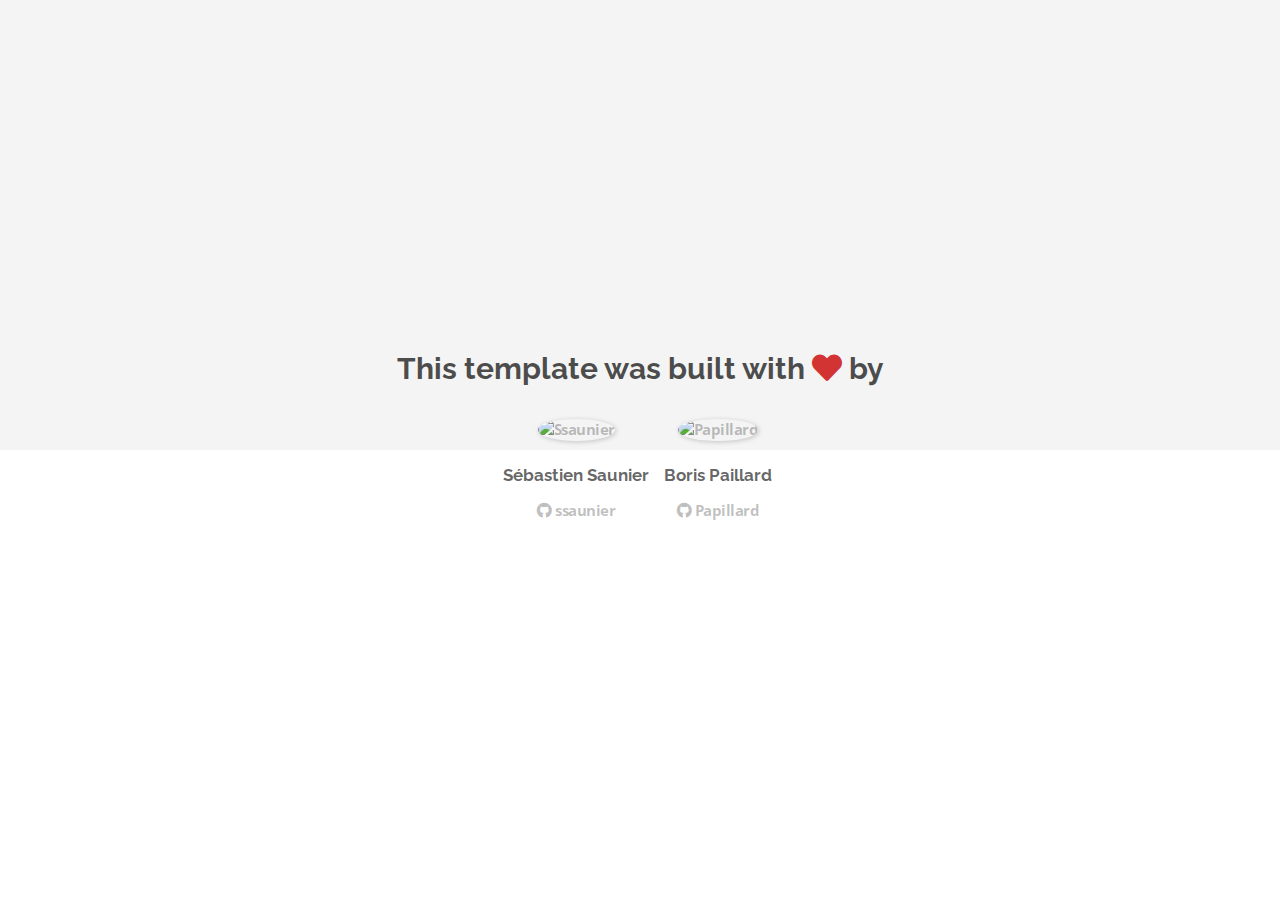
==== about.html @ f0364c2a "Automated commit at 2018-11-19 11:00:09 UTC by middleman-deploy 2.0.0-alpha" ====
<!doctype html>
<html>
  <head>
    <meta charset="utf-8">
    <meta http-equiv="x-ua-compatible" content="ie=edge">
    <meta name="viewport"
          content="width=device-width, initial-scale=1, shrink-to-fit=no">
    <!-- Use the title from a page's frontmatter if it has one -->
    <title>Le Wagon - Middleman - About</title>
    <link href="stylesheets/application-d8451641.css" rel="stylesheet" />
    <script src="javascripts/application-93de88c9.js"></script>
    <link href="images/favicon-f15af148.png" rel="icon" type="image/png" />
  </head>
  <body>
    <div id="about">
  <div class="about-content">
    <h1>This template was built with <i class="fas fa-heart"></i> by</h1>
    <ul class="list-inline">
        <li>
<a href="https://kitt.lewagon.com/alumni/ssaunier" target="_blank">            <img src="https://kitt.lewagon.com/placeholder/users/ssaunier" class="img-circle" alt="Ssaunier" />
</a>          <h2>Sébastien Saunier</h2>
          <p>
<a href="https://github.com/ssaunier" target="_blank">              <i class="fab fa-github"></i> ssaunier
</a>          </p>
        </li>
        <li>
<a href="https://kitt.lewagon.com/alumni/Papillard" target="_blank">            <img src="https://kitt.lewagon.com/placeholder/users/Papillard" class="img-circle" alt="Papillard" />
</a>          <h2>Boris Paillard</h2>
          <p>
<a href="https://github.com/Papillard" target="_blank">              <i class="fab fa-github"></i> Papillard
</a>          </p>
        </li>
    </ul>
  </div>
</div>

  </body>
</html>
---- stylesheets/application-d8451641.css ----
@import url("https://fonts.googleapis.com/css?family=Open+Sans:400,300,700|Raleway:400,100,300,700,500");/*!
 * Bootstrap v3.3.7 (http://getbootstrap.com)
 * Copyright 2011-2016 Twitter, Inc.
 * Licensed under MIT (https://github.com/twbs/bootstrap/blob/master/LICENSE)
 *//*! normalize.css v3.0.3 | MIT License | github.com/necolas/normalize.css */html{font-family:sans-serif;-ms-text-size-adjust:100%;-webkit-text-size-adjust:100%}body{margin:0}article,aside,details,figcaption,figure,footer,header,hgroup,main,menu,nav,section,summary{display:block}audio,canvas,progress,video{display:inline-block;vertical-align:baseline}audio:not([controls]){display:none;height:0}[hidden],template{display:none}a{background-color:transparent}a:active,a:hover{outline:0}abbr[title]{border-bottom:1px dotted}b,strong{font-weight:bold}dfn{font-style:italic}h1{font-size:2em;margin:0.67em 0}mark{background:#ff0;color:#000}small{font-size:80%}sub,sup{font-size:75%;line-height:0;position:relative;vertical-align:baseline}sup{top:-0.5em}sub{bottom:-0.25em}img{border:0}svg:not(:root){overflow:hidden}figure{margin:1em 40px}hr{-webkit-box-sizing:content-box;box-sizing:content-box;height:0}pre{overflow:auto}code,kbd,pre,samp{font-family:monospace, monospace;font-size:1em}button,input,optgroup,select,textarea{color:inherit;font:inherit;margin:0}button{overflow:visible}button,select{text-transform:none}button,html input[type="button"],input[type="reset"],input[type="submit"]{-webkit-appearance:button;cursor:pointer}button[disabled],html input[disabled]{cursor:default}button::-moz-focus-inner,input::-moz-focus-inner{border:0;padding:0}input{line-height:normal}input[type="checkbox"],input[type="radio"]{-webkit-box-sizing:border-box;box-sizing:border-box;padding:0}input[type="number"]::-webkit-inner-spin-button,input[type="number"]::-webkit-outer-spin-button{height:auto}input[type="search"]{-webkit-appearance:textfield;-webkit-box-sizing:content-box;box-sizing:content-box}input[type="search"]::-webkit-search-cancel-button,input[type="search"]::-webkit-search-decoration{-webkit-appearance:none}fieldset{border:1px solid #c0c0c0;margin:0 2px;padding:0.35em 0.625em 0.75em}legend{border:0;padding:0}textarea{overflow:auto}optgroup{font-weight:bold}table{border-collapse:collapse;border-spacing:0}td,th{padding:0}/*! Source: https://github.com/h5bp/html5-boilerplate/blob/master/src/css/main.css */@media print{*,*:before,*:after{background:transparent !important;color:#000 !important;-webkit-box-shadow:none !important;box-shadow:none !important;text-shadow:none !important}a,a:visited{text-decoration:underline}a[href]:after{content:" (" attr(href) ")"}abbr[title]:after{content:" (" attr(title) ")"}a[href^="#"]:after,a[href^="javascript:"]:after{content:""}pre,blockquote{border:1px solid #999;page-break-inside:avoid}thead{display:table-header-group}tr,img{page-break-inside:avoid}img{max-width:100% !important}p,h2,h3{orphans:3;widows:3}h2,h3{page-break-after:avoid}.navbar{display:none}.btn>.caret,.dropup>.btn>.caret{border-top-color:#000 !important}.label{border:1px solid #000}.table{border-collapse:collapse !important}.table td,.table th{background-color:#fff !important}.table-bordered th,.table-bordered td{border:1px solid #ddd !important}}@font-face{font-family:'Glyphicons Halflings';src:url("../assets/bootstrap/glyphicons-halflings-regular-86b6f62b.eot");src:url("../assets/bootstrap/glyphicons-halflings-regular-86b6f62b.eot?#iefix") format("embedded-opentype"),url("../assets/bootstrap/glyphicons-halflings-regular-ca35b697.woff2") format("woff2"),url("../assets/bootstrap/glyphicons-halflings-regular-278e49a8.woff") format("woff"),url("../assets/bootstrap/glyphicons-halflings-regular-44bc1850.ttf") format("truetype"),url("../assets/bootstrap/glyphicons-halflings-regular-de51a849.svg#glyphicons_halflingsregular") format("svg")}.glyphicon{position:relative;top:1px;display:inline-block;font-family:'Glyphicons Halflings';font-style:normal;font-weight:normal;line-height:1;-webkit-font-smoothing:antialiased;-moz-osx-font-smoothing:grayscale}.glyphicon-asterisk:before{content:"\002a"}.glyphicon-plus:before{content:"\002b"}.glyphicon-euro:before,.glyphicon-eur:before{content:"\20ac"}.glyphicon-minus:before{content:"\2212"}.glyphicon-cloud:before{content:"\2601"}.glyphicon-envelope:before{content:"\2709"}.glyphicon-pencil:before{content:"\270f"}.glyphicon-glass:before{content:"\e001"}.glyphicon-music:before{content:"\e002"}.glyphicon-search:before{content:"\e003"}.glyphicon-heart:before{content:"\e005"}.glyphicon-star:before{content:"\e006"}.glyphicon-star-empty:before{content:"\e007"}.glyphicon-user:before{content:"\e008"}.glyphicon-film:before{content:"\e009"}.glyphicon-th-large:before{content:"\e010"}.glyphicon-th:before{content:"\e011"}.glyphicon-th-list:before{content:"\e012"}.glyphicon-ok:before{content:"\e013"}.glyphicon-remove:before{content:"\e014"}.glyphicon-zoom-in:before{content:"\e015"}.glyphicon-zoom-out:before{content:"\e016"}.glyphicon-off:before{content:"\e017"}.glyphicon-signal:before{content:"\e018"}.glyphicon-cog:before{content:"\e019"}.glyphicon-trash:before{content:"\e020"}.glyphicon-home:before{content:"\e021"}.glyphicon-file:before{content:"\e022"}.glyphicon-time:before{content:"\e023"}.glyphicon-road:before{content:"\e024"}.glyphicon-download-alt:before{content:"\e025"}.glyphicon-download:before{content:"\e026"}.glyphicon-upload:before{content:"\e027"}.glyphicon-inbox:before{content:"\e028"}.glyphicon-play-circle:before{content:"\e029"}.glyphicon-repeat:before{content:"\e030"}.glyphicon-refresh:before{content:"\e031"}.glyphicon-list-alt:before{content:"\e032"}.glyphicon-lock:before{content:"\e033"}.glyphicon-flag:before{content:"\e034"}.glyphicon-headphones:before{content:"\e035"}.glyphicon-volume-off:before{content:"\e036"}.glyphicon-volume-down:before{content:"\e037"}.glyphicon-volume-up:before{content:"\e038"}.glyphicon-qrcode:before{content:"\e039"}.glyphicon-barcode:before{content:"\e040"}.glyphicon-tag:before{content:"\e041"}.glyphicon-tags:before{content:"\e042"}.glyphicon-book:before{content:"\e043"}.glyphicon-bookmark:before{content:"\e044"}.glyphicon-print:before{content:"\e045"}.glyphicon-camera:before{content:"\e046"}.glyphicon-font:before{content:"\e047"}.glyphicon-bold:before{content:"\e048"}.glyphicon-italic:before{content:"\e049"}.glyphicon-text-height:before{content:"\e050"}.glyphicon-text-width:before{content:"\e051"}.glyphicon-align-left:before{content:"\e052"}.glyphicon-align-center:before{content:"\e053"}.glyphicon-align-right:before{content:"\e054"}.glyphicon-align-justify:before{content:"\e055"}.glyphicon-list:before{content:"\e056"}.glyphicon-indent-left:before{content:"\e057"}.glyphicon-indent-right:before{content:"\e058"}.glyphicon-facetime-video:before{content:"\e059"}.glyphicon-picture:before{content:"\e060"}.glyphicon-map-marker:before{content:"\e062"}.glyphicon-adjust:before{content:"\e063"}.glyphicon-tint:before{content:"\e064"}.glyphicon-edit:before{content:"\e065"}.glyphicon-share:before{content:"\e066"}.glyphicon-check:before{content:"\e067"}.glyphicon-move:before{content:"\e068"}.glyphicon-step-backward:before{content:"\e069"}.glyphicon-fast-backward:before{content:"\e070"}.glyphicon-backward:before{content:"\e071"}.glyphicon-play:before{content:"\e072"}.glyphicon-pause:before{content:"\e073"}.glyphicon-stop:before{content:"\e074"}.glyphicon-forward:before{content:"\e075"}.glyphicon-fast-forward:before{content:"\e076"}.glyphicon-step-forward:before{content:"\e077"}.glyphicon-eject:before{content:"\e078"}.glyphicon-chevron-left:before{content:"\e079"}.glyphicon-chevron-right:before{content:"\e080"}.glyphicon-plus-sign:before{content:"\e081"}.glyphicon-minus-sign:before{content:"\e082"}.glyphicon-remove-sign:before{content:"\e083"}.glyphicon-ok-sign:before{content:"\e084"}.glyphicon-question-sign:before{content:"\e085"}.glyphicon-info-sign:before{content:"\e086"}.glyphicon-screenshot:before{content:"\e087"}.glyphicon-remove-circle:before{content:"\e088"}.glyphicon-ok-circle:before{content:"\e089"}.glyphicon-ban-circle:before{content:"\e090"}.glyphicon-arrow-left:before{content:"\e091"}.glyphicon-arrow-right:before{content:"\e092"}.glyphicon-arrow-up:before{content:"\e093"}.glyphicon-arrow-down:before{content:"\e094"}.glyphicon-share-alt:before{content:"\e095"}.glyphicon-resize-full:before{content:"\e096"}.glyphicon-resize-small:before{content:"\e097"}.glyphicon-exclamation-sign:before{content:"\e101"}.glyphicon-gift:before{content:"\e102"}.glyphicon-leaf:before{content:"\e103"}.glyphicon-fire:before{content:"\e104"}.glyphicon-eye-open:before{content:"\e105"}.glyphicon-eye-close:before{content:"\e106"}.glyphicon-warning-sign:before{content:"\e107"}.glyphicon-plane:before{content:"\e108"}.glyphicon-calendar:before{content:"\e109"}.glyphicon-random:before{content:"\e110"}.glyphicon-comment:before{content:"\e111"}.glyphicon-magnet:before{content:"\e112"}.glyphicon-chevron-up:before{content:"\e113"}.glyphicon-chevron-down:before{content:"\e114"}.glyphicon-retweet:before{content:"\e115"}.glyphicon-shopping-cart:before{content:"\e116"}.glyphicon-folder-close:before{content:"\e117"}.glyphicon-folder-open:before{content:"\e118"}.glyphicon-resize-vertical:before{content:"\e119"}.glyphicon-resize-horizontal:before{content:"\e120"}.glyphicon-hdd:before{content:"\e121"}.glyphicon-bullhorn:before{content:"\e122"}.glyphicon-bell:before{content:"\e123"}.glyphicon-certificate:before{content:"\e124"}.glyphicon-thumbs-up:before{content:"\e125"}.glyphicon-thumbs-down:before{content:"\e126"}.glyphicon-hand-right:before{content:"\e127"}.glyphicon-hand-left:before{content:"\e128"}.glyphicon-hand-up:before{content:"\e129"}.glyphicon-hand-down:before{content:"\e130"}.glyphicon-circle-arrow-right:before{content:"\e131"}.glyphicon-circle-arrow-left:before{content:"\e132"}.glyphicon-circle-arrow-up:before{content:"\e133"}.glyphicon-circle-arrow-down:before{content:"\e134"}.glyphicon-globe:before{content:"\e135"}.glyphicon-wrench:before{content:"\e136"}.glyphicon-tasks:before{content:"\e137"}.glyphicon-filter:before{content:"\e138"}.glyphicon-briefcase:before{content:"\e139"}.glyphicon-fullscreen:before{content:"\e140"}.glyphicon-dashboard:before{content:"\e141"}.glyphicon-paperclip:before{content:"\e142"}.glyphicon-heart-empty:before{content:"\e143"}.glyphicon-link:before{content:"\e144"}.glyphicon-phone:before{content:"\e145"}.glyphicon-pushpin:before{content:"\e146"}.glyphicon-usd:before{content:"\e148"}.glyphicon-gbp:before{content:"\e149"}.glyphicon-sort:before{content:"\e150"}.glyphicon-sort-by-alphabet:before{content:"\e151"}.glyphicon-sort-by-alphabet-alt:before{content:"\e152"}.glyphicon-sort-by-order:before{content:"\e153"}.glyphicon-sort-by-order-alt:before{content:"\e154"}.glyphicon-sort-by-attributes:before{content:"\e155"}.glyphicon-sort-by-attributes-alt:before{content:"\e156"}.glyphicon-unchecked:before{content:"\e157"}.glyphicon-expand:before{content:"\e158"}.glyphicon-collapse-down:before{content:"\e159"}.glyphicon-collapse-up:before{content:"\e160"}.glyphicon-log-in:before{content:"\e161"}.glyphicon-flash:before{content:"\e162"}.glyphicon-log-out:before{content:"\e163"}.glyphicon-new-window:before{content:"\e164"}.glyphicon-record:before{content:"\e165"}.glyphicon-save:before{content:"\e166"}.glyphicon-open:before{content:"\e167"}.glyphicon-saved:before{content:"\e168"}.glyphicon-import:before{content:"\e169"}.glyphicon-export:before{content:"\e170"}.glyphicon-send:before{content:"\e171"}.glyphicon-floppy-disk:before{content:"\e172"}.glyphicon-floppy-saved:before{content:"\e173"}.glyphicon-floppy-remove:before{content:"\e174"}.glyphicon-floppy-save:before{content:"\e175"}.glyphicon-floppy-open:before{content:"\e176"}.glyphicon-credit-card:before{content:"\e177"}.glyphicon-transfer:before{content:"\e178"}.glyphicon-cutlery:before{content:"\e179"}.glyphicon-header:before{content:"\e180"}.glyphicon-compressed:before{content:"\e181"}.glyphicon-earphone:before{content:"\e182"}.glyphicon-phone-alt:before{content:"\e183"}.glyphicon-tower:before{content:"\e184"}.glyphicon-stats:before{content:"\e185"}.glyphicon-sd-video:before{content:"\e186"}.glyphicon-hd-video:before{content:"\e187"}.glyphicon-subtitles:before{content:"\e188"}.glyphicon-sound-stereo:before{content:"\e189"}.glyphicon-sound-dolby:before{content:"\e190"}.glyphicon-sound-5-1:before{content:"\e191"}.glyphicon-sound-6-1:before{content:"\e192"}.glyphicon-sound-7-1:before{content:"\e193"}.glyphicon-copyright-mark:before{content:"\e194"}.glyphicon-registration-mark:before{content:"\e195"}.glyphicon-cloud-download:before{content:"\e197"}.glyphicon-cloud-upload:before{content:"\e198"}.glyphicon-tree-conifer:before{content:"\e199"}.glyphicon-tree-deciduous:before{content:"\e200"}.glyphicon-cd:before{content:"\e201"}.glyphicon-save-file:before{content:"\e202"}.glyphicon-open-file:before{content:"\e203"}.glyphicon-level-up:before{content:"\e204"}.glyphicon-copy:before{content:"\e205"}.glyphicon-paste:before{content:"\e206"}.glyphicon-alert:before{content:"\e209"}.glyphicon-equalizer:before{content:"\e210"}.glyphicon-king:before{content:"\e211"}.glyphicon-queen:before{content:"\e212"}.glyphicon-pawn:before{content:"\e213"}.glyphicon-bishop:before{content:"\e214"}.glyphicon-knight:before{content:"\e215"}.glyphicon-baby-formula:before{content:"\e216"}.glyphicon-tent:before{content:"\26fa"}.glyphicon-blackboard:before{content:"\e218"}.glyphicon-bed:before{content:"\e219"}.glyphicon-apple:before{content:"\f8ff"}.glyphicon-erase:before{content:"\e221"}.glyphicon-hourglass:before{content:"\231b"}.glyphicon-lamp:before{content:"\e223"}.glyphicon-duplicate:before{content:"\e224"}.glyphicon-piggy-bank:before{content:"\e225"}.glyphicon-scissors:before{content:"\e226"}.glyphicon-bitcoin:before{content:"\e227"}.glyphicon-btc:before{content:"\e227"}.glyphicon-xbt:before{content:"\e227"}.glyphicon-yen:before{content:"\00a5"}.glyphicon-jpy:before{content:"\00a5"}.glyphicon-ruble:before{content:"\20bd"}.glyphicon-rub:before{content:"\20bd"}.glyphicon-scale:before{content:"\e230"}.glyphicon-ice-lolly:before{content:"\e231"}.glyphicon-ice-lolly-tasted:before{content:"\e232"}.glyphicon-education:before{content:"\e233"}.glyphicon-option-horizontal:before{content:"\e234"}.glyphicon-option-vertical:before{content:"\e235"}.glyphicon-menu-hamburger:before{content:"\e236"}.glyphicon-modal-window:before{content:"\e237"}.glyphicon-oil:before{content:"\e238"}.glyphicon-grain:before{content:"\e239"}.glyphicon-sunglasses:before{content:"\e240"}.glyphicon-text-size:before{content:"\e241"}.glyphicon-text-color:before{content:"\e242"}.glyphicon-text-background:before{content:"\e243"}.glyphicon-object-align-top:before{content:"\e244"}.glyphicon-object-align-bottom:before{content:"\e245"}.glyphicon-object-align-horizontal:before{content:"\e246"}.glyphicon-object-align-left:before{content:"\e247"}.glyphicon-object-align-vertical:before{content:"\e248"}.glyphicon-object-align-right:before{content:"\e249"}.glyphicon-triangle-right:before{content:"\e250"}.glyphicon-triangle-left:before{content:"\e251"}.glyphicon-triangle-bottom:before{content:"\e252"}.glyphicon-triangle-top:before{content:"\e253"}.glyphicon-console:before{content:"\e254"}.glyphicon-superscript:before{content:"\e255"}.glyphicon-subscript:before{content:"\e256"}.glyphicon-menu-left:before{content:"\e257"}.glyphicon-menu-right:before{content:"\e258"}.glyphicon-menu-down:before{content:"\e259"}.glyphicon-menu-up:before{content:"\e260"}*{-webkit-box-sizing:border-box;box-sizing:border-box}*:before,*:after{-webkit-box-sizing:border-box;box-sizing:border-box}html{font-size:10px;-webkit-tap-highlight-color:transparent}body{font-family:"Open Sans", "Helvetica", "sans-serif";font-size:18px;line-height:1.42857143;color:#333333;background-color:#F4F4F4}input,button,select,textarea{font-family:inherit;font-size:inherit;line-height:inherit}a{color:#469AE0;text-decoration:none}a:hover,a:focus{color:#1f74ba;text-decoration:underline}a:focus{outline:5px auto -webkit-focus-ring-color;outline-offset:-2px}figure{margin:0}img{vertical-align:middle}.img-responsive{display:block;max-width:100%;height:auto}.img-rounded{border-radius:2px}.img-thumbnail{padding:4px;line-height:1.42857143;background-color:#F4F4F4;border:1px solid #ddd;border-radius:2px;-webkit-transition:all 0.2s ease-in-out;transition:all 0.2s ease-in-out;display:inline-block;max-width:100%;height:auto}.img-circle{border-radius:50%}hr{margin-top:25px;margin-bottom:25px;border:0;border-top:1px solid #eeeeee}.sr-only{position:absolute;width:1px;height:1px;margin:-1px;padding:0;overflow:hidden;clip:rect(0, 0, 0, 0);border:0}.sr-only-focusable:active,.sr-only-focusable:focus{position:static;width:auto;height:auto;margin:0;overflow:visible;clip:auto}[role="button"]{cursor:pointer}h1,h2,h3,h4,h5,h6,.h1,.h2,.h3,.h4,.h5,.h6{font-family:"Raleway", "Helvetica", "sans-serif";font-weight:500;line-height:1.1;color:inherit}h1 small,h1 .small,h2 small,h2 .small,h3 small,h3 .small,h4 small,h4 .small,h5 small,h5 .small,h6 small,h6 .small,.h1 small,.h1 .small,.h2 small,.h2 .small,.h3 small,.h3 .small,.h4 small,.h4 .small,.h5 small,.h5 .small,.h6 small,.h6 .small{font-weight:normal;line-height:1;color:#777777}h1,.h1,h2,.h2,h3,.h3{margin-top:25px;margin-bottom:12.5px}h1 small,h1 .small,.h1 small,.h1 .small,h2 small,h2 .small,.h2 small,.h2 .small,h3 small,h3 .small,.h3 small,.h3 .small{font-size:65%}h4,.h4,h5,.h5,h6,.h6{margin-top:12.5px;margin-bottom:12.5px}h4 small,h4 .small,.h4 small,.h4 .small,h5 small,h5 .small,.h5 small,.h5 .small,h6 small,h6 .small,.h6 small,.h6 .small{font-size:75%}h1,.h1{font-size:46px}h2,.h2{font-size:38px}h3,.h3{font-size:31px}h4,.h4{font-size:23px}h5,.h5{font-size:18px}h6,.h6{font-size:16px}p{margin:0 0 12.5px}.lead{margin-bottom:25px;font-size:20px;font-weight:300;line-height:1.4}@media (min-width: 768px){.lead{font-size:27px}}small,.small{font-size:88%}mark,.mark{background-color:#fcf8e3;padding:.2em}.text-left{text-align:left}.text-right{text-align:right}.text-center{text-align:center}.text-justify{text-align:justify}.text-nowrap{white-space:nowrap}.text-lowercase{text-transform:lowercase}.text-uppercase,.initialism{text-transform:uppercase}.text-capitalize{text-transform:capitalize}.text-muted{color:#777777}.text-primary{color:#469AE0}a.text-primary:hover,a.text-primary:focus{color:#2381d0}.text-success{color:#3c763d}a.text-success:hover,a.text-success:focus{color:#2b542c}.text-info{color:#31708f}a.text-info:hover,a.text-info:focus{color:#245269}.text-warning{color:#8a6d3b}a.text-warning:hover,a.text-warning:focus{color:#66512c}.text-danger{color:#a94442}a.text-danger:hover,a.text-danger:focus{color:#843534}.bg-primary{color:#fff}.bg-primary{background-color:#469AE0}a.bg-primary:hover,a.bg-primary:focus{background-color:#2381d0}.bg-success{background-color:#dff0d8}a.bg-success:hover,a.bg-success:focus{background-color:#c1e2b3}.bg-info{background-color:#d9edf7}a.bg-info:hover,a.bg-info:focus{background-color:#afd9ee}.bg-warning{background-color:#fcf8e3}a.bg-warning:hover,a.bg-warning:focus{background-color:#f7ecb5}.bg-danger{background-color:#f2dede}a.bg-danger:hover,a.bg-danger:focus{background-color:#e4b9b9}.page-header{padding-bottom:11.5px;margin:50px 0 25px;border-bottom:1px solid #eeeeee}ul,ol{margin-top:0;margin-bottom:12.5px}ul ul,ul ol,ol ul,ol ol{margin-bottom:0}.list-unstyled{padding-left:0;list-style:none}.list-inline{padding-left:0;list-style:none;margin-left:-5px}.list-inline>li{display:inline-block;padding-left:5px;padding-right:5px}dl{margin-top:0;margin-bottom:25px}dt,dd{line-height:1.42857143}dt{font-weight:bold}dd{margin-left:0}.dl-horizontal dd:before,.dl-horizontal dd:after{content:" ";display:table}.dl-horizontal dd:after{clear:both}@media (min-width: 768px){.dl-horizontal dt{float:left;width:160px;clear:left;text-align:right;overflow:hidden;text-overflow:ellipsis;white-space:nowrap}.dl-horizontal dd{margin-left:180px}}abbr[title],abbr[data-original-title]{cursor:help;border-bottom:1px dotted #777777}.initialism{font-size:90%}blockquote{padding:12.5px 25px;margin:0 0 25px;font-size:22.5px;border-left:5px solid #eeeeee}blockquote p:last-child,blockquote ul:last-child,blockquote ol:last-child{margin-bottom:0}blockquote footer,blockquote small,blockquote .small{display:block;font-size:80%;line-height:1.42857143;color:#777777}blockquote footer:before,blockquote small:before,blockquote .small:before{content:'\2014 \00A0'}.blockquote-reverse,blockquote.pull-right{padding-right:15px;padding-left:0;border-right:5px solid #eeeeee;border-left:0;text-align:right}.blockquote-reverse footer:before,.blockquote-reverse small:before,.blockquote-reverse .small:before,blockquote.pull-right footer:before,blockquote.pull-right small:before,blockquote.pull-right .small:before{content:''}.blockquote-reverse footer:after,.blockquote-reverse small:after,.blockquote-reverse .small:after,blockquote.pull-right footer:after,blockquote.pull-right small:after,blockquote.pull-right .small:after{content:'\00A0 \2014'}address{margin-bottom:25px;font-style:normal;line-height:1.42857143}code,kbd,pre,samp{font-family:Menlo, Monaco, Consolas, "Courier New", monospace}code{padding:2px 4px;font-size:90%;color:#c7254e;background-color:#f9f2f4;border-radius:2px}kbd{padding:2px 4px;font-size:90%;color:#fff;background-color:#333;border-radius:2px;-webkit-box-shadow:inset 0 -1px 0 rgba(0,0,0,0.25);box-shadow:inset 0 -1px 0 rgba(0,0,0,0.25)}kbd kbd{padding:0;font-size:100%;font-weight:bold;-webkit-box-shadow:none;box-shadow:none}pre{display:block;padding:12px;margin:0 0 12.5px;font-size:17px;line-height:1.42857143;word-break:break-all;word-wrap:break-word;color:#333333;background-color:#f5f5f5;border:1px solid #ccc;border-radius:2px}pre code{padding:0;font-size:inherit;color:inherit;white-space:pre-wrap;background-color:transparent;border-radius:0}.pre-scrollable{max-height:340px;overflow-y:scroll}.container{margin-right:auto;margin-left:auto;padding-left:15px;padding-right:15px}.container:before,.container:after{content:" ";display:table}.container:after{clear:both}@media (min-width: 768px){.container{width:750px}}@media (min-width: 992px){.container{width:970px}}@media (min-width: 1200px){.container{width:1170px}}.container-fluid{margin-right:auto;margin-left:auto;padding-left:15px;padding-right:15px}.container-fluid:before,.container-fluid:after{content:" ";display:table}.container-fluid:after{clear:both}.row{margin-left:-15px;margin-right:-15px}.row:before,.row:after{content:" ";display:table}.row:after{clear:both}.col-xs-1,.col-sm-1,.col-md-1,.col-lg-1,.col-xs-2,.col-sm-2,.col-md-2,.col-lg-2,.col-xs-3,.col-sm-3,.col-md-3,.col-lg-3,.col-xs-4,.col-sm-4,.col-md-4,.col-lg-4,.col-xs-5,.col-sm-5,.col-md-5,.col-lg-5,.col-xs-6,.col-sm-6,.col-md-6,.col-lg-6,.col-xs-7,.col-sm-7,.col-md-7,.col-lg-7,.col-xs-8,.col-sm-8,.col-md-8,.col-lg-8,.col-xs-9,.col-sm-9,.col-md-9,.col-lg-9,.col-xs-10,.col-sm-10,.col-md-10,.col-lg-10,.col-xs-11,.col-sm-11,.col-md-11,.col-lg-11,.col-xs-12,.col-sm-12,.col-md-12,.col-lg-12{position:relative;min-height:1px;padding-left:15px;padding-right:15px}.col-xs-1,.col-xs-2,.col-xs-3,.col-xs-4,.col-xs-5,.col-xs-6,.col-xs-7,.col-xs-8,.col-xs-9,.col-xs-10,.col-xs-11,.col-xs-12{float:left}.col-xs-1{width:8.33333333%}.col-xs-2{width:16.66666667%}.col-xs-3{width:25%}.col-xs-4{width:33.33333333%}.col-xs-5{width:41.66666667%}.col-xs-6{width:50%}.col-xs-7{width:58.33333333%}.col-xs-8{width:66.66666667%}.col-xs-9{width:75%}.col-xs-10{width:83.33333333%}.col-xs-11{width:91.66666667%}.col-xs-12{width:100%}.col-xs-pull-0{right:auto}.col-xs-pull-1{right:8.33333333%}.col-xs-pull-2{right:16.66666667%}.col-xs-pull-3{right:25%}.col-xs-pull-4{right:33.33333333%}.col-xs-pull-5{right:41.66666667%}.col-xs-pull-6{right:50%}.col-xs-pull-7{right:58.33333333%}.col-xs-pull-8{right:66.66666667%}.col-xs-pull-9{right:75%}.col-xs-pull-10{right:83.33333333%}.col-xs-pull-11{right:91.66666667%}.col-xs-pull-12{right:100%}.col-xs-push-0{left:auto}.col-xs-push-1{left:8.33333333%}.col-xs-push-2{left:16.66666667%}.col-xs-push-3{left:25%}.col-xs-push-4{left:33.33333333%}.col-xs-push-5{left:41.66666667%}.col-xs-push-6{left:50%}.col-xs-push-7{left:58.33333333%}.col-xs-push-8{left:66.66666667%}.col-xs-push-9{left:75%}.col-xs-push-10{left:83.33333333%}.col-xs-push-11{left:91.66666667%}.col-xs-push-12{left:100%}.col-xs-offset-0{margin-left:0%}.col-xs-offset-1{margin-left:8.33333333%}.col-xs-offset-2{margin-left:16.66666667%}.col-xs-offset-3{margin-left:25%}.col-xs-offset-4{margin-left:33.33333333%}.col-xs-offset-5{margin-left:41.66666667%}.col-xs-offset-6{margin-left:50%}.col-xs-offset-7{margin-left:58.33333333%}.col-xs-offset-8{margin-left:66.66666667%}.col-xs-offset-9{margin-left:75%}.col-xs-offset-10{margin-left:83.33333333%}.col-xs-offset-11{margin-left:91.66666667%}.col-xs-offset-12{margin-left:100%}@media (min-width: 768px){.col-sm-1,.col-sm-2,.col-sm-3,.col-sm-4,.col-sm-5,.col-sm-6,.col-sm-7,.col-sm-8,.col-sm-9,.col-sm-10,.col-sm-11,.col-sm-12{float:left}.col-sm-1{width:8.33333333%}.col-sm-2{width:16.66666667%}.col-sm-3{width:25%}.col-sm-4{width:33.33333333%}.col-sm-5{width:41.66666667%}.col-sm-6{width:50%}.col-sm-7{width:58.33333333%}.col-sm-8{width:66.66666667%}.col-sm-9{width:75%}.col-sm-10{width:83.33333333%}.col-sm-11{width:91.66666667%}.col-sm-12{width:100%}.col-sm-pull-0{right:auto}.col-sm-pull-1{right:8.33333333%}.col-sm-pull-2{right:16.66666667%}.col-sm-pull-3{right:25%}.col-sm-pull-4{right:33.33333333%}.col-sm-pull-5{right:41.66666667%}.col-sm-pull-6{right:50%}.col-sm-pull-7{right:58.33333333%}.col-sm-pull-8{right:66.66666667%}.col-sm-pull-9{right:75%}.col-sm-pull-10{right:83.33333333%}.col-sm-pull-11{right:91.66666667%}.col-sm-pull-12{right:100%}.col-sm-push-0{left:auto}.col-sm-push-1{left:8.33333333%}.col-sm-push-2{left:16.66666667%}.col-sm-push-3{left:25%}.col-sm-push-4{left:33.33333333%}.col-sm-push-5{left:41.66666667%}.col-sm-push-6{left:50%}.col-sm-push-7{left:58.33333333%}.col-sm-push-8{left:66.66666667%}.col-sm-push-9{left:75%}.col-sm-push-10{left:83.33333333%}.col-sm-push-11{left:91.66666667%}.col-sm-push-12{left:100%}.col-sm-offset-0{margin-left:0%}.col-sm-offset-1{margin-left:8.33333333%}.col-sm-offset-2{margin-left:16.66666667%}.col-sm-offset-3{margin-left:25%}.col-sm-offset-4{margin-left:33.33333333%}.col-sm-offset-5{margin-left:41.66666667%}.col-sm-offset-6{margin-left:50%}.col-sm-offset-7{margin-left:58.33333333%}.col-sm-offset-8{margin-left:66.66666667%}.col-sm-offset-9{margin-left:75%}.col-sm-offset-10{margin-left:83.33333333%}.col-sm-offset-11{margin-left:91.66666667%}.col-sm-offset-12{margin-left:100%}}@media (min-width: 992px){.col-md-1,.col-md-2,.col-md-3,.col-md-4,.col-md-5,.col-md-6,.col-md-7,.col-md-8,.col-md-9,.col-md-10,.col-md-11,.col-md-12{float:left}.col-md-1{width:8.33333333%}.col-md-2{width:16.66666667%}.col-md-3{width:25%}.col-md-4{width:33.33333333%}.col-md-5{width:41.66666667%}.col-md-6{width:50%}.col-md-7{width:58.33333333%}.col-md-8{width:66.66666667%}.col-md-9{width:75%}.col-md-10{width:83.33333333%}.col-md-11{width:91.66666667%}.col-md-12{width:100%}.col-md-pull-0{right:auto}.col-md-pull-1{right:8.33333333%}.col-md-pull-2{right:16.66666667%}.col-md-pull-3{right:25%}.col-md-pull-4{right:33.33333333%}.col-md-pull-5{right:41.66666667%}.col-md-pull-6{right:50%}.col-md-pull-7{right:58.33333333%}.col-md-pull-8{right:66.66666667%}.col-md-pull-9{right:75%}.col-md-pull-10{right:83.33333333%}.col-md-pull-11{right:91.66666667%}.col-md-pull-12{right:100%}.col-md-push-0{left:auto}.col-md-push-1{left:8.33333333%}.col-md-push-2{left:16.66666667%}.col-md-push-3{left:25%}.col-md-push-4{left:33.33333333%}.col-md-push-5{left:41.66666667%}.col-md-push-6{left:50%}.col-md-push-7{left:58.33333333%}.col-md-push-8{left:66.66666667%}.col-md-push-9{left:75%}.col-md-push-10{left:83.33333333%}.col-md-push-11{left:91.66666667%}.col-md-push-12{left:100%}.col-md-offset-0{margin-left:0%}.col-md-offset-1{margin-left:8.33333333%}.col-md-offset-2{margin-left:16.66666667%}.col-md-offset-3{margin-left:25%}.col-md-offset-4{margin-left:33.33333333%}.col-md-offset-5{margin-left:41.66666667%}.col-md-offset-6{margin-left:50%}.col-md-offset-7{margin-left:58.33333333%}.col-md-offset-8{margin-left:66.66666667%}.col-md-offset-9{margin-left:75%}.col-md-offset-10{margin-left:83.33333333%}.col-md-offset-11{margin-left:91.66666667%}.col-md-offset-12{margin-left:100%}}@media (min-width: 1200px){.col-lg-1,.col-lg-2,.col-lg-3,.col-lg-4,.col-lg-5,.col-lg-6,.col-lg-7,.col-lg-8,.col-lg-9,.col-lg-10,.col-lg-11,.col-lg-12{float:left}.col-lg-1{width:8.33333333%}.col-lg-2{width:16.66666667%}.col-lg-3{width:25%}.col-lg-4{width:33.33333333%}.col-lg-5{width:41.66666667%}.col-lg-6{width:50%}.col-lg-7{width:58.33333333%}.col-lg-8{width:66.66666667%}.col-lg-9{width:75%}.col-lg-10{width:83.33333333%}.col-lg-11{width:91.66666667%}.col-lg-12{width:100%}.col-lg-pull-0{right:auto}.col-lg-pull-1{right:8.33333333%}.col-lg-pull-2{right:16.66666667%}.col-lg-pull-3{right:25%}.col-lg-pull-4{right:33.33333333%}.col-lg-pull-5{right:41.66666667%}.col-lg-pull-6{right:50%}.col-lg-pull-7{right:58.33333333%}.col-lg-pull-8{right:66.66666667%}.col-lg-pull-9{right:75%}.col-lg-pull-10{right:83.33333333%}.col-lg-pull-11{right:91.66666667%}.col-lg-pull-12{right:100%}.col-lg-push-0{left:auto}.col-lg-push-1{left:8.33333333%}.col-lg-push-2{left:16.66666667%}.col-lg-push-3{left:25%}.col-lg-push-4{left:33.33333333%}.col-lg-push-5{left:41.66666667%}.col-lg-push-6{left:50%}.col-lg-push-7{left:58.33333333%}.col-lg-push-8{left:66.66666667%}.col-lg-push-9{left:75%}.col-lg-push-10{left:83.33333333%}.col-lg-push-11{left:91.66666667%}.col-lg-push-12{left:100%}.col-lg-offset-0{margin-left:0%}.col-lg-offset-1{margin-left:8.33333333%}.col-lg-offset-2{margin-left:16.66666667%}.col-lg-offset-3{margin-left:25%}.col-lg-offset-4{margin-left:33.33333333%}.col-lg-offset-5{margin-left:41.66666667%}.col-lg-offset-6{margin-left:50%}.col-lg-offset-7{margin-left:58.33333333%}.col-lg-offset-8{margin-left:66.66666667%}.col-lg-offset-9{margin-left:75%}.col-lg-offset-10{margin-left:83.33333333%}.col-lg-offset-11{margin-left:91.66666667%}.col-lg-offset-12{margin-left:100%}}table{background-color:transparent}caption{padding-top:8px;padding-bottom:8px;color:#777777;text-align:left}th{text-align:left}.table{width:100%;max-width:100%;margin-bottom:25px}.table>thead>tr>th,.table>thead>tr>td,.table>tbody>tr>th,.table>tbody>tr>td,.table>tfoot>tr>th,.table>tfoot>tr>td{padding:8px;line-height:1.42857143;vertical-align:top;border-top:1px solid #ddd}.table>thead>tr>th{vertical-align:bottom;border-bottom:2px solid #ddd}.table>caption+thead>tr:first-child>th,.table>caption+thead>tr:first-child>td,.table>colgroup+thead>tr:first-child>th,.table>colgroup+thead>tr:first-child>td,.table>thead:first-child>tr:first-child>th,.table>thead:first-child>tr:first-child>td{border-top:0}.table>tbody+tbody{border-top:2px solid #ddd}.table .table{background-color:#F4F4F4}.table-condensed>thead>tr>th,.table-condensed>thead>tr>td,.table-condensed>tbody>tr>th,.table-condensed>tbody>tr>td,.table-condensed>tfoot>tr>th,.table-condensed>tfoot>tr>td{padding:5px}.table-bordered{border:1px solid #ddd}.table-bordered>thead>tr>th,.table-bordered>thead>tr>td,.table-bordered>tbody>tr>th,.table-bordered>tbody>tr>td,.table-bordered>tfoot>tr>th,.table-bordered>tfoot>tr>td{border:1px solid #ddd}.table-bordered>thead>tr>th,.table-bordered>thead>tr>td{border-bottom-width:2px}.table-striped>tbody>tr:nth-of-type(odd){background-color:#f9f9f9}.table-hover>tbody>tr:hover{background-color:#f5f5f5}table col[class*="col-"]{position:static;float:none;display:table-column}table td[class*="col-"],table th[class*="col-"]{position:static;float:none;display:table-cell}.table>thead>tr>td.active,.table>thead>tr>th.active,.table>thead>tr.active>td,.table>thead>tr.active>th,.table>tbody>tr>td.active,.table>tbody>tr>th.active,.table>tbody>tr.active>td,.table>tbody>tr.active>th,.table>tfoot>tr>td.active,.table>tfoot>tr>th.active,.table>tfoot>tr.active>td,.table>tfoot>tr.active>th{background-color:#f5f5f5}.table-hover>tbody>tr>td.active:hover,.table-hover>tbody>tr>th.active:hover,.table-hover>tbody>tr.active:hover>td,.table-hover>tbody>tr:hover>.active,.table-hover>tbody>tr.active:hover>th{background-color:#e8e8e8}.table>thead>tr>td.success,.table>thead>tr>th.success,.table>thead>tr.success>td,.table>thead>tr.success>th,.table>tbody>tr>td.success,.table>tbody>tr>th.success,.table>tbody>tr.success>td,.table>tbody>tr.success>th,.table>tfoot>tr>td.success,.table>tfoot>tr>th.success,.table>tfoot>tr.success>td,.table>tfoot>tr.success>th{background-color:#dff0d8}.table-hover>tbody>tr>td.success:hover,.table-hover>tbody>tr>th.success:hover,.table-hover>tbody>tr.success:hover>td,.table-hover>tbody>tr:hover>.success,.table-hover>tbody>tr.success:hover>th{background-color:#d0e9c6}.table>thead>tr>td.info,.table>thead>tr>th.info,.table>thead>tr.info>td,.table>thead>tr.info>th,.table>tbody>tr>td.info,.table>tbody>tr>th.info,.table>tbody>tr.info>td,.table>tbody>tr.info>th,.table>tfoot>tr>td.info,.table>tfoot>tr>th.info,.table>tfoot>tr.info>td,.table>tfoot>tr.info>th{background-color:#d9edf7}.table-hover>tbody>tr>td.info:hover,.table-hover>tbody>tr>th.info:hover,.table-hover>tbody>tr.info:hover>td,.table-hover>tbody>tr:hover>.info,.table-hover>tbody>tr.info:hover>th{background-color:#c4e3f3}.table>thead>tr>td.warning,.table>thead>tr>th.warning,.table>thead>tr.warning>td,.table>thead>tr.warning>th,.table>tbody>tr>td.warning,.table>tbody>tr>th.warning,.table>tbody>tr.warning>td,.table>tbody>tr.warning>th,.table>tfoot>tr>td.warning,.table>tfoot>tr>th.warning,.table>tfoot>tr.warning>td,.table>tfoot>tr.warning>th{background-color:#fcf8e3}.table-hover>tbody>tr>td.warning:hover,.table-hover>tbody>tr>th.warning:hover,.table-hover>tbody>tr.warning:hover>td,.table-hover>tbody>tr:hover>.warning,.table-hover>tbody>tr.warning:hover>th{background-color:#faf2cc}.table>thead>tr>td.danger,.table>thead>tr>th.danger,.table>thead>tr.danger>td,.table>thead>tr.danger>th,.table>tbody>tr>td.danger,.table>tbody>tr>th.danger,.table>tbody>tr.danger>td,.table>tbody>tr.danger>th,.table>tfoot>tr>td.danger,.table>tfoot>tr>th.danger,.table>tfoot>tr.danger>td,.table>tfoot>tr.danger>th{background-color:#f2dede}.table-hover>tbody>tr>td.danger:hover,.table-hover>tbody>tr>th.danger:hover,.table-hover>tbody>tr.danger:hover>td,.table-hover>tbody>tr:hover>.danger,.table-hover>tbody>tr.danger:hover>th{background-color:#ebcccc}.table-responsive{overflow-x:auto;min-height:0.01%}@media screen and (max-width: 767px){.table-responsive{width:100%;margin-bottom:18.75px;overflow-y:hidden;-ms-overflow-style:-ms-autohiding-scrollbar;border:1px solid #ddd}.table-responsive>.table{margin-bottom:0}.table-responsive>.table>thead>tr>th,.table-responsive>.table>thead>tr>td,.table-responsive>.table>tbody>tr>th,.table-responsive>.table>tbody>tr>td,.table-responsive>.table>tfoot>tr>th,.table-responsive>.table>tfoot>tr>td{white-space:nowrap}.table-responsive>.table-bordered{border:0}.table-responsive>.table-bordered>thead>tr>th:first-child,.table-responsive>.table-bordered>thead>tr>td:first-child,.table-responsive>.table-bordered>tbody>tr>th:first-child,.table-responsive>.table-bordered>tbody>tr>td:first-child,.table-responsive>.table-bordered>tfoot>tr>th:first-child,.table-responsive>.table-bordered>tfoot>tr>td:first-child{border-left:0}.table-responsive>.table-bordered>thead>tr>th:last-child,.table-responsive>.table-bordered>thead>tr>td:last-child,.table-responsive>.table-bordered>tbody>tr>th:last-child,.table-responsive>.table-bordered>tbody>tr>td:last-child,.table-responsive>.table-bordered>tfoot>tr>th:last-child,.table-responsive>.table-bordered>tfoot>tr>td:last-child{border-right:0}.table-responsive>.table-bordered>tbody>tr:last-child>th,.table-responsive>.table-bordered>tbody>tr:last-child>td,.table-responsive>.table-bordered>tfoot>tr:last-child>th,.table-responsive>.table-bordered>tfoot>tr:last-child>td{border-bottom:0}}fieldset{padding:0;margin:0;border:0;min-width:0}legend{display:block;width:100%;padding:0;margin-bottom:25px;font-size:27px;line-height:inherit;color:#333333;border:0;border-bottom:1px solid #e5e5e5}label{display:inline-block;max-width:100%;margin-bottom:5px;font-weight:bold}input[type="search"]{-webkit-box-sizing:border-box;box-sizing:border-box}input[type="radio"],input[type="checkbox"]{margin:4px 0 0;margin-top:1px \9;line-height:normal}input[type="file"]{display:block}input[type="range"]{display:block;width:100%}select[multiple],select[size]{height:auto}input[type="file"]:focus,input[type="radio"]:focus,input[type="checkbox"]:focus{outline:5px auto -webkit-focus-ring-color;outline-offset:-2px}output{display:block;padding-top:7px;font-size:18px;line-height:1.42857143;color:#000000}.form-control{display:block;width:100%;height:39px;padding:6px 12px;font-size:18px;line-height:1.42857143;color:#000000;background-color:#fff;background-image:none;border:1px solid #ccc;border-radius:2px;-webkit-box-shadow:inset 0 1px 1px rgba(0,0,0,0.075);box-shadow:inset 0 1px 1px rgba(0,0,0,0.075);-webkit-transition:border-color ease-in-out 0.15s, box-shadow ease-in-out 0.15s;-webkit-transition:border-color ease-in-out 0.15s, -webkit-box-shadow ease-in-out 0.15s;transition:border-color ease-in-out 0.15s, -webkit-box-shadow ease-in-out 0.15s;transition:border-color ease-in-out 0.15s, box-shadow ease-in-out 0.15s;transition:border-color ease-in-out 0.15s, box-shadow ease-in-out 0.15s, -webkit-box-shadow ease-in-out 0.15s}.form-control:focus{border-color:#66afe9;outline:0;-webkit-box-shadow:inset 0 1px 1px rgba(0,0,0,0.075),0 0 8px rgba(102,175,233,0.6);box-shadow:inset 0 1px 1px rgba(0,0,0,0.075),0 0 8px rgba(102,175,233,0.6)}.form-control::-moz-placeholder{color:#999;opacity:1}.form-control:-ms-input-placeholder{color:#999}.form-control::-webkit-input-placeholder{color:#999}.form-control::-ms-expand{border:0;background-color:transparent}.form-control[disabled],.form-control[readonly],fieldset[disabled] .form-control{background-color:#eeeeee;opacity:1}.form-control[disabled],fieldset[disabled] .form-control{cursor:not-allowed}textarea.form-control{height:auto}input[type="search"]{-webkit-appearance:none}@media screen and (-webkit-min-device-pixel-ratio: 0){input[type="date"].form-control,input[type="time"].form-control,input[type="datetime-local"].form-control,input[type="month"].form-control{line-height:39px}input[type="date"].input-sm,.input-group-sm>input[type="date"].form-control,.input-group-sm>input[type="date"].input-group-addon,.input-group-sm>.input-group-btn>input[type="date"].btn,.input-group-sm input[type="date"],input[type="time"].input-sm,.input-group-sm>input[type="time"].form-control,.input-group-sm>input[type="time"].input-group-addon,.input-group-sm>.input-group-btn>input[type="time"].btn,.input-group-sm input[type="time"],input[type="datetime-local"].input-sm,.input-group-sm>input[type="datetime-local"].form-control,.input-group-sm>input[type="datetime-local"].input-group-addon,.input-group-sm>.input-group-btn>input[type="datetime-local"].btn,.input-group-sm input[type="datetime-local"],input[type="month"].input-sm,.input-group-sm>input[type="month"].form-control,.input-group-sm>input[type="month"].input-group-addon,.input-group-sm>.input-group-btn>input[type="month"].btn,.input-group-sm input[type="month"]{line-height:36px}input[type="date"].input-lg,.input-group-lg>input[type="date"].form-control,.input-group-lg>input[type="date"].input-group-addon,.input-group-lg>.input-group-btn>input[type="date"].btn,.input-group-lg input[type="date"],input[type="time"].input-lg,.input-group-lg>input[type="time"].form-control,.input-group-lg>input[type="time"].input-group-addon,.input-group-lg>.input-group-btn>input[type="time"].btn,.input-group-lg input[type="time"],input[type="datetime-local"].input-lg,.input-group-lg>input[type="datetime-local"].form-control,.input-group-lg>input[type="datetime-local"].input-group-addon,.input-group-lg>.input-group-btn>input[type="datetime-local"].btn,.input-group-lg input[type="datetime-local"],input[type="month"].input-lg,.input-group-lg>input[type="month"].form-control,.input-group-lg>input[type="month"].input-group-addon,.input-group-lg>.input-group-btn>input[type="month"].btn,.input-group-lg input[type="month"]{line-height:53px}}.form-group{margin-bottom:15px}.radio,.checkbox{position:relative;display:block;margin-top:10px;margin-bottom:10px}.radio label,.checkbox label{min-height:25px;padding-left:20px;margin-bottom:0;font-weight:normal;cursor:pointer}.radio input[type="radio"],.radio-inline input[type="radio"],.checkbox input[type="checkbox"],.checkbox-inline input[type="checkbox"]{position:absolute;margin-left:-20px;margin-top:4px \9}.radio+.radio,.checkbox+.checkbox{margin-top:-5px}.radio-inline,.checkbox-inline{position:relative;display:inline-block;padding-left:20px;margin-bottom:0;vertical-align:middle;font-weight:normal;cursor:pointer}.radio-inline+.radio-inline,.checkbox-inline+.checkbox-inline{margin-top:0;margin-left:10px}input[type="radio"][disabled],input[type="radio"].disabled,fieldset[disabled] input[type="radio"],input[type="checkbox"][disabled],input[type="checkbox"].disabled,fieldset[disabled] input[type="checkbox"]{cursor:not-allowed}.radio-inline.disabled,fieldset[disabled] .radio-inline,.checkbox-inline.disabled,fieldset[disabled] .checkbox-inline{cursor:not-allowed}.radio.disabled label,fieldset[disabled] .radio label,.checkbox.disabled label,fieldset[disabled] .checkbox label{cursor:not-allowed}.form-control-static{padding-top:7px;padding-bottom:7px;margin-bottom:0;min-height:43px}.form-control-static.input-lg,.input-group-lg>.form-control-static.form-control,.input-group-lg>.form-control-static.input-group-addon,.input-group-lg>.input-group-btn>.form-control-static.btn,.form-control-static.input-sm,.input-group-sm>.form-control-static.form-control,.input-group-sm>.form-control-static.input-group-addon,.input-group-sm>.input-group-btn>.form-control-static.btn{padding-left:0;padding-right:0}.input-sm,.input-group-sm>.form-control,.input-group-sm>.input-group-addon,.input-group-sm>.input-group-btn>.btn{height:36px;padding:5px 10px;font-size:16px;line-height:1.5;border-radius:2px}select.input-sm,.input-group-sm>select.form-control,.input-group-sm>select.input-group-addon,.input-group-sm>.input-group-btn>select.btn{height:36px;line-height:36px}textarea.input-sm,.input-group-sm>textarea.form-control,.input-group-sm>textarea.input-group-addon,.input-group-sm>.input-group-btn>textarea.btn,select[multiple].input-sm,.input-group-sm>select[multiple].form-control,.input-group-sm>select[multiple].input-group-addon,.input-group-sm>.input-group-btn>select[multiple].btn{height:auto}.form-group-sm .form-control{height:36px;padding:5px 10px;font-size:16px;line-height:1.5;border-radius:2px}.form-group-sm select.form-control{height:36px;line-height:36px}.form-group-sm textarea.form-control,.form-group-sm select[multiple].form-control{height:auto}.form-group-sm .form-control-static{height:36px;min-height:41px;padding:6px 10px;font-size:16px;line-height:1.5}.input-lg,.input-group-lg>.form-control,.input-group-lg>.input-group-addon,.input-group-lg>.input-group-btn>.btn{height:53px;padding:10px 16px;font-size:23px;line-height:1.3333333;border-radius:2px}select.input-lg,.input-group-lg>select.form-control,.input-group-lg>select.input-group-addon,.input-group-lg>.input-group-btn>select.btn{height:53px;line-height:53px}textarea.input-lg,.input-group-lg>textarea.form-control,.input-group-lg>textarea.input-group-addon,.input-group-lg>.input-group-btn>textarea.btn,select[multiple].input-lg,.input-group-lg>select[multiple].form-control,.input-group-lg>select[multiple].input-group-addon,.input-group-lg>.input-group-btn>select[multiple].btn{height:auto}.form-group-lg .form-control{height:53px;padding:10px 16px;font-size:23px;line-height:1.3333333;border-radius:2px}.form-group-lg select.form-control{height:53px;line-height:53px}.form-group-lg textarea.form-control,.form-group-lg select[multiple].form-control{height:auto}.form-group-lg .form-control-static{height:53px;min-height:48px;padding:11px 16px;font-size:23px;line-height:1.3333333}.has-feedback{position:relative}.has-feedback .form-control{padding-right:48.75px}.form-control-feedback{position:absolute;top:0;right:0;z-index:2;display:block;width:39px;height:39px;line-height:39px;text-align:center;pointer-events:none}.input-lg+.form-control-feedback,.input-group-lg>.form-control+.form-control-feedback,.input-group-lg>.input-group-addon+.form-control-feedback,.input-group-lg>.input-group-btn>.btn+.form-control-feedback,.input-group-lg+.form-control-feedback,.form-group-lg .form-control+.form-control-feedback{width:53px;height:53px;line-height:53px}.input-sm+.form-control-feedback,.input-group-sm>.form-control+.form-control-feedback,.input-group-sm>.input-group-addon+.form-control-feedback,.input-group-sm>.input-group-btn>.btn+.form-control-feedback,.input-group-sm+.form-control-feedback,.form-group-sm .form-control+.form-control-feedback{width:36px;height:36px;line-height:36px}.has-success .help-block,.has-success .control-label,.has-success .radio,.has-success .checkbox,.has-success .radio-inline,.has-success .checkbox-inline,.has-success.radio label,.has-success.checkbox label,.has-success.radio-inline label,.has-success.checkbox-inline label{color:#3c763d}.has-success .form-control{border-color:#3c763d;-webkit-box-shadow:inset 0 1px 1px rgba(0,0,0,0.075);box-shadow:inset 0 1px 1px rgba(0,0,0,0.075)}.has-success .form-control:focus{border-color:#2b542c;-webkit-box-shadow:inset 0 1px 1px rgba(0,0,0,0.075),0 0 6px #67b168;box-shadow:inset 0 1px 1px rgba(0,0,0,0.075),0 0 6px #67b168}.has-success .input-group-addon{color:#3c763d;border-color:#3c763d;background-color:#dff0d8}.has-success .form-control-feedback{color:#3c763d}.has-warning .help-block,.has-warning .control-label,.has-warning .radio,.has-warning .checkbox,.has-warning .radio-inline,.has-warning .checkbox-inline,.has-warning.radio label,.has-warning.checkbox label,.has-warning.radio-inline label,.has-warning.checkbox-inline label{color:#8a6d3b}.has-warning .form-control{border-color:#8a6d3b;-webkit-box-shadow:inset 0 1px 1px rgba(0,0,0,0.075);box-shadow:inset 0 1px 1px rgba(0,0,0,0.075)}.has-warning .form-control:focus{border-color:#66512c;-webkit-box-shadow:inset 0 1px 1px rgba(0,0,0,0.075),0 0 6px #c0a16b;box-shadow:inset 0 1px 1px rgba(0,0,0,0.075),0 0 6px #c0a16b}.has-warning .input-group-addon{color:#8a6d3b;border-color:#8a6d3b;background-color:#fcf8e3}.has-warning .form-control-feedback{color:#8a6d3b}.has-error .help-block,.has-error .control-label,.has-error .radio,.has-error .checkbox,.has-error .radio-inline,.has-error .checkbox-inline,.has-error.radio label,.has-error.checkbox label,.has-error.radio-inline label,.has-error.checkbox-inline label{color:#a94442}.has-error .form-control{border-color:#a94442;-webkit-box-shadow:inset 0 1px 1px rgba(0,0,0,0.075);box-shadow:inset 0 1px 1px rgba(0,0,0,0.075)}.has-error .form-control:focus{border-color:#843534;-webkit-box-shadow:inset 0 1px 1px rgba(0,0,0,0.075),0 0 6px #ce8483;box-shadow:inset 0 1px 1px rgba(0,0,0,0.075),0 0 6px #ce8483}.has-error .input-group-addon{color:#a94442;border-color:#a94442;background-color:#f2dede}.has-error .form-control-feedback{color:#a94442}.has-feedback label ~ .form-control-feedback{top:30px}.has-feedback label.sr-only ~ .form-control-feedback{top:0}.help-block{display:block;margin-top:5px;margin-bottom:10px;color:#737373}@media (min-width: 768px){.form-inline .form-group{display:inline-block;margin-bottom:0;vertical-align:middle}.form-inline .form-control{display:inline-block;width:auto;vertical-align:middle}.form-inline .form-control-static{display:inline-block}.form-inline .input-group{display:inline-table;vertical-align:middle}.form-inline .input-group .input-group-addon,.form-inline .input-group .input-group-btn,.form-inline .input-group .form-control{width:auto}.form-inline .input-group>.form-control{width:100%}.form-inline .control-label{margin-bottom:0;vertical-align:middle}.form-inline .radio,.form-inline .checkbox{display:inline-block;margin-top:0;margin-bottom:0;vertical-align:middle}.form-inline .radio label,.form-inline .checkbox label{padding-left:0}.form-inline .radio input[type="radio"],.form-inline .checkbox input[type="checkbox"]{position:relative;margin-left:0}.form-inline .has-feedback .form-control-feedback{top:0}}.form-horizontal .radio,.form-horizontal .checkbox,.form-horizontal .radio-inline,.form-horizontal .checkbox-inline{margin-top:0;margin-bottom:0;padding-top:7px}.form-horizontal .radio,.form-horizontal .checkbox{min-height:32px}.form-horizontal .form-group{margin-left:-15px;margin-right:-15px}.form-horizontal .form-group:before,.form-horizontal .form-group:after{content:" ";display:table}.form-horizontal .form-group:after{clear:both}@media (min-width: 768px){.form-horizontal .control-label{text-align:right;margin-bottom:0;padding-top:7px}}.form-horizontal .has-feedback .form-control-feedback{right:15px}@media (min-width: 768px){.form-horizontal .form-group-lg .control-label{padding-top:11px;font-size:23px}}@media (min-width: 768px){.form-horizontal .form-group-sm .control-label{padding-top:6px;font-size:16px}}.btn{display:inline-block;margin-bottom:0;font-weight:normal;text-align:center;vertical-align:middle;-ms-touch-action:manipulation;touch-action:manipulation;cursor:pointer;background-image:none;border:1px solid transparent;white-space:nowrap;padding:6px 12px;font-size:18px;line-height:1.42857143;border-radius:2px;-webkit-user-select:none;-moz-user-select:none;-ms-user-select:none;user-select:none}.btn:focus,.btn.focus,.btn:active:focus,.btn:active.focus,.btn.active:focus,.btn.active.focus{outline:5px auto -webkit-focus-ring-color;outline-offset:-2px}.btn:hover,.btn:focus,.btn.focus{color:#333;text-decoration:none}.btn:active,.btn.active{outline:0;background-image:none;-webkit-box-shadow:inset 0 3px 5px rgba(0,0,0,0.125);box-shadow:inset 0 3px 5px rgba(0,0,0,0.125)}.btn.disabled,.btn[disabled],fieldset[disabled] .btn{cursor:not-allowed;opacity:0.65;filter:alpha(opacity=65);-webkit-box-shadow:none;box-shadow:none}a.btn.disabled,fieldset[disabled] a.btn{pointer-events:none}.btn-default{color:#333;background-color:#fff;border-color:#ccc}.btn-default:focus,.btn-default.focus{color:#333;background-color:#e6e6e6;border-color:#8c8c8c}.btn-default:hover{color:#333;background-color:#e6e6e6;border-color:#adadad}.btn-default:active,.btn-default.active,.open>.btn-default.dropdown-toggle{color:#333;background-color:#e6e6e6;border-color:#adadad}.btn-default:active:hover,.btn-default:active:focus,.btn-default:active.focus,.btn-default.active:hover,.btn-default.active:focus,.btn-default.active.focus,.open>.btn-default.dropdown-toggle:hover,.open>.btn-default.dropdown-toggle:focus,.open>.btn-default.dropdown-toggle.focus{color:#333;background-color:#d4d4d4;border-color:#8c8c8c}.btn-default:active,.btn-default.active,.open>.btn-default.dropdown-toggle{background-image:none}.btn-default.disabled:hover,.btn-default.disabled:focus,.btn-default.disabled.focus,.btn-default[disabled]:hover,.btn-default[disabled]:focus,.btn-default[disabled].focus,fieldset[disabled] .btn-default:hover,fieldset[disabled] .btn-default:focus,fieldset[disabled] .btn-default.focus{background-color:#fff;border-color:#ccc}.btn-default .badge{color:#fff;background-color:#333}.btn-primary{color:#fff;background-color:#469AE0;border-color:#308edc}.btn-primary:focus,.btn-primary.focus{color:#fff;background-color:#2381d0;border-color:#144b79}.btn-primary:hover{color:#fff;background-color:#2381d0;border-color:#1e6eb2}.btn-primary:active,.btn-primary.active,.open>.btn-primary.dropdown-toggle{color:#fff;background-color:#2381d0;border-color:#1e6eb2}.btn-primary:active:hover,.btn-primary:active:focus,.btn-primary:active.focus,.btn-primary.active:hover,.btn-primary.active:focus,.btn-primary.active.focus,.open>.btn-primary.dropdown-toggle:hover,.open>.btn-primary.dropdown-toggle:focus,.open>.btn-primary.dropdown-toggle.focus{color:#fff;background-color:#1e6eb2;border-color:#144b79}.btn-primary:active,.btn-primary.active,.open>.btn-primary.dropdown-toggle{background-image:none}.btn-primary.disabled:hover,.btn-primary.disabled:focus,.btn-primary.disabled.focus,.btn-primary[disabled]:hover,.btn-primary[disabled]:focus,.btn-primary[disabled].focus,fieldset[disabled] .btn-primary:hover,fieldset[disabled] .btn-primary:focus,fieldset[disabled] .btn-primary.focus{background-color:#469AE0;border-color:#308edc}.btn-primary .badge{color:#469AE0;background-color:#fff}.btn-success{color:#fff;background-color:#32B796;border-color:#2da386}.btn-success:focus,.btn-success.focus{color:#fff;background-color:#278f75;border-color:#113f34}.btn-success:hover{color:#fff;background-color:#278f75;border-color:#1f735e}.btn-success:active,.btn-success.active,.open>.btn-success.dropdown-toggle{color:#fff;background-color:#278f75;border-color:#1f735e}.btn-success:active:hover,.btn-success:active:focus,.btn-success:active.focus,.btn-success.active:hover,.btn-success.active:focus,.btn-success.active.focus,.open>.btn-success.dropdown-toggle:hover,.open>.btn-success.dropdown-toggle:focus,.open>.btn-success.dropdown-toggle.focus{color:#fff;background-color:#1f735e;border-color:#113f34}.btn-success:active,.btn-success.active,.open>.btn-success.dropdown-toggle{background-image:none}.btn-success.disabled:hover,.btn-success.disabled:focus,.btn-success.disabled.focus,.btn-success[disabled]:hover,.btn-success[disabled]:focus,.btn-success[disabled].focus,fieldset[disabled] .btn-success:hover,fieldset[disabled] .btn-success:focus,fieldset[disabled] .btn-success.focus{background-color:#32B796;border-color:#2da386}.btn-success .badge{color:#32B796;background-color:#fff}.btn-info{color:#fff;background-color:#FDB631;border-color:#fdad18}.btn-info:focus,.btn-info.focus{color:#fff;background-color:#f9a302;border-color:#946101}.btn-info:hover{color:#fff;background-color:#f9a302;border-color:#d58c02}.btn-info:active,.btn-info.active,.open>.btn-info.dropdown-toggle{color:#fff;background-color:#f9a302;border-color:#d58c02}.btn-info:active:hover,.btn-info:active:focus,.btn-info:active.focus,.btn-info.active:hover,.btn-info.active:focus,.btn-info.active.focus,.open>.btn-info.dropdown-toggle:hover,.open>.btn-info.dropdown-toggle:focus,.open>.btn-info.dropdown-toggle.focus{color:#fff;background-color:#d58c02;border-color:#946101}.btn-info:active,.btn-info.active,.open>.btn-info.dropdown-toggle{background-image:none}.btn-info.disabled:hover,.btn-info.disabled:focus,.btn-info.disabled.focus,.btn-info[disabled]:hover,.btn-info[disabled]:focus,.btn-info[disabled].focus,fieldset[disabled] .btn-info:hover,fieldset[disabled] .btn-info:focus,fieldset[disabled] .btn-info.focus{background-color:#FDB631;border-color:#fdad18}.btn-info .badge{color:#FDB631;background-color:#fff}.btn-warning{color:#fff;background-color:#E67E22;border-color:#d67118}.btn-warning:focus,.btn-warning.focus{color:#fff;background-color:#bf6516;border-color:#64350b}.btn-warning:hover{color:#fff;background-color:#bf6516;border-color:#9f5412}.btn-warning:active,.btn-warning.active,.open>.btn-warning.dropdown-toggle{color:#fff;background-color:#bf6516;border-color:#9f5412}.btn-warning:active:hover,.btn-warning:active:focus,.btn-warning:active.focus,.btn-warning.active:hover,.btn-warning.active:focus,.btn-warning.active.focus,.open>.btn-warning.dropdown-toggle:hover,.open>.btn-warning.dropdown-toggle:focus,.open>.btn-warning.dropdown-toggle.focus{color:#fff;background-color:#9f5412;border-color:#64350b}.btn-warning:active,.btn-warning.active,.open>.btn-warning.dropdown-toggle{background-image:none}.btn-warning.disabled:hover,.btn-warning.disabled:focus,.btn-warning.disabled.focus,.btn-warning[disabled]:hover,.btn-warning[disabled]:focus,.btn-warning[disabled].focus,fieldset[disabled] .btn-warning:hover,fieldset[disabled] .btn-warning:focus,fieldset[disabled] .btn-warning.focus{background-color:#E67E22;border-color:#d67118}.btn-warning .badge{color:#E67E22;background-color:#fff}.btn-danger{color:#fff;background-color:#EE5F5B;border-color:#ec4844}.btn-danger:focus,.btn-danger.focus{color:#fff;background-color:#e9322d;border-color:#9f1411}.btn-danger:hover{color:#fff;background-color:#e9322d;border-color:#dc1c17}.btn-danger:active,.btn-danger.active,.open>.btn-danger.dropdown-toggle{color:#fff;background-color:#e9322d;border-color:#dc1c17}.btn-danger:active:hover,.btn-danger:active:focus,.btn-danger:active.focus,.btn-danger.active:hover,.btn-danger.active:focus,.btn-danger.active.focus,.open>.btn-danger.dropdown-toggle:hover,.open>.btn-danger.dropdown-toggle:focus,.open>.btn-danger.dropdown-toggle.focus{color:#fff;background-color:#dc1c17;border-color:#9f1411}.btn-danger:active,.btn-danger.active,.open>.btn-danger.dropdown-toggle{background-image:none}.btn-danger.disabled:hover,.btn-danger.disabled:focus,.btn-danger.disabled.focus,.btn-danger[disabled]:hover,.btn-danger[disabled]:focus,.btn-danger[disabled].focus,fieldset[disabled] .btn-danger:hover,fieldset[disabled] .btn-danger:focus,fieldset[disabled] .btn-danger.focus{background-color:#EE5F5B;border-color:#ec4844}.btn-danger .badge{color:#EE5F5B;background-color:#fff}.btn-link{color:#469AE0;font-weight:normal;border-radius:0}.btn-link,.btn-link:active,.btn-link.active,.btn-link[disabled],fieldset[disabled] .btn-link{background-color:transparent;-webkit-box-shadow:none;box-shadow:none}.btn-link,.btn-link:hover,.btn-link:focus,.btn-link:active{border-color:transparent}.btn-link:hover,.btn-link:focus{color:#1f74ba;text-decoration:underline;background-color:transparent}.btn-link[disabled]:hover,.btn-link[disabled]:focus,fieldset[disabled] .btn-link:hover,fieldset[disabled] .btn-link:focus{color:#777777;text-decoration:none}.btn-lg,.btn-group-lg>.btn{padding:10px 16px;font-size:23px;line-height:1.3333333;border-radius:2px}.btn-sm,.btn-group-sm>.btn{padding:5px 10px;font-size:16px;line-height:1.5;border-radius:2px}.btn-xs,.btn-group-xs>.btn{padding:1px 5px;font-size:16px;line-height:1.5;border-radius:2px}.btn-block{display:block;width:100%}.btn-block+.btn-block{margin-top:5px}input[type="submit"].btn-block,input[type="reset"].btn-block,input[type="button"].btn-block{width:100%}.fade{opacity:0;-webkit-transition:opacity 0.15s linear;transition:opacity 0.15s linear}.fade.in{opacity:1}.collapse{display:none}.collapse.in{display:block}tr.collapse.in{display:table-row}tbody.collapse.in{display:table-row-group}.collapsing{position:relative;height:0;overflow:hidden;-webkit-transition-property:height, visibility;transition-property:height, visibility;-webkit-transition-duration:0.35s;transition-duration:0.35s;-webkit-transition-timing-function:ease;transition-timing-function:ease}.caret{display:inline-block;width:0;height:0;margin-left:2px;vertical-align:middle;border-top:4px dashed;border-top:4px solid \9;border-right:4px solid transparent;border-left:4px solid transparent}.dropup,.dropdown{position:relative}.dropdown-toggle:focus{outline:0}.dropdown-menu{position:absolute;top:100%;left:0;z-index:1000;display:none;float:left;min-width:160px;padding:5px 0;margin:2px 0 0;list-style:none;font-size:18px;text-align:left;background-color:#fff;border:1px solid #ccc;border:1px solid rgba(0,0,0,0.15);border-radius:2px;-webkit-box-shadow:0 6px 12px rgba(0,0,0,0.175);box-shadow:0 6px 12px rgba(0,0,0,0.175);background-clip:padding-box}.dropdown-menu.pull-right{right:0;left:auto}.dropdown-menu .divider{height:1px;margin:11.5px 0;overflow:hidden;background-color:#e5e5e5}.dropdown-menu>li>a{display:block;padding:3px 20px;clear:both;font-weight:normal;line-height:1.42857143;color:#333333;white-space:nowrap}.dropdown-menu>li>a:hover,.dropdown-menu>li>a:focus{text-decoration:none;color:#262626;background-color:#f5f5f5}.dropdown-menu>.active>a,.dropdown-menu>.active>a:hover,.dropdown-menu>.active>a:focus{color:#fff;text-decoration:none;outline:0;background-color:#469AE0}.dropdown-menu>.disabled>a,.dropdown-menu>.disabled>a:hover,.dropdown-menu>.disabled>a:focus{color:#777777}.dropdown-menu>.disabled>a:hover,.dropdown-menu>.disabled>a:focus{text-decoration:none;background-color:transparent;background-image:none;filter:progid:DXImageTransform.Microsoft.gradient(enabled = false);cursor:not-allowed}.open>.dropdown-menu{display:block}.open>a{outline:0}.dropdown-menu-right{left:auto;right:0}.dropdown-menu-left{left:0;right:auto}.dropdown-header{display:block;padding:3px 20px;font-size:16px;line-height:1.42857143;color:#777777;white-space:nowrap}.dropdown-backdrop{position:fixed;left:0;right:0;bottom:0;top:0;z-index:990}.pull-right>.dropdown-menu{right:0;left:auto}.dropup .caret,.navbar-fixed-bottom .dropdown .caret{border-top:0;border-bottom:4px dashed;border-bottom:4px solid \9;content:""}.dropup .dropdown-menu,.navbar-fixed-bottom .dropdown .dropdown-menu{top:auto;bottom:100%;margin-bottom:2px}@media (min-width: 768px){.navbar-right .dropdown-menu{right:0;left:auto}.navbar-right .dropdown-menu-left{left:0;right:auto}}.btn-group,.btn-group-vertical{position:relative;display:inline-block;vertical-align:middle}.btn-group>.btn,.btn-group-vertical>.btn{position:relative;float:left}.btn-group>.btn:hover,.btn-group>.btn:focus,.btn-group>.btn:active,.btn-group>.btn.active,.btn-group-vertical>.btn:hover,.btn-group-vertical>.btn:focus,.btn-group-vertical>.btn:active,.btn-group-vertical>.btn.active{z-index:2}.btn-group .btn+.btn,.btn-group .btn+.btn-group,.btn-group .btn-group+.btn,.btn-group .btn-group+.btn-group{margin-left:-1px}.btn-toolbar{margin-left:-5px}.btn-toolbar:before,.btn-toolbar:after{content:" ";display:table}.btn-toolbar:after{clear:both}.btn-toolbar .btn,.btn-toolbar .btn-group,.btn-toolbar .input-group{float:left}.btn-toolbar>.btn,.btn-toolbar>.btn-group,.btn-toolbar>.input-group{margin-left:5px}.btn-group>.btn:not(:first-child):not(:last-child):not(.dropdown-toggle){border-radius:0}.btn-group>.btn:first-child{margin-left:0}.btn-group>.btn:first-child:not(:last-child):not(.dropdown-toggle){border-bottom-right-radius:0;border-top-right-radius:0}.btn-group>.btn:last-child:not(:first-child),.btn-group>.dropdown-toggle:not(:first-child){border-bottom-left-radius:0;border-top-left-radius:0}.btn-group>.btn-group{float:left}.btn-group>.btn-group:not(:first-child):not(:last-child)>.btn{border-radius:0}.btn-group>.btn-group:first-child:not(:last-child)>.btn:last-child,.btn-group>.btn-group:first-child:not(:last-child)>.dropdown-toggle{border-bottom-right-radius:0;border-top-right-radius:0}.btn-group>.btn-group:last-child:not(:first-child)>.btn:first-child{border-bottom-left-radius:0;border-top-left-radius:0}.btn-group .dropdown-toggle:active,.btn-group.open .dropdown-toggle{outline:0}.btn-group>.btn+.dropdown-toggle{padding-left:8px;padding-right:8px}.btn-group>.btn-lg+.dropdown-toggle,.btn-group-lg.btn-group>.btn+.dropdown-toggle{padding-left:12px;padding-right:12px}.btn-group.open .dropdown-toggle{-webkit-box-shadow:inset 0 3px 5px rgba(0,0,0,0.125);box-shadow:inset 0 3px 5px rgba(0,0,0,0.125)}.btn-group.open .dropdown-toggle.btn-link{-webkit-box-shadow:none;box-shadow:none}.btn .caret{margin-left:0}.btn-lg .caret,.btn-group-lg>.btn .caret{border-width:5px 5px 0;border-bottom-width:0}.dropup .btn-lg .caret,.dropup .btn-group-lg>.btn .caret{border-width:0 5px 5px}.btn-group-vertical>.btn,.btn-group-vertical>.btn-group,.btn-group-vertical>.btn-group>.btn{display:block;float:none;width:100%;max-width:100%}.btn-group-vertical>.btn-group:before,.btn-group-vertical>.btn-group:after{content:" ";display:table}.btn-group-vertical>.btn-group:after{clear:both}.btn-group-vertical>.btn-group>.btn{float:none}.btn-group-vertical>.btn+.btn,.btn-group-vertical>.btn+.btn-group,.btn-group-vertical>.btn-group+.btn,.btn-group-vertical>.btn-group+.btn-group{margin-top:-1px;margin-left:0}.btn-group-vertical>.btn:not(:first-child):not(:last-child){border-radius:0}.btn-group-vertical>.btn:first-child:not(:last-child){border-top-right-radius:2px;border-top-left-radius:2px;border-bottom-right-radius:0;border-bottom-left-radius:0}.btn-group-vertical>.btn:last-child:not(:first-child){border-top-right-radius:0;border-top-left-radius:0;border-bottom-right-radius:2px;border-bottom-left-radius:2px}.btn-group-vertical>.btn-group:not(:first-child):not(:last-child)>.btn{border-radius:0}.btn-group-vertical>.btn-group:first-child:not(:last-child)>.btn:last-child,.btn-group-vertical>.btn-group:first-child:not(:last-child)>.dropdown-toggle{border-bottom-right-radius:0;border-bottom-left-radius:0}.btn-group-vertical>.btn-group:last-child:not(:first-child)>.btn:first-child{border-top-right-radius:0;border-top-left-radius:0}.btn-group-justified{display:table;width:100%;table-layout:fixed;border-collapse:separate}.btn-group-justified>.btn,.btn-group-justified>.btn-group{float:none;display:table-cell;width:1%}.btn-group-justified>.btn-group .btn{width:100%}.btn-group-justified>.btn-group .dropdown-menu{left:auto}[data-toggle="buttons"]>.btn input[type="radio"],[data-toggle="buttons"]>.btn input[type="checkbox"],[data-toggle="buttons"]>.btn-group>.btn input[type="radio"],[data-toggle="buttons"]>.btn-group>.btn input[type="checkbox"]{position:absolute;clip:rect(0, 0, 0, 0);pointer-events:none}.input-group{position:relative;display:table;border-collapse:separate}.input-group[class*="col-"]{float:none;padding-left:0;padding-right:0}.input-group .form-control{position:relative;z-index:2;float:left;width:100%;margin-bottom:0}.input-group .form-control:focus{z-index:3}.input-group-addon,.input-group-btn,.input-group .form-control{display:table-cell}.input-group-addon:not(:first-child):not(:last-child),.input-group-btn:not(:first-child):not(:last-child),.input-group .form-control:not(:first-child):not(:last-child){border-radius:0}.input-group-addon,.input-group-btn{width:1%;white-space:nowrap;vertical-align:middle}.input-group-addon{padding:6px 12px;font-size:18px;font-weight:normal;line-height:1;color:#000000;text-align:center;background-color:#eeeeee;border:1px solid #ccc;border-radius:2px}.input-group-addon.input-sm,.input-group-sm>.input-group-addon,.input-group-sm>.input-group-btn>.input-group-addon.btn{padding:5px 10px;font-size:16px;border-radius:2px}.input-group-addon.input-lg,.input-group-lg>.input-group-addon,.input-group-lg>.input-group-btn>.input-group-addon.btn{padding:10px 16px;font-size:23px;border-radius:2px}.input-group-addon input[type="radio"],.input-group-addon input[type="checkbox"]{margin-top:0}.input-group .form-control:first-child,.input-group-addon:first-child,.input-group-btn:first-child>.btn,.input-group-btn:first-child>.btn-group>.btn,.input-group-btn:first-child>.dropdown-toggle,.input-group-btn:last-child>.btn:not(:last-child):not(.dropdown-toggle),.input-group-btn:last-child>.btn-group:not(:last-child)>.btn{border-bottom-right-radius:0;border-top-right-radius:0}.input-group-addon:first-child{border-right:0}.input-group .form-control:last-child,.input-group-addon:last-child,.input-group-btn:last-child>.btn,.input-group-btn:last-child>.btn-group>.btn,.input-group-btn:last-child>.dropdown-toggle,.input-group-btn:first-child>.btn:not(:first-child),.input-group-btn:first-child>.btn-group:not(:first-child)>.btn{border-bottom-left-radius:0;border-top-left-radius:0}.input-group-addon:last-child{border-left:0}.input-group-btn{position:relative;font-size:0;white-space:nowrap}.input-group-btn>.btn{position:relative}.input-group-btn>.btn+.btn{margin-left:-1px}.input-group-btn>.btn:hover,.input-group-btn>.btn:focus,.input-group-btn>.btn:active{z-index:2}.input-group-btn:first-child>.btn,.input-group-btn:first-child>.btn-group{margin-right:-1px}.input-group-btn:last-child>.btn,.input-group-btn:last-child>.btn-group{z-index:2;margin-left:-1px}.nav{margin-bottom:0;padding-left:0;list-style:none}.nav:before,.nav:after{content:" ";display:table}.nav:after{clear:both}.nav>li{position:relative;display:block}.nav>li>a{position:relative;display:block;padding:10px 15px}.nav>li>a:hover,.nav>li>a:focus{text-decoration:none;background-color:#eeeeee}.nav>li.disabled>a{color:#777777}.nav>li.disabled>a:hover,.nav>li.disabled>a:focus{color:#777777;text-decoration:none;background-color:transparent;cursor:not-allowed}.nav .open>a,.nav .open>a:hover,.nav .open>a:focus{background-color:#eeeeee;border-color:#469AE0}.nav .nav-divider{height:1px;margin:11.5px 0;overflow:hidden;background-color:#e5e5e5}.nav>li>a>img{max-width:none}.nav-tabs{border-bottom:1px solid #ddd}.nav-tabs>li{float:left;margin-bottom:-1px}.nav-tabs>li>a{margin-right:2px;line-height:1.42857143;border:1px solid transparent;border-radius:2px 2px 0 0}.nav-tabs>li>a:hover{border-color:#eeeeee #eeeeee #ddd}.nav-tabs>li.active>a,.nav-tabs>li.active>a:hover,.nav-tabs>li.active>a:focus{color:#000000;background-color:#F4F4F4;border:1px solid #ddd;border-bottom-color:transparent;cursor:default}.nav-pills>li{float:left}.nav-pills>li>a{border-radius:2px}.nav-pills>li+li{margin-left:2px}.nav-pills>li.active>a,.nav-pills>li.active>a:hover,.nav-pills>li.active>a:focus{color:#fff;background-color:#469AE0}.nav-stacked>li{float:none}.nav-stacked>li+li{margin-top:2px;margin-left:0}.nav-justified,.nav-tabs.nav-justified{width:100%}.nav-justified>li,.nav-tabs.nav-justified>li{float:none}.nav-justified>li>a,.nav-tabs.nav-justified>li>a{text-align:center;margin-bottom:5px}.nav-justified>.dropdown .dropdown-menu{top:auto;left:auto}@media (min-width: 768px){.nav-justified>li,.nav-tabs.nav-justified>li{display:table-cell;width:1%}.nav-justified>li>a,.nav-tabs.nav-justified>li>a{margin-bottom:0}}.nav-tabs-justified,.nav-tabs.nav-justified{border-bottom:0}.nav-tabs-justified>li>a,.nav-tabs.nav-justified>li>a{margin-right:0;border-radius:2px}.nav-tabs-justified>.active>a,.nav-tabs.nav-justified>.active>a,.nav-tabs-justified>.active>a:hover,.nav-tabs.nav-justified>.active>a:hover,.nav-tabs-justified>.active>a:focus,.nav-tabs.nav-justified>.active>a:focus{border:1px solid #ddd}@media (min-width: 768px){.nav-tabs-justified>li>a,.nav-tabs.nav-justified>li>a{border-bottom:1px solid #ddd;border-radius:2px 2px 0 0}.nav-tabs-justified>.active>a,.nav-tabs.nav-justified>.active>a,.nav-tabs-justified>.active>a:hover,.nav-tabs.nav-justified>.active>a:hover,.nav-tabs-justified>.active>a:focus,.nav-tabs.nav-justified>.active>a:focus{border-bottom-color:#F4F4F4}}.tab-content>.tab-pane{display:none}.tab-content>.active{display:block}.nav-tabs .dropdown-menu{margin-top:-1px;border-top-right-radius:0;border-top-left-radius:0}.navbar{position:relative;min-height:50px;margin-bottom:25px;border:1px solid transparent}.navbar:before,.navbar:after{content:" ";display:table}.navbar:after{clear:both}@media (min-width: 768px){.navbar{border-radius:2px}}.navbar-header:before,.navbar-header:after{content:" ";display:table}.navbar-header:after{clear:both}@media (min-width: 768px){.navbar-header{float:left}}.navbar-collapse{overflow-x:visible;padding-right:15px;padding-left:15px;border-top:1px solid transparent;-webkit-box-shadow:inset 0 1px 0 rgba(255,255,255,0.1);box-shadow:inset 0 1px 0 rgba(255,255,255,0.1);-webkit-overflow-scrolling:touch}.navbar-collapse:before,.navbar-collapse:after{content:" ";display:table}.navbar-collapse:after{clear:both}.navbar-collapse.in{overflow-y:auto}@media (min-width: 768px){.navbar-collapse{width:auto;border-top:0;-webkit-box-shadow:none;box-shadow:none}.navbar-collapse.collapse{display:block !important;height:auto !important;padding-bottom:0;overflow:visible !important}.navbar-collapse.in{overflow-y:visible}.navbar-fixed-top .navbar-collapse,.navbar-static-top .navbar-collapse,.navbar-fixed-bottom .navbar-collapse{padding-left:0;padding-right:0}}.navbar-fixed-top .navbar-collapse,.navbar-fixed-bottom .navbar-collapse{max-height:340px}@media (max-device-width: 480px) and (orientation: landscape){.navbar-fixed-top .navbar-collapse,.navbar-fixed-bottom .navbar-collapse{max-height:200px}}.container>.navbar-header,.container>.navbar-collapse,.container-fluid>.navbar-header,.container-fluid>.navbar-collapse{margin-right:-15px;margin-left:-15px}@media (min-width: 768px){.container>.navbar-header,.container>.navbar-collapse,.container-fluid>.navbar-header,.container-fluid>.navbar-collapse{margin-right:0;margin-left:0}}.navbar-static-top{z-index:1000;border-width:0 0 1px}@media (min-width: 768px){.navbar-static-top{border-radius:0}}.navbar-fixed-top,.navbar-fixed-bottom{position:fixed;right:0;left:0;z-index:1030}@media (min-width: 768px){.navbar-fixed-top,.navbar-fixed-bottom{border-radius:0}}.navbar-fixed-top{top:0;border-width:0 0 1px}.navbar-fixed-bottom{bottom:0;margin-bottom:0;border-width:1px 0 0}.navbar-brand{float:left;padding:12.5px 15px;font-size:23px;line-height:25px;height:50px}.navbar-brand:hover,.navbar-brand:focus{text-decoration:none}.navbar-brand>img{display:block}@media (min-width: 768px){.navbar>.container .navbar-brand,.navbar>.container-fluid .navbar-brand{margin-left:-15px}}.navbar-toggle{position:relative;float:right;margin-right:15px;padding:9px 10px;margin-top:8px;margin-bottom:8px;background-color:transparent;background-image:none;border:1px solid transparent;border-radius:2px}.navbar-toggle:focus{outline:0}.navbar-toggle .icon-bar{display:block;width:22px;height:2px;border-radius:1px}.navbar-toggle .icon-bar+.icon-bar{margin-top:4px}@media (min-width: 768px){.navbar-toggle{display:none}}.navbar-nav{margin:6.25px -15px}.navbar-nav>li>a{padding-top:10px;padding-bottom:10px;line-height:25px}@media (max-width: 767px){.navbar-nav .open .dropdown-menu{position:static;float:none;width:auto;margin-top:0;background-color:transparent;border:0;-webkit-box-shadow:none;box-shadow:none}.navbar-nav .open .dropdown-menu>li>a,.navbar-nav .open .dropdown-menu .dropdown-header{padding:5px 15px 5px 25px}.navbar-nav .open .dropdown-menu>li>a{line-height:25px}.navbar-nav .open .dropdown-menu>li>a:hover,.navbar-nav .open .dropdown-menu>li>a:focus{background-image:none}}@media (min-width: 768px){.navbar-nav{float:left;margin:0}.navbar-nav>li{float:left}.navbar-nav>li>a{padding-top:12.5px;padding-bottom:12.5px}}.navbar-form{margin-left:-15px;margin-right:-15px;padding:10px 15px;border-top:1px solid transparent;border-bottom:1px solid transparent;-webkit-box-shadow:inset 0 1px 0 rgba(255,255,255,0.1),0 1px 0 rgba(255,255,255,0.1);box-shadow:inset 0 1px 0 rgba(255,255,255,0.1),0 1px 0 rgba(255,255,255,0.1);margin-top:5.5px;margin-bottom:5.5px}@media (min-width: 768px){.navbar-form .form-group{display:inline-block;margin-bottom:0;vertical-align:middle}.navbar-form .form-control{display:inline-block;width:auto;vertical-align:middle}.navbar-form .form-control-static{display:inline-block}.navbar-form .input-group{display:inline-table;vertical-align:middle}.navbar-form .input-group .input-group-addon,.navbar-form .input-group .input-group-btn,.navbar-form .input-group .form-control{width:auto}.navbar-form .input-group>.form-control{width:100%}.navbar-form .control-label{margin-bottom:0;vertical-align:middle}.navbar-form .radio,.navbar-form .checkbox{display:inline-block;margin-top:0;margin-bottom:0;vertical-align:middle}.navbar-form .radio label,.navbar-form .checkbox label{padding-left:0}.navbar-form .radio input[type="radio"],.navbar-form .checkbox input[type="checkbox"]{position:relative;margin-left:0}.navbar-form .has-feedback .form-control-feedback{top:0}}@media (max-width: 767px){.navbar-form .form-group{margin-bottom:5px}.navbar-form .form-group:last-child{margin-bottom:0}}@media (min-width: 768px){.navbar-form{width:auto;border:0;margin-left:0;margin-right:0;padding-top:0;padding-bottom:0;-webkit-box-shadow:none;box-shadow:none}}.navbar-nav>li>.dropdown-menu{margin-top:0;border-top-right-radius:0;border-top-left-radius:0}.navbar-fixed-bottom .navbar-nav>li>.dropdown-menu{margin-bottom:0;border-top-right-radius:2px;border-top-left-radius:2px;border-bottom-right-radius:0;border-bottom-left-radius:0}.navbar-btn{margin-top:5.5px;margin-bottom:5.5px}.navbar-btn.btn-sm,.btn-group-sm>.navbar-btn.btn{margin-top:7px;margin-bottom:7px}.navbar-btn.btn-xs,.btn-group-xs>.navbar-btn.btn{margin-top:14px;margin-bottom:14px}.navbar-text{margin-top:12.5px;margin-bottom:12.5px}@media (min-width: 768px){.navbar-text{float:left;margin-left:15px;margin-right:15px}}@media (min-width: 768px){.navbar-left{float:left !important}.navbar-right{float:right !important;margin-right:-15px}.navbar-right ~ .navbar-right{margin-right:0}}.navbar-default{background-color:#f8f8f8;border-color:#e7e7e7}.navbar-default .navbar-brand{color:#777}.navbar-default .navbar-brand:hover,.navbar-default .navbar-brand:focus{color:#5e5e5e;background-color:transparent}.navbar-default .navbar-text{color:#777}.navbar-default .navbar-nav>li>a{color:#777}.navbar-default .navbar-nav>li>a:hover,.navbar-default .navbar-nav>li>a:focus{color:#333;background-color:transparent}.navbar-default .navbar-nav>.active>a,.navbar-default .navbar-nav>.active>a:hover,.navbar-default .navbar-nav>.active>a:focus{color:#555;background-color:#e7e7e7}.navbar-default .navbar-nav>.disabled>a,.navbar-default .navbar-nav>.disabled>a:hover,.navbar-default .navbar-nav>.disabled>a:focus{color:#ccc;background-color:transparent}.navbar-default .navbar-toggle{border-color:#ddd}.navbar-default .navbar-toggle:hover,.navbar-default .navbar-toggle:focus{background-color:#ddd}.navbar-default .navbar-toggle .icon-bar{background-color:#888}.navbar-default .navbar-collapse,.navbar-default .navbar-form{border-color:#e7e7e7}.navbar-default .navbar-nav>.open>a,.navbar-default .navbar-nav>.open>a:hover,.navbar-default .navbar-nav>.open>a:focus{background-color:#e7e7e7;color:#555}@media (max-width: 767px){.navbar-default .navbar-nav .open .dropdown-menu>li>a{color:#777}.navbar-default .navbar-nav .open .dropdown-menu>li>a:hover,.navbar-default .navbar-nav .open .dropdown-menu>li>a:focus{color:#333;background-color:transparent}.navbar-default .navbar-nav .open .dropdown-menu>.active>a,.navbar-default .navbar-nav .open .dropdown-menu>.active>a:hover,.navbar-default .navbar-nav .open .dropdown-menu>.active>a:focus{color:#555;background-color:#e7e7e7}.navbar-default .navbar-nav .open .dropdown-menu>.disabled>a,.navbar-default .navbar-nav .open .dropdown-menu>.disabled>a:hover,.navbar-default .navbar-nav .open .dropdown-menu>.disabled>a:focus{color:#ccc;background-color:transparent}}.navbar-default .navbar-link{color:#777}.navbar-default .navbar-link:hover{color:#333}.navbar-default .btn-link{color:#777}.navbar-default .btn-link:hover,.navbar-default .btn-link:focus{color:#333}.navbar-default .btn-link[disabled]:hover,.navbar-default .btn-link[disabled]:focus,fieldset[disabled] .navbar-default .btn-link:hover,fieldset[disabled] .navbar-default .btn-link:focus{color:#ccc}.navbar-inverse{background-color:#222;border-color:#090909}.navbar-inverse .navbar-brand{color:#9d9d9d}.navbar-inverse .navbar-brand:hover,.navbar-inverse .navbar-brand:focus{color:#fff;background-color:transparent}.navbar-inverse .navbar-text{color:#9d9d9d}.navbar-inverse .navbar-nav>li>a{color:#9d9d9d}.navbar-inverse .navbar-nav>li>a:hover,.navbar-inverse .navbar-nav>li>a:focus{color:#fff;background-color:transparent}.navbar-inverse .navbar-nav>.active>a,.navbar-inverse .navbar-nav>.active>a:hover,.navbar-inverse .navbar-nav>.active>a:focus{color:#fff;background-color:#090909}.navbar-inverse .navbar-nav>.disabled>a,.navbar-inverse .navbar-nav>.disabled>a:hover,.navbar-inverse .navbar-nav>.disabled>a:focus{color:#444;background-color:transparent}.navbar-inverse .navbar-toggle{border-color:#333}.navbar-inverse .navbar-toggle:hover,.navbar-inverse .navbar-toggle:focus{background-color:#333}.navbar-inverse .navbar-toggle .icon-bar{background-color:#fff}.navbar-inverse .navbar-collapse,.navbar-inverse .navbar-form{border-color:#101010}.navbar-inverse .navbar-nav>.open>a,.navbar-inverse .navbar-nav>.open>a:hover,.navbar-inverse .navbar-nav>.open>a:focus{background-color:#090909;color:#fff}@media (max-width: 767px){.navbar-inverse .navbar-nav .open .dropdown-menu>.dropdown-header{border-color:#090909}.navbar-inverse .navbar-nav .open .dropdown-menu .divider{background-color:#090909}.navbar-inverse .navbar-nav .open .dropdown-menu>li>a{color:#9d9d9d}.navbar-inverse .navbar-nav .open .dropdown-menu>li>a:hover,.navbar-inverse .navbar-nav .open .dropdown-menu>li>a:focus{color:#fff;background-color:transparent}.navbar-inverse .navbar-nav .open .dropdown-menu>.active>a,.navbar-inverse .navbar-nav .open .dropdown-menu>.active>a:hover,.navbar-inverse .navbar-nav .open .dropdown-menu>.active>a:focus{color:#fff;background-color:#090909}.navbar-inverse .navbar-nav .open .dropdown-menu>.disabled>a,.navbar-inverse .navbar-nav .open .dropdown-menu>.disabled>a:hover,.navbar-inverse .navbar-nav .open .dropdown-menu>.disabled>a:focus{color:#444;background-color:transparent}}.navbar-inverse .navbar-link{color:#9d9d9d}.navbar-inverse .navbar-link:hover{color:#fff}.navbar-inverse .btn-link{color:#9d9d9d}.navbar-inverse .btn-link:hover,.navbar-inverse .btn-link:focus{color:#fff}.navbar-inverse .btn-link[disabled]:hover,.navbar-inverse .btn-link[disabled]:focus,fieldset[disabled] .navbar-inverse .btn-link:hover,fieldset[disabled] .navbar-inverse .btn-link:focus{color:#444}.breadcrumb{padding:8px 15px;margin-bottom:25px;list-style:none;background-color:#f5f5f5;border-radius:2px}.breadcrumb>li{display:inline-block}.breadcrumb>li+li:before{content:"/ ";padding:0 5px;color:#ccc}.breadcrumb>.active{color:#777777}.pagination{display:inline-block;padding-left:0;margin:25px 0;border-radius:2px}.pagination>li{display:inline}.pagination>li>a,.pagination>li>span{position:relative;float:left;padding:6px 12px;line-height:1.42857143;text-decoration:none;color:#469AE0;background-color:#fff;border:1px solid #ddd;margin-left:-1px}.pagination>li:first-child>a,.pagination>li:first-child>span{margin-left:0;border-bottom-left-radius:2px;border-top-left-radius:2px}.pagination>li:last-child>a,.pagination>li:last-child>span{border-bottom-right-radius:2px;border-top-right-radius:2px}.pagination>li>a:hover,.pagination>li>a:focus,.pagination>li>span:hover,.pagination>li>span:focus{z-index:2;color:#1f74ba;background-color:#eeeeee;border-color:#ddd}.pagination>.active>a,.pagination>.active>a:hover,.pagination>.active>a:focus,.pagination>.active>span,.pagination>.active>span:hover,.pagination>.active>span:focus{z-index:3;color:#fff;background-color:#469AE0;border-color:#469AE0;cursor:default}.pagination>.disabled>span,.pagination>.disabled>span:hover,.pagination>.disabled>span:focus,.pagination>.disabled>a,.pagination>.disabled>a:hover,.pagination>.disabled>a:focus{color:#777777;background-color:#fff;border-color:#ddd;cursor:not-allowed}.pagination-lg>li>a,.pagination-lg>li>span{padding:10px 16px;font-size:23px;line-height:1.3333333}.pagination-lg>li:first-child>a,.pagination-lg>li:first-child>span{border-bottom-left-radius:2px;border-top-left-radius:2px}.pagination-lg>li:last-child>a,.pagination-lg>li:last-child>span{border-bottom-right-radius:2px;border-top-right-radius:2px}.pagination-sm>li>a,.pagination-sm>li>span{padding:5px 10px;font-size:16px;line-height:1.5}.pagination-sm>li:first-child>a,.pagination-sm>li:first-child>span{border-bottom-left-radius:2px;border-top-left-radius:2px}.pagination-sm>li:last-child>a,.pagination-sm>li:last-child>span{border-bottom-right-radius:2px;border-top-right-radius:2px}.pager{padding-left:0;margin:25px 0;list-style:none;text-align:center}.pager:before,.pager:after{content:" ";display:table}.pager:after{clear:both}.pager li{display:inline}.pager li>a,.pager li>span{display:inline-block;padding:5px 14px;background-color:#fff;border:1px solid #ddd;border-radius:15px}.pager li>a:hover,.pager li>a:focus{text-decoration:none;background-color:#eeeeee}.pager .next>a,.pager .next>span{float:right}.pager .previous>a,.pager .previous>span{float:left}.pager .disabled>a,.pager .disabled>a:hover,.pager .disabled>a:focus,.pager .disabled>span{color:#777777;background-color:#fff;cursor:not-allowed}.label{display:inline;padding:.2em .6em .3em;font-size:75%;font-weight:bold;line-height:1;color:#fff;text-align:center;white-space:nowrap;vertical-align:baseline;border-radius:.25em}.label:empty{display:none}.btn .label{position:relative;top:-1px}a.label:hover,a.label:focus{color:#fff;text-decoration:none;cursor:pointer}.label-default{background-color:#777777}.label-default[href]:hover,.label-default[href]:focus{background-color:#5e5e5e}.label-primary{background-color:#469AE0}.label-primary[href]:hover,.label-primary[href]:focus{background-color:#2381d0}.label-success{background-color:#32B796}.label-success[href]:hover,.label-success[href]:focus{background-color:#278f75}.label-info{background-color:#FDB631}.label-info[href]:hover,.label-info[href]:focus{background-color:#f9a302}.label-warning{background-color:#E67E22}.label-warning[href]:hover,.label-warning[href]:focus{background-color:#bf6516}.label-danger{background-color:#EE5F5B}.label-danger[href]:hover,.label-danger[href]:focus{background-color:#e9322d}.badge{display:inline-block;min-width:10px;padding:3px 7px;font-size:16px;font-weight:bold;color:#fff;line-height:1;vertical-align:middle;white-space:nowrap;text-align:center;background-color:#777777;border-radius:10px}.badge:empty{display:none}.btn .badge{position:relative;top:-1px}.btn-xs .badge,.btn-group-xs>.btn .badge,.btn-group-xs>.btn .badge{top:0;padding:1px 5px}.list-group-item.active>.badge,.nav-pills>.active>a>.badge{color:#469AE0;background-color:#fff}.list-group-item>.badge{float:right}.list-group-item>.badge+.badge{margin-right:5px}.nav-pills>li>a>.badge{margin-left:3px}a.badge:hover,a.badge:focus{color:#fff;text-decoration:none;cursor:pointer}.jumbotron{padding-top:30px;padding-bottom:30px;margin-bottom:30px;color:inherit;background-color:#eeeeee}.jumbotron h1,.jumbotron .h1{color:inherit}.jumbotron p{margin-bottom:15px;font-size:27px;font-weight:200}.jumbotron>hr{border-top-color:#d5d5d5}.container .jumbotron,.container-fluid .jumbotron{border-radius:2px;padding-left:15px;padding-right:15px}.jumbotron .container{max-width:100%}@media screen and (min-width: 768px){.jumbotron{padding-top:48px;padding-bottom:48px}.container .jumbotron,.container-fluid .jumbotron{padding-left:60px;padding-right:60px}.jumbotron h1,.jumbotron .h1{font-size:81px}}.thumbnail{display:block;padding:4px;margin-bottom:25px;line-height:1.42857143;background-color:#F4F4F4;border:1px solid #ddd;border-radius:2px;-webkit-transition:border 0.2s ease-in-out;transition:border 0.2s ease-in-out}.thumbnail>img,.thumbnail a>img{display:block;max-width:100%;height:auto;margin-left:auto;margin-right:auto}.thumbnail .caption{padding:9px;color:#333333}a.thumbnail:hover,a.thumbnail:focus,a.thumbnail.active{border-color:#469AE0}.alert{padding:15px;margin-bottom:25px;border:1px solid transparent;border-radius:2px}.alert h4{margin-top:0;color:inherit}.alert .alert-link{font-weight:bold}.alert>p,.alert>ul{margin-bottom:0}.alert>p+p{margin-top:5px}.alert-dismissable,.alert-dismissible{padding-right:35px}.alert-dismissable .close,.alert-dismissible .close{position:relative;top:-2px;right:-21px;color:inherit}.alert-success{background-color:#dff0d8;border-color:#d6e9c6;color:#3c763d}.alert-success hr{border-top-color:#c9e2b3}.alert-success .alert-link{color:#2b542c}.alert-info{background-color:#d9edf7;border-color:#bce8f1;color:#31708f}.alert-info hr{border-top-color:#a6e1ec}.alert-info .alert-link{color:#245269}.alert-warning{background-color:#fcf8e3;border-color:#faebcc;color:#8a6d3b}.alert-warning hr{border-top-color:#f7e1b5}.alert-warning .alert-link{color:#66512c}.alert-danger{background-color:#f2dede;border-color:#ebccd1;color:#a94442}.alert-danger hr{border-top-color:#e4b9c0}.alert-danger .alert-link{color:#843534}@-webkit-keyframes progress-bar-stripes{from{background-position:40px 0}to{background-position:0 0}}@keyframes progress-bar-stripes{from{background-position:40px 0}to{background-position:0 0}}.progress{overflow:hidden;height:25px;margin-bottom:25px;background-color:#f5f5f5;border-radius:2px;-webkit-box-shadow:inset 0 1px 2px rgba(0,0,0,0.1);box-shadow:inset 0 1px 2px rgba(0,0,0,0.1)}.progress-bar{float:left;width:0%;height:100%;font-size:16px;line-height:25px;color:#fff;text-align:center;background-color:#469AE0;-webkit-box-shadow:inset 0 -1px 0 rgba(0,0,0,0.15);box-shadow:inset 0 -1px 0 rgba(0,0,0,0.15);-webkit-transition:width 0.6s ease;transition:width 0.6s ease}.progress-striped .progress-bar,.progress-bar-striped{background-image:linear-gradient(45deg, rgba(255,255,255,0.15) 25%, transparent 25%, transparent 50%, rgba(255,255,255,0.15) 50%, rgba(255,255,255,0.15) 75%, transparent 75%, transparent);background-size:40px 40px}.progress.active .progress-bar,.progress-bar.active{-webkit-animation:progress-bar-stripes 2s linear infinite;animation:progress-bar-stripes 2s linear infinite}.progress-bar-success{background-color:#32B796}.progress-striped .progress-bar-success{background-image:linear-gradient(45deg, rgba(255,255,255,0.15) 25%, transparent 25%, transparent 50%, rgba(255,255,255,0.15) 50%, rgba(255,255,255,0.15) 75%, transparent 75%, transparent)}.progress-bar-info{background-color:#FDB631}.progress-striped .progress-bar-info{background-image:linear-gradient(45deg, rgba(255,255,255,0.15) 25%, transparent 25%, transparent 50%, rgba(255,255,255,0.15) 50%, rgba(255,255,255,0.15) 75%, transparent 75%, transparent)}.progress-bar-warning{background-color:#E67E22}.progress-striped .progress-bar-warning{background-image:linear-gradient(45deg, rgba(255,255,255,0.15) 25%, transparent 25%, transparent 50%, rgba(255,255,255,0.15) 50%, rgba(255,255,255,0.15) 75%, transparent 75%, transparent)}.progress-bar-danger{background-color:#EE5F5B}.progress-striped .progress-bar-danger{background-image:linear-gradient(45deg, rgba(255,255,255,0.15) 25%, transparent 25%, transparent 50%, rgba(255,255,255,0.15) 50%, rgba(255,255,255,0.15) 75%, transparent 75%, transparent)}.media{margin-top:15px}.media:first-child{margin-top:0}.media,.media-body{zoom:1;overflow:hidden}.media-body{width:10000px}.media-object{display:block}.media-object.img-thumbnail{max-width:none}.media-right,.media>.pull-right{padding-left:10px}.media-left,.media>.pull-left{padding-right:10px}.media-left,.media-right,.media-body{display:table-cell;vertical-align:top}.media-middle{vertical-align:middle}.media-bottom{vertical-align:bottom}.media-heading{margin-top:0;margin-bottom:5px}.media-list{padding-left:0;list-style:none}.list-group{margin-bottom:20px;padding-left:0}.list-group-item{position:relative;display:block;padding:10px 15px;margin-bottom:-1px;background-color:#fff;border:1px solid #ddd}.list-group-item:first-child{border-top-right-radius:2px;border-top-left-radius:2px}.list-group-item:last-child{margin-bottom:0;border-bottom-right-radius:2px;border-bottom-left-radius:2px}a.list-group-item,button.list-group-item{color:#555}a.list-group-item .list-group-item-heading,button.list-group-item .list-group-item-heading{color:#333}a.list-group-item:hover,a.list-group-item:focus,button.list-group-item:hover,button.list-group-item:focus{text-decoration:none;color:#555;background-color:#f5f5f5}button.list-group-item{width:100%;text-align:left}.list-group-item.disabled,.list-group-item.disabled:hover,.list-group-item.disabled:focus{background-color:#eeeeee;color:#777777;cursor:not-allowed}.list-group-item.disabled .list-group-item-heading,.list-group-item.disabled:hover .list-group-item-heading,.list-group-item.disabled:focus .list-group-item-heading{color:inherit}.list-group-item.disabled .list-group-item-text,.list-group-item.disabled:hover .list-group-item-text,.list-group-item.disabled:focus .list-group-item-text{color:#777777}.list-group-item.active,.list-group-item.active:hover,.list-group-item.active:focus{z-index:2;color:#fff;background-color:#469AE0;border-color:#469AE0}.list-group-item.active .list-group-item-heading,.list-group-item.active .list-group-item-heading>small,.list-group-item.active .list-group-item-heading>.small,.list-group-item.active:hover .list-group-item-heading,.list-group-item.active:hover .list-group-item-heading>small,.list-group-item.active:hover .list-group-item-heading>.small,.list-group-item.active:focus .list-group-item-heading,.list-group-item.active:focus .list-group-item-heading>small,.list-group-item.active:focus .list-group-item-heading>.small{color:inherit}.list-group-item.active .list-group-item-text,.list-group-item.active:hover .list-group-item-text,.list-group-item.active:focus .list-group-item-text{color:#f5f9fd}.list-group-item-success{color:#3c763d;background-color:#dff0d8}a.list-group-item-success,button.list-group-item-success{color:#3c763d}a.list-group-item-success .list-group-item-heading,button.list-group-item-success .list-group-item-heading{color:inherit}a.list-group-item-success:hover,a.list-group-item-success:focus,button.list-group-item-success:hover,button.list-group-item-success:focus{color:#3c763d;background-color:#d0e9c6}a.list-group-item-success.active,a.list-group-item-success.active:hover,a.list-group-item-success.active:focus,button.list-group-item-success.active,button.list-group-item-success.active:hover,button.list-group-item-success.active:focus{color:#fff;background-color:#3c763d;border-color:#3c763d}.list-group-item-info{color:#31708f;background-color:#d9edf7}a.list-group-item-info,button.list-group-item-info{color:#31708f}a.list-group-item-info .list-group-item-heading,button.list-group-item-info .list-group-item-heading{color:inherit}a.list-group-item-info:hover,a.list-group-item-info:focus,button.list-group-item-info:hover,button.list-group-item-info:focus{color:#31708f;background-color:#c4e3f3}a.list-group-item-info.active,a.list-group-item-info.active:hover,a.list-group-item-info.active:focus,button.list-group-item-info.active,button.list-group-item-info.active:hover,button.list-group-item-info.active:focus{color:#fff;background-color:#31708f;border-color:#31708f}.list-group-item-warning{color:#8a6d3b;background-color:#fcf8e3}a.list-group-item-warning,button.list-group-item-warning{color:#8a6d3b}a.list-group-item-warning .list-group-item-heading,button.list-group-item-warning .list-group-item-heading{color:inherit}a.list-group-item-warning:hover,a.list-group-item-warning:focus,button.list-group-item-warning:hover,button.list-group-item-warning:focus{color:#8a6d3b;background-color:#faf2cc}a.list-group-item-warning.active,a.list-group-item-warning.active:hover,a.list-group-item-warning.active:focus,button.list-group-item-warning.active,button.list-group-item-warning.active:hover,button.list-group-item-warning.active:focus{color:#fff;background-color:#8a6d3b;border-color:#8a6d3b}.list-group-item-danger{color:#a94442;background-color:#f2dede}a.list-group-item-danger,button.list-group-item-danger{color:#a94442}a.list-group-item-danger .list-group-item-heading,button.list-group-item-danger .list-group-item-heading{color:inherit}a.list-group-item-danger:hover,a.list-group-item-danger:focus,button.list-group-item-danger:hover,button.list-group-item-danger:focus{color:#a94442;background-color:#ebcccc}a.list-group-item-danger.active,a.list-group-item-danger.active:hover,a.list-group-item-danger.active:focus,button.list-group-item-danger.active,button.list-group-item-danger.active:hover,button.list-group-item-danger.active:focus{color:#fff;background-color:#a94442;border-color:#a94442}.list-group-item-heading{margin-top:0;margin-bottom:5px}.list-group-item-text{margin-bottom:0;line-height:1.3}.panel{margin-bottom:25px;background-color:#fff;border:1px solid transparent;border-radius:2px;-webkit-box-shadow:0 1px 1px rgba(0,0,0,0.05);box-shadow:0 1px 1px rgba(0,0,0,0.05)}.panel-body{padding:15px}.panel-body:before,.panel-body:after{content:" ";display:table}.panel-body:after{clear:both}.panel-heading{padding:10px 15px;border-bottom:1px solid transparent;border-top-right-radius:1px;border-top-left-radius:1px}.panel-heading>.dropdown .dropdown-toggle{color:inherit}.panel-title{margin-top:0;margin-bottom:0;font-size:21px;color:inherit}.panel-title>a,.panel-title>small,.panel-title>.small,.panel-title>small>a,.panel-title>.small>a{color:inherit}.panel-footer{padding:10px 15px;background-color:#f5f5f5;border-top:1px solid #ddd;border-bottom-right-radius:1px;border-bottom-left-radius:1px}.panel>.list-group,.panel>.panel-collapse>.list-group{margin-bottom:0}.panel>.list-group .list-group-item,.panel>.panel-collapse>.list-group .list-group-item{border-width:1px 0;border-radius:0}.panel>.list-group:first-child .list-group-item:first-child,.panel>.panel-collapse>.list-group:first-child .list-group-item:first-child{border-top:0;border-top-right-radius:1px;border-top-left-radius:1px}.panel>.list-group:last-child .list-group-item:last-child,.panel>.panel-collapse>.list-group:last-child .list-group-item:last-child{border-bottom:0;border-bottom-right-radius:1px;border-bottom-left-radius:1px}.panel>.panel-heading+.panel-collapse>.list-group .list-group-item:first-child{border-top-right-radius:0;border-top-left-radius:0}.panel-heading+.list-group .list-group-item:first-child{border-top-width:0}.list-group+.panel-footer{border-top-width:0}.panel>.table,.panel>.table-responsive>.table,.panel>.panel-collapse>.table{margin-bottom:0}.panel>.table caption,.panel>.table-responsive>.table caption,.panel>.panel-collapse>.table caption{padding-left:15px;padding-right:15px}.panel>.table:first-child,.panel>.table-responsive:first-child>.table:first-child{border-top-right-radius:1px;border-top-left-radius:1px}.panel>.table:first-child>thead:first-child>tr:first-child,.panel>.table:first-child>tbody:first-child>tr:first-child,.panel>.table-responsive:first-child>.table:first-child>thead:first-child>tr:first-child,.panel>.table-responsive:first-child>.table:first-child>tbody:first-child>tr:first-child{border-top-left-radius:1px;border-top-right-radius:1px}.panel>.table:first-child>thead:first-child>tr:first-child td:first-child,.panel>.table:first-child>thead:first-child>tr:first-child th:first-child,.panel>.table:first-child>tbody:first-child>tr:first-child td:first-child,.panel>.table:first-child>tbody:first-child>tr:first-child th:first-child,.panel>.table-responsive:first-child>.table:first-child>thead:first-child>tr:first-child td:first-child,.panel>.table-responsive:first-child>.table:first-child>thead:first-child>tr:first-child th:first-child,.panel>.table-responsive:first-child>.table:first-child>tbody:first-child>tr:first-child td:first-child,.panel>.table-responsive:first-child>.table:first-child>tbody:first-child>tr:first-child th:first-child{border-top-left-radius:1px}.panel>.table:first-child>thead:first-child>tr:first-child td:last-child,.panel>.table:first-child>thead:first-child>tr:first-child th:last-child,.panel>.table:first-child>tbody:first-child>tr:first-child td:last-child,.panel>.table:first-child>tbody:first-child>tr:first-child th:last-child,.panel>.table-responsive:first-child>.table:first-child>thead:first-child>tr:first-child td:last-child,.panel>.table-responsive:first-child>.table:first-child>thead:first-child>tr:first-child th:last-child,.panel>.table-responsive:first-child>.table:first-child>tbody:first-child>tr:first-child td:last-child,.panel>.table-responsive:first-child>.table:first-child>tbody:first-child>tr:first-child th:last-child{border-top-right-radius:1px}.panel>.table:last-child,.panel>.table-responsive:last-child>.table:last-child{border-bottom-right-radius:1px;border-bottom-left-radius:1px}.panel>.table:last-child>tbody:last-child>tr:last-child,.panel>.table:last-child>tfoot:last-child>tr:last-child,.panel>.table-responsive:last-child>.table:last-child>tbody:last-child>tr:last-child,.panel>.table-responsive:last-child>.table:last-child>tfoot:last-child>tr:last-child{border-bottom-left-radius:1px;border-bottom-right-radius:1px}.panel>.table:last-child>tbody:last-child>tr:last-child td:first-child,.panel>.table:last-child>tbody:last-child>tr:last-child th:first-child,.panel>.table:last-child>tfoot:last-child>tr:last-child td:first-child,.panel>.table:last-child>tfoot:last-child>tr:last-child th:first-child,.panel>.table-responsive:last-child>.table:last-child>tbody:last-child>tr:last-child td:first-child,.panel>.table-responsive:last-child>.table:last-child>tbody:last-child>tr:last-child th:first-child,.panel>.table-responsive:last-child>.table:last-child>tfoot:last-child>tr:last-child td:first-child,.panel>.table-responsive:last-child>.table:last-child>tfoot:last-child>tr:last-child th:first-child{border-bottom-left-radius:1px}.panel>.table:last-child>tbody:last-child>tr:last-child td:last-child,.panel>.table:last-child>tbody:last-child>tr:last-child th:last-child,.panel>.table:last-child>tfoot:last-child>tr:last-child td:last-child,.panel>.table:last-child>tfoot:last-child>tr:last-child th:last-child,.panel>.table-responsive:last-child>.table:last-child>tbody:last-child>tr:last-child td:last-child,.panel>.table-responsive:last-child>.table:last-child>tbody:last-child>tr:last-child th:last-child,.panel>.table-responsive:last-child>.table:last-child>tfoot:last-child>tr:last-child td:last-child,.panel>.table-responsive:last-child>.table:last-child>tfoot:last-child>tr:last-child th:last-child{border-bottom-right-radius:1px}.panel>.panel-body+.table,.panel>.panel-body+.table-responsive,.panel>.table+.panel-body,.panel>.table-responsive+.panel-body{border-top:1px solid #ddd}.panel>.table>tbody:first-child>tr:first-child th,.panel>.table>tbody:first-child>tr:first-child td{border-top:0}.panel>.table-bordered,.panel>.table-responsive>.table-bordered{border:0}.panel>.table-bordered>thead>tr>th:first-child,.panel>.table-bordered>thead>tr>td:first-child,.panel>.table-bordered>tbody>tr>th:first-child,.panel>.table-bordered>tbody>tr>td:first-child,.panel>.table-bordered>tfoot>tr>th:first-child,.panel>.table-bordered>tfoot>tr>td:first-child,.panel>.table-responsive>.table-bordered>thead>tr>th:first-child,.panel>.table-responsive>.table-bordered>thead>tr>td:first-child,.panel>.table-responsive>.table-bordered>tbody>tr>th:first-child,.panel>.table-responsive>.table-bordered>tbody>tr>td:first-child,.panel>.table-responsive>.table-bordered>tfoot>tr>th:first-child,.panel>.table-responsive>.table-bordered>tfoot>tr>td:first-child{border-left:0}.panel>.table-bordered>thead>tr>th:last-child,.panel>.table-bordered>thead>tr>td:last-child,.panel>.table-bordered>tbody>tr>th:last-child,.panel>.table-bordered>tbody>tr>td:last-child,.panel>.table-bordered>tfoot>tr>th:last-child,.panel>.table-bordered>tfoot>tr>td:last-child,.panel>.table-responsive>.table-bordered>thead>tr>th:last-child,.panel>.table-responsive>.table-bordered>thead>tr>td:last-child,.panel>.table-responsive>.table-bordered>tbody>tr>th:last-child,.panel>.table-responsive>.table-bordered>tbody>tr>td:last-child,.panel>.table-responsive>.table-bordered>tfoot>tr>th:last-child,.panel>.table-responsive>.table-bordered>tfoot>tr>td:last-child{border-right:0}.panel>.table-bordered>thead>tr:first-child>td,.panel>.table-bordered>thead>tr:first-child>th,.panel>.table-bordered>tbody>tr:first-child>td,.panel>.table-bordered>tbody>tr:first-child>th,.panel>.table-responsive>.table-bordered>thead>tr:first-child>td,.panel>.table-responsive>.table-bordered>thead>tr:first-child>th,.panel>.table-responsive>.table-bordered>tbody>tr:first-child>td,.panel>.table-responsive>.table-bordered>tbody>tr:first-child>th{border-bottom:0}.panel>.table-bordered>tbody>tr:last-child>td,.panel>.table-bordered>tbody>tr:last-child>th,.panel>.table-bordered>tfoot>tr:last-child>td,.panel>.table-bordered>tfoot>tr:last-child>th,.panel>.table-responsive>.table-bordered>tbody>tr:last-child>td,.panel>.table-responsive>.table-bordered>tbody>tr:last-child>th,.panel>.table-responsive>.table-bordered>tfoot>tr:last-child>td,.panel>.table-responsive>.table-bordered>tfoot>tr:last-child>th{border-bottom:0}.panel>.table-responsive{border:0;margin-bottom:0}.panel-group{margin-bottom:25px}.panel-group .panel{margin-bottom:0;border-radius:2px}.panel-group .panel+.panel{margin-top:5px}.panel-group .panel-heading{border-bottom:0}.panel-group .panel-heading+.panel-collapse>.panel-body,.panel-group .panel-heading+.panel-collapse>.list-group{border-top:1px solid #ddd}.panel-group .panel-footer{border-top:0}.panel-group .panel-footer+.panel-collapse .panel-body{border-bottom:1px solid #ddd}.panel-default{border-color:#ddd}.panel-default>.panel-heading{color:#333333;background-color:#f5f5f5;border-color:#ddd}.panel-default>.panel-heading+.panel-collapse>.panel-body{border-top-color:#ddd}.panel-default>.panel-heading .badge{color:#f5f5f5;background-color:#333333}.panel-default>.panel-footer+.panel-collapse>.panel-body{border-bottom-color:#ddd}.panel-primary{border-color:#469AE0}.panel-primary>.panel-heading{color:#fff;background-color:#469AE0;border-color:#469AE0}.panel-primary>.panel-heading+.panel-collapse>.panel-body{border-top-color:#469AE0}.panel-primary>.panel-heading .badge{color:#469AE0;background-color:#fff}.panel-primary>.panel-footer+.panel-collapse>.panel-body{border-bottom-color:#469AE0}.panel-success{border-color:#d6e9c6}.panel-success>.panel-heading{color:#3c763d;background-color:#dff0d8;border-color:#d6e9c6}.panel-success>.panel-heading+.panel-collapse>.panel-body{border-top-color:#d6e9c6}.panel-success>.panel-heading .badge{color:#dff0d8;background-color:#3c763d}.panel-success>.panel-footer+.panel-collapse>.panel-body{border-bottom-color:#d6e9c6}.panel-info{border-color:#bce8f1}.panel-info>.panel-heading{color:#31708f;background-color:#d9edf7;border-color:#bce8f1}.panel-info>.panel-heading+.panel-collapse>.panel-body{border-top-color:#bce8f1}.panel-info>.panel-heading .badge{color:#d9edf7;background-color:#31708f}.panel-info>.panel-footer+.panel-collapse>.panel-body{border-bottom-color:#bce8f1}.panel-warning{border-color:#faebcc}.panel-warning>.panel-heading{color:#8a6d3b;background-color:#fcf8e3;border-color:#faebcc}.panel-warning>.panel-heading+.panel-collapse>.panel-body{border-top-color:#faebcc}.panel-warning>.panel-heading .badge{color:#fcf8e3;background-color:#8a6d3b}.panel-warning>.panel-footer+.panel-collapse>.panel-body{border-bottom-color:#faebcc}.panel-danger{border-color:#ebccd1}.panel-danger>.panel-heading{color:#a94442;background-color:#f2dede;border-color:#ebccd1}.panel-danger>.panel-heading+.panel-collapse>.panel-body{border-top-color:#ebccd1}.panel-danger>.panel-heading .badge{color:#f2dede;background-color:#a94442}.panel-danger>.panel-footer+.panel-collapse>.panel-body{border-bottom-color:#ebccd1}.embed-responsive{position:relative;display:block;height:0;padding:0;overflow:hidden}.embed-responsive .embed-responsive-item,.embed-responsive iframe,.embed-responsive embed,.embed-responsive object,.embed-responsive video{position:absolute;top:0;left:0;bottom:0;height:100%;width:100%;border:0}.embed-responsive-16by9{padding-bottom:56.25%}.embed-responsive-4by3{padding-bottom:75%}.well{min-height:20px;padding:19px;margin-bottom:20px;background-color:#f5f5f5;border:1px solid #e3e3e3;border-radius:2px;-webkit-box-shadow:inset 0 1px 1px rgba(0,0,0,0.05);box-shadow:inset 0 1px 1px rgba(0,0,0,0.05)}.well blockquote{border-color:#ddd;border-color:rgba(0,0,0,0.15)}.well-lg{padding:24px;border-radius:2px}.well-sm{padding:9px;border-radius:2px}.close{float:right;font-size:27px;font-weight:bold;line-height:1;color:#000;text-shadow:0 1px 0 #fff;opacity:0.2;filter:alpha(opacity=20)}.close:hover,.close:focus{color:#000;text-decoration:none;cursor:pointer;opacity:0.5;filter:alpha(opacity=50)}button.close{padding:0;cursor:pointer;background:transparent;border:0;-webkit-appearance:none}.modal-open{overflow:hidden}.modal{display:none;overflow:hidden;position:fixed;top:0;right:0;bottom:0;left:0;z-index:1050;-webkit-overflow-scrolling:touch;outline:0}.modal.fade .modal-dialog{-webkit-transform:translate(0, -25%);transform:translate(0, -25%);-webkit-transition:-webkit-transform 0.3s ease-out;transition:-webkit-transform 0.3s ease-out;transition:transform 0.3s ease-out;transition:transform 0.3s ease-out, -webkit-transform 0.3s ease-out}.modal.in .modal-dialog{-webkit-transform:translate(0, 0);transform:translate(0, 0)}.modal-open .modal{overflow-x:hidden;overflow-y:auto}.modal-dialog{position:relative;width:auto;margin:10px}.modal-content{position:relative;background-color:#fff;border:1px solid #999;border:1px solid rgba(0,0,0,0.2);border-radius:2px;-webkit-box-shadow:0 3px 9px rgba(0,0,0,0.5);box-shadow:0 3px 9px rgba(0,0,0,0.5);background-clip:padding-box;outline:0}.modal-backdrop{position:fixed;top:0;right:0;bottom:0;left:0;z-index:1040;background-color:#000}.modal-backdrop.fade{opacity:0;filter:alpha(opacity=0)}.modal-backdrop.in{opacity:0.5;filter:alpha(opacity=50)}.modal-header{padding:15px;border-bottom:1px solid #e5e5e5}.modal-header:before,.modal-header:after{content:" ";display:table}.modal-header:after{clear:both}.modal-header .close{margin-top:-2px}.modal-title{margin:0;line-height:1.42857143}.modal-body{position:relative;padding:15px}.modal-footer{padding:15px;text-align:right;border-top:1px solid #e5e5e5}.modal-footer:before,.modal-footer:after{content:" ";display:table}.modal-footer:after{clear:both}.modal-footer .btn+.btn{margin-left:5px;margin-bottom:0}.modal-footer .btn-group .btn+.btn{margin-left:-1px}.modal-footer .btn-block+.btn-block{margin-left:0}.modal-scrollbar-measure{position:absolute;top:-9999px;width:50px;height:50px;overflow:scroll}@media (min-width: 768px){.modal-dialog{width:600px;margin:30px auto}.modal-content{-webkit-box-shadow:0 5px 15px rgba(0,0,0,0.5);box-shadow:0 5px 15px rgba(0,0,0,0.5)}.modal-sm{width:300px}}@media (min-width: 992px){.modal-lg{width:900px}}.tooltip{position:absolute;z-index:1070;display:block;font-family:"Open Sans", "Helvetica", "sans-serif";font-style:normal;font-weight:normal;letter-spacing:normal;line-break:auto;line-height:1.42857143;text-align:left;text-align:start;text-decoration:none;text-shadow:none;text-transform:none;white-space:normal;word-break:normal;word-spacing:normal;word-wrap:normal;font-size:16px;opacity:0;filter:alpha(opacity=0)}.tooltip.in{opacity:0.9;filter:alpha(opacity=90)}.tooltip.top{margin-top:-3px;padding:5px 0}.tooltip.right{margin-left:3px;padding:0 5px}.tooltip.bottom{margin-top:3px;padding:5px 0}.tooltip.left{margin-left:-3px;padding:0 5px}.tooltip-inner{max-width:200px;padding:3px 8px;color:#fff;text-align:center;background-color:#000;border-radius:2px}.tooltip-arrow{position:absolute;width:0;height:0;border-color:transparent;border-style:solid}.tooltip.top .tooltip-arrow{bottom:0;left:50%;margin-left:-5px;border-width:5px 5px 0;border-top-color:#000}.tooltip.top-left .tooltip-arrow{bottom:0;right:5px;margin-bottom:-5px;border-width:5px 5px 0;border-top-color:#000}.tooltip.top-right .tooltip-arrow{bottom:0;left:5px;margin-bottom:-5px;border-width:5px 5px 0;border-top-color:#000}.tooltip.right .tooltip-arrow{top:50%;left:0;margin-top:-5px;border-width:5px 5px 5px 0;border-right-color:#000}.tooltip.left .tooltip-arrow{top:50%;right:0;margin-top:-5px;border-width:5px 0 5px 5px;border-left-color:#000}.tooltip.bottom .tooltip-arrow{top:0;left:50%;margin-left:-5px;border-width:0 5px 5px;border-bottom-color:#000}.tooltip.bottom-left .tooltip-arrow{top:0;right:5px;margin-top:-5px;border-width:0 5px 5px;border-bottom-color:#000}.tooltip.bottom-right .tooltip-arrow{top:0;left:5px;margin-top:-5px;border-width:0 5px 5px;border-bottom-color:#000}.popover{position:absolute;top:0;left:0;z-index:1060;display:none;max-width:276px;padding:1px;font-family:"Open Sans", "Helvetica", "sans-serif";font-style:normal;font-weight:normal;letter-spacing:normal;line-break:auto;line-height:1.42857143;text-align:left;text-align:start;text-decoration:none;text-shadow:none;text-transform:none;white-space:normal;word-break:normal;word-spacing:normal;word-wrap:normal;font-size:18px;background-color:#fff;background-clip:padding-box;border:1px solid #ccc;border:1px solid rgba(0,0,0,0.2);border-radius:2px;-webkit-box-shadow:0 5px 10px rgba(0,0,0,0.2);box-shadow:0 5px 10px rgba(0,0,0,0.2)}.popover.top{margin-top:-10px}.popover.right{margin-left:10px}.popover.bottom{margin-top:10px}.popover.left{margin-left:-10px}.popover-title{margin:0;padding:8px 14px;font-size:18px;background-color:#f7f7f7;border-bottom:1px solid #ebebeb;border-radius:1px 1px 0 0}.popover-content{padding:9px 14px}.popover>.arrow,.popover>.arrow:after{position:absolute;display:block;width:0;height:0;border-color:transparent;border-style:solid}.popover>.arrow{border-width:11px}.popover>.arrow:after{border-width:10px;content:""}.popover.top>.arrow{left:50%;margin-left:-11px;border-bottom-width:0;border-top-color:#999999;border-top-color:rgba(0,0,0,0.25);bottom:-11px}.popover.top>.arrow:after{content:" ";bottom:1px;margin-left:-10px;border-bottom-width:0;border-top-color:#fff}.popover.right>.arrow{top:50%;left:-11px;margin-top:-11px;border-left-width:0;border-right-color:#999999;border-right-color:rgba(0,0,0,0.25)}.popover.right>.arrow:after{content:" ";left:1px;bottom:-10px;border-left-width:0;border-right-color:#fff}.popover.bottom>.arrow{left:50%;margin-left:-11px;border-top-width:0;border-bottom-color:#999999;border-bottom-color:rgba(0,0,0,0.25);top:-11px}.popover.bottom>.arrow:after{content:" ";top:1px;margin-left:-10px;border-top-width:0;border-bottom-color:#fff}.popover.left>.arrow{top:50%;right:-11px;margin-top:-11px;border-right-width:0;border-left-color:#999999;border-left-color:rgba(0,0,0,0.25)}.popover.left>.arrow:after{content:" ";right:1px;border-right-width:0;border-left-color:#fff;bottom:-10px}.carousel{position:relative}.carousel-inner{position:relative;overflow:hidden;width:100%}.carousel-inner>.item{display:none;position:relative;-webkit-transition:0.6s ease-in-out left;transition:0.6s ease-in-out left}.carousel-inner>.item>img,.carousel-inner>.item>a>img{display:block;max-width:100%;height:auto;line-height:1}@media all and (transform-3d), (-webkit-transform-3d){.carousel-inner>.item{-webkit-transition:-webkit-transform 0.6s ease-in-out;transition:-webkit-transform 0.6s ease-in-out;transition:transform 0.6s ease-in-out;transition:transform 0.6s ease-in-out, -webkit-transform 0.6s ease-in-out;-webkit-backface-visibility:hidden;backface-visibility:hidden;-webkit-perspective:1000px;perspective:1000px}.carousel-inner>.item.next,.carousel-inner>.item.active.right{-webkit-transform:translate3d(100%, 0, 0);transform:translate3d(100%, 0, 0);left:0}.carousel-inner>.item.prev,.carousel-inner>.item.active.left{-webkit-transform:translate3d(-100%, 0, 0);transform:translate3d(-100%, 0, 0);left:0}.carousel-inner>.item.next.left,.carousel-inner>.item.prev.right,.carousel-inner>.item.active{-webkit-transform:translate3d(0, 0, 0);transform:translate3d(0, 0, 0);left:0}}.carousel-inner>.active,.carousel-inner>.next,.carousel-inner>.prev{display:block}.carousel-inner>.active{left:0}.carousel-inner>.next,.carousel-inner>.prev{position:absolute;top:0;width:100%}.carousel-inner>.next{left:100%}.carousel-inner>.prev{left:-100%}.carousel-inner>.next.left,.carousel-inner>.prev.right{left:0}.carousel-inner>.active.left{left:-100%}.carousel-inner>.active.right{left:100%}.carousel-control{position:absolute;top:0;left:0;bottom:0;width:15%;opacity:0.5;filter:alpha(opacity=50);font-size:20px;color:#fff;text-align:center;text-shadow:0 1px 2px rgba(0,0,0,0.6);background-color:transparent}.carousel-control.left{background-image:-webkit-gradient(linear, left top, right top, from(rgba(0,0,0,0.5)), to(rgba(0,0,0,0.0001)));background-image:linear-gradient(to right, rgba(0,0,0,0.5) 0%, rgba(0,0,0,0.0001) 100%);background-repeat:repeat-x;filter:progid:DXImageTransform.Microsoft.gradient(startColorstr='#80000000', endColorstr='#00000000', GradientType=1)}.carousel-control.right{left:auto;right:0;background-image:-webkit-gradient(linear, left top, right top, from(rgba(0,0,0,0.0001)), to(rgba(0,0,0,0.5)));background-image:linear-gradient(to right, rgba(0,0,0,0.0001) 0%, rgba(0,0,0,0.5) 100%);background-repeat:repeat-x;filter:progid:DXImageTransform.Microsoft.gradient(startColorstr='#00000000', endColorstr='#80000000', GradientType=1)}.carousel-control:hover,.carousel-control:focus{outline:0;color:#fff;text-decoration:none;opacity:0.9;filter:alpha(opacity=90)}.carousel-control .icon-prev,.carousel-control .icon-next,.carousel-control .glyphicon-chevron-left,.carousel-control .glyphicon-chevron-right{position:absolute;top:50%;margin-top:-10px;z-index:5;display:inline-block}.carousel-control .icon-prev,.carousel-control .glyphicon-chevron-left{left:50%;margin-left:-10px}.carousel-control .icon-next,.carousel-control .glyphicon-chevron-right{right:50%;margin-right:-10px}.carousel-control .icon-prev,.carousel-control .icon-next{width:20px;height:20px;line-height:1;font-family:serif}.carousel-control .icon-prev:before{content:'\2039'}.carousel-control .icon-next:before{content:'\203a'}.carousel-indicators{position:absolute;bottom:10px;left:50%;z-index:15;width:60%;margin-left:-30%;padding-left:0;list-style:none;text-align:center}.carousel-indicators li{display:inline-block;width:10px;height:10px;margin:1px;text-indent:-999px;border:1px solid #fff;border-radius:10px;cursor:pointer;background-color:#000 \9;background-color:transparent}.carousel-indicators .active{margin:0;width:12px;height:12px;background-color:#fff}.carousel-caption{position:absolute;left:15%;right:15%;bottom:20px;z-index:10;padding-top:20px;padding-bottom:20px;color:#fff;text-align:center;text-shadow:0 1px 2px rgba(0,0,0,0.6)}.carousel-caption .btn{text-shadow:none}@media screen and (min-width: 768px){.carousel-control .glyphicon-chevron-left,.carousel-control .glyphicon-chevron-right,.carousel-control .icon-prev,.carousel-control .icon-next{width:30px;height:30px;margin-top:-10px;font-size:30px}.carousel-control .glyphicon-chevron-left,.carousel-control .icon-prev{margin-left:-10px}.carousel-control .glyphicon-chevron-right,.carousel-control .icon-next{margin-right:-10px}.carousel-caption{left:20%;right:20%;padding-bottom:30px}.carousel-indicators{bottom:20px}}.clearfix:before,.clearfix:after{content:" ";display:table}.clearfix:after{clear:both}.center-block{display:block;margin-left:auto;margin-right:auto}.pull-right{float:right !important}.pull-left{float:left !important}.hide{display:none !important}.show{display:block !important}.invisible{visibility:hidden}.text-hide{font:0/0 a;color:transparent;text-shadow:none;background-color:transparent;border:0}.hidden{display:none !important}.affix{position:fixed}@-ms-viewport{width:device-width}.visible-xs{display:none !important}.visible-sm{display:none !important}.visible-md{display:none !important}.visible-lg{display:none !important}.visible-xs-block,.visible-xs-inline,.visible-xs-inline-block,.visible-sm-block,.visible-sm-inline,.visible-sm-inline-block,.visible-md-block,.visible-md-inline,.visible-md-inline-block,.visible-lg-block,.visible-lg-inline,.visible-lg-inline-block{display:none !important}@media (max-width: 767px){.visible-xs{display:block !important}table.visible-xs{display:table !important}tr.visible-xs{display:table-row !important}th.visible-xs,td.visible-xs{display:table-cell !important}}@media (max-width: 767px){.visible-xs-block{display:block !important}}@media (max-width: 767px){.visible-xs-inline{display:inline !important}}@media (max-width: 767px){.visible-xs-inline-block{display:inline-block !important}}@media (min-width: 768px) and (max-width: 991px){.visible-sm{display:block !important}table.visible-sm{display:table !important}tr.visible-sm{display:table-row !important}th.visible-sm,td.visible-sm{display:table-cell !important}}@media (min-width: 768px) and (max-width: 991px){.visible-sm-block{display:block !important}}@media (min-width: 768px) and (max-width: 991px){.visible-sm-inline{display:inline !important}}@media (min-width: 768px) and (max-width: 991px){.visible-sm-inline-block{display:inline-block !important}}@media (min-width: 992px) and (max-width: 1199px){.visible-md{display:block !important}table.visible-md{display:table !important}tr.visible-md{display:table-row !important}th.visible-md,td.visible-md{display:table-cell !important}}@media (min-width: 992px) and (max-width: 1199px){.visible-md-block{display:block !important}}@media (min-width: 992px) and (max-width: 1199px){.visible-md-inline{display:inline !important}}@media (min-width: 992px) and (max-width: 1199px){.visible-md-inline-block{display:inline-block !important}}@media (min-width: 1200px){.visible-lg{display:block !important}table.visible-lg{display:table !important}tr.visible-lg{display:table-row !important}th.visible-lg,td.visible-lg{display:table-cell !important}}@media (min-width: 1200px){.visible-lg-block{display:block !important}}@media (min-width: 1200px){.visible-lg-inline{display:inline !important}}@media (min-width: 1200px){.visible-lg-inline-block{display:inline-block !important}}@media (max-width: 767px){.hidden-xs{display:none !important}}@media (min-width: 768px) and (max-width: 991px){.hidden-sm{display:none !important}}@media (min-width: 992px) and (max-width: 1199px){.hidden-md{display:none !important}}@media (min-width: 1200px){.hidden-lg{display:none !important}}.visible-print{display:none !important}@media print{.visible-print{display:block !important}table.visible-print{display:table !important}tr.visible-print{display:table-row !important}th.visible-print,td.visible-print{display:table-cell !important}}.visible-print-block{display:none !important}@media print{.visible-print-block{display:block !important}}.visible-print-inline{display:none !important}@media print{.visible-print-inline{display:inline !important}}.visible-print-inline-block{display:none !important}@media print{.visible-print-inline-block{display:inline-block !important}}@media print{.hidden-print{display:none !important}}/*!
 * Font Awesome Free 5.5.0 by @fontawesome - https://fontawesome.com
 * License - https://fontawesome.com/license/free (Icons: CC BY 4.0, Fonts: SIL OFL 1.1, Code: MIT License)
 */@font-face{font-family:'Font Awesome 5 Free';font-style:normal;font-weight:900;src:url("../assets/font-awesome/fa-solid-900-e2b1d190.eot");src:url("../assets/font-awesome/fa-solid-900-e2b1d190.eot#iefix") format("embedded-opentype"),url("../assets/font-awesome/fa-solid-900-fef2f08d.woff2") format("woff2"),url("../assets/font-awesome/fa-solid-900-b4db0bb6.woff") format("woff"),url("../assets/font-awesome/fa-solid-900-55b60d24.ttf") format("truetype"),url("../assets/font-awesome/fa-solid-900-a82bb2c0.svg#fontawesome") format("svg")}@font-face{font-family:'Font Awesome 5 Free';font-style:normal;font-weight:400;src:url("../assets/font-awesome/fa-regular-400-d4c842f1.eot");src:url("../assets/font-awesome/fa-regular-400-d4c842f1.eot#iefix") format("embedded-opentype"),url("../assets/font-awesome/fa-regular-400-f1e8cb03.woff2") format("woff2"),url("../assets/font-awesome/fa-regular-400-0a34c55a.woff") format("woff"),url("../assets/font-awesome/fa-regular-400-b65c0990.ttf") format("truetype"),url("../assets/font-awesome/fa-regular-400-9ff3cd3f.svg#fontawesome") format("svg")}@font-face{font-family:'Font Awesome 5 Brands';font-style:normal;font-weight:normal;src:url("../assets/font-awesome/fa-brands-400-6be3549d.eot");src:url("../assets/font-awesome/fa-brands-400-6be3549d.eot#iefix") format("embedded-opentype"),url("../assets/font-awesome/fa-brands-400-333b0d6b.woff2") format("woff2"),url("../assets/font-awesome/fa-brands-400-c8269415.woff") format("woff"),url("../assets/font-awesome/fa-brands-400-e6a50c6e.ttf") format("truetype"),url("../assets/font-awesome/fa-brands-400-887d46cc.svg#fontawesome") format("svg")}.fa,.fas{font-family:'Font Awesome 5 Free';font-weight:900}.far{font-family:'Font Awesome 5 Free';font-weight:400}.fab{font-family:'Font Awesome 5 Brands'}.fa,.fas,.far,.fal,.fab{-moz-osx-font-smoothing:grayscale;-webkit-font-smoothing:antialiased;display:inline-block;font-style:normal;font-variant:normal;text-rendering:auto;line-height:1}.fa-lg{font-size:1.33333333em;line-height:0.75em;vertical-align:-.0667em}.fa-xs{font-size:.75em}.fa-sm{font-size:.875em}.fa-1x{font-size:1em}.fa-2x{font-size:2em}.fa-3x{font-size:3em}.fa-4x{font-size:4em}.fa-5x{font-size:5em}.fa-6x{font-size:6em}.fa-7x{font-size:7em}.fa-8x{font-size:8em}.fa-9x{font-size:9em}.fa-10x{font-size:10em}.fa-fw{text-align:center;width:1.25em}.fa-ul{list-style-type:none;margin-left:2.5em;padding-left:0}.fa-ul>li{position:relative}.fa-li{left:-2em;position:absolute;text-align:center;width:2em;line-height:inherit}.fa-border{border:solid 0.08em #eee;border-radius:.1em;padding:.2em .25em .15em}.fa-pull-left{float:left}.fa-pull-right{float:right}.fa.fa-pull-left,.fas.fa-pull-left,.far.fa-pull-left,.fal.fa-pull-left,.fab.fa-pull-left{margin-right:.3em}.fa.fa-pull-right,.fas.fa-pull-right,.far.fa-pull-right,.fal.fa-pull-right,.fab.fa-pull-right{margin-left:.3em}.fa-spin{-webkit-animation:fa-spin 2s infinite linear;animation:fa-spin 2s infinite linear}.fa-pulse{-webkit-animation:fa-spin 1s infinite steps(8);animation:fa-spin 1s infinite steps(8)}@-webkit-keyframes fa-spin{0%{-webkit-transform:rotate(0deg);transform:rotate(0deg)}100%{-webkit-transform:rotate(360deg);transform:rotate(360deg)}}@keyframes fa-spin{0%{-webkit-transform:rotate(0deg);transform:rotate(0deg)}100%{-webkit-transform:rotate(360deg);transform:rotate(360deg)}}.fa-rotate-90{-ms-filter:"progid:DXImageTransform.Microsoft.BasicImage(rotation=1)";-webkit-transform:rotate(90deg);transform:rotate(90deg)}.fa-rotate-180{-ms-filter:"progid:DXImageTransform.Microsoft.BasicImage(rotation=2)";-webkit-transform:rotate(180deg);transform:rotate(180deg)}.fa-rotate-270{-ms-filter:"progid:DXImageTransform.Microsoft.BasicImage(rotation=3)";-webkit-transform:rotate(270deg);transform:rotate(270deg)}.fa-flip-horizontal{-ms-filter:"progid:DXImageTransform.Microsoft.BasicImage(rotation=0, mirror=1)";-webkit-transform:scale(-1, 1);transform:scale(-1, 1)}.fa-flip-vertical{-ms-filter:"progid:DXImageTransform.Microsoft.BasicImage(rotation=2, mirror=1)";-webkit-transform:scale(1, -1);transform:scale(1, -1)}.fa-flip-horizontal.fa-flip-vertical{-ms-filter:"progid:DXImageTransform.Microsoft.BasicImage(rotation=2, mirror=1)";-webkit-transform:scale(-1, -1);transform:scale(-1, -1)}:root .fa-rotate-90,:root .fa-rotate-180,:root .fa-rotate-270,:root .fa-flip-horizontal,:root .fa-flip-vertical{-webkit-filter:none;filter:none}.fa-stack{display:inline-block;height:2em;line-height:2em;position:relative;vertical-align:middle;width:2.5em}.fa-stack-1x,.fa-stack-2x{left:0;position:absolute;text-align:center;width:100%}.fa-stack-1x{line-height:inherit}.fa-stack-2x{font-size:2em}.fa-inverse{color:#fff}.fa-500px:before{content:"\f26e"}.fa-accessible-icon:before{content:"\f368"}.fa-accusoft:before{content:"\f369"}.fa-acquisitions-incorporated:before{content:"\f6af"}.fa-ad:before{content:"\f641"}.fa-address-book:before{content:"\f2b9"}.fa-address-card:before{content:"\f2bb"}.fa-adjust:before{content:"\f042"}.fa-adn:before{content:"\f170"}.fa-adversal:before{content:"\f36a"}.fa-affiliatetheme:before{content:"\f36b"}.fa-air-freshener:before{content:"\f5d0"}.fa-algolia:before{content:"\f36c"}.fa-align-center:before{content:"\f037"}.fa-align-justify:before{content:"\f039"}.fa-align-left:before{content:"\f036"}.fa-align-right:before{content:"\f038"}.fa-alipay:before{content:"\f642"}.fa-allergies:before{content:"\f461"}.fa-amazon:before{content:"\f270"}.fa-amazon-pay:before{content:"\f42c"}.fa-ambulance:before{content:"\f0f9"}.fa-american-sign-language-interpreting:before{content:"\f2a3"}.fa-amilia:before{content:"\f36d"}.fa-anchor:before{content:"\f13d"}.fa-android:before{content:"\f17b"}.fa-angellist:before{content:"\f209"}.fa-angle-double-down:before{content:"\f103"}.fa-angle-double-left:before{content:"\f100"}.fa-angle-double-right:before{content:"\f101"}.fa-angle-double-up:before{content:"\f102"}.fa-angle-down:before{content:"\f107"}.fa-angle-left:before{content:"\f104"}.fa-angle-right:before{content:"\f105"}.fa-angle-up:before{content:"\f106"}.fa-angry:before{content:"\f556"}.fa-angrycreative:before{content:"\f36e"}.fa-angular:before{content:"\f420"}.fa-ankh:before{content:"\f644"}.fa-app-store:before{content:"\f36f"}.fa-app-store-ios:before{content:"\f370"}.fa-apper:before{content:"\f371"}.fa-apple:before{content:"\f179"}.fa-apple-alt:before{content:"\f5d1"}.fa-apple-pay:before{content:"\f415"}.fa-archive:before{content:"\f187"}.fa-archway:before{content:"\f557"}.fa-arrow-alt-circle-down:before{content:"\f358"}.fa-arrow-alt-circle-left:before{content:"\f359"}.fa-arrow-alt-circle-right:before{content:"\f35a"}.fa-arrow-alt-circle-up:before{content:"\f35b"}.fa-arrow-circle-down:before{content:"\f0ab"}.fa-arrow-circle-left:before{content:"\f0a8"}.fa-arrow-circle-right:before{content:"\f0a9"}.fa-arrow-circle-up:before{content:"\f0aa"}.fa-arrow-down:before{content:"\f063"}.fa-arrow-left:before{content:"\f060"}.fa-arrow-right:before{content:"\f061"}.fa-arrow-up:before{content:"\f062"}.fa-arrows-alt:before{content:"\f0b2"}.fa-arrows-alt-h:before{content:"\f337"}.fa-arrows-alt-v:before{content:"\f338"}.fa-assistive-listening-systems:before{content:"\f2a2"}.fa-asterisk:before{content:"\f069"}.fa-asymmetrik:before{content:"\f372"}.fa-at:before{content:"\f1fa"}.fa-atlas:before{content:"\f558"}.fa-atom:before{content:"\f5d2"}.fa-audible:before{content:"\f373"}.fa-audio-description:before{content:"\f29e"}.fa-autoprefixer:before{content:"\f41c"}.fa-avianex:before{content:"\f374"}.fa-aviato:before{content:"\f421"}.fa-award:before{content:"\f559"}.fa-aws:before{content:"\f375"}.fa-backspace:before{content:"\f55a"}.fa-backward:before{content:"\f04a"}.fa-balance-scale:before{content:"\f24e"}.fa-ban:before{content:"\f05e"}.fa-band-aid:before{content:"\f462"}.fa-bandcamp:before{content:"\f2d5"}.fa-barcode:before{content:"\f02a"}.fa-bars:before{content:"\f0c9"}.fa-baseball-ball:before{content:"\f433"}.fa-basketball-ball:before{content:"\f434"}.fa-bath:before{content:"\f2cd"}.fa-battery-empty:before{content:"\f244"}.fa-battery-full:before{content:"\f240"}.fa-battery-half:before{content:"\f242"}.fa-battery-quarter:before{content:"\f243"}.fa-battery-three-quarters:before{content:"\f241"}.fa-bed:before{content:"\f236"}.fa-beer:before{content:"\f0fc"}.fa-behance:before{content:"\f1b4"}.fa-behance-square:before{content:"\f1b5"}.fa-bell:before{content:"\f0f3"}.fa-bell-slash:before{content:"\f1f6"}.fa-bezier-curve:before{content:"\f55b"}.fa-bible:before{content:"\f647"}.fa-bicycle:before{content:"\f206"}.fa-bimobject:before{content:"\f378"}.fa-binoculars:before{content:"\f1e5"}.fa-birthday-cake:before{content:"\f1fd"}.fa-bitbucket:before{content:"\f171"}.fa-bitcoin:before{content:"\f379"}.fa-bity:before{content:"\f37a"}.fa-black-tie:before{content:"\f27e"}.fa-blackberry:before{content:"\f37b"}.fa-blender:before{content:"\f517"}.fa-blender-phone:before{content:"\f6b6"}.fa-blind:before{content:"\f29d"}.fa-blogger:before{content:"\f37c"}.fa-blogger-b:before{content:"\f37d"}.fa-bluetooth:before{content:"\f293"}.fa-bluetooth-b:before{content:"\f294"}.fa-bold:before{content:"\f032"}.fa-bolt:before{content:"\f0e7"}.fa-bomb:before{content:"\f1e2"}.fa-bone:before{content:"\f5d7"}.fa-bong:before{content:"\f55c"}.fa-book:before{content:"\f02d"}.fa-book-dead:before{content:"\f6b7"}.fa-book-open:before{content:"\f518"}.fa-book-reader:before{content:"\f5da"}.fa-bookmark:before{content:"\f02e"}.fa-bowling-ball:before{content:"\f436"}.fa-box:before{content:"\f466"}.fa-box-open:before{content:"\f49e"}.fa-boxes:before{content:"\f468"}.fa-braille:before{content:"\f2a1"}.fa-brain:before{content:"\f5dc"}.fa-briefcase:before{content:"\f0b1"}.fa-briefcase-medical:before{content:"\f469"}.fa-broadcast-tower:before{content:"\f519"}.fa-broom:before{content:"\f51a"}.fa-brush:before{content:"\f55d"}.fa-btc:before{content:"\f15a"}.fa-bug:before{content:"\f188"}.fa-building:before{content:"\f1ad"}.fa-bullhorn:before{content:"\f0a1"}.fa-bullseye:before{content:"\f140"}.fa-burn:before{content:"\f46a"}.fa-buromobelexperte:before{content:"\f37f"}.fa-bus:before{content:"\f207"}.fa-bus-alt:before{content:"\f55e"}.fa-business-time:before{content:"\f64a"}.fa-buysellads:before{content:"\f20d"}.fa-calculator:before{content:"\f1ec"}.fa-calendar:before{content:"\f133"}.fa-calendar-alt:before{content:"\f073"}.fa-calendar-check:before{content:"\f274"}.fa-calendar-minus:before{content:"\f272"}.fa-calendar-plus:before{content:"\f271"}.fa-calendar-times:before{content:"\f273"}.fa-camera:before{content:"\f030"}.fa-camera-retro:before{content:"\f083"}.fa-campground:before{content:"\f6bb"}.fa-cannabis:before{content:"\f55f"}.fa-capsules:before{content:"\f46b"}.fa-car:before{content:"\f1b9"}.fa-car-alt:before{content:"\f5de"}.fa-car-battery:before{content:"\f5df"}.fa-car-crash:before{content:"\f5e1"}.fa-car-side:before{content:"\f5e4"}.fa-caret-down:before{content:"\f0d7"}.fa-caret-left:before{content:"\f0d9"}.fa-caret-right:before{content:"\f0da"}.fa-caret-square-down:before{content:"\f150"}.fa-caret-square-left:before{content:"\f191"}.fa-caret-square-right:before{content:"\f152"}.fa-caret-square-up:before{content:"\f151"}.fa-caret-up:before{content:"\f0d8"}.fa-cart-arrow-down:before{content:"\f218"}.fa-cart-plus:before{content:"\f217"}.fa-cat:before{content:"\f6be"}.fa-cc-amazon-pay:before{content:"\f42d"}.fa-cc-amex:before{content:"\f1f3"}.fa-cc-apple-pay:before{content:"\f416"}.fa-cc-diners-club:before{content:"\f24c"}.fa-cc-discover:before{content:"\f1f2"}.fa-cc-jcb:before{content:"\f24b"}.fa-cc-mastercard:before{content:"\f1f1"}.fa-cc-paypal:before{content:"\f1f4"}.fa-cc-stripe:before{content:"\f1f5"}.fa-cc-visa:before{content:"\f1f0"}.fa-centercode:before{content:"\f380"}.fa-certificate:before{content:"\f0a3"}.fa-chair:before{content:"\f6c0"}.fa-chalkboard:before{content:"\f51b"}.fa-chalkboard-teacher:before{content:"\f51c"}.fa-charging-station:before{content:"\f5e7"}.fa-chart-area:before{content:"\f1fe"}.fa-chart-bar:before{content:"\f080"}.fa-chart-line:before{content:"\f201"}.fa-chart-pie:before{content:"\f200"}.fa-check:before{content:"\f00c"}.fa-check-circle:before{content:"\f058"}.fa-check-double:before{content:"\f560"}.fa-check-square:before{content:"\f14a"}.fa-chess:before{content:"\f439"}.fa-chess-bishop:before{content:"\f43a"}.fa-chess-board:before{content:"\f43c"}.fa-chess-king:before{content:"\f43f"}.fa-chess-knight:before{content:"\f441"}.fa-chess-pawn:before{content:"\f443"}.fa-chess-queen:before{content:"\f445"}.fa-chess-rook:before{content:"\f447"}.fa-chevron-circle-down:before{content:"\f13a"}.fa-chevron-circle-left:before{content:"\f137"}.fa-chevron-circle-right:before{content:"\f138"}.fa-chevron-circle-up:before{content:"\f139"}.fa-chevron-down:before{content:"\f078"}.fa-chevron-left:before{content:"\f053"}.fa-chevron-right:before{content:"\f054"}.fa-chevron-up:before{content:"\f077"}.fa-child:before{content:"\f1ae"}.fa-chrome:before{content:"\f268"}.fa-church:before{content:"\f51d"}.fa-circle:before{content:"\f111"}.fa-circle-notch:before{content:"\f1ce"}.fa-city:before{content:"\f64f"}.fa-clipboard:before{content:"\f328"}.fa-clipboard-check:before{content:"\f46c"}.fa-clipboard-list:before{content:"\f46d"}.fa-clock:before{content:"\f017"}.fa-clone:before{content:"\f24d"}.fa-closed-captioning:before{content:"\f20a"}.fa-cloud:before{content:"\f0c2"}.fa-cloud-download-alt:before{content:"\f381"}.fa-cloud-meatball:before{content:"\f73b"}.fa-cloud-moon:before{content:"\f6c3"}.fa-cloud-moon-rain:before{content:"\f73c"}.fa-cloud-rain:before{content:"\f73d"}.fa-cloud-showers-heavy:before{content:"\f740"}.fa-cloud-sun:before{content:"\f6c4"}.fa-cloud-sun-rain:before{content:"\f743"}.fa-cloud-upload-alt:before{content:"\f382"}.fa-cloudscale:before{content:"\f383"}.fa-cloudsmith:before{content:"\f384"}.fa-cloudversify:before{content:"\f385"}.fa-cocktail:before{content:"\f561"}.fa-code:before{content:"\f121"}.fa-code-branch:before{content:"\f126"}.fa-codepen:before{content:"\f1cb"}.fa-codiepie:before{content:"\f284"}.fa-coffee:before{content:"\f0f4"}.fa-cog:before{content:"\f013"}.fa-cogs:before{content:"\f085"}.fa-coins:before{content:"\f51e"}.fa-columns:before{content:"\f0db"}.fa-comment:before{content:"\f075"}.fa-comment-alt:before{content:"\f27a"}.fa-comment-dollar:before{content:"\f651"}.fa-comment-dots:before{content:"\f4ad"}.fa-comment-slash:before{content:"\f4b3"}.fa-comments:before{content:"\f086"}.fa-comments-dollar:before{content:"\f653"}.fa-compact-disc:before{content:"\f51f"}.fa-compass:before{content:"\f14e"}.fa-compress:before{content:"\f066"}.fa-concierge-bell:before{content:"\f562"}.fa-connectdevelop:before{content:"\f20e"}.fa-contao:before{content:"\f26d"}.fa-cookie:before{content:"\f563"}.fa-cookie-bite:before{content:"\f564"}.fa-copy:before{content:"\f0c5"}.fa-copyright:before{content:"\f1f9"}.fa-couch:before{content:"\f4b8"}.fa-cpanel:before{content:"\f388"}.fa-creative-commons:before{content:"\f25e"}.fa-creative-commons-by:before{content:"\f4e7"}.fa-creative-commons-nc:before{content:"\f4e8"}.fa-creative-commons-nc-eu:before{content:"\f4e9"}.fa-creative-commons-nc-jp:before{content:"\f4ea"}.fa-creative-commons-nd:before{content:"\f4eb"}.fa-creative-commons-pd:before{content:"\f4ec"}.fa-creative-commons-pd-alt:before{content:"\f4ed"}.fa-creative-commons-remix:before{content:"\f4ee"}.fa-creative-commons-sa:before{content:"\f4ef"}.fa-creative-commons-sampling:before{content:"\f4f0"}.fa-creative-commons-sampling-plus:before{content:"\f4f1"}.fa-creative-commons-share:before{content:"\f4f2"}.fa-creative-commons-zero:before{content:"\f4f3"}.fa-credit-card:before{content:"\f09d"}.fa-critical-role:before{content:"\f6c9"}.fa-crop:before{content:"\f125"}.fa-crop-alt:before{content:"\f565"}.fa-cross:before{content:"\f654"}.fa-crosshairs:before{content:"\f05b"}.fa-crow:before{content:"\f520"}.fa-crown:before{content:"\f521"}.fa-css3:before{content:"\f13c"}.fa-css3-alt:before{content:"\f38b"}.fa-cube:before{content:"\f1b2"}.fa-cubes:before{content:"\f1b3"}.fa-cut:before{content:"\f0c4"}.fa-cuttlefish:before{content:"\f38c"}.fa-d-and-d:before{content:"\f38d"}.fa-d-and-d-beyond:before{content:"\f6ca"}.fa-dashcube:before{content:"\f210"}.fa-database:before{content:"\f1c0"}.fa-deaf:before{content:"\f2a4"}.fa-delicious:before{content:"\f1a5"}.fa-democrat:before{content:"\f747"}.fa-deploydog:before{content:"\f38e"}.fa-deskpro:before{content:"\f38f"}.fa-desktop:before{content:"\f108"}.fa-dev:before{content:"\f6cc"}.fa-deviantart:before{content:"\f1bd"}.fa-dharmachakra:before{content:"\f655"}.fa-diagnoses:before{content:"\f470"}.fa-dice:before{content:"\f522"}.fa-dice-d20:before{content:"\f6cf"}.fa-dice-d6:before{content:"\f6d1"}.fa-dice-five:before{content:"\f523"}.fa-dice-four:before{content:"\f524"}.fa-dice-one:before{content:"\f525"}.fa-dice-six:before{content:"\f526"}.fa-dice-three:before{content:"\f527"}.fa-dice-two:before{content:"\f528"}.fa-digg:before{content:"\f1a6"}.fa-digital-ocean:before{content:"\f391"}.fa-digital-tachograph:before{content:"\f566"}.fa-directions:before{content:"\f5eb"}.fa-discord:before{content:"\f392"}.fa-discourse:before{content:"\f393"}.fa-divide:before{content:"\f529"}.fa-dizzy:before{content:"\f567"}.fa-dna:before{content:"\f471"}.fa-dochub:before{content:"\f394"}.fa-docker:before{content:"\f395"}.fa-dog:before{content:"\f6d3"}.fa-dollar-sign:before{content:"\f155"}.fa-dolly:before{content:"\f472"}.fa-dolly-flatbed:before{content:"\f474"}.fa-donate:before{content:"\f4b9"}.fa-door-closed:before{content:"\f52a"}.fa-door-open:before{content:"\f52b"}.fa-dot-circle:before{content:"\f192"}.fa-dove:before{content:"\f4ba"}.fa-download:before{content:"\f019"}.fa-draft2digital:before{content:"\f396"}.fa-drafting-compass:before{content:"\f568"}.fa-dragon:before{content:"\f6d5"}.fa-draw-polygon:before{content:"\f5ee"}.fa-dribbble:before{content:"\f17d"}.fa-dribbble-square:before{content:"\f397"}.fa-dropbox:before{content:"\f16b"}.fa-drum:before{content:"\f569"}.fa-drum-steelpan:before{content:"\f56a"}.fa-drumstick-bite:before{content:"\f6d7"}.fa-drupal:before{content:"\f1a9"}.fa-dumbbell:before{content:"\f44b"}.fa-dungeon:before{content:"\f6d9"}.fa-dyalog:before{content:"\f399"}.fa-earlybirds:before{content:"\f39a"}.fa-ebay:before{content:"\f4f4"}.fa-edge:before{content:"\f282"}.fa-edit:before{content:"\f044"}.fa-eject:before{content:"\f052"}.fa-elementor:before{content:"\f430"}.fa-ellipsis-h:before{content:"\f141"}.fa-ellipsis-v:before{content:"\f142"}.fa-ello:before{content:"\f5f1"}.fa-ember:before{content:"\f423"}.fa-empire:before{content:"\f1d1"}.fa-envelope:before{content:"\f0e0"}.fa-envelope-open:before{content:"\f2b6"}.fa-envelope-open-text:before{content:"\f658"}.fa-envelope-square:before{content:"\f199"}.fa-envira:before{content:"\f299"}.fa-equals:before{content:"\f52c"}.fa-eraser:before{content:"\f12d"}.fa-erlang:before{content:"\f39d"}.fa-ethereum:before{content:"\f42e"}.fa-etsy:before{content:"\f2d7"}.fa-euro-sign:before{content:"\f153"}.fa-exchange-alt:before{content:"\f362"}.fa-exclamation:before{content:"\f12a"}.fa-exclamation-circle:before{content:"\f06a"}.fa-exclamation-triangle:before{content:"\f071"}.fa-expand:before{content:"\f065"}.fa-expand-arrows-alt:before{content:"\f31e"}.fa-expeditedssl:before{content:"\f23e"}.fa-external-link-alt:before{content:"\f35d"}.fa-external-link-square-alt:before{content:"\f360"}.fa-eye:before{content:"\f06e"}.fa-eye-dropper:before{content:"\f1fb"}.fa-eye-slash:before{content:"\f070"}.fa-facebook:before{content:"\f09a"}.fa-facebook-f:before{content:"\f39e"}.fa-facebook-messenger:before{content:"\f39f"}.fa-facebook-square:before{content:"\f082"}.fa-fantasy-flight-games:before{content:"\f6dc"}.fa-fast-backward:before{content:"\f049"}.fa-fast-forward:before{content:"\f050"}.fa-fax:before{content:"\f1ac"}.fa-feather:before{content:"\f52d"}.fa-feather-alt:before{content:"\f56b"}.fa-female:before{content:"\f182"}.fa-fighter-jet:before{content:"\f0fb"}.fa-file:before{content:"\f15b"}.fa-file-alt:before{content:"\f15c"}.fa-file-archive:before{content:"\f1c6"}.fa-file-audio:before{content:"\f1c7"}.fa-file-code:before{content:"\f1c9"}.fa-file-contract:before{content:"\f56c"}.fa-file-csv:before{content:"\f6dd"}.fa-file-download:before{content:"\f56d"}.fa-file-excel:before{content:"\f1c3"}.fa-file-export:before{content:"\f56e"}.fa-file-image:before{content:"\f1c5"}.fa-file-import:before{content:"\f56f"}.fa-file-invoice:before{content:"\f570"}.fa-file-invoice-dollar:before{content:"\f571"}.fa-file-medical:before{content:"\f477"}.fa-file-medical-alt:before{content:"\f478"}.fa-file-pdf:before{content:"\f1c1"}.fa-file-powerpoint:before{content:"\f1c4"}.fa-file-prescription:before{content:"\f572"}.fa-file-signature:before{content:"\f573"}.fa-file-upload:before{content:"\f574"}.fa-file-video:before{content:"\f1c8"}.fa-file-word:before{content:"\f1c2"}.fa-fill:before{content:"\f575"}.fa-fill-drip:before{content:"\f576"}.fa-film:before{content:"\f008"}.fa-filter:before{content:"\f0b0"}.fa-fingerprint:before{content:"\f577"}.fa-fire:before{content:"\f06d"}.fa-fire-extinguisher:before{content:"\f134"}.fa-firefox:before{content:"\f269"}.fa-first-aid:before{content:"\f479"}.fa-first-order:before{content:"\f2b0"}.fa-first-order-alt:before{content:"\f50a"}.fa-firstdraft:before{content:"\f3a1"}.fa-fish:before{content:"\f578"}.fa-fist-raised:before{content:"\f6de"}.fa-flag:before{content:"\f024"}.fa-flag-checkered:before{content:"\f11e"}.fa-flag-usa:before{content:"\f74d"}.fa-flask:before{content:"\f0c3"}.fa-flickr:before{content:"\f16e"}.fa-flipboard:before{content:"\f44d"}.fa-flushed:before{content:"\f579"}.fa-fly:before{content:"\f417"}.fa-folder:before{content:"\f07b"}.fa-folder-minus:before{content:"\f65d"}.fa-folder-open:before{content:"\f07c"}.fa-folder-plus:before{content:"\f65e"}.fa-font:before{content:"\f031"}.fa-font-awesome:before{content:"\f2b4"}.fa-font-awesome-alt:before{content:"\f35c"}.fa-font-awesome-flag:before{content:"\f425"}.fa-font-awesome-logo-full:before{content:"\f4e6"}.fa-fonticons:before{content:"\f280"}.fa-fonticons-fi:before{content:"\f3a2"}.fa-football-ball:before{content:"\f44e"}.fa-fort-awesome:before{content:"\f286"}.fa-fort-awesome-alt:before{content:"\f3a3"}.fa-forumbee:before{content:"\f211"}.fa-forward:before{content:"\f04e"}.fa-foursquare:before{content:"\f180"}.fa-free-code-camp:before{content:"\f2c5"}.fa-freebsd:before{content:"\f3a4"}.fa-frog:before{content:"\f52e"}.fa-frown:before{content:"\f119"}.fa-frown-open:before{content:"\f57a"}.fa-fulcrum:before{content:"\f50b"}.fa-funnel-dollar:before{content:"\f662"}.fa-futbol:before{content:"\f1e3"}.fa-galactic-republic:before{content:"\f50c"}.fa-galactic-senate:before{content:"\f50d"}.fa-gamepad:before{content:"\f11b"}.fa-gas-pump:before{content:"\f52f"}.fa-gavel:before{content:"\f0e3"}.fa-gem:before{content:"\f3a5"}.fa-genderless:before{content:"\f22d"}.fa-get-pocket:before{content:"\f265"}.fa-gg:before{content:"\f260"}.fa-gg-circle:before{content:"\f261"}.fa-ghost:before{content:"\f6e2"}.fa-gift:before{content:"\f06b"}.fa-git:before{content:"\f1d3"}.fa-git-square:before{content:"\f1d2"}.fa-github:before{content:"\f09b"}.fa-github-alt:before{content:"\f113"}.fa-github-square:before{content:"\f092"}.fa-gitkraken:before{content:"\f3a6"}.fa-gitlab:before{content:"\f296"}.fa-gitter:before{content:"\f426"}.fa-glass-martini:before{content:"\f000"}.fa-glass-martini-alt:before{content:"\f57b"}.fa-glasses:before{content:"\f530"}.fa-glide:before{content:"\f2a5"}.fa-glide-g:before{content:"\f2a6"}.fa-globe:before{content:"\f0ac"}.fa-globe-africa:before{content:"\f57c"}.fa-globe-americas:before{content:"\f57d"}.fa-globe-asia:before{content:"\f57e"}.fa-gofore:before{content:"\f3a7"}.fa-golf-ball:before{content:"\f450"}.fa-goodreads:before{content:"\f3a8"}.fa-goodreads-g:before{content:"\f3a9"}.fa-google:before{content:"\f1a0"}.fa-google-drive:before{content:"\f3aa"}.fa-google-play:before{content:"\f3ab"}.fa-google-plus:before{content:"\f2b3"}.fa-google-plus-g:before{content:"\f0d5"}.fa-google-plus-square:before{content:"\f0d4"}.fa-google-wallet:before{content:"\f1ee"}.fa-gopuram:before{content:"\f664"}.fa-graduation-cap:before{content:"\f19d"}.fa-gratipay:before{content:"\f184"}.fa-grav:before{content:"\f2d6"}.fa-greater-than:before{content:"\f531"}.fa-greater-than-equal:before{content:"\f532"}.fa-grimace:before{content:"\f57f"}.fa-grin:before{content:"\f580"}.fa-grin-alt:before{content:"\f581"}.fa-grin-beam:before{content:"\f582"}.fa-grin-beam-sweat:before{content:"\f583"}.fa-grin-hearts:before{content:"\f584"}.fa-grin-squint:before{content:"\f585"}.fa-grin-squint-tears:before{content:"\f586"}.fa-grin-stars:before{content:"\f587"}.fa-grin-tears:before{content:"\f588"}.fa-grin-tongue:before{content:"\f589"}.fa-grin-tongue-squint:before{content:"\f58a"}.fa-grin-tongue-wink:before{content:"\f58b"}.fa-grin-wink:before{content:"\f58c"}.fa-grip-horizontal:before{content:"\f58d"}.fa-grip-vertical:before{content:"\f58e"}.fa-gripfire:before{content:"\f3ac"}.fa-grunt:before{content:"\f3ad"}.fa-gulp:before{content:"\f3ae"}.fa-h-square:before{content:"\f0fd"}.fa-hacker-news:before{content:"\f1d4"}.fa-hacker-news-square:before{content:"\f3af"}.fa-hackerrank:before{content:"\f5f7"}.fa-hammer:before{content:"\f6e3"}.fa-hamsa:before{content:"\f665"}.fa-hand-holding:before{content:"\f4bd"}.fa-hand-holding-heart:before{content:"\f4be"}.fa-hand-holding-usd:before{content:"\f4c0"}.fa-hand-lizard:before{content:"\f258"}.fa-hand-paper:before{content:"\f256"}.fa-hand-peace:before{content:"\f25b"}.fa-hand-point-down:before{content:"\f0a7"}.fa-hand-point-left:before{content:"\f0a5"}.fa-hand-point-right:before{content:"\f0a4"}.fa-hand-point-up:before{content:"\f0a6"}.fa-hand-pointer:before{content:"\f25a"}.fa-hand-rock:before{content:"\f255"}.fa-hand-scissors:before{content:"\f257"}.fa-hand-spock:before{content:"\f259"}.fa-hands:before{content:"\f4c2"}.fa-hands-helping:before{content:"\f4c4"}.fa-handshake:before{content:"\f2b5"}.fa-hanukiah:before{content:"\f6e6"}.fa-hashtag:before{content:"\f292"}.fa-hat-wizard:before{content:"\f6e8"}.fa-haykal:before{content:"\f666"}.fa-hdd:before{content:"\f0a0"}.fa-heading:before{content:"\f1dc"}.fa-headphones:before{content:"\f025"}.fa-headphones-alt:before{content:"\f58f"}.fa-headset:before{content:"\f590"}.fa-heart:before{content:"\f004"}.fa-heartbeat:before{content:"\f21e"}.fa-helicopter:before{content:"\f533"}.fa-highlighter:before{content:"\f591"}.fa-hiking:before{content:"\f6ec"}.fa-hippo:before{content:"\f6ed"}.fa-hips:before{content:"\f452"}.fa-hire-a-helper:before{content:"\f3b0"}.fa-history:before{content:"\f1da"}.fa-hockey-puck:before{content:"\f453"}.fa-home:before{content:"\f015"}.fa-hooli:before{content:"\f427"}.fa-hornbill:before{content:"\f592"}.fa-horse:before{content:"\f6f0"}.fa-hospital:before{content:"\f0f8"}.fa-hospital-alt:before{content:"\f47d"}.fa-hospital-symbol:before{content:"\f47e"}.fa-hot-tub:before{content:"\f593"}.fa-hotel:before{content:"\f594"}.fa-hotjar:before{content:"\f3b1"}.fa-hourglass:before{content:"\f254"}.fa-hourglass-end:before{content:"\f253"}.fa-hourglass-half:before{content:"\f252"}.fa-hourglass-start:before{content:"\f251"}.fa-house-damage:before{content:"\f6f1"}.fa-houzz:before{content:"\f27c"}.fa-hryvnia:before{content:"\f6f2"}.fa-html5:before{content:"\f13b"}.fa-hubspot:before{content:"\f3b2"}.fa-i-cursor:before{content:"\f246"}.fa-id-badge:before{content:"\f2c1"}.fa-id-card:before{content:"\f2c2"}.fa-id-card-alt:before{content:"\f47f"}.fa-image:before{content:"\f03e"}.fa-images:before{content:"\f302"}.fa-imdb:before{content:"\f2d8"}.fa-inbox:before{content:"\f01c"}.fa-indent:before{content:"\f03c"}.fa-industry:before{content:"\f275"}.fa-infinity:before{content:"\f534"}.fa-info:before{content:"\f129"}.fa-info-circle:before{content:"\f05a"}.fa-instagram:before{content:"\f16d"}.fa-internet-explorer:before{content:"\f26b"}.fa-ioxhost:before{content:"\f208"}.fa-italic:before{content:"\f033"}.fa-itunes:before{content:"\f3b4"}.fa-itunes-note:before{content:"\f3b5"}.fa-java:before{content:"\f4e4"}.fa-jedi:before{content:"\f669"}.fa-jedi-order:before{content:"\f50e"}.fa-jenkins:before{content:"\f3b6"}.fa-joget:before{content:"\f3b7"}.fa-joint:before{content:"\f595"}.fa-joomla:before{content:"\f1aa"}.fa-journal-whills:before{content:"\f66a"}.fa-js:before{content:"\f3b8"}.fa-js-square:before{content:"\f3b9"}.fa-jsfiddle:before{content:"\f1cc"}.fa-kaaba:before{content:"\f66b"}.fa-kaggle:before{content:"\f5fa"}.fa-key:before{content:"\f084"}.fa-keybase:before{content:"\f4f5"}.fa-keyboard:before{content:"\f11c"}.fa-keycdn:before{content:"\f3ba"}.fa-khanda:before{content:"\f66d"}.fa-kickstarter:before{content:"\f3bb"}.fa-kickstarter-k:before{content:"\f3bc"}.fa-kiss:before{content:"\f596"}.fa-kiss-beam:before{content:"\f597"}.fa-kiss-wink-heart:before{content:"\f598"}.fa-kiwi-bird:before{content:"\f535"}.fa-korvue:before{content:"\f42f"}.fa-landmark:before{content:"\f66f"}.fa-language:before{content:"\f1ab"}.fa-laptop:before{content:"\f109"}.fa-laptop-code:before{content:"\f5fc"}.fa-laravel:before{content:"\f3bd"}.fa-lastfm:before{content:"\f202"}.fa-lastfm-square:before{content:"\f203"}.fa-laugh:before{content:"\f599"}.fa-laugh-beam:before{content:"\f59a"}.fa-laugh-squint:before{content:"\f59b"}.fa-laugh-wink:before{content:"\f59c"}.fa-layer-group:before{content:"\f5fd"}.fa-leaf:before{content:"\f06c"}.fa-leanpub:before{content:"\f212"}.fa-lemon:before{content:"\f094"}.fa-less:before{content:"\f41d"}.fa-less-than:before{content:"\f536"}.fa-less-than-equal:before{content:"\f537"}.fa-level-down-alt:before{content:"\f3be"}.fa-level-up-alt:before{content:"\f3bf"}.fa-life-ring:before{content:"\f1cd"}.fa-lightbulb:before{content:"\f0eb"}.fa-line:before{content:"\f3c0"}.fa-link:before{content:"\f0c1"}.fa-linkedin:before{content:"\f08c"}.fa-linkedin-in:before{content:"\f0e1"}.fa-linode:before{content:"\f2b8"}.fa-linux:before{content:"\f17c"}.fa-lira-sign:before{content:"\f195"}.fa-list:before{content:"\f03a"}.fa-list-alt:before{content:"\f022"}.fa-list-ol:before{content:"\f0cb"}.fa-list-ul:before{content:"\f0ca"}.fa-location-arrow:before{content:"\f124"}.fa-lock:before{content:"\f023"}.fa-lock-open:before{content:"\f3c1"}.fa-long-arrow-alt-down:before{content:"\f309"}.fa-long-arrow-alt-left:before{content:"\f30a"}.fa-long-arrow-alt-right:before{content:"\f30b"}.fa-long-arrow-alt-up:before{content:"\f30c"}.fa-low-vision:before{content:"\f2a8"}.fa-luggage-cart:before{content:"\f59d"}.fa-lyft:before{content:"\f3c3"}.fa-magento:before{content:"\f3c4"}.fa-magic:before{content:"\f0d0"}.fa-magnet:before{content:"\f076"}.fa-mail-bulk:before{content:"\f674"}.fa-mailchimp:before{content:"\f59e"}.fa-male:before{content:"\f183"}.fa-mandalorian:before{content:"\f50f"}.fa-map:before{content:"\f279"}.fa-map-marked:before{content:"\f59f"}.fa-map-marked-alt:before{content:"\f5a0"}.fa-map-marker:before{content:"\f041"}.fa-map-marker-alt:before{content:"\f3c5"}.fa-map-pin:before{content:"\f276"}.fa-map-signs:before{content:"\f277"}.fa-markdown:before{content:"\f60f"}.fa-marker:before{content:"\f5a1"}.fa-mars:before{content:"\f222"}.fa-mars-double:before{content:"\f227"}.fa-mars-stroke:before{content:"\f229"}.fa-mars-stroke-h:before{content:"\f22b"}.fa-mars-stroke-v:before{content:"\f22a"}.fa-mask:before{content:"\f6fa"}.fa-mastodon:before{content:"\f4f6"}.fa-maxcdn:before{content:"\f136"}.fa-medal:before{content:"\f5a2"}.fa-medapps:before{content:"\f3c6"}.fa-medium:before{content:"\f23a"}.fa-medium-m:before{content:"\f3c7"}.fa-medkit:before{content:"\f0fa"}.fa-medrt:before{content:"\f3c8"}.fa-meetup:before{content:"\f2e0"}.fa-megaport:before{content:"\f5a3"}.fa-meh:before{content:"\f11a"}.fa-meh-blank:before{content:"\f5a4"}.fa-meh-rolling-eyes:before{content:"\f5a5"}.fa-memory:before{content:"\f538"}.fa-menorah:before{content:"\f676"}.fa-mercury:before{content:"\f223"}.fa-meteor:before{content:"\f753"}.fa-microchip:before{content:"\f2db"}.fa-microphone:before{content:"\f130"}.fa-microphone-alt:before{content:"\f3c9"}.fa-microphone-alt-slash:before{content:"\f539"}.fa-microphone-slash:before{content:"\f131"}.fa-microscope:before{content:"\f610"}.fa-microsoft:before{content:"\f3ca"}.fa-minus:before{content:"\f068"}.fa-minus-circle:before{content:"\f056"}.fa-minus-square:before{content:"\f146"}.fa-mix:before{content:"\f3cb"}.fa-mixcloud:before{content:"\f289"}.fa-mizuni:before{content:"\f3cc"}.fa-mobile:before{content:"\f10b"}.fa-mobile-alt:before{content:"\f3cd"}.fa-modx:before{content:"\f285"}.fa-monero:before{content:"\f3d0"}.fa-money-bill:before{content:"\f0d6"}.fa-money-bill-alt:before{content:"\f3d1"}.fa-money-bill-wave:before{content:"\f53a"}.fa-money-bill-wave-alt:before{content:"\f53b"}.fa-money-check:before{content:"\f53c"}.fa-money-check-alt:before{content:"\f53d"}.fa-monument:before{content:"\f5a6"}.fa-moon:before{content:"\f186"}.fa-mortar-pestle:before{content:"\f5a7"}.fa-mosque:before{content:"\f678"}.fa-motorcycle:before{content:"\f21c"}.fa-mountain:before{content:"\f6fc"}.fa-mouse-pointer:before{content:"\f245"}.fa-music:before{content:"\f001"}.fa-napster:before{content:"\f3d2"}.fa-neos:before{content:"\f612"}.fa-network-wired:before{content:"\f6ff"}.fa-neuter:before{content:"\f22c"}.fa-newspaper:before{content:"\f1ea"}.fa-nimblr:before{content:"\f5a8"}.fa-nintendo-switch:before{content:"\f418"}.fa-node:before{content:"\f419"}.fa-node-js:before{content:"\f3d3"}.fa-not-equal:before{content:"\f53e"}.fa-notes-medical:before{content:"\f481"}.fa-npm:before{content:"\f3d4"}.fa-ns8:before{content:"\f3d5"}.fa-nutritionix:before{content:"\f3d6"}.fa-object-group:before{content:"\f247"}.fa-object-ungroup:before{content:"\f248"}.fa-odnoklassniki:before{content:"\f263"}.fa-odnoklassniki-square:before{content:"\f264"}.fa-oil-can:before{content:"\f613"}.fa-old-republic:before{content:"\f510"}.fa-om:before{content:"\f679"}.fa-opencart:before{content:"\f23d"}.fa-openid:before{content:"\f19b"}.fa-opera:before{content:"\f26a"}.fa-optin-monster:before{content:"\f23c"}.fa-osi:before{content:"\f41a"}.fa-otter:before{content:"\f700"}.fa-outdent:before{content:"\f03b"}.fa-page4:before{content:"\f3d7"}.fa-pagelines:before{content:"\f18c"}.fa-paint-brush:before{content:"\f1fc"}.fa-paint-roller:before{content:"\f5aa"}.fa-palette:before{content:"\f53f"}.fa-palfed:before{content:"\f3d8"}.fa-pallet:before{content:"\f482"}.fa-paper-plane:before{content:"\f1d8"}.fa-paperclip:before{content:"\f0c6"}.fa-parachute-box:before{content:"\f4cd"}.fa-paragraph:before{content:"\f1dd"}.fa-parking:before{content:"\f540"}.fa-passport:before{content:"\f5ab"}.fa-pastafarianism:before{content:"\f67b"}.fa-paste:before{content:"\f0ea"}.fa-patreon:before{content:"\f3d9"}.fa-pause:before{content:"\f04c"}.fa-pause-circle:before{content:"\f28b"}.fa-paw:before{content:"\f1b0"}.fa-paypal:before{content:"\f1ed"}.fa-peace:before{content:"\f67c"}.fa-pen:before{content:"\f304"}.fa-pen-alt:before{content:"\f305"}.fa-pen-fancy:before{content:"\f5ac"}.fa-pen-nib:before{content:"\f5ad"}.fa-pen-square:before{content:"\f14b"}.fa-pencil-alt:before{content:"\f303"}.fa-pencil-ruler:before{content:"\f5ae"}.fa-penny-arcade:before{content:"\f704"}.fa-people-carry:before{content:"\f4ce"}.fa-percent:before{content:"\f295"}.fa-percentage:before{content:"\f541"}.fa-periscope:before{content:"\f3da"}.fa-person-booth:before{content:"\f756"}.fa-phabricator:before{content:"\f3db"}.fa-phoenix-framework:before{content:"\f3dc"}.fa-phoenix-squadron:before{content:"\f511"}.fa-phone:before{content:"\f095"}.fa-phone-slash:before{content:"\f3dd"}.fa-phone-square:before{content:"\f098"}.fa-phone-volume:before{content:"\f2a0"}.fa-php:before{content:"\f457"}.fa-pied-piper:before{content:"\f2ae"}.fa-pied-piper-alt:before{content:"\f1a8"}.fa-pied-piper-hat:before{content:"\f4e5"}.fa-pied-piper-pp:before{content:"\f1a7"}.fa-piggy-bank:before{content:"\f4d3"}.fa-pills:before{content:"\f484"}.fa-pinterest:before{content:"\f0d2"}.fa-pinterest-p:before{content:"\f231"}.fa-pinterest-square:before{content:"\f0d3"}.fa-place-of-worship:before{content:"\f67f"}.fa-plane:before{content:"\f072"}.fa-plane-arrival:before{content:"\f5af"}.fa-plane-departure:before{content:"\f5b0"}.fa-play:before{content:"\f04b"}.fa-play-circle:before{content:"\f144"}.fa-playstation:before{content:"\f3df"}.fa-plug:before{content:"\f1e6"}.fa-plus:before{content:"\f067"}.fa-plus-circle:before{content:"\f055"}.fa-plus-square:before{content:"\f0fe"}.fa-podcast:before{content:"\f2ce"}.fa-poll:before{content:"\f681"}.fa-poll-h:before{content:"\f682"}.fa-poo:before{content:"\f2fe"}.fa-poo-storm:before{content:"\f75a"}.fa-poop:before{content:"\f619"}.fa-portrait:before{content:"\f3e0"}.fa-pound-sign:before{content:"\f154"}.fa-power-off:before{content:"\f011"}.fa-pray:before{content:"\f683"}.fa-praying-hands:before{content:"\f684"}.fa-prescription:before{content:"\f5b1"}.fa-prescription-bottle:before{content:"\f485"}.fa-prescription-bottle-alt:before{content:"\f486"}.fa-print:before{content:"\f02f"}.fa-procedures:before{content:"\f487"}.fa-product-hunt:before{content:"\f288"}.fa-project-diagram:before{content:"\f542"}.fa-pushed:before{content:"\f3e1"}.fa-puzzle-piece:before{content:"\f12e"}.fa-python:before{content:"\f3e2"}.fa-qq:before{content:"\f1d6"}.fa-qrcode:before{content:"\f029"}.fa-question:before{content:"\f128"}.fa-question-circle:before{content:"\f059"}.fa-quidditch:before{content:"\f458"}.fa-quinscape:before{content:"\f459"}.fa-quora:before{content:"\f2c4"}.fa-quote-left:before{content:"\f10d"}.fa-quote-right:before{content:"\f10e"}.fa-quran:before{content:"\f687"}.fa-r-project:before{content:"\f4f7"}.fa-rainbow:before{content:"\f75b"}.fa-random:before{content:"\f074"}.fa-ravelry:before{content:"\f2d9"}.fa-react:before{content:"\f41b"}.fa-reacteurope:before{content:"\f75d"}.fa-readme:before{content:"\f4d5"}.fa-rebel:before{content:"\f1d0"}.fa-receipt:before{content:"\f543"}.fa-recycle:before{content:"\f1b8"}.fa-red-river:before{content:"\f3e3"}.fa-reddit:before{content:"\f1a1"}.fa-reddit-alien:before{content:"\f281"}.fa-reddit-square:before{content:"\f1a2"}.fa-redo:before{content:"\f01e"}.fa-redo-alt:before{content:"\f2f9"}.fa-registered:before{content:"\f25d"}.fa-renren:before{content:"\f18b"}.fa-reply:before{content:"\f3e5"}.fa-reply-all:before{content:"\f122"}.fa-replyd:before{content:"\f3e6"}.fa-republican:before{content:"\f75e"}.fa-researchgate:before{content:"\f4f8"}.fa-resolving:before{content:"\f3e7"}.fa-retweet:before{content:"\f079"}.fa-rev:before{content:"\f5b2"}.fa-ribbon:before{content:"\f4d6"}.fa-ring:before{content:"\f70b"}.fa-road:before{content:"\f018"}.fa-robot:before{content:"\f544"}.fa-rocket:before{content:"\f135"}.fa-rocketchat:before{content:"\f3e8"}.fa-rockrms:before{content:"\f3e9"}.fa-route:before{content:"\f4d7"}.fa-rss:before{content:"\f09e"}.fa-rss-square:before{content:"\f143"}.fa-ruble-sign:before{content:"\f158"}.fa-ruler:before{content:"\f545"}.fa-ruler-combined:before{content:"\f546"}.fa-ruler-horizontal:before{content:"\f547"}.fa-ruler-vertical:before{content:"\f548"}.fa-running:before{content:"\f70c"}.fa-rupee-sign:before{content:"\f156"}.fa-sad-cry:before{content:"\f5b3"}.fa-sad-tear:before{content:"\f5b4"}.fa-safari:before{content:"\f267"}.fa-sass:before{content:"\f41e"}.fa-save:before{content:"\f0c7"}.fa-schlix:before{content:"\f3ea"}.fa-school:before{content:"\f549"}.fa-screwdriver:before{content:"\f54a"}.fa-scribd:before{content:"\f28a"}.fa-scroll:before{content:"\f70e"}.fa-search:before{content:"\f002"}.fa-search-dollar:before{content:"\f688"}.fa-search-location:before{content:"\f689"}.fa-search-minus:before{content:"\f010"}.fa-search-plus:before{content:"\f00e"}.fa-searchengin:before{content:"\f3eb"}.fa-seedling:before{content:"\f4d8"}.fa-sellcast:before{content:"\f2da"}.fa-sellsy:before{content:"\f213"}.fa-server:before{content:"\f233"}.fa-servicestack:before{content:"\f3ec"}.fa-shapes:before{content:"\f61f"}.fa-share:before{content:"\f064"}.fa-share-alt:before{content:"\f1e0"}.fa-share-alt-square:before{content:"\f1e1"}.fa-share-square:before{content:"\f14d"}.fa-shekel-sign:before{content:"\f20b"}.fa-shield-alt:before{content:"\f3ed"}.fa-ship:before{content:"\f21a"}.fa-shipping-fast:before{content:"\f48b"}.fa-shirtsinbulk:before{content:"\f214"}.fa-shoe-prints:before{content:"\f54b"}.fa-shopping-bag:before{content:"\f290"}.fa-shopping-basket:before{content:"\f291"}.fa-shopping-cart:before{content:"\f07a"}.fa-shopware:before{content:"\f5b5"}.fa-shower:before{content:"\f2cc"}.fa-shuttle-van:before{content:"\f5b6"}.fa-sign:before{content:"\f4d9"}.fa-sign-in-alt:before{content:"\f2f6"}.fa-sign-language:before{content:"\f2a7"}.fa-sign-out-alt:before{content:"\f2f5"}.fa-signal:before{content:"\f012"}.fa-signature:before{content:"\f5b7"}.fa-simplybuilt:before{content:"\f215"}.fa-sistrix:before{content:"\f3ee"}.fa-sitemap:before{content:"\f0e8"}.fa-sith:before{content:"\f512"}.fa-skull:before{content:"\f54c"}.fa-skull-crossbones:before{content:"\f714"}.fa-skyatlas:before{content:"\f216"}.fa-skype:before{content:"\f17e"}.fa-slack:before{content:"\f198"}.fa-slack-hash:before{content:"\f3ef"}.fa-slash:before{content:"\f715"}.fa-sliders-h:before{content:"\f1de"}.fa-slideshare:before{content:"\f1e7"}.fa-smile:before{content:"\f118"}.fa-smile-beam:before{content:"\f5b8"}.fa-smile-wink:before{content:"\f4da"}.fa-smog:before{content:"\f75f"}.fa-smoking:before{content:"\f48d"}.fa-smoking-ban:before{content:"\f54d"}.fa-snapchat:before{content:"\f2ab"}.fa-snapchat-ghost:before{content:"\f2ac"}.fa-snapchat-square:before{content:"\f2ad"}.fa-snowflake:before{content:"\f2dc"}.fa-socks:before{content:"\f696"}.fa-solar-panel:before{content:"\f5ba"}.fa-sort:before{content:"\f0dc"}.fa-sort-alpha-down:before{content:"\f15d"}.fa-sort-alpha-up:before{content:"\f15e"}.fa-sort-amount-down:before{content:"\f160"}.fa-sort-amount-up:before{content:"\f161"}.fa-sort-down:before{content:"\f0dd"}.fa-sort-numeric-down:before{content:"\f162"}.fa-sort-numeric-up:before{content:"\f163"}.fa-sort-up:before{content:"\f0de"}.fa-soundcloud:before{content:"\f1be"}.fa-spa:before{content:"\f5bb"}.fa-space-shuttle:before{content:"\f197"}.fa-speakap:before{content:"\f3f3"}.fa-spider:before{content:"\f717"}.fa-spinner:before{content:"\f110"}.fa-splotch:before{content:"\f5bc"}.fa-spotify:before{content:"\f1bc"}.fa-spray-can:before{content:"\f5bd"}.fa-square:before{content:"\f0c8"}.fa-square-full:before{content:"\f45c"}.fa-square-root-alt:before{content:"\f698"}.fa-squarespace:before{content:"\f5be"}.fa-stack-exchange:before{content:"\f18d"}.fa-stack-overflow:before{content:"\f16c"}.fa-stamp:before{content:"\f5bf"}.fa-star:before{content:"\f005"}.fa-star-and-crescent:before{content:"\f699"}.fa-star-half:before{content:"\f089"}.fa-star-half-alt:before{content:"\f5c0"}.fa-star-of-david:before{content:"\f69a"}.fa-star-of-life:before{content:"\f621"}.fa-staylinked:before{content:"\f3f5"}.fa-steam:before{content:"\f1b6"}.fa-steam-square:before{content:"\f1b7"}.fa-steam-symbol:before{content:"\f3f6"}.fa-step-backward:before{content:"\f048"}.fa-step-forward:before{content:"\f051"}.fa-stethoscope:before{content:"\f0f1"}.fa-sticker-mule:before{content:"\f3f7"}.fa-sticky-note:before{content:"\f249"}.fa-stop:before{content:"\f04d"}.fa-stop-circle:before{content:"\f28d"}.fa-stopwatch:before{content:"\f2f2"}.fa-store:before{content:"\f54e"}.fa-store-alt:before{content:"\f54f"}.fa-strava:before{content:"\f428"}.fa-stream:before{content:"\f550"}.fa-street-view:before{content:"\f21d"}.fa-strikethrough:before{content:"\f0cc"}.fa-stripe:before{content:"\f429"}.fa-stripe-s:before{content:"\f42a"}.fa-stroopwafel:before{content:"\f551"}.fa-studiovinari:before{content:"\f3f8"}.fa-stumbleupon:before{content:"\f1a4"}.fa-stumbleupon-circle:before{content:"\f1a3"}.fa-subscript:before{content:"\f12c"}.fa-subway:before{content:"\f239"}.fa-suitcase:before{content:"\f0f2"}.fa-suitcase-rolling:before{content:"\f5c1"}.fa-sun:before{content:"\f185"}.fa-superpowers:before{content:"\f2dd"}.fa-superscript:before{content:"\f12b"}.fa-supple:before{content:"\f3f9"}.fa-surprise:before{content:"\f5c2"}.fa-swatchbook:before{content:"\f5c3"}.fa-swimmer:before{content:"\f5c4"}.fa-swimming-pool:before{content:"\f5c5"}.fa-synagogue:before{content:"\f69b"}.fa-sync:before{content:"\f021"}.fa-sync-alt:before{content:"\f2f1"}.fa-syringe:before{content:"\f48e"}.fa-table:before{content:"\f0ce"}.fa-table-tennis:before{content:"\f45d"}.fa-tablet:before{content:"\f10a"}.fa-tablet-alt:before{content:"\f3fa"}.fa-tablets:before{content:"\f490"}.fa-tachometer-alt:before{content:"\f3fd"}.fa-tag:before{content:"\f02b"}.fa-tags:before{content:"\f02c"}.fa-tape:before{content:"\f4db"}.fa-tasks:before{content:"\f0ae"}.fa-taxi:before{content:"\f1ba"}.fa-teamspeak:before{content:"\f4f9"}.fa-teeth:before{content:"\f62e"}.fa-teeth-open:before{content:"\f62f"}.fa-telegram:before{content:"\f2c6"}.fa-telegram-plane:before{content:"\f3fe"}.fa-temperature-high:before{content:"\f769"}.fa-temperature-low:before{content:"\f76b"}.fa-tencent-weibo:before{content:"\f1d5"}.fa-terminal:before{content:"\f120"}.fa-text-height:before{content:"\f034"}.fa-text-width:before{content:"\f035"}.fa-th:before{content:"\f00a"}.fa-th-large:before{content:"\f009"}.fa-th-list:before{content:"\f00b"}.fa-the-red-yeti:before{content:"\f69d"}.fa-theater-masks:before{content:"\f630"}.fa-themeco:before{content:"\f5c6"}.fa-themeisle:before{content:"\f2b2"}.fa-thermometer:before{content:"\f491"}.fa-thermometer-empty:before{content:"\f2cb"}.fa-thermometer-full:before{content:"\f2c7"}.fa-thermometer-half:before{content:"\f2c9"}.fa-thermometer-quarter:before{content:"\f2ca"}.fa-thermometer-three-quarters:before{content:"\f2c8"}.fa-think-peaks:before{content:"\f731"}.fa-thumbs-down:before{content:"\f165"}.fa-thumbs-up:before{content:"\f164"}.fa-thumbtack:before{content:"\f08d"}.fa-ticket-alt:before{content:"\f3ff"}.fa-times:before{content:"\f00d"}.fa-times-circle:before{content:"\f057"}.fa-tint:before{content:"\f043"}.fa-tint-slash:before{content:"\f5c7"}.fa-tired:before{content:"\f5c8"}.fa-toggle-off:before{content:"\f204"}.fa-toggle-on:before{content:"\f205"}.fa-toilet-paper:before{content:"\f71e"}.fa-toolbox:before{content:"\f552"}.fa-tooth:before{content:"\f5c9"}.fa-torah:before{content:"\f6a0"}.fa-torii-gate:before{content:"\f6a1"}.fa-tractor:before{content:"\f722"}.fa-trade-federation:before{content:"\f513"}.fa-trademark:before{content:"\f25c"}.fa-traffic-light:before{content:"\f637"}.fa-train:before{content:"\f238"}.fa-transgender:before{content:"\f224"}.fa-transgender-alt:before{content:"\f225"}.fa-trash:before{content:"\f1f8"}.fa-trash-alt:before{content:"\f2ed"}.fa-tree:before{content:"\f1bb"}.fa-trello:before{content:"\f181"}.fa-tripadvisor:before{content:"\f262"}.fa-trophy:before{content:"\f091"}.fa-truck:before{content:"\f0d1"}.fa-truck-loading:before{content:"\f4de"}.fa-truck-monster:before{content:"\f63b"}.fa-truck-moving:before{content:"\f4df"}.fa-truck-pickup:before{content:"\f63c"}.fa-tshirt:before{content:"\f553"}.fa-tty:before{content:"\f1e4"}.fa-tumblr:before{content:"\f173"}.fa-tumblr-square:before{content:"\f174"}.fa-tv:before{content:"\f26c"}.fa-twitch:before{content:"\f1e8"}.fa-twitter:before{content:"\f099"}.fa-twitter-square:before{content:"\f081"}.fa-typo3:before{content:"\f42b"}.fa-uber:before{content:"\f402"}.fa-uikit:before{content:"\f403"}.fa-umbrella:before{content:"\f0e9"}.fa-umbrella-beach:before{content:"\f5ca"}.fa-underline:before{content:"\f0cd"}.fa-undo:before{content:"\f0e2"}.fa-undo-alt:before{content:"\f2ea"}.fa-uniregistry:before{content:"\f404"}.fa-universal-access:before{content:"\f29a"}.fa-university:before{content:"\f19c"}.fa-unlink:before{content:"\f127"}.fa-unlock:before{content:"\f09c"}.fa-unlock-alt:before{content:"\f13e"}.fa-untappd:before{content:"\f405"}.fa-upload:before{content:"\f093"}.fa-usb:before{content:"\f287"}.fa-user:before{content:"\f007"}.fa-user-alt:before{content:"\f406"}.fa-user-alt-slash:before{content:"\f4fa"}.fa-user-astronaut:before{content:"\f4fb"}.fa-user-check:before{content:"\f4fc"}.fa-user-circle:before{content:"\f2bd"}.fa-user-clock:before{content:"\f4fd"}.fa-user-cog:before{content:"\f4fe"}.fa-user-edit:before{content:"\f4ff"}.fa-user-friends:before{content:"\f500"}.fa-user-graduate:before{content:"\f501"}.fa-user-injured:before{content:"\f728"}.fa-user-lock:before{content:"\f502"}.fa-user-md:before{content:"\f0f0"}.fa-user-minus:before{content:"\f503"}.fa-user-ninja:before{content:"\f504"}.fa-user-plus:before{content:"\f234"}.fa-user-secret:before{content:"\f21b"}.fa-user-shield:before{content:"\f505"}.fa-user-slash:before{content:"\f506"}.fa-user-tag:before{content:"\f507"}.fa-user-tie:before{content:"\f508"}.fa-user-times:before{content:"\f235"}.fa-users:before{content:"\f0c0"}.fa-users-cog:before{content:"\f509"}.fa-ussunnah:before{content:"\f407"}.fa-utensil-spoon:before{content:"\f2e5"}.fa-utensils:before{content:"\f2e7"}.fa-vaadin:before{content:"\f408"}.fa-vector-square:before{content:"\f5cb"}.fa-venus:before{content:"\f221"}.fa-venus-double:before{content:"\f226"}.fa-venus-mars:before{content:"\f228"}.fa-viacoin:before{content:"\f237"}.fa-viadeo:before{content:"\f2a9"}.fa-viadeo-square:before{content:"\f2aa"}.fa-vial:before{content:"\f492"}.fa-vials:before{content:"\f493"}.fa-viber:before{content:"\f409"}.fa-video:before{content:"\f03d"}.fa-video-slash:before{content:"\f4e2"}.fa-vihara:before{content:"\f6a7"}.fa-vimeo:before{content:"\f40a"}.fa-vimeo-square:before{content:"\f194"}.fa-vimeo-v:before{content:"\f27d"}.fa-vine:before{content:"\f1ca"}.fa-vk:before{content:"\f189"}.fa-vnv:before{content:"\f40b"}.fa-volleyball-ball:before{content:"\f45f"}.fa-volume-down:before{content:"\f027"}.fa-volume-mute:before{content:"\f6a9"}.fa-volume-off:before{content:"\f026"}.fa-volume-up:before{content:"\f028"}.fa-vote-yea:before{content:"\f772"}.fa-vr-cardboard:before{content:"\f729"}.fa-vuejs:before{content:"\f41f"}.fa-walking:before{content:"\f554"}.fa-wallet:before{content:"\f555"}.fa-warehouse:before{content:"\f494"}.fa-water:before{content:"\f773"}.fa-weebly:before{content:"\f5cc"}.fa-weibo:before{content:"\f18a"}.fa-weight:before{content:"\f496"}.fa-weight-hanging:before{content:"\f5cd"}.fa-weixin:before{content:"\f1d7"}.fa-whatsapp:before{content:"\f232"}.fa-whatsapp-square:before{content:"\f40c"}.fa-wheelchair:before{content:"\f193"}.fa-whmcs:before{content:"\f40d"}.fa-wifi:before{content:"\f1eb"}.fa-wikipedia-w:before{content:"\f266"}.fa-wind:before{content:"\f72e"}.fa-window-close:before{content:"\f410"}.fa-window-maximize:before{content:"\f2d0"}.fa-window-minimize:before{content:"\f2d1"}.fa-window-restore:before{content:"\f2d2"}.fa-windows:before{content:"\f17a"}.fa-wine-bottle:before{content:"\f72f"}.fa-wine-glass:before{content:"\f4e3"}.fa-wine-glass-alt:before{content:"\f5ce"}.fa-wix:before{content:"\f5cf"}.fa-wizards-of-the-coast:before{content:"\f730"}.fa-wolf-pack-battalion:before{content:"\f514"}.fa-won-sign:before{content:"\f159"}.fa-wordpress:before{content:"\f19a"}.fa-wordpress-simple:before{content:"\f411"}.fa-wpbeginner:before{content:"\f297"}.fa-wpexplorer:before{content:"\f2de"}.fa-wpforms:before{content:"\f298"}.fa-wpressr:before{content:"\f3e4"}.fa-wrench:before{content:"\f0ad"}.fa-x-ray:before{content:"\f497"}.fa-xbox:before{content:"\f412"}.fa-xing:before{content:"\f168"}.fa-xing-square:before{content:"\f169"}.fa-y-combinator:before{content:"\f23b"}.fa-yahoo:before{content:"\f19e"}.fa-yandex:before{content:"\f413"}.fa-yandex-international:before{content:"\f414"}.fa-yelp:before{content:"\f1e9"}.fa-yen-sign:before{content:"\f157"}.fa-yin-yang:before{content:"\f6ad"}.fa-yoast:before{content:"\f2b1"}.fa-youtube:before{content:"\f167"}.fa-youtube-square:before{content:"\f431"}.fa-zhihu:before{content:"\f63f"}.sr-only{border:0;clip:rect(0, 0, 0, 0);height:1px;margin:-1px;overflow:hidden;padding:0;position:absolute;width:1px}.sr-only-focusable:active,.sr-only-focusable:focus{clip:auto;height:auto;margin:0;overflow:visible;position:static;width:auto}.alert{margin:0;text-align:center;color:white}.alert-info{background:#32B796}.alert-warning{background:#EE5F5B}.navbar-wagon{-webkit-box-shadow:0 1px 5px 0 rgba(0,0,0,0.07),0 1px 0 0 rgba(0,0,0,0.03);box-shadow:0 1px 5px 0 rgba(0,0,0,0.07),0 1px 0 0 rgba(0,0,0,0.03);background:white;-webkit-transition:all 0.3s ease;transition:all 0.3s ease;height:70px;padding:0px 30px;display:-webkit-box;display:-ms-flexbox;display:flex;-webkit-box-align:center;-ms-flex-align:center;align-items:center;-webkit-box-pack:justify;-ms-flex-pack:justify;justify-content:space-between}.navbar-wagon-brand img{height:50px}.navbar-wagon .avatar{height:35px;width:35px;border-radius:50%}.navbar-wagon-right{display:-webkit-box;display:-ms-flexbox;display:flex;-webkit-box-align:center;-ms-flex-align:center;align-items:center;-webkit-box-pack:justify;-ms-flex-pack:justify;justify-content:space-between}.navbar-wagon-item{cursor:pointer;padding:0 20px}.navbar-wagon-link{color:#616668;font-size:14px}.navbar-wagon-link:hover{color:#da552f;text-decoration:none}.navbar-wagon-dropdown-menu{margin-top:15px;-webkit-box-shadow:1px 1px 4px #E6E6E6;box-shadow:1px 1px 4px #E6E6E6;border-color:#E6E6E6}.navbar-wagon-dropdown-menu li>a{-webkit-transition:color 0.3s ease;transition:color 0.3s ease;font-weight:lighter !important;color:#999999 !important;font-size:15px !important;line-height:22px !important;padding:10px 20px}.navbar-wagon-dropdown-menu li>a:hover{background:transparent !important;color:black !important}.navbar-wagon-dropdown-menu:before{content:' ';height:10px;width:10px;position:absolute;right:10px;top:-6px;background-color:white;-webkit-transform:rotate(45deg);transform:rotate(45deg);border-left:1px solid #E6E6E6;border-top:1px solid #E6E6E6}#home{background-color:#D23333;color:white;height:100vh;display:-webkit-box;display:-ms-flexbox;display:flex;-webkit-box-align:center;-ms-flex-align:center;align-items:center;-ms-flex-pack:distribute;justify-content:space-around;text-align:center}#home p{margin-top:1.5em}#home a{color:rgba(0,0,0,0.4);font-weight:bold;font-size:16px}#about{height:100vh;display:-webkit-box;display:-ms-flexbox;display:flex;-webkit-box-align:center;-ms-flex-align:center;align-items:center;-ms-flex-pack:distribute;justify-content:space-around;text-align:center;background-image:-webkit-gradient(linear, left bottom, left top, color-stop(50%, #fff), color-stop(50%, #F4F4F4));background-image:linear-gradient(0deg, #fff 50%, #F4F4F4 50%)}#about img{width:150px;-webkit-box-shadow:1px 1px 5px rgba(0,0,0,0.2);box-shadow:1px 1px 5px rgba(0,0,0,0.2)}#about h1{font-size:30px;font-weight:bolder;margin-bottom:30px;margin-top:0px;color:rgba(0,0,0,0.7)}#about h2{font-size:17px;font-weight:bold;color:rgba(0,0,0,0.6)}#about a{color:rgba(0,0,0,0.25);font-weight:bold;letter-spacing:-0.5px;font-size:15px}#about .fa-heart{color:#D23333}
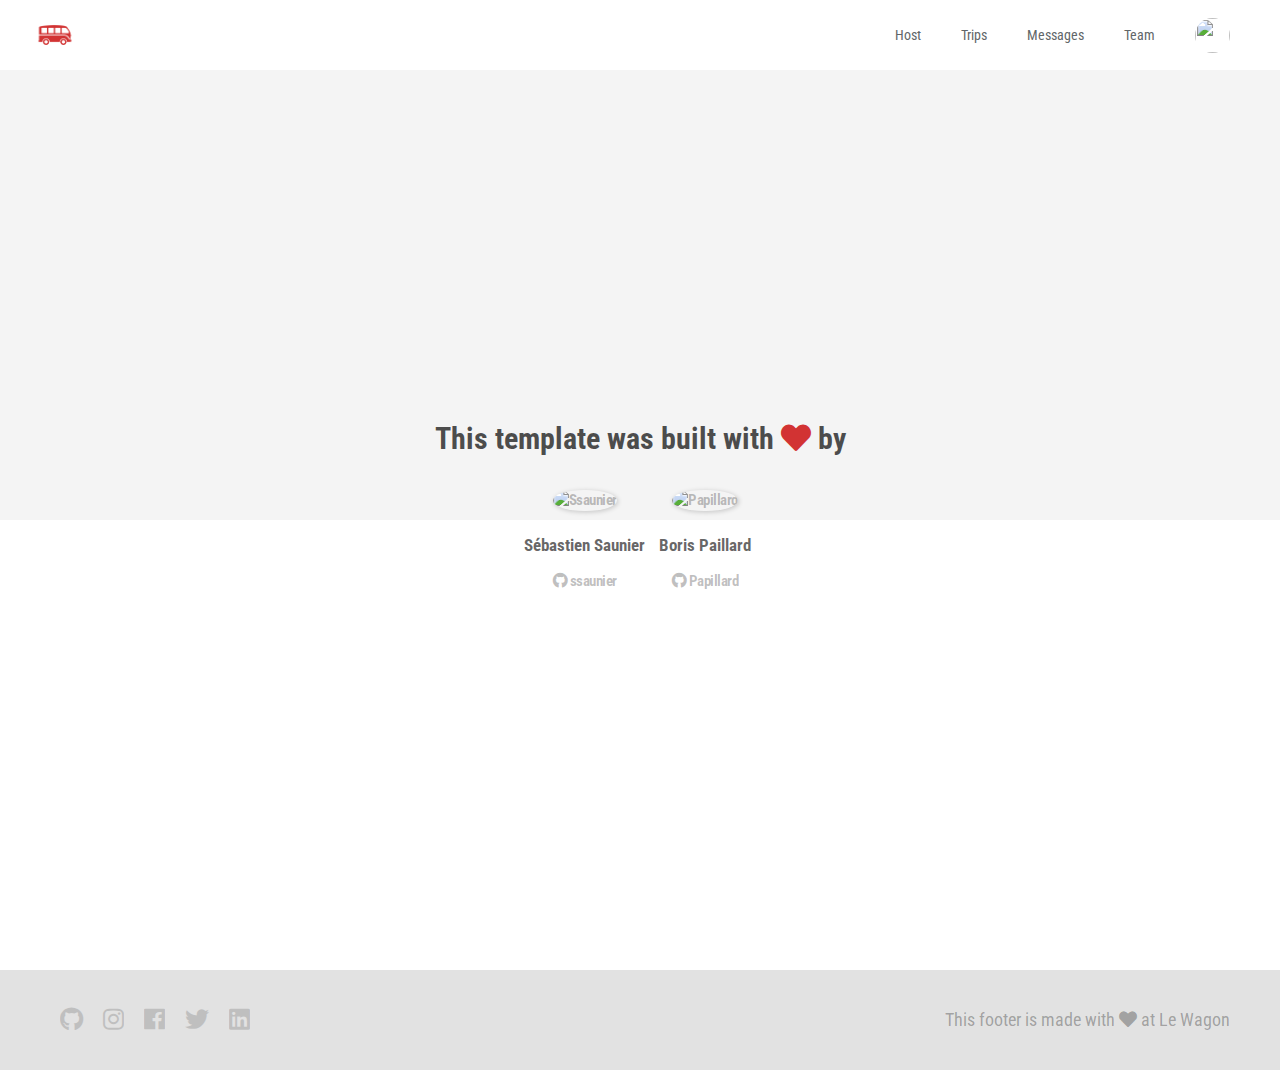
==== commit f8456f6d: "Automated commit at 2018-11-19 14:18:51 UTC by middleman-deploy 2.0.0-alpha" ====
--- a/about.html
+++ b/about.html
@@ -7,11 +7,51 @@
           content="width=device-width, initial-scale=1, shrink-to-fit=no">
     <!-- Use the title from a page's frontmatter if it has one -->
     <title>Le Wagon - Middleman - About</title>
-    <link href="stylesheets/application-d8451641.css" rel="stylesheet" />
+    <link href="stylesheets/application-0e8a57bc.css" rel="stylesheet" />
     <script src="javascripts/application-93de88c9.js"></script>
     <link href="images/favicon-f15af148.png" rel="icon" type="image/png" />
   </head>
   <body>
+    <div class="navbar-wagon">
+  <!-- Logo -->
+  <a href="/" class="navbar-wagon-brand">
+    <img src="images/logo-acc9c0ec.png" alt="logo">
+  </a>
+
+  <!-- Right Navigation -->
+  <div class="navbar-wagon-right hidden-xs hidden-sm">
+
+    <a href="" class="navbar-wagon-item navbar-wagon-link">Host</a>
+    <a href="" class="navbar-wagon-item navbar-wagon-link">Trips</a>
+    <a href="" class="navbar-wagon-item navbar-wagon-link">Messages</a>
+    <a href="./team.html" class="navbar-wagon-item navbar-wagon-link">Team</a>
+
+    <!-- Profile picture with dropdown list -->
+    <div class="navbar-wagon-item">
+      <div class="dropdown">
+        <img src="https://kitt.lewagon.com/placeholder/users/nickpetzold" class="avatar dropdown-toggle" id="navbar-wagon-menu" data-toggle="dropdown">
+        <ul class="dropdown-menu dropdown-menu-right navbar-wagon-dropdown-menu">
+          <li><a href="#">Profile</a></li>
+          <li><a href="#">Dashboard</a></li>
+          <li><a href="#">Log Out</a></li>
+        </ul>
+      </div>
+    </div>
+  </div>
+
+  <!-- Dropdown appearing on mobile only -->
+  <div class="navbar-wagon-item hidden-md hidden-lg">
+    <div class="dropdown">
+      <i class="fas fa-bars dropdown-toggle" data-toggle="dropdown" role="button"></i>
+      <ul class="dropdown-menu dropdown-menu-right navbar-wagon-dropdown-menu">
+        <li><a href="#">Host</a></li>
+        <li><a href="#">Trips</a></li>
+        <li><a href="#">Messagese</a></li>
+      </ul>
+    </div>
+  </div>
+</div>
+
     <div id="about">
   <div class="about-content">
     <h1>This template was built with <i class="fas fa-heart"></i> by</h1>
@@ -34,5 +74,18 @@
   </div>
 </div>
 
+    <div class="footer">
+  <div class="footer-links">
+    <a href="#"><i class="fab fa-github"></i></a>
+    <a href="#"><i class="fab fa-instagram"></i></a>
+    <a href="#"><i class="fab fa-facebook"></i></a>
+    <a href="#"><i class="fab fa-twitter"></i></a>
+    <a href="#"><i class="fab fa-linkedin"></i></a>
+  </div>
+  <div class="footer-copyright">
+    This footer is made with <i class="fas fa-heart"></i> at Le Wagon
+  </div>
+</div>
+
   </body>
 </html>
--- a/stylesheets/application-0e8a57bc.css
+++ b/stylesheets/application-0e8a57bc.css
@@ -0,0 +1,8 @@
+@import url("https://fonts.googleapis.com/css?family=Roboto+Condensed:300,400,700");@grid-columns : 24;/*!
+ * Bootstrap v3.3.7 (http://getbootstrap.com)
+ * Copyright 2011-2016 Twitter, Inc.
+ * Licensed under MIT (https://github.com/twbs/bootstrap/blob/master/LICENSE)
+ *//*! normalize.css v3.0.3 | MIT License | github.com/necolas/normalize.css */html{font-family:sans-serif;-ms-text-size-adjust:100%;-webkit-text-size-adjust:100%}body{margin:0}article,aside,details,figcaption,figure,footer,header,hgroup,main,menu,nav,section,summary{display:block}audio,canvas,progress,video{display:inline-block;vertical-align:baseline}audio:not([controls]){display:none;height:0}[hidden],template{display:none}a{background-color:transparent}a:active,a:hover{outline:0}abbr[title]{border-bottom:1px dotted}b,strong{font-weight:bold}dfn{font-style:italic}h1{font-size:2em;margin:0.67em 0}mark{background:#ff0;color:#000}small{font-size:80%}sub,sup{font-size:75%;line-height:0;position:relative;vertical-align:baseline}sup{top:-0.5em}sub{bottom:-0.25em}img{border:0}svg:not(:root){overflow:hidden}figure{margin:1em 40px}hr{-webkit-box-sizing:content-box;box-sizing:content-box;height:0}pre{overflow:auto}code,kbd,pre,samp{font-family:monospace, monospace;font-size:1em}button,input,optgroup,select,textarea{color:inherit;font:inherit;margin:0}button{overflow:visible}button,select{text-transform:none}button,html input[type="button"],input[type="reset"],input[type="submit"]{-webkit-appearance:button;cursor:pointer}button[disabled],html input[disabled]{cursor:default}button::-moz-focus-inner,input::-moz-focus-inner{border:0;padding:0}input{line-height:normal}input[type="checkbox"],input[type="radio"]{-webkit-box-sizing:border-box;box-sizing:border-box;padding:0}input[type="number"]::-webkit-inner-spin-button,input[type="number"]::-webkit-outer-spin-button{height:auto}input[type="search"]{-webkit-appearance:textfield;-webkit-box-sizing:content-box;box-sizing:content-box}input[type="search"]::-webkit-search-cancel-button,input[type="search"]::-webkit-search-decoration{-webkit-appearance:none}fieldset{border:1px solid #c0c0c0;margin:0 2px;padding:0.35em 0.625em 0.75em}legend{border:0;padding:0}textarea{overflow:auto}optgroup{font-weight:bold}table{border-collapse:collapse;border-spacing:0}td,th{padding:0}/*! Source: https://github.com/h5bp/html5-boilerplate/blob/master/src/css/main.css */@media print{*,*:before,*:after{background:transparent !important;color:#000 !important;-webkit-box-shadow:none !important;box-shadow:none !important;text-shadow:none !important}a,a:visited{text-decoration:underline}a[href]:after{content:" (" attr(href) ")"}abbr[title]:after{content:" (" attr(title) ")"}a[href^="#"]:after,a[href^="javascript:"]:after{content:""}pre,blockquote{border:1px solid #999;page-break-inside:avoid}thead{display:table-header-group}tr,img{page-break-inside:avoid}img{max-width:100% !important}p,h2,h3{orphans:3;widows:3}h2,h3{page-break-after:avoid}.navbar{display:none}.btn>.caret,.dropup>.btn>.caret{border-top-color:#000 !important}.label{border:1px solid #000}.table{border-collapse:collapse !important}.table td,.table th{background-color:#fff !important}.table-bordered th,.table-bordered td{border:1px solid #ddd !important}}@font-face{font-family:'Glyphicons Halflings';src:url("../assets/bootstrap/glyphicons-halflings-regular-86b6f62b.eot");src:url("../assets/bootstrap/glyphicons-halflings-regular-86b6f62b.eot?#iefix") format("embedded-opentype"),url("../assets/bootstrap/glyphicons-halflings-regular-ca35b697.woff2") format("woff2"),url("../assets/bootstrap/glyphicons-halflings-regular-278e49a8.woff") format("woff"),url("../assets/bootstrap/glyphicons-halflings-regular-44bc1850.ttf") format("truetype"),url("../assets/bootstrap/glyphicons-halflings-regular-de51a849.svg#glyphicons_halflingsregular") format("svg")}.glyphicon{position:relative;top:1px;display:inline-block;font-family:'Glyphicons Halflings';font-style:normal;font-weight:normal;line-height:1;-webkit-font-smoothing:antialiased;-moz-osx-font-smoothing:grayscale}.glyphicon-asterisk:before{content:"\002a"}.glyphicon-plus:before{content:"\002b"}.glyphicon-euro:before,.glyphicon-eur:before{content:"\20ac"}.glyphicon-minus:before{content:"\2212"}.glyphicon-cloud:before{content:"\2601"}.glyphicon-envelope:before{content:"\2709"}.glyphicon-pencil:before{content:"\270f"}.glyphicon-glass:before{content:"\e001"}.glyphicon-music:before{content:"\e002"}.glyphicon-search:before{content:"\e003"}.glyphicon-heart:before{content:"\e005"}.glyphicon-star:before{content:"\e006"}.glyphicon-star-empty:before{content:"\e007"}.glyphicon-user:before{content:"\e008"}.glyphicon-film:before{content:"\e009"}.glyphicon-th-large:before{content:"\e010"}.glyphicon-th:before{content:"\e011"}.glyphicon-th-list:before{content:"\e012"}.glyphicon-ok:before{content:"\e013"}.glyphicon-remove:before{content:"\e014"}.glyphicon-zoom-in:before{content:"\e015"}.glyphicon-zoom-out:before{content:"\e016"}.glyphicon-off:before{content:"\e017"}.glyphicon-signal:before{content:"\e018"}.glyphicon-cog:before{content:"\e019"}.glyphicon-trash:before{content:"\e020"}.glyphicon-home:before{content:"\e021"}.glyphicon-file:before{content:"\e022"}.glyphicon-time:before{content:"\e023"}.glyphicon-road:before{content:"\e024"}.glyphicon-download-alt:before{content:"\e025"}.glyphicon-download:before{content:"\e026"}.glyphicon-upload:before{content:"\e027"}.glyphicon-inbox:before{content:"\e028"}.glyphicon-play-circle:before{content:"\e029"}.glyphicon-repeat:before{content:"\e030"}.glyphicon-refresh:before{content:"\e031"}.glyphicon-list-alt:before{content:"\e032"}.glyphicon-lock:before{content:"\e033"}.glyphicon-flag:before{content:"\e034"}.glyphicon-headphones:before{content:"\e035"}.glyphicon-volume-off:before{content:"\e036"}.glyphicon-volume-down:before{content:"\e037"}.glyphicon-volume-up:before{content:"\e038"}.glyphicon-qrcode:before{content:"\e039"}.glyphicon-barcode:before{content:"\e040"}.glyphicon-tag:before{content:"\e041"}.glyphicon-tags:before{content:"\e042"}.glyphicon-book:before{content:"\e043"}.glyphicon-bookmark:before{content:"\e044"}.glyphicon-print:before{content:"\e045"}.glyphicon-camera:before{content:"\e046"}.glyphicon-font:before{content:"\e047"}.glyphicon-bold:before{content:"\e048"}.glyphicon-italic:before{content:"\e049"}.glyphicon-text-height:before{content:"\e050"}.glyphicon-text-width:before{content:"\e051"}.glyphicon-align-left:before{content:"\e052"}.glyphicon-align-center:before{content:"\e053"}.glyphicon-align-right:before{content:"\e054"}.glyphicon-align-justify:before{content:"\e055"}.glyphicon-list:before{content:"\e056"}.glyphicon-indent-left:before{content:"\e057"}.glyphicon-indent-right:before{content:"\e058"}.glyphicon-facetime-video:before{content:"\e059"}.glyphicon-picture:before{content:"\e060"}.glyphicon-map-marker:before{content:"\e062"}.glyphicon-adjust:before{content:"\e063"}.glyphicon-tint:before{content:"\e064"}.glyphicon-edit:before{content:"\e065"}.glyphicon-share:before{content:"\e066"}.glyphicon-check:before{content:"\e067"}.glyphicon-move:before{content:"\e068"}.glyphicon-step-backward:before{content:"\e069"}.glyphicon-fast-backward:before{content:"\e070"}.glyphicon-backward:before{content:"\e071"}.glyphicon-play:before{content:"\e072"}.glyphicon-pause:before{content:"\e073"}.glyphicon-stop:before{content:"\e074"}.glyphicon-forward:before{content:"\e075"}.glyphicon-fast-forward:before{content:"\e076"}.glyphicon-step-forward:before{content:"\e077"}.glyphicon-eject:before{content:"\e078"}.glyphicon-chevron-left:before{content:"\e079"}.glyphicon-chevron-right:before{content:"\e080"}.glyphicon-plus-sign:before{content:"\e081"}.glyphicon-minus-sign:before{content:"\e082"}.glyphicon-remove-sign:before{content:"\e083"}.glyphicon-ok-sign:before{content:"\e084"}.glyphicon-question-sign:before{content:"\e085"}.glyphicon-info-sign:before{content:"\e086"}.glyphicon-screenshot:before{content:"\e087"}.glyphicon-remove-circle:before{content:"\e088"}.glyphicon-ok-circle:before{content:"\e089"}.glyphicon-ban-circle:before{content:"\e090"}.glyphicon-arrow-left:before{content:"\e091"}.glyphicon-arrow-right:before{content:"\e092"}.glyphicon-arrow-up:before{content:"\e093"}.glyphicon-arrow-down:before{content:"\e094"}.glyphicon-share-alt:before{content:"\e095"}.glyphicon-resize-full:before{content:"\e096"}.glyphicon-resize-small:before{content:"\e097"}.glyphicon-exclamation-sign:before{content:"\e101"}.glyphicon-gift:before{content:"\e102"}.glyphicon-leaf:before{content:"\e103"}.glyphicon-fire:before{content:"\e104"}.glyphicon-eye-open:before{content:"\e105"}.glyphicon-eye-close:before{content:"\e106"}.glyphicon-warning-sign:before{content:"\e107"}.glyphicon-plane:before{content:"\e108"}.glyphicon-calendar:before{content:"\e109"}.glyphicon-random:before{content:"\e110"}.glyphicon-comment:before{content:"\e111"}.glyphicon-magnet:before{content:"\e112"}.glyphicon-chevron-up:before{content:"\e113"}.glyphicon-chevron-down:before{content:"\e114"}.glyphicon-retweet:before{content:"\e115"}.glyphicon-shopping-cart:before{content:"\e116"}.glyphicon-folder-close:before{content:"\e117"}.glyphicon-folder-open:before{content:"\e118"}.glyphicon-resize-vertical:before{content:"\e119"}.glyphicon-resize-horizontal:before{content:"\e120"}.glyphicon-hdd:before{content:"\e121"}.glyphicon-bullhorn:before{content:"\e122"}.glyphicon-bell:before{content:"\e123"}.glyphicon-certificate:before{content:"\e124"}.glyphicon-thumbs-up:before{content:"\e125"}.glyphicon-thumbs-down:before{content:"\e126"}.glyphicon-hand-right:before{content:"\e127"}.glyphicon-hand-left:before{content:"\e128"}.glyphicon-hand-up:before{content:"\e129"}.glyphicon-hand-down:before{content:"\e130"}.glyphicon-circle-arrow-right:before{content:"\e131"}.glyphicon-circle-arrow-left:before{content:"\e132"}.glyphicon-circle-arrow-up:before{content:"\e133"}.glyphicon-circle-arrow-down:before{content:"\e134"}.glyphicon-globe:before{content:"\e135"}.glyphicon-wrench:before{content:"\e136"}.glyphicon-tasks:before{content:"\e137"}.glyphicon-filter:before{content:"\e138"}.glyphicon-briefcase:before{content:"\e139"}.glyphicon-fullscreen:before{content:"\e140"}.glyphicon-dashboard:before{content:"\e141"}.glyphicon-paperclip:before{content:"\e142"}.glyphicon-heart-empty:before{content:"\e143"}.glyphicon-link:before{content:"\e144"}.glyphicon-phone:before{content:"\e145"}.glyphicon-pushpin:before{content:"\e146"}.glyphicon-usd:before{content:"\e148"}.glyphicon-gbp:before{content:"\e149"}.glyphicon-sort:before{content:"\e150"}.glyphicon-sort-by-alphabet:before{content:"\e151"}.glyphicon-sort-by-alphabet-alt:before{content:"\e152"}.glyphicon-sort-by-order:before{content:"\e153"}.glyphicon-sort-by-order-alt:before{content:"\e154"}.glyphicon-sort-by-attributes:before{content:"\e155"}.glyphicon-sort-by-attributes-alt:before{content:"\e156"}.glyphicon-unchecked:before{content:"\e157"}.glyphicon-expand:before{content:"\e158"}.glyphicon-collapse-down:before{content:"\e159"}.glyphicon-collapse-up:before{content:"\e160"}.glyphicon-log-in:before{content:"\e161"}.glyphicon-flash:before{content:"\e162"}.glyphicon-log-out:before{content:"\e163"}.glyphicon-new-window:before{content:"\e164"}.glyphicon-record:before{content:"\e165"}.glyphicon-save:before{content:"\e166"}.glyphicon-open:before{content:"\e167"}.glyphicon-saved:before{content:"\e168"}.glyphicon-import:before{content:"\e169"}.glyphicon-export:before{content:"\e170"}.glyphicon-send:before{content:"\e171"}.glyphicon-floppy-disk:before{content:"\e172"}.glyphicon-floppy-saved:before{content:"\e173"}.glyphicon-floppy-remove:before{content:"\e174"}.glyphicon-floppy-save:before{content:"\e175"}.glyphicon-floppy-open:before{content:"\e176"}.glyphicon-credit-card:before{content:"\e177"}.glyphicon-transfer:before{content:"\e178"}.glyphicon-cutlery:before{content:"\e179"}.glyphicon-header:before{content:"\e180"}.glyphicon-compressed:before{content:"\e181"}.glyphicon-earphone:before{content:"\e182"}.glyphicon-phone-alt:before{content:"\e183"}.glyphicon-tower:before{content:"\e184"}.glyphicon-stats:before{content:"\e185"}.glyphicon-sd-video:before{content:"\e186"}.glyphicon-hd-video:before{content:"\e187"}.glyphicon-subtitles:before{content:"\e188"}.glyphicon-sound-stereo:before{content:"\e189"}.glyphicon-sound-dolby:before{content:"\e190"}.glyphicon-sound-5-1:before{content:"\e191"}.glyphicon-sound-6-1:before{content:"\e192"}.glyphicon-sound-7-1:before{content:"\e193"}.glyphicon-copyright-mark:before{content:"\e194"}.glyphicon-registration-mark:before{content:"\e195"}.glyphicon-cloud-download:before{content:"\e197"}.glyphicon-cloud-upload:before{content:"\e198"}.glyphicon-tree-conifer:before{content:"\e199"}.glyphicon-tree-deciduous:before{content:"\e200"}.glyphicon-cd:before{content:"\e201"}.glyphicon-save-file:before{content:"\e202"}.glyphicon-open-file:before{content:"\e203"}.glyphicon-level-up:before{content:"\e204"}.glyphicon-copy:before{content:"\e205"}.glyphicon-paste:before{content:"\e206"}.glyphicon-alert:before{content:"\e209"}.glyphicon-equalizer:before{content:"\e210"}.glyphicon-king:before{content:"\e211"}.glyphicon-queen:before{content:"\e212"}.glyphicon-pawn:before{content:"\e213"}.glyphicon-bishop:before{content:"\e214"}.glyphicon-knight:before{content:"\e215"}.glyphicon-baby-formula:before{content:"\e216"}.glyphicon-tent:before{content:"\26fa"}.glyphicon-blackboard:before{content:"\e218"}.glyphicon-bed:before{content:"\e219"}.glyphicon-apple:before{content:"\f8ff"}.glyphicon-erase:before{content:"\e221"}.glyphicon-hourglass:before{content:"\231b"}.glyphicon-lamp:before{content:"\e223"}.glyphicon-duplicate:before{content:"\e224"}.glyphicon-piggy-bank:before{content:"\e225"}.glyphicon-scissors:before{content:"\e226"}.glyphicon-bitcoin:before{content:"\e227"}.glyphicon-btc:before{content:"\e227"}.glyphicon-xbt:before{content:"\e227"}.glyphicon-yen:before{content:"\00a5"}.glyphicon-jpy:before{content:"\00a5"}.glyphicon-ruble:before{content:"\20bd"}.glyphicon-rub:before{content:"\20bd"}.glyphicon-scale:before{content:"\e230"}.glyphicon-ice-lolly:before{content:"\e231"}.glyphicon-ice-lolly-tasted:before{content:"\e232"}.glyphicon-education:before{content:"\e233"}.glyphicon-option-horizontal:before{content:"\e234"}.glyphicon-option-vertical:before{content:"\e235"}.glyphicon-menu-hamburger:before{content:"\e236"}.glyphicon-modal-window:before{content:"\e237"}.glyphicon-oil:before{content:"\e238"}.glyphicon-grain:before{content:"\e239"}.glyphicon-sunglasses:before{content:"\e240"}.glyphicon-text-size:before{content:"\e241"}.glyphicon-text-color:before{content:"\e242"}.glyphicon-text-background:before{content:"\e243"}.glyphicon-object-align-top:before{content:"\e244"}.glyphicon-object-align-bottom:before{content:"\e245"}.glyphicon-object-align-horizontal:before{content:"\e246"}.glyphicon-object-align-left:before{content:"\e247"}.glyphicon-object-align-vertical:before{content:"\e248"}.glyphicon-object-align-right:before{content:"\e249"}.glyphicon-triangle-right:before{content:"\e250"}.glyphicon-triangle-left:before{content:"\e251"}.glyphicon-triangle-bottom:before{content:"\e252"}.glyphicon-triangle-top:before{content:"\e253"}.glyphicon-console:before{content:"\e254"}.glyphicon-superscript:before{content:"\e255"}.glyphicon-subscript:before{content:"\e256"}.glyphicon-menu-left:before{content:"\e257"}.glyphicon-menu-right:before{content:"\e258"}.glyphicon-menu-down:before{content:"\e259"}.glyphicon-menu-up:before{content:"\e260"}*{-webkit-box-sizing:border-box;box-sizing:border-box}*:before,*:after{-webkit-box-sizing:border-box;box-sizing:border-box}html{font-size:10px;-webkit-tap-highlight-color:transparent}body{font-family:"Roboto Condensed", "Helvetica", "sans-serif";font-size:18px;line-height:1.42857143;color:#333333;background-color:#F4F4F4}input,button,select,textarea{font-family:inherit;font-size:inherit;line-height:inherit}a{color:#681327;text-decoration:none}a:hover,a:focus{color:#27070f;text-decoration:underline}a:focus{outline:5px auto -webkit-focus-ring-color;outline-offset:-2px}figure{margin:0}img{vertical-align:middle}.img-responsive{display:block;max-width:100%;height:auto}.img-rounded{border-radius:2px}.img-thumbnail{padding:4px;line-height:1.42857143;background-color:#F4F4F4;border:1px solid #ddd;border-radius:2px;-webkit-transition:all 0.2s ease-in-out;transition:all 0.2s ease-in-out;display:inline-block;max-width:100%;height:auto}.img-circle{border-radius:50%}hr{margin-top:25px;margin-bottom:25px;border:0;border-top:1px solid #eeeeee}.sr-only{position:absolute;width:1px;height:1px;margin:-1px;padding:0;overflow:hidden;clip:rect(0, 0, 0, 0);border:0}.sr-only-focusable:active,.sr-only-focusable:focus{position:static;width:auto;height:auto;margin:0;overflow:visible;clip:auto}[role="button"]{cursor:pointer}h1,h2,h3,h4,h5,h6,.h1,.h2,.h3,.h4,.h5,.h6{font-family:"Roboto Condensed", "Helvetica", "sans-serif";font-weight:500;line-height:1.1;color:inherit}h1 small,h1 .small,h2 small,h2 .small,h3 small,h3 .small,h4 small,h4 .small,h5 small,h5 .small,h6 small,h6 .small,.h1 small,.h1 .small,.h2 small,.h2 .small,.h3 small,.h3 .small,.h4 small,.h4 .small,.h5 small,.h5 .small,.h6 small,.h6 .small{font-weight:normal;line-height:1;color:#777777}h1,.h1,h2,.h2,h3,.h3{margin-top:25px;margin-bottom:12.5px}h1 small,h1 .small,.h1 small,.h1 .small,h2 small,h2 .small,.h2 small,.h2 .small,h3 small,h3 .small,.h3 small,.h3 .small{font-size:65%}h4,.h4,h5,.h5,h6,.h6{margin-top:12.5px;margin-bottom:12.5px}h4 small,h4 .small,.h4 small,.h4 .small,h5 small,h5 .small,.h5 small,.h5 .small,h6 small,h6 .small,.h6 small,.h6 .small{font-size:75%}h1,.h1{font-size:46px}h2,.h2{font-size:38px}h3,.h3{font-size:31px}h4,.h4{font-size:23px}h5,.h5{font-size:18px}h6,.h6{font-size:16px}p{margin:0 0 12.5px}.lead{margin-bottom:25px;font-size:20px;font-weight:300;line-height:1.4}@media (min-width: 768px){.lead{font-size:27px}}small,.small{font-size:88%}mark,.mark{background-color:#fcf8e3;padding:.2em}.text-left{text-align:left}.text-right{text-align:right}.text-center{text-align:center}.text-justify{text-align:justify}.text-nowrap{white-space:nowrap}.text-lowercase{text-transform:lowercase}.text-uppercase,.initialism{text-transform:uppercase}.text-capitalize{text-transform:capitalize}.text-muted{color:#777777}.text-primary{color:#681327}a.text-primary:hover,a.text-primary:focus{color:#3d0b17}.text-success{color:#3c763d}a.text-success:hover,a.text-success:focus{color:#2b542c}.text-info{color:#31708f}a.text-info:hover,a.text-info:focus{color:#245269}.text-warning{color:#8a6d3b}a.text-warning:hover,a.text-warning:focus{color:#66512c}.text-danger{color:#a94442}a.text-danger:hover,a.text-danger:focus{color:#843534}.bg-primary{color:#fff}.bg-primary{background-color:#681327}a.bg-primary:hover,a.bg-primary:focus{background-color:#3d0b17}.bg-success{background-color:#dff0d8}a.bg-success:hover,a.bg-success:focus{background-color:#c1e2b3}.bg-info{background-color:#d9edf7}a.bg-info:hover,a.bg-info:focus{background-color:#afd9ee}.bg-warning{background-color:#fcf8e3}a.bg-warning:hover,a.bg-warning:focus{background-color:#f7ecb5}.bg-danger{background-color:#f2dede}a.bg-danger:hover,a.bg-danger:focus{background-color:#e4b9b9}.page-header{padding-bottom:11.5px;margin:50px 0 25px;border-bottom:1px solid #eeeeee}ul,ol{margin-top:0;margin-bottom:12.5px}ul ul,ul ol,ol ul,ol ol{margin-bottom:0}.list-unstyled{padding-left:0;list-style:none}.list-inline{padding-left:0;list-style:none;margin-left:-5px}.list-inline>li{display:inline-block;padding-left:5px;padding-right:5px}dl{margin-top:0;margin-bottom:25px}dt,dd{line-height:1.42857143}dt{font-weight:bold}dd{margin-left:0}.dl-horizontal dd:before,.dl-horizontal dd:after{content:" ";display:table}.dl-horizontal dd:after{clear:both}@media (min-width: 768px){.dl-horizontal dt{float:left;width:160px;clear:left;text-align:right;overflow:hidden;text-overflow:ellipsis;white-space:nowrap}.dl-horizontal dd{margin-left:180px}}abbr[title],abbr[data-original-title]{cursor:help;border-bottom:1px dotted #777777}.initialism{font-size:90%}blockquote{padding:12.5px 25px;margin:0 0 25px;font-size:22.5px;border-left:5px solid #eeeeee}blockquote p:last-child,blockquote ul:last-child,blockquote ol:last-child{margin-bottom:0}blockquote footer,blockquote small,blockquote .small{display:block;font-size:80%;line-height:1.42857143;color:#777777}blockquote footer:before,blockquote small:before,blockquote .small:before{content:'\2014 \00A0'}.blockquote-reverse,blockquote.pull-right{padding-right:15px;padding-left:0;border-right:5px solid #eeeeee;border-left:0;text-align:right}.blockquote-reverse footer:before,.blockquote-reverse small:before,.blockquote-reverse .small:before,blockquote.pull-right footer:before,blockquote.pull-right small:before,blockquote.pull-right .small:before{content:''}.blockquote-reverse footer:after,.blockquote-reverse small:after,.blockquote-reverse .small:after,blockquote.pull-right footer:after,blockquote.pull-right small:after,blockquote.pull-right .small:after{content:'\00A0 \2014'}address{margin-bottom:25px;font-style:normal;line-height:1.42857143}code,kbd,pre,samp{font-family:Menlo, Monaco, Consolas, "Courier New", monospace}code{padding:2px 4px;font-size:90%;color:#c7254e;background-color:#f9f2f4;border-radius:2px}kbd{padding:2px 4px;font-size:90%;color:#fff;background-color:#333;border-radius:2px;-webkit-box-shadow:inset 0 -1px 0 rgba(0,0,0,0.25);box-shadow:inset 0 -1px 0 rgba(0,0,0,0.25)}kbd kbd{padding:0;font-size:100%;font-weight:bold;-webkit-box-shadow:none;box-shadow:none}pre{display:block;padding:12px;margin:0 0 12.5px;font-size:17px;line-height:1.42857143;word-break:break-all;word-wrap:break-word;color:#333333;background-color:#f5f5f5;border:1px solid #ccc;border-radius:2px}pre code{padding:0;font-size:inherit;color:inherit;white-space:pre-wrap;background-color:transparent;border-radius:0}.pre-scrollable{max-height:340px;overflow-y:scroll}.container{margin-right:auto;margin-left:auto;padding-left:15px;padding-right:15px}.container:before,.container:after{content:" ";display:table}.container:after{clear:both}@media (min-width: 768px){.container{width:750px}}@media (min-width: 992px){.container{width:970px}}@media (min-width: 1200px){.container{width:1170px}}.container-fluid{margin-right:auto;margin-left:auto;padding-left:15px;padding-right:15px}.container-fluid:before,.container-fluid:after{content:" ";display:table}.container-fluid:after{clear:both}.row{margin-left:-15px;margin-right:-15px}.row:before,.row:after{content:" ";display:table}.row:after{clear:both}.col-xs-1,.col-sm-1,.col-md-1,.col-lg-1,.col-xs-2,.col-sm-2,.col-md-2,.col-lg-2,.col-xs-3,.col-sm-3,.col-md-3,.col-lg-3,.col-xs-4,.col-sm-4,.col-md-4,.col-lg-4,.col-xs-5,.col-sm-5,.col-md-5,.col-lg-5,.col-xs-6,.col-sm-6,.col-md-6,.col-lg-6,.col-xs-7,.col-sm-7,.col-md-7,.col-lg-7,.col-xs-8,.col-sm-8,.col-md-8,.col-lg-8,.col-xs-9,.col-sm-9,.col-md-9,.col-lg-9,.col-xs-10,.col-sm-10,.col-md-10,.col-lg-10,.col-xs-11,.col-sm-11,.col-md-11,.col-lg-11,.col-xs-12,.col-sm-12,.col-md-12,.col-lg-12{position:relative;min-height:1px;padding-left:15px;padding-right:15px}.col-xs-1,.col-xs-2,.col-xs-3,.col-xs-4,.col-xs-5,.col-xs-6,.col-xs-7,.col-xs-8,.col-xs-9,.col-xs-10,.col-xs-11,.col-xs-12{float:left}.col-xs-1{width:8.33333333%}.col-xs-2{width:16.66666667%}.col-xs-3{width:25%}.col-xs-4{width:33.33333333%}.col-xs-5{width:41.66666667%}.col-xs-6{width:50%}.col-xs-7{width:58.33333333%}.col-xs-8{width:66.66666667%}.col-xs-9{width:75%}.col-xs-10{width:83.33333333%}.col-xs-11{width:91.66666667%}.col-xs-12{width:100%}.col-xs-pull-0{right:auto}.col-xs-pull-1{right:8.33333333%}.col-xs-pull-2{right:16.66666667%}.col-xs-pull-3{right:25%}.col-xs-pull-4{right:33.33333333%}.col-xs-pull-5{right:41.66666667%}.col-xs-pull-6{right:50%}.col-xs-pull-7{right:58.33333333%}.col-xs-pull-8{right:66.66666667%}.col-xs-pull-9{right:75%}.col-xs-pull-10{right:83.33333333%}.col-xs-pull-11{right:91.66666667%}.col-xs-pull-12{right:100%}.col-xs-push-0{left:auto}.col-xs-push-1{left:8.33333333%}.col-xs-push-2{left:16.66666667%}.col-xs-push-3{left:25%}.col-xs-push-4{left:33.33333333%}.col-xs-push-5{left:41.66666667%}.col-xs-push-6{left:50%}.col-xs-push-7{left:58.33333333%}.col-xs-push-8{left:66.66666667%}.col-xs-push-9{left:75%}.col-xs-push-10{left:83.33333333%}.col-xs-push-11{left:91.66666667%}.col-xs-push-12{left:100%}.col-xs-offset-0{margin-left:0%}.col-xs-offset-1{margin-left:8.33333333%}.col-xs-offset-2{margin-left:16.66666667%}.col-xs-offset-3{margin-left:25%}.col-xs-offset-4{margin-left:33.33333333%}.col-xs-offset-5{margin-left:41.66666667%}.col-xs-offset-6{margin-left:50%}.col-xs-offset-7{margin-left:58.33333333%}.col-xs-offset-8{margin-left:66.66666667%}.col-xs-offset-9{margin-left:75%}.col-xs-offset-10{margin-left:83.33333333%}.col-xs-offset-11{margin-left:91.66666667%}.col-xs-offset-12{margin-left:100%}@media (min-width: 768px){.col-sm-1,.col-sm-2,.col-sm-3,.col-sm-4,.col-sm-5,.col-sm-6,.col-sm-7,.col-sm-8,.col-sm-9,.col-sm-10,.col-sm-11,.col-sm-12{float:left}.col-sm-1{width:8.33333333%}.col-sm-2{width:16.66666667%}.col-sm-3{width:25%}.col-sm-4{width:33.33333333%}.col-sm-5{width:41.66666667%}.col-sm-6{width:50%}.col-sm-7{width:58.33333333%}.col-sm-8{width:66.66666667%}.col-sm-9{width:75%}.col-sm-10{width:83.33333333%}.col-sm-11{width:91.66666667%}.col-sm-12{width:100%}.col-sm-pull-0{right:auto}.col-sm-pull-1{right:8.33333333%}.col-sm-pull-2{right:16.66666667%}.col-sm-pull-3{right:25%}.col-sm-pull-4{right:33.33333333%}.col-sm-pull-5{right:41.66666667%}.col-sm-pull-6{right:50%}.col-sm-pull-7{right:58.33333333%}.col-sm-pull-8{right:66.66666667%}.col-sm-pull-9{right:75%}.col-sm-pull-10{right:83.33333333%}.col-sm-pull-11{right:91.66666667%}.col-sm-pull-12{right:100%}.col-sm-push-0{left:auto}.col-sm-push-1{left:8.33333333%}.col-sm-push-2{left:16.66666667%}.col-sm-push-3{left:25%}.col-sm-push-4{left:33.33333333%}.col-sm-push-5{left:41.66666667%}.col-sm-push-6{left:50%}.col-sm-push-7{left:58.33333333%}.col-sm-push-8{left:66.66666667%}.col-sm-push-9{left:75%}.col-sm-push-10{left:83.33333333%}.col-sm-push-11{left:91.66666667%}.col-sm-push-12{left:100%}.col-sm-offset-0{margin-left:0%}.col-sm-offset-1{margin-left:8.33333333%}.col-sm-offset-2{margin-left:16.66666667%}.col-sm-offset-3{margin-left:25%}.col-sm-offset-4{margin-left:33.33333333%}.col-sm-offset-5{margin-left:41.66666667%}.col-sm-offset-6{margin-left:50%}.col-sm-offset-7{margin-left:58.33333333%}.col-sm-offset-8{margin-left:66.66666667%}.col-sm-offset-9{margin-left:75%}.col-sm-offset-10{margin-left:83.33333333%}.col-sm-offset-11{margin-left:91.66666667%}.col-sm-offset-12{margin-left:100%}}@media (min-width: 992px){.col-md-1,.col-md-2,.col-md-3,.col-md-4,.col-md-5,.col-md-6,.col-md-7,.col-md-8,.col-md-9,.col-md-10,.col-md-11,.col-md-12{float:left}.col-md-1{width:8.33333333%}.col-md-2{width:16.66666667%}.col-md-3{width:25%}.col-md-4{width:33.33333333%}.col-md-5{width:41.66666667%}.col-md-6{width:50%}.col-md-7{width:58.33333333%}.col-md-8{width:66.66666667%}.col-md-9{width:75%}.col-md-10{width:83.33333333%}.col-md-11{width:91.66666667%}.col-md-12{width:100%}.col-md-pull-0{right:auto}.col-md-pull-1{right:8.33333333%}.col-md-pull-2{right:16.66666667%}.col-md-pull-3{right:25%}.col-md-pull-4{right:33.33333333%}.col-md-pull-5{right:41.66666667%}.col-md-pull-6{right:50%}.col-md-pull-7{right:58.33333333%}.col-md-pull-8{right:66.66666667%}.col-md-pull-9{right:75%}.col-md-pull-10{right:83.33333333%}.col-md-pull-11{right:91.66666667%}.col-md-pull-12{right:100%}.col-md-push-0{left:auto}.col-md-push-1{left:8.33333333%}.col-md-push-2{left:16.66666667%}.col-md-push-3{left:25%}.col-md-push-4{left:33.33333333%}.col-md-push-5{left:41.66666667%}.col-md-push-6{left:50%}.col-md-push-7{left:58.33333333%}.col-md-push-8{left:66.66666667%}.col-md-push-9{left:75%}.col-md-push-10{left:83.33333333%}.col-md-push-11{left:91.66666667%}.col-md-push-12{left:100%}.col-md-offset-0{margin-left:0%}.col-md-offset-1{margin-left:8.33333333%}.col-md-offset-2{margin-left:16.66666667%}.col-md-offset-3{margin-left:25%}.col-md-offset-4{margin-left:33.33333333%}.col-md-offset-5{margin-left:41.66666667%}.col-md-offset-6{margin-left:50%}.col-md-offset-7{margin-left:58.33333333%}.col-md-offset-8{margin-left:66.66666667%}.col-md-offset-9{margin-left:75%}.col-md-offset-10{margin-left:83.33333333%}.col-md-offset-11{margin-left:91.66666667%}.col-md-offset-12{margin-left:100%}}@media (min-width: 1200px){.col-lg-1,.col-lg-2,.col-lg-3,.col-lg-4,.col-lg-5,.col-lg-6,.col-lg-7,.col-lg-8,.col-lg-9,.col-lg-10,.col-lg-11,.col-lg-12{float:left}.col-lg-1{width:8.33333333%}.col-lg-2{width:16.66666667%}.col-lg-3{width:25%}.col-lg-4{width:33.33333333%}.col-lg-5{width:41.66666667%}.col-lg-6{width:50%}.col-lg-7{width:58.33333333%}.col-lg-8{width:66.66666667%}.col-lg-9{width:75%}.col-lg-10{width:83.33333333%}.col-lg-11{width:91.66666667%}.col-lg-12{width:100%}.col-lg-pull-0{right:auto}.col-lg-pull-1{right:8.33333333%}.col-lg-pull-2{right:16.66666667%}.col-lg-pull-3{right:25%}.col-lg-pull-4{right:33.33333333%}.col-lg-pull-5{right:41.66666667%}.col-lg-pull-6{right:50%}.col-lg-pull-7{right:58.33333333%}.col-lg-pull-8{right:66.66666667%}.col-lg-pull-9{right:75%}.col-lg-pull-10{right:83.33333333%}.col-lg-pull-11{right:91.66666667%}.col-lg-pull-12{right:100%}.col-lg-push-0{left:auto}.col-lg-push-1{left:8.33333333%}.col-lg-push-2{left:16.66666667%}.col-lg-push-3{left:25%}.col-lg-push-4{left:33.33333333%}.col-lg-push-5{left:41.66666667%}.col-lg-push-6{left:50%}.col-lg-push-7{left:58.33333333%}.col-lg-push-8{left:66.66666667%}.col-lg-push-9{left:75%}.col-lg-push-10{left:83.33333333%}.col-lg-push-11{left:91.66666667%}.col-lg-push-12{left:100%}.col-lg-offset-0{margin-left:0%}.col-lg-offset-1{margin-left:8.33333333%}.col-lg-offset-2{margin-left:16.66666667%}.col-lg-offset-3{margin-left:25%}.col-lg-offset-4{margin-left:33.33333333%}.col-lg-offset-5{margin-left:41.66666667%}.col-lg-offset-6{margin-left:50%}.col-lg-offset-7{margin-left:58.33333333%}.col-lg-offset-8{margin-left:66.66666667%}.col-lg-offset-9{margin-left:75%}.col-lg-offset-10{margin-left:83.33333333%}.col-lg-offset-11{margin-left:91.66666667%}.col-lg-offset-12{margin-left:100%}}table{background-color:transparent}caption{padding-top:8px;padding-bottom:8px;color:#777777;text-align:left}th{text-align:left}.table{width:100%;max-width:100%;margin-bottom:25px}.table>thead>tr>th,.table>thead>tr>td,.table>tbody>tr>th,.table>tbody>tr>td,.table>tfoot>tr>th,.table>tfoot>tr>td{padding:8px;line-height:1.42857143;vertical-align:top;border-top:1px solid #ddd}.table>thead>tr>th{vertical-align:bottom;border-bottom:2px solid #ddd}.table>caption+thead>tr:first-child>th,.table>caption+thead>tr:first-child>td,.table>colgroup+thead>tr:first-child>th,.table>colgroup+thead>tr:first-child>td,.table>thead:first-child>tr:first-child>th,.table>thead:first-child>tr:first-child>td{border-top:0}.table>tbody+tbody{border-top:2px solid #ddd}.table .table{background-color:#F4F4F4}.table-condensed>thead>tr>th,.table-condensed>thead>tr>td,.table-condensed>tbody>tr>th,.table-condensed>tbody>tr>td,.table-condensed>tfoot>tr>th,.table-condensed>tfoot>tr>td{padding:5px}.table-bordered{border:1px solid #ddd}.table-bordered>thead>tr>th,.table-bordered>thead>tr>td,.table-bordered>tbody>tr>th,.table-bordered>tbody>tr>td,.table-bordered>tfoot>tr>th,.table-bordered>tfoot>tr>td{border:1px solid #ddd}.table-bordered>thead>tr>th,.table-bordered>thead>tr>td{border-bottom-width:2px}.table-striped>tbody>tr:nth-of-type(odd){background-color:#f9f9f9}.table-hover>tbody>tr:hover{background-color:#f5f5f5}table col[class*="col-"]{position:static;float:none;display:table-column}table td[class*="col-"],table th[class*="col-"]{position:static;float:none;display:table-cell}.table>thead>tr>td.active,.table>thead>tr>th.active,.table>thead>tr.active>td,.table>thead>tr.active>th,.table>tbody>tr>td.active,.table>tbody>tr>th.active,.table>tbody>tr.active>td,.table>tbody>tr.active>th,.table>tfoot>tr>td.active,.table>tfoot>tr>th.active,.table>tfoot>tr.active>td,.table>tfoot>tr.active>th{background-color:#f5f5f5}.table-hover>tbody>tr>td.active:hover,.table-hover>tbody>tr>th.active:hover,.table-hover>tbody>tr.active:hover>td,.table-hover>tbody>tr:hover>.active,.table-hover>tbody>tr.active:hover>th{background-color:#e8e8e8}.table>thead>tr>td.success,.table>thead>tr>th.success,.table>thead>tr.success>td,.table>thead>tr.success>th,.table>tbody>tr>td.success,.table>tbody>tr>th.success,.table>tbody>tr.success>td,.table>tbody>tr.success>th,.table>tfoot>tr>td.success,.table>tfoot>tr>th.success,.table>tfoot>tr.success>td,.table>tfoot>tr.success>th{background-color:#dff0d8}.table-hover>tbody>tr>td.success:hover,.table-hover>tbody>tr>th.success:hover,.table-hover>tbody>tr.success:hover>td,.table-hover>tbody>tr:hover>.success,.table-hover>tbody>tr.success:hover>th{background-color:#d0e9c6}.table>thead>tr>td.info,.table>thead>tr>th.info,.table>thead>tr.info>td,.table>thead>tr.info>th,.table>tbody>tr>td.info,.table>tbody>tr>th.info,.table>tbody>tr.info>td,.table>tbody>tr.info>th,.table>tfoot>tr>td.info,.table>tfoot>tr>th.info,.table>tfoot>tr.info>td,.table>tfoot>tr.info>th{background-color:#d9edf7}.table-hover>tbody>tr>td.info:hover,.table-hover>tbody>tr>th.info:hover,.table-hover>tbody>tr.info:hover>td,.table-hover>tbody>tr:hover>.info,.table-hover>tbody>tr.info:hover>th{background-color:#c4e3f3}.table>thead>tr>td.warning,.table>thead>tr>th.warning,.table>thead>tr.warning>td,.table>thead>tr.warning>th,.table>tbody>tr>td.warning,.table>tbody>tr>th.warning,.table>tbody>tr.warning>td,.table>tbody>tr.warning>th,.table>tfoot>tr>td.warning,.table>tfoot>tr>th.warning,.table>tfoot>tr.warning>td,.table>tfoot>tr.warning>th{background-color:#fcf8e3}.table-hover>tbody>tr>td.warning:hover,.table-hover>tbody>tr>th.warning:hover,.table-hover>tbody>tr.warning:hover>td,.table-hover>tbody>tr:hover>.warning,.table-hover>tbody>tr.warning:hover>th{background-color:#faf2cc}.table>thead>tr>td.danger,.table>thead>tr>th.danger,.table>thead>tr.danger>td,.table>thead>tr.danger>th,.table>tbody>tr>td.danger,.table>tbody>tr>th.danger,.table>tbody>tr.danger>td,.table>tbody>tr.danger>th,.table>tfoot>tr>td.danger,.table>tfoot>tr>th.danger,.table>tfoot>tr.danger>td,.table>tfoot>tr.danger>th{background-color:#f2dede}.table-hover>tbody>tr>td.danger:hover,.table-hover>tbody>tr>th.danger:hover,.table-hover>tbody>tr.danger:hover>td,.table-hover>tbody>tr:hover>.danger,.table-hover>tbody>tr.danger:hover>th{background-color:#ebcccc}.table-responsive{overflow-x:auto;min-height:0.01%}@media screen and (max-width: 767px){.table-responsive{width:100%;margin-bottom:18.75px;overflow-y:hidden;-ms-overflow-style:-ms-autohiding-scrollbar;border:1px solid #ddd}.table-responsive>.table{margin-bottom:0}.table-responsive>.table>thead>tr>th,.table-responsive>.table>thead>tr>td,.table-responsive>.table>tbody>tr>th,.table-responsive>.table>tbody>tr>td,.table-responsive>.table>tfoot>tr>th,.table-responsive>.table>tfoot>tr>td{white-space:nowrap}.table-responsive>.table-bordered{border:0}.table-responsive>.table-bordered>thead>tr>th:first-child,.table-responsive>.table-bordered>thead>tr>td:first-child,.table-responsive>.table-bordered>tbody>tr>th:first-child,.table-responsive>.table-bordered>tbody>tr>td:first-child,.table-responsive>.table-bordered>tfoot>tr>th:first-child,.table-responsive>.table-bordered>tfoot>tr>td:first-child{border-left:0}.table-responsive>.table-bordered>thead>tr>th:last-child,.table-responsive>.table-bordered>thead>tr>td:last-child,.table-responsive>.table-bordered>tbody>tr>th:last-child,.table-responsive>.table-bordered>tbody>tr>td:last-child,.table-responsive>.table-bordered>tfoot>tr>th:last-child,.table-responsive>.table-bordered>tfoot>tr>td:last-child{border-right:0}.table-responsive>.table-bordered>tbody>tr:last-child>th,.table-responsive>.table-bordered>tbody>tr:last-child>td,.table-responsive>.table-bordered>tfoot>tr:last-child>th,.table-responsive>.table-bordered>tfoot>tr:last-child>td{border-bottom:0}}fieldset{padding:0;margin:0;border:0;min-width:0}legend{display:block;width:100%;padding:0;margin-bottom:25px;font-size:27px;line-height:inherit;color:#333333;border:0;border-bottom:1px solid #e5e5e5}label{display:inline-block;max-width:100%;margin-bottom:5px;font-weight:bold}input[type="search"]{-webkit-box-sizing:border-box;box-sizing:border-box}input[type="radio"],input[type="checkbox"]{margin:4px 0 0;margin-top:1px \9;line-height:normal}input[type="file"]{display:block}input[type="range"]{display:block;width:100%}select[multiple],select[size]{height:auto}input[type="file"]:focus,input[type="radio"]:focus,input[type="checkbox"]:focus{outline:5px auto -webkit-focus-ring-color;outline-offset:-2px}output{display:block;padding-top:7px;font-size:18px;line-height:1.42857143;color:#000000}.form-control{display:block;width:100%;height:39px;padding:6px 12px;font-size:18px;line-height:1.42857143;color:#000000;background-color:#fff;background-image:none;border:1px solid #ccc;border-radius:2px;-webkit-box-shadow:inset 0 1px 1px rgba(0,0,0,0.075);box-shadow:inset 0 1px 1px rgba(0,0,0,0.075);-webkit-transition:border-color ease-in-out 0.15s, box-shadow ease-in-out 0.15s;-webkit-transition:border-color ease-in-out 0.15s, -webkit-box-shadow ease-in-out 0.15s;transition:border-color ease-in-out 0.15s, -webkit-box-shadow ease-in-out 0.15s;transition:border-color ease-in-out 0.15s, box-shadow ease-in-out 0.15s;transition:border-color ease-in-out 0.15s, box-shadow ease-in-out 0.15s, -webkit-box-shadow ease-in-out 0.15s}.form-control:focus{border-color:#66afe9;outline:0;-webkit-box-shadow:inset 0 1px 1px rgba(0,0,0,0.075),0 0 8px rgba(102,175,233,0.6);box-shadow:inset 0 1px 1px rgba(0,0,0,0.075),0 0 8px rgba(102,175,233,0.6)}.form-control::-moz-placeholder{color:#999;opacity:1}.form-control:-ms-input-placeholder{color:#999}.form-control::-webkit-input-placeholder{color:#999}.form-control::-ms-expand{border:0;background-color:transparent}.form-control[disabled],.form-control[readonly],fieldset[disabled] .form-control{background-color:#eeeeee;opacity:1}.form-control[disabled],fieldset[disabled] .form-control{cursor:not-allowed}textarea.form-control{height:auto}input[type="search"]{-webkit-appearance:none}@media screen and (-webkit-min-device-pixel-ratio: 0){input[type="date"].form-control,input[type="time"].form-control,input[type="datetime-local"].form-control,input[type="month"].form-control{line-height:39px}input[type="date"].input-sm,.input-group-sm>input[type="date"].form-control,.input-group-sm>input[type="date"].input-group-addon,.input-group-sm>.input-group-btn>input[type="date"].btn,.input-group-sm input[type="date"],input[type="time"].input-sm,.input-group-sm>input[type="time"].form-control,.input-group-sm>input[type="time"].input-group-addon,.input-group-sm>.input-group-btn>input[type="time"].btn,.input-group-sm input[type="time"],input[type="datetime-local"].input-sm,.input-group-sm>input[type="datetime-local"].form-control,.input-group-sm>input[type="datetime-local"].input-group-addon,.input-group-sm>.input-group-btn>input[type="datetime-local"].btn,.input-group-sm input[type="datetime-local"],input[type="month"].input-sm,.input-group-sm>input[type="month"].form-control,.input-group-sm>input[type="month"].input-group-addon,.input-group-sm>.input-group-btn>input[type="month"].btn,.input-group-sm input[type="month"]{line-height:36px}input[type="date"].input-lg,.input-group-lg>input[type="date"].form-control,.input-group-lg>input[type="date"].input-group-addon,.input-group-lg>.input-group-btn>input[type="date"].btn,.input-group-lg input[type="date"],input[type="time"].input-lg,.input-group-lg>input[type="time"].form-control,.input-group-lg>input[type="time"].input-group-addon,.input-group-lg>.input-group-btn>input[type="time"].btn,.input-group-lg input[type="time"],input[type="datetime-local"].input-lg,.input-group-lg>input[type="datetime-local"].form-control,.input-group-lg>input[type="datetime-local"].input-group-addon,.input-group-lg>.input-group-btn>input[type="datetime-local"].btn,.input-group-lg input[type="datetime-local"],input[type="month"].input-lg,.input-group-lg>input[type="month"].form-control,.input-group-lg>input[type="month"].input-group-addon,.input-group-lg>.input-group-btn>input[type="month"].btn,.input-group-lg input[type="month"]{line-height:53px}}.form-group{margin-bottom:15px}.radio,.checkbox{position:relative;display:block;margin-top:10px;margin-bottom:10px}.radio label,.checkbox label{min-height:25px;padding-left:20px;margin-bottom:0;font-weight:normal;cursor:pointer}.radio input[type="radio"],.radio-inline input[type="radio"],.checkbox input[type="checkbox"],.checkbox-inline input[type="checkbox"]{position:absolute;margin-left:-20px;margin-top:4px \9}.radio+.radio,.checkbox+.checkbox{margin-top:-5px}.radio-inline,.checkbox-inline{position:relative;display:inline-block;padding-left:20px;margin-bottom:0;vertical-align:middle;font-weight:normal;cursor:pointer}.radio-inline+.radio-inline,.checkbox-inline+.checkbox-inline{margin-top:0;margin-left:10px}input[type="radio"][disabled],input[type="radio"].disabled,fieldset[disabled] input[type="radio"],input[type="checkbox"][disabled],input[type="checkbox"].disabled,fieldset[disabled] input[type="checkbox"]{cursor:not-allowed}.radio-inline.disabled,fieldset[disabled] .radio-inline,.checkbox-inline.disabled,fieldset[disabled] .checkbox-inline{cursor:not-allowed}.radio.disabled label,fieldset[disabled] .radio label,.checkbox.disabled label,fieldset[disabled] .checkbox label{cursor:not-allowed}.form-control-static{padding-top:7px;padding-bottom:7px;margin-bottom:0;min-height:43px}.form-control-static.input-lg,.input-group-lg>.form-control-static.form-control,.input-group-lg>.form-control-static.input-group-addon,.input-group-lg>.input-group-btn>.form-control-static.btn,.form-control-static.input-sm,.input-group-sm>.form-control-static.form-control,.input-group-sm>.form-control-static.input-group-addon,.input-group-sm>.input-group-btn>.form-control-static.btn{padding-left:0;padding-right:0}.input-sm,.input-group-sm>.form-control,.input-group-sm>.input-group-addon,.input-group-sm>.input-group-btn>.btn{height:36px;padding:5px 10px;font-size:16px;line-height:1.5;border-radius:2px}select.input-sm,.input-group-sm>select.form-control,.input-group-sm>select.input-group-addon,.input-group-sm>.input-group-btn>select.btn{height:36px;line-height:36px}textarea.input-sm,.input-group-sm>textarea.form-control,.input-group-sm>textarea.input-group-addon,.input-group-sm>.input-group-btn>textarea.btn,select[multiple].input-sm,.input-group-sm>select[multiple].form-control,.input-group-sm>select[multiple].input-group-addon,.input-group-sm>.input-group-btn>select[multiple].btn{height:auto}.form-group-sm .form-control{height:36px;padding:5px 10px;font-size:16px;line-height:1.5;border-radius:2px}.form-group-sm select.form-control{height:36px;line-height:36px}.form-group-sm textarea.form-control,.form-group-sm select[multiple].form-control{height:auto}.form-group-sm .form-control-static{height:36px;min-height:41px;padding:6px 10px;font-size:16px;line-height:1.5}.input-lg,.input-group-lg>.form-control,.input-group-lg>.input-group-addon,.input-group-lg>.input-group-btn>.btn{height:53px;padding:10px 16px;font-size:23px;line-height:1.3333333;border-radius:2px}select.input-lg,.input-group-lg>select.form-control,.input-group-lg>select.input-group-addon,.input-group-lg>.input-group-btn>select.btn{height:53px;line-height:53px}textarea.input-lg,.input-group-lg>textarea.form-control,.input-group-lg>textarea.input-group-addon,.input-group-lg>.input-group-btn>textarea.btn,select[multiple].input-lg,.input-group-lg>select[multiple].form-control,.input-group-lg>select[multiple].input-group-addon,.input-group-lg>.input-group-btn>select[multiple].btn{height:auto}.form-group-lg .form-control{height:53px;padding:10px 16px;font-size:23px;line-height:1.3333333;border-radius:2px}.form-group-lg select.form-control{height:53px;line-height:53px}.form-group-lg textarea.form-control,.form-group-lg select[multiple].form-control{height:auto}.form-group-lg .form-control-static{height:53px;min-height:48px;padding:11px 16px;font-size:23px;line-height:1.3333333}.has-feedback{position:relative}.has-feedback .form-control{padding-right:48.75px}.form-control-feedback{position:absolute;top:0;right:0;z-index:2;display:block;width:39px;height:39px;line-height:39px;text-align:center;pointer-events:none}.input-lg+.form-control-feedback,.input-group-lg>.form-control+.form-control-feedback,.input-group-lg>.input-group-addon+.form-control-feedback,.input-group-lg>.input-group-btn>.btn+.form-control-feedback,.input-group-lg+.form-control-feedback,.form-group-lg .form-control+.form-control-feedback{width:53px;height:53px;line-height:53px}.input-sm+.form-control-feedback,.input-group-sm>.form-control+.form-control-feedback,.input-group-sm>.input-group-addon+.form-control-feedback,.input-group-sm>.input-group-btn>.btn+.form-control-feedback,.input-group-sm+.form-control-feedback,.form-group-sm .form-control+.form-control-feedback{width:36px;height:36px;line-height:36px}.has-success .help-block,.has-success .control-label,.has-success .radio,.has-success .checkbox,.has-success .radio-inline,.has-success .checkbox-inline,.has-success.radio label,.has-success.checkbox label,.has-success.radio-inline label,.has-success.checkbox-inline label{color:#3c763d}.has-success .form-control{border-color:#3c763d;-webkit-box-shadow:inset 0 1px 1px rgba(0,0,0,0.075);box-shadow:inset 0 1px 1px rgba(0,0,0,0.075)}.has-success .form-control:focus{border-color:#2b542c;-webkit-box-shadow:inset 0 1px 1px rgba(0,0,0,0.075),0 0 6px #67b168;box-shadow:inset 0 1px 1px rgba(0,0,0,0.075),0 0 6px #67b168}.has-success .input-group-addon{color:#3c763d;border-color:#3c763d;background-color:#dff0d8}.has-success .form-control-feedback{color:#3c763d}.has-warning .help-block,.has-warning .control-label,.has-warning .radio,.has-warning .checkbox,.has-warning .radio-inline,.has-warning .checkbox-inline,.has-warning.radio label,.has-warning.checkbox label,.has-warning.radio-inline label,.has-warning.checkbox-inline label{color:#8a6d3b}.has-warning .form-control{border-color:#8a6d3b;-webkit-box-shadow:inset 0 1px 1px rgba(0,0,0,0.075);box-shadow:inset 0 1px 1px rgba(0,0,0,0.075)}.has-warning .form-control:focus{border-color:#66512c;-webkit-box-shadow:inset 0 1px 1px rgba(0,0,0,0.075),0 0 6px #c0a16b;box-shadow:inset 0 1px 1px rgba(0,0,0,0.075),0 0 6px #c0a16b}.has-warning .input-group-addon{color:#8a6d3b;border-color:#8a6d3b;background-color:#fcf8e3}.has-warning .form-control-feedback{color:#8a6d3b}.has-error .help-block,.has-error .control-label,.has-error .radio,.has-error .checkbox,.has-error .radio-inline,.has-error .checkbox-inline,.has-error.radio label,.has-error.checkbox label,.has-error.radio-inline label,.has-error.checkbox-inline label{color:#a94442}.has-error .form-control{border-color:#a94442;-webkit-box-shadow:inset 0 1px 1px rgba(0,0,0,0.075);box-shadow:inset 0 1px 1px rgba(0,0,0,0.075)}.has-error .form-control:focus{border-color:#843534;-webkit-box-shadow:inset 0 1px 1px rgba(0,0,0,0.075),0 0 6px #ce8483;box-shadow:inset 0 1px 1px rgba(0,0,0,0.075),0 0 6px #ce8483}.has-error .input-group-addon{color:#a94442;border-color:#a94442;background-color:#f2dede}.has-error .form-control-feedback{color:#a94442}.has-feedback label ~ .form-control-feedback{top:30px}.has-feedback label.sr-only ~ .form-control-feedback{top:0}.help-block{display:block;margin-top:5px;margin-bottom:10px;color:#737373}@media (min-width: 768px){.form-inline .form-group{display:inline-block;margin-bottom:0;vertical-align:middle}.form-inline .form-control{display:inline-block;width:auto;vertical-align:middle}.form-inline .form-control-static{display:inline-block}.form-inline .input-group{display:inline-table;vertical-align:middle}.form-inline .input-group .input-group-addon,.form-inline .input-group .input-group-btn,.form-inline .input-group .form-control{width:auto}.form-inline .input-group>.form-control{width:100%}.form-inline .control-label{margin-bottom:0;vertical-align:middle}.form-inline .radio,.form-inline .checkbox{display:inline-block;margin-top:0;margin-bottom:0;vertical-align:middle}.form-inline .radio label,.form-inline .checkbox label{padding-left:0}.form-inline .radio input[type="radio"],.form-inline .checkbox input[type="checkbox"]{position:relative;margin-left:0}.form-inline .has-feedback .form-control-feedback{top:0}}.form-horizontal .radio,.form-horizontal .checkbox,.form-horizontal .radio-inline,.form-horizontal .checkbox-inline{margin-top:0;margin-bottom:0;padding-top:7px}.form-horizontal .radio,.form-horizontal .checkbox{min-height:32px}.form-horizontal .form-group{margin-left:-15px;margin-right:-15px}.form-horizontal .form-group:before,.form-horizontal .form-group:after{content:" ";display:table}.form-horizontal .form-group:after{clear:both}@media (min-width: 768px){.form-horizontal .control-label{text-align:right;margin-bottom:0;padding-top:7px}}.form-horizontal .has-feedback .form-control-feedback{right:15px}@media (min-width: 768px){.form-horizontal .form-group-lg .control-label{padding-top:11px;font-size:23px}}@media (min-width: 768px){.form-horizontal .form-group-sm .control-label{padding-top:6px;font-size:16px}}.btn{display:inline-block;margin-bottom:0;font-weight:normal;text-align:center;vertical-align:middle;-ms-touch-action:manipulation;touch-action:manipulation;cursor:pointer;background-image:none;border:1px solid transparent;white-space:nowrap;padding:6px 12px;font-size:18px;line-height:1.42857143;border-radius:2px;-webkit-user-select:none;-moz-user-select:none;-ms-user-select:none;user-select:none}.btn:focus,.btn.focus,.btn:active:focus,.btn:active.focus,.btn.active:focus,.btn.active.focus{outline:5px auto -webkit-focus-ring-color;outline-offset:-2px}.btn:hover,.btn:focus,.btn.focus{color:#333;text-decoration:none}.btn:active,.btn.active{outline:0;background-image:none;-webkit-box-shadow:inset 0 3px 5px rgba(0,0,0,0.125);box-shadow:inset 0 3px 5px rgba(0,0,0,0.125)}.btn.disabled,.btn[disabled],fieldset[disabled] .btn{cursor:not-allowed;opacity:0.65;filter:alpha(opacity=65);-webkit-box-shadow:none;box-shadow:none}a.btn.disabled,fieldset[disabled] a.btn{pointer-events:none}.btn-default{color:#333;background-color:#fff;border-color:#ccc}.btn-default:focus,.btn-default.focus{color:#333;background-color:#e6e6e6;border-color:#8c8c8c}.btn-default:hover{color:#333;background-color:#e6e6e6;border-color:#adadad}.btn-default:active,.btn-default.active,.open>.btn-default.dropdown-toggle{color:#333;background-color:#e6e6e6;border-color:#adadad}.btn-default:active:hover,.btn-default:active:focus,.btn-default:active.focus,.btn-default.active:hover,.btn-default.active:focus,.btn-default.active.focus,.open>.btn-default.dropdown-toggle:hover,.open>.btn-default.dropdown-toggle:focus,.open>.btn-default.dropdown-toggle.focus{color:#333;background-color:#d4d4d4;border-color:#8c8c8c}.btn-default:active,.btn-default.active,.open>.btn-default.dropdown-toggle{background-image:none}.btn-default.disabled:hover,.btn-default.disabled:focus,.btn-default.disabled.focus,.btn-default[disabled]:hover,.btn-default[disabled]:focus,.btn-default[disabled].focus,fieldset[disabled] .btn-default:hover,fieldset[disabled] .btn-default:focus,fieldset[disabled] .btn-default.focus{background-color:#fff;border-color:#ccc}.btn-default .badge{color:#fff;background-color:#333}.btn-primary{color:#fff;background-color:#681327;border-color:#520f1f}.btn-primary:focus,.btn-primary.focus{color:#fff;background-color:#3d0b17;border-color:black}.btn-primary:hover{color:#fff;background-color:#3d0b17;border-color:#1f060c}.btn-primary:active,.btn-primary.active,.open>.btn-primary.dropdown-toggle{color:#fff;background-color:#3d0b17;border-color:#1f060c}.btn-primary:active:hover,.btn-primary:active:focus,.btn-primary:active.focus,.btn-primary.active:hover,.btn-primary.active:focus,.btn-primary.active.focus,.open>.btn-primary.dropdown-toggle:hover,.open>.btn-primary.dropdown-toggle:focus,.open>.btn-primary.dropdown-toggle.focus{color:#fff;background-color:#1f060c;border-color:black}.btn-primary:active,.btn-primary.active,.open>.btn-primary.dropdown-toggle{background-image:none}.btn-primary.disabled:hover,.btn-primary.disabled:focus,.btn-primary.disabled.focus,.btn-primary[disabled]:hover,.btn-primary[disabled]:focus,.btn-primary[disabled].focus,fieldset[disabled] .btn-primary:hover,fieldset[disabled] .btn-primary:focus,fieldset[disabled] .btn-primary.focus{background-color:#681327;border-color:#520f1f}.btn-primary .badge{color:#681327;background-color:#fff}.btn-success{color:#fff;background-color:#32B796;border-color:#2da386}.btn-success:focus,.btn-success.focus{color:#fff;background-color:#278f75;border-color:#113f34}.btn-success:hover{color:#fff;background-color:#278f75;border-color:#1f735e}.btn-success:active,.btn-success.active,.open>.btn-success.dropdown-toggle{color:#fff;background-color:#278f75;border-color:#1f735e}.btn-success:active:hover,.btn-success:active:focus,.btn-success:active.focus,.btn-success.active:hover,.btn-success.active:focus,.btn-success.active.focus,.open>.btn-success.dropdown-toggle:hover,.open>.btn-success.dropdown-toggle:focus,.open>.btn-success.dropdown-toggle.focus{color:#fff;background-color:#1f735e;border-color:#113f34}.btn-success:active,.btn-success.active,.open>.btn-success.dropdown-toggle{background-image:none}.btn-success.disabled:hover,.btn-success.disabled:focus,.btn-success.disabled.focus,.btn-success[disabled]:hover,.btn-success[disabled]:focus,.btn-success[disabled].focus,fieldset[disabled] .btn-success:hover,fieldset[disabled] .btn-success:focus,fieldset[disabled] .btn-success.focus{background-color:#32B796;border-color:#2da386}.btn-success .badge{color:#32B796;background-color:#fff}.btn-info{color:#fff;background-color:#FDB631;border-color:#fdad18}.btn-info:focus,.btn-info.focus{color:#fff;background-color:#f9a302;border-color:#946101}.btn-info:hover{color:#fff;background-color:#f9a302;border-color:#d58c02}.btn-info:active,.btn-info.active,.open>.btn-info.dropdown-toggle{color:#fff;background-color:#f9a302;border-color:#d58c02}.btn-info:active:hover,.btn-info:active:focus,.btn-info:active.focus,.btn-info.active:hover,.btn-info.active:focus,.btn-info.active.focus,.open>.btn-info.dropdown-toggle:hover,.open>.btn-info.dropdown-toggle:focus,.open>.btn-info.dropdown-toggle.focus{color:#fff;background-color:#d58c02;border-color:#946101}.btn-info:active,.btn-info.active,.open>.btn-info.dropdown-toggle{background-image:none}.btn-info.disabled:hover,.btn-info.disabled:focus,.btn-info.disabled.focus,.btn-info[disabled]:hover,.btn-info[disabled]:focus,.btn-info[disabled].focus,fieldset[disabled] .btn-info:hover,fieldset[disabled] .btn-info:focus,fieldset[disabled] .btn-info.focus{background-color:#FDB631;border-color:#fdad18}.btn-info .badge{color:#FDB631;background-color:#fff}.btn-warning{color:#fff;background-color:#E67E22;border-color:#d67118}.btn-warning:focus,.btn-warning.focus{color:#fff;background-color:#bf6516;border-color:#64350b}.btn-warning:hover{color:#fff;background-color:#bf6516;border-color:#9f5412}.btn-warning:active,.btn-warning.active,.open>.btn-warning.dropdown-toggle{color:#fff;background-color:#bf6516;border-color:#9f5412}.btn-warning:active:hover,.btn-warning:active:focus,.btn-warning:active.focus,.btn-warning.active:hover,.btn-warning.active:focus,.btn-warning.active.focus,.open>.btn-warning.dropdown-toggle:hover,.open>.btn-warning.dropdown-toggle:focus,.open>.btn-warning.dropdown-toggle.focus{color:#fff;background-color:#9f5412;border-color:#64350b}.btn-warning:active,.btn-warning.active,.open>.btn-warning.dropdown-toggle{background-image:none}.btn-warning.disabled:hover,.btn-warning.disabled:focus,.btn-warning.disabled.focus,.btn-warning[disabled]:hover,.btn-warning[disabled]:focus,.btn-warning[disabled].focus,fieldset[disabled] .btn-warning:hover,fieldset[disabled] .btn-warning:focus,fieldset[disabled] .btn-warning.focus{background-color:#E67E22;border-color:#d67118}.btn-warning .badge{color:#E67E22;background-color:#fff}.btn-danger{color:#fff;background-color:#681327;border-color:#520f1f}.btn-danger:focus,.btn-danger.focus{color:#fff;background-color:#3d0b17;border-color:black}.btn-danger:hover{color:#fff;background-color:#3d0b17;border-color:#1f060c}.btn-danger:active,.btn-danger.active,.open>.btn-danger.dropdown-toggle{color:#fff;background-color:#3d0b17;border-color:#1f060c}.btn-danger:active:hover,.btn-danger:active:focus,.btn-danger:active.focus,.btn-danger.active:hover,.btn-danger.active:focus,.btn-danger.active.focus,.open>.btn-danger.dropdown-toggle:hover,.open>.btn-danger.dropdown-toggle:focus,.open>.btn-danger.dropdown-toggle.focus{color:#fff;background-color:#1f060c;border-color:black}.btn-danger:active,.btn-danger.active,.open>.btn-danger.dropdown-toggle{background-image:none}.btn-danger.disabled:hover,.btn-danger.disabled:focus,.btn-danger.disabled.focus,.btn-danger[disabled]:hover,.btn-danger[disabled]:focus,.btn-danger[disabled].focus,fieldset[disabled] .btn-danger:hover,fieldset[disabled] .btn-danger:focus,fieldset[disabled] .btn-danger.focus{background-color:#681327;border-color:#520f1f}.btn-danger .badge{color:#681327;background-color:#fff}.btn-link{color:#681327;font-weight:normal;border-radius:0}.btn-link,.btn-link:active,.btn-link.active,.btn-link[disabled],fieldset[disabled] .btn-link{background-color:transparent;-webkit-box-shadow:none;box-shadow:none}.btn-link,.btn-link:hover,.btn-link:focus,.btn-link:active{border-color:transparent}.btn-link:hover,.btn-link:focus{color:#27070f;text-decoration:underline;background-color:transparent}.btn-link[disabled]:hover,.btn-link[disabled]:focus,fieldset[disabled] .btn-link:hover,fieldset[disabled] .btn-link:focus{color:#777777;text-decoration:none}.btn-lg,.btn-group-lg>.btn{padding:10px 16px;font-size:23px;line-height:1.3333333;border-radius:2px}.btn-sm,.btn-group-sm>.btn{padding:5px 10px;font-size:16px;line-height:1.5;border-radius:2px}.btn-xs,.btn-group-xs>.btn{padding:1px 5px;font-size:16px;line-height:1.5;border-radius:2px}.btn-block{display:block;width:100%}.btn-block+.btn-block{margin-top:5px}input[type="submit"].btn-block,input[type="reset"].btn-block,input[type="button"].btn-block{width:100%}.fade{opacity:0;-webkit-transition:opacity 0.15s linear;transition:opacity 0.15s linear}.fade.in{opacity:1}.collapse{display:none}.collapse.in{display:block}tr.collapse.in{display:table-row}tbody.collapse.in{display:table-row-group}.collapsing{position:relative;height:0;overflow:hidden;-webkit-transition-property:height, visibility;transition-property:height, visibility;-webkit-transition-duration:0.35s;transition-duration:0.35s;-webkit-transition-timing-function:ease;transition-timing-function:ease}.caret{display:inline-block;width:0;height:0;margin-left:2px;vertical-align:middle;border-top:4px dashed;border-top:4px solid \9;border-right:4px solid transparent;border-left:4px solid transparent}.dropup,.dropdown{position:relative}.dropdown-toggle:focus{outline:0}.dropdown-menu{position:absolute;top:100%;left:0;z-index:1000;display:none;float:left;min-width:160px;padding:5px 0;margin:2px 0 0;list-style:none;font-size:18px;text-align:left;background-color:#fff;border:1px solid #ccc;border:1px solid rgba(0,0,0,0.15);border-radius:2px;-webkit-box-shadow:0 6px 12px rgba(0,0,0,0.175);box-shadow:0 6px 12px rgba(0,0,0,0.175);background-clip:padding-box}.dropdown-menu.pull-right{right:0;left:auto}.dropdown-menu .divider{height:1px;margin:11.5px 0;overflow:hidden;background-color:#e5e5e5}.dropdown-menu>li>a{display:block;padding:3px 20px;clear:both;font-weight:normal;line-height:1.42857143;color:#333333;white-space:nowrap}.dropdown-menu>li>a:hover,.dropdown-menu>li>a:focus{text-decoration:none;color:#262626;background-color:#f5f5f5}.dropdown-menu>.active>a,.dropdown-menu>.active>a:hover,.dropdown-menu>.active>a:focus{color:#fff;text-decoration:none;outline:0;background-color:#681327}.dropdown-menu>.disabled>a,.dropdown-menu>.disabled>a:hover,.dropdown-menu>.disabled>a:focus{color:#777777}.dropdown-menu>.disabled>a:hover,.dropdown-menu>.disabled>a:focus{text-decoration:none;background-color:transparent;background-image:none;filter:progid:DXImageTransform.Microsoft.gradient(enabled = false);cursor:not-allowed}.open>.dropdown-menu{display:block}.open>a{outline:0}.dropdown-menu-right{left:auto;right:0}.dropdown-menu-left{left:0;right:auto}.dropdown-header{display:block;padding:3px 20px;font-size:16px;line-height:1.42857143;color:#777777;white-space:nowrap}.dropdown-backdrop{position:fixed;left:0;right:0;bottom:0;top:0;z-index:990}.pull-right>.dropdown-menu{right:0;left:auto}.dropup .caret,.navbar-fixed-bottom .dropdown .caret{border-top:0;border-bottom:4px dashed;border-bottom:4px solid \9;content:""}.dropup .dropdown-menu,.navbar-fixed-bottom .dropdown .dropdown-menu{top:auto;bottom:100%;margin-bottom:2px}@media (min-width: 768px){.navbar-right .dropdown-menu{right:0;left:auto}.navbar-right .dropdown-menu-left{left:0;right:auto}}.btn-group,.btn-group-vertical{position:relative;display:inline-block;vertical-align:middle}.btn-group>.btn,.btn-group-vertical>.btn{position:relative;float:left}.btn-group>.btn:hover,.btn-group>.btn:focus,.btn-group>.btn:active,.btn-group>.btn.active,.btn-group-vertical>.btn:hover,.btn-group-vertical>.btn:focus,.btn-group-vertical>.btn:active,.btn-group-vertical>.btn.active{z-index:2}.btn-group .btn+.btn,.btn-group .btn+.btn-group,.btn-group .btn-group+.btn,.btn-group .btn-group+.btn-group{margin-left:-1px}.btn-toolbar{margin-left:-5px}.btn-toolbar:before,.btn-toolbar:after{content:" ";display:table}.btn-toolbar:after{clear:both}.btn-toolbar .btn,.btn-toolbar .btn-group,.btn-toolbar .input-group{float:left}.btn-toolbar>.btn,.btn-toolbar>.btn-group,.btn-toolbar>.input-group{margin-left:5px}.btn-group>.btn:not(:first-child):not(:last-child):not(.dropdown-toggle){border-radius:0}.btn-group>.btn:first-child{margin-left:0}.btn-group>.btn:first-child:not(:last-child):not(.dropdown-toggle){border-bottom-right-radius:0;border-top-right-radius:0}.btn-group>.btn:last-child:not(:first-child),.btn-group>.dropdown-toggle:not(:first-child){border-bottom-left-radius:0;border-top-left-radius:0}.btn-group>.btn-group{float:left}.btn-group>.btn-group:not(:first-child):not(:last-child)>.btn{border-radius:0}.btn-group>.btn-group:first-child:not(:last-child)>.btn:last-child,.btn-group>.btn-group:first-child:not(:last-child)>.dropdown-toggle{border-bottom-right-radius:0;border-top-right-radius:0}.btn-group>.btn-group:last-child:not(:first-child)>.btn:first-child{border-bottom-left-radius:0;border-top-left-radius:0}.btn-group .dropdown-toggle:active,.btn-group.open .dropdown-toggle{outline:0}.btn-group>.btn+.dropdown-toggle{padding-left:8px;padding-right:8px}.btn-group>.btn-lg+.dropdown-toggle,.btn-group-lg.btn-group>.btn+.dropdown-toggle{padding-left:12px;padding-right:12px}.btn-group.open .dropdown-toggle{-webkit-box-shadow:inset 0 3px 5px rgba(0,0,0,0.125);box-shadow:inset 0 3px 5px rgba(0,0,0,0.125)}.btn-group.open .dropdown-toggle.btn-link{-webkit-box-shadow:none;box-shadow:none}.btn .caret{margin-left:0}.btn-lg .caret,.btn-group-lg>.btn .caret{border-width:5px 5px 0;border-bottom-width:0}.dropup .btn-lg .caret,.dropup .btn-group-lg>.btn .caret{border-width:0 5px 5px}.btn-group-vertical>.btn,.btn-group-vertical>.btn-group,.btn-group-vertical>.btn-group>.btn{display:block;float:none;width:100%;max-width:100%}.btn-group-vertical>.btn-group:before,.btn-group-vertical>.btn-group:after{content:" ";display:table}.btn-group-vertical>.btn-group:after{clear:both}.btn-group-vertical>.btn-group>.btn{float:none}.btn-group-vertical>.btn+.btn,.btn-group-vertical>.btn+.btn-group,.btn-group-vertical>.btn-group+.btn,.btn-group-vertical>.btn-group+.btn-group{margin-top:-1px;margin-left:0}.btn-group-vertical>.btn:not(:first-child):not(:last-child){border-radius:0}.btn-group-vertical>.btn:first-child:not(:last-child){border-top-right-radius:2px;border-top-left-radius:2px;border-bottom-right-radius:0;border-bottom-left-radius:0}.btn-group-vertical>.btn:last-child:not(:first-child){border-top-right-radius:0;border-top-left-radius:0;border-bottom-right-radius:2px;border-bottom-left-radius:2px}.btn-group-vertical>.btn-group:not(:first-child):not(:last-child)>.btn{border-radius:0}.btn-group-vertical>.btn-group:first-child:not(:last-child)>.btn:last-child,.btn-group-vertical>.btn-group:first-child:not(:last-child)>.dropdown-toggle{border-bottom-right-radius:0;border-bottom-left-radius:0}.btn-group-vertical>.btn-group:last-child:not(:first-child)>.btn:first-child{border-top-right-radius:0;border-top-left-radius:0}.btn-group-justified{display:table;width:100%;table-layout:fixed;border-collapse:separate}.btn-group-justified>.btn,.btn-group-justified>.btn-group{float:none;display:table-cell;width:1%}.btn-group-justified>.btn-group .btn{width:100%}.btn-group-justified>.btn-group .dropdown-menu{left:auto}[data-toggle="buttons"]>.btn input[type="radio"],[data-toggle="buttons"]>.btn input[type="checkbox"],[data-toggle="buttons"]>.btn-group>.btn input[type="radio"],[data-toggle="buttons"]>.btn-group>.btn input[type="checkbox"]{position:absolute;clip:rect(0, 0, 0, 0);pointer-events:none}.input-group{position:relative;display:table;border-collapse:separate}.input-group[class*="col-"]{float:none;padding-left:0;padding-right:0}.input-group .form-control{position:relative;z-index:2;float:left;width:100%;margin-bottom:0}.input-group .form-control:focus{z-index:3}.input-group-addon,.input-group-btn,.input-group .form-control{display:table-cell}.input-group-addon:not(:first-child):not(:last-child),.input-group-btn:not(:first-child):not(:last-child),.input-group .form-control:not(:first-child):not(:last-child){border-radius:0}.input-group-addon,.input-group-btn{width:1%;white-space:nowrap;vertical-align:middle}.input-group-addon{padding:6px 12px;font-size:18px;font-weight:normal;line-height:1;color:#000000;text-align:center;background-color:#eeeeee;border:1px solid #ccc;border-radius:2px}.input-group-addon.input-sm,.input-group-sm>.input-group-addon,.input-group-sm>.input-group-btn>.input-group-addon.btn{padding:5px 10px;font-size:16px;border-radius:2px}.input-group-addon.input-lg,.input-group-lg>.input-group-addon,.input-group-lg>.input-group-btn>.input-group-addon.btn{padding:10px 16px;font-size:23px;border-radius:2px}.input-group-addon input[type="radio"],.input-group-addon input[type="checkbox"]{margin-top:0}.input-group .form-control:first-child,.input-group-addon:first-child,.input-group-btn:first-child>.btn,.input-group-btn:first-child>.btn-group>.btn,.input-group-btn:first-child>.dropdown-toggle,.input-group-btn:last-child>.btn:not(:last-child):not(.dropdown-toggle),.input-group-btn:last-child>.btn-group:not(:last-child)>.btn{border-bottom-right-radius:0;border-top-right-radius:0}.input-group-addon:first-child{border-right:0}.input-group .form-control:last-child,.input-group-addon:last-child,.input-group-btn:last-child>.btn,.input-group-btn:last-child>.btn-group>.btn,.input-group-btn:last-child>.dropdown-toggle,.input-group-btn:first-child>.btn:not(:first-child),.input-group-btn:first-child>.btn-group:not(:first-child)>.btn{border-bottom-left-radius:0;border-top-left-radius:0}.input-group-addon:last-child{border-left:0}.input-group-btn{position:relative;font-size:0;white-space:nowrap}.input-group-btn>.btn{position:relative}.input-group-btn>.btn+.btn{margin-left:-1px}.input-group-btn>.btn:hover,.input-group-btn>.btn:focus,.input-group-btn>.btn:active{z-index:2}.input-group-btn:first-child>.btn,.input-group-btn:first-child>.btn-group{margin-right:-1px}.input-group-btn:last-child>.btn,.input-group-btn:last-child>.btn-group{z-index:2;margin-left:-1px}.nav{margin-bottom:0;padding-left:0;list-style:none}.nav:before,.nav:after{content:" ";display:table}.nav:after{clear:both}.nav>li{position:relative;display:block}.nav>li>a{position:relative;display:block;padding:10px 15px}.nav>li>a:hover,.nav>li>a:focus{text-decoration:none;background-color:#eeeeee}.nav>li.disabled>a{color:#777777}.nav>li.disabled>a:hover,.nav>li.disabled>a:focus{color:#777777;text-decoration:none;background-color:transparent;cursor:not-allowed}.nav .open>a,.nav .open>a:hover,.nav .open>a:focus{background-color:#eeeeee;border-color:#681327}.nav .nav-divider{height:1px;margin:11.5px 0;overflow:hidden;background-color:#e5e5e5}.nav>li>a>img{max-width:none}.nav-tabs{border-bottom:1px solid #ddd}.nav-tabs>li{float:left;margin-bottom:-1px}.nav-tabs>li>a{margin-right:2px;line-height:1.42857143;border:1px solid transparent;border-radius:2px 2px 0 0}.nav-tabs>li>a:hover{border-color:#eeeeee #eeeeee #ddd}.nav-tabs>li.active>a,.nav-tabs>li.active>a:hover,.nav-tabs>li.active>a:focus{color:#000000;background-color:#F4F4F4;border:1px solid #ddd;border-bottom-color:transparent;cursor:default}.nav-pills>li{float:left}.nav-pills>li>a{border-radius:2px}.nav-pills>li+li{margin-left:2px}.nav-pills>li.active>a,.nav-pills>li.active>a:hover,.nav-pills>li.active>a:focus{color:#fff;background-color:#681327}.nav-stacked>li{float:none}.nav-stacked>li+li{margin-top:2px;margin-left:0}.nav-justified,.nav-tabs.nav-justified{width:100%}.nav-justified>li,.nav-tabs.nav-justified>li{float:none}.nav-justified>li>a,.nav-tabs.nav-justified>li>a{text-align:center;margin-bottom:5px}.nav-justified>.dropdown .dropdown-menu{top:auto;left:auto}@media (min-width: 768px){.nav-justified>li,.nav-tabs.nav-justified>li{display:table-cell;width:1%}.nav-justified>li>a,.nav-tabs.nav-justified>li>a{margin-bottom:0}}.nav-tabs-justified,.nav-tabs.nav-justified{border-bottom:0}.nav-tabs-justified>li>a,.nav-tabs.nav-justified>li>a{margin-right:0;border-radius:2px}.nav-tabs-justified>.active>a,.nav-tabs.nav-justified>.active>a,.nav-tabs-justified>.active>a:hover,.nav-tabs.nav-justified>.active>a:hover,.nav-tabs-justified>.active>a:focus,.nav-tabs.nav-justified>.active>a:focus{border:1px solid #ddd}@media (min-width: 768px){.nav-tabs-justified>li>a,.nav-tabs.nav-justified>li>a{border-bottom:1px solid #ddd;border-radius:2px 2px 0 0}.nav-tabs-justified>.active>a,.nav-tabs.nav-justified>.active>a,.nav-tabs-justified>.active>a:hover,.nav-tabs.nav-justified>.active>a:hover,.nav-tabs-justified>.active>a:focus,.nav-tabs.nav-justified>.active>a:focus{border-bottom-color:#F4F4F4}}.tab-content>.tab-pane{display:none}.tab-content>.active{display:block}.nav-tabs .dropdown-menu{margin-top:-1px;border-top-right-radius:0;border-top-left-radius:0}.navbar{position:relative;min-height:50px;margin-bottom:25px;border:1px solid transparent}.navbar:before,.navbar:after{content:" ";display:table}.navbar:after{clear:both}@media (min-width: 768px){.navbar{border-radius:2px}}.navbar-header:before,.navbar-header:after{content:" ";display:table}.navbar-header:after{clear:both}@media (min-width: 768px){.navbar-header{float:left}}.navbar-collapse{overflow-x:visible;padding-right:15px;padding-left:15px;border-top:1px solid transparent;-webkit-box-shadow:inset 0 1px 0 rgba(255,255,255,0.1);box-shadow:inset 0 1px 0 rgba(255,255,255,0.1);-webkit-overflow-scrolling:touch}.navbar-collapse:before,.navbar-collapse:after{content:" ";display:table}.navbar-collapse:after{clear:both}.navbar-collapse.in{overflow-y:auto}@media (min-width: 768px){.navbar-collapse{width:auto;border-top:0;-webkit-box-shadow:none;box-shadow:none}.navbar-collapse.collapse{display:block !important;height:auto !important;padding-bottom:0;overflow:visible !important}.navbar-collapse.in{overflow-y:visible}.navbar-fixed-top .navbar-collapse,.navbar-static-top .navbar-collapse,.navbar-fixed-bottom .navbar-collapse{padding-left:0;padding-right:0}}.navbar-fixed-top .navbar-collapse,.navbar-fixed-bottom .navbar-collapse{max-height:340px}@media (max-device-width: 480px) and (orientation: landscape){.navbar-fixed-top .navbar-collapse,.navbar-fixed-bottom .navbar-collapse{max-height:200px}}.container>.navbar-header,.container>.navbar-collapse,.container-fluid>.navbar-header,.container-fluid>.navbar-collapse{margin-right:-15px;margin-left:-15px}@media (min-width: 768px){.container>.navbar-header,.container>.navbar-collapse,.container-fluid>.navbar-header,.container-fluid>.navbar-collapse{margin-right:0;margin-left:0}}.navbar-static-top{z-index:1000;border-width:0 0 1px}@media (min-width: 768px){.navbar-static-top{border-radius:0}}.navbar-fixed-top,.navbar-fixed-bottom{position:fixed;right:0;left:0;z-index:1030}@media (min-width: 768px){.navbar-fixed-top,.navbar-fixed-bottom{border-radius:0}}.navbar-fixed-top{top:0;border-width:0 0 1px}.navbar-fixed-bottom{bottom:0;margin-bottom:0;border-width:1px 0 0}.navbar-brand{float:left;padding:12.5px 15px;font-size:23px;line-height:25px;height:50px}.navbar-brand:hover,.navbar-brand:focus{text-decoration:none}.navbar-brand>img{display:block}@media (min-width: 768px){.navbar>.container .navbar-brand,.navbar>.container-fluid .navbar-brand{margin-left:-15px}}.navbar-toggle{position:relative;float:right;margin-right:15px;padding:9px 10px;margin-top:8px;margin-bottom:8px;background-color:transparent;background-image:none;border:1px solid transparent;border-radius:2px}.navbar-toggle:focus{outline:0}.navbar-toggle .icon-bar{display:block;width:22px;height:2px;border-radius:1px}.navbar-toggle .icon-bar+.icon-bar{margin-top:4px}@media (min-width: 768px){.navbar-toggle{display:none}}.navbar-nav{margin:6.25px -15px}.navbar-nav>li>a{padding-top:10px;padding-bottom:10px;line-height:25px}@media (max-width: 767px){.navbar-nav .open .dropdown-menu{position:static;float:none;width:auto;margin-top:0;background-color:transparent;border:0;-webkit-box-shadow:none;box-shadow:none}.navbar-nav .open .dropdown-menu>li>a,.navbar-nav .open .dropdown-menu .dropdown-header{padding:5px 15px 5px 25px}.navbar-nav .open .dropdown-menu>li>a{line-height:25px}.navbar-nav .open .dropdown-menu>li>a:hover,.navbar-nav .open .dropdown-menu>li>a:focus{background-image:none}}@media (min-width: 768px){.navbar-nav{float:left;margin:0}.navbar-nav>li{float:left}.navbar-nav>li>a{padding-top:12.5px;padding-bottom:12.5px}}.navbar-form{margin-left:-15px;margin-right:-15px;padding:10px 15px;border-top:1px solid transparent;border-bottom:1px solid transparent;-webkit-box-shadow:inset 0 1px 0 rgba(255,255,255,0.1),0 1px 0 rgba(255,255,255,0.1);box-shadow:inset 0 1px 0 rgba(255,255,255,0.1),0 1px 0 rgba(255,255,255,0.1);margin-top:5.5px;margin-bottom:5.5px}@media (min-width: 768px){.navbar-form .form-group{display:inline-block;margin-bottom:0;vertical-align:middle}.navbar-form .form-control{display:inline-block;width:auto;vertical-align:middle}.navbar-form .form-control-static{display:inline-block}.navbar-form .input-group{display:inline-table;vertical-align:middle}.navbar-form .input-group .input-group-addon,.navbar-form .input-group .input-group-btn,.navbar-form .input-group .form-control{width:auto}.navbar-form .input-group>.form-control{width:100%}.navbar-form .control-label{margin-bottom:0;vertical-align:middle}.navbar-form .radio,.navbar-form .checkbox{display:inline-block;margin-top:0;margin-bottom:0;vertical-align:middle}.navbar-form .radio label,.navbar-form .checkbox label{padding-left:0}.navbar-form .radio input[type="radio"],.navbar-form .checkbox input[type="checkbox"]{position:relative;margin-left:0}.navbar-form .has-feedback .form-control-feedback{top:0}}@media (max-width: 767px){.navbar-form .form-group{margin-bottom:5px}.navbar-form .form-group:last-child{margin-bottom:0}}@media (min-width: 768px){.navbar-form{width:auto;border:0;margin-left:0;margin-right:0;padding-top:0;padding-bottom:0;-webkit-box-shadow:none;box-shadow:none}}.navbar-nav>li>.dropdown-menu{margin-top:0;border-top-right-radius:0;border-top-left-radius:0}.navbar-fixed-bottom .navbar-nav>li>.dropdown-menu{margin-bottom:0;border-top-right-radius:2px;border-top-left-radius:2px;border-bottom-right-radius:0;border-bottom-left-radius:0}.navbar-btn{margin-top:5.5px;margin-bottom:5.5px}.navbar-btn.btn-sm,.btn-group-sm>.navbar-btn.btn{margin-top:7px;margin-bottom:7px}.navbar-btn.btn-xs,.btn-group-xs>.navbar-btn.btn{margin-top:14px;margin-bottom:14px}.navbar-text{margin-top:12.5px;margin-bottom:12.5px}@media (min-width: 768px){.navbar-text{float:left;margin-left:15px;margin-right:15px}}@media (min-width: 768px){.navbar-left{float:left !important}.navbar-right{float:right !important;margin-right:-15px}.navbar-right ~ .navbar-right{margin-right:0}}.navbar-default{background-color:#f8f8f8;border-color:#e7e7e7}.navbar-default .navbar-brand{color:#777}.navbar-default .navbar-brand:hover,.navbar-default .navbar-brand:focus{color:#5e5e5e;background-color:transparent}.navbar-default .navbar-text{color:#777}.navbar-default .navbar-nav>li>a{color:#777}.navbar-default .navbar-nav>li>a:hover,.navbar-default .navbar-nav>li>a:focus{color:#333;background-color:transparent}.navbar-default .navbar-nav>.active>a,.navbar-default .navbar-nav>.active>a:hover,.navbar-default .navbar-nav>.active>a:focus{color:#555;background-color:#e7e7e7}.navbar-default .navbar-nav>.disabled>a,.navbar-default .navbar-nav>.disabled>a:hover,.navbar-default .navbar-nav>.disabled>a:focus{color:#ccc;background-color:transparent}.navbar-default .navbar-toggle{border-color:#ddd}.navbar-default .navbar-toggle:hover,.navbar-default .navbar-toggle:focus{background-color:#ddd}.navbar-default .navbar-toggle .icon-bar{background-color:#888}.navbar-default .navbar-collapse,.navbar-default .navbar-form{border-color:#e7e7e7}.navbar-default .navbar-nav>.open>a,.navbar-default .navbar-nav>.open>a:hover,.navbar-default .navbar-nav>.open>a:focus{background-color:#e7e7e7;color:#555}@media (max-width: 767px){.navbar-default .navbar-nav .open .dropdown-menu>li>a{color:#777}.navbar-default .navbar-nav .open .dropdown-menu>li>a:hover,.navbar-default .navbar-nav .open .dropdown-menu>li>a:focus{color:#333;background-color:transparent}.navbar-default .navbar-nav .open .dropdown-menu>.active>a,.navbar-default .navbar-nav .open .dropdown-menu>.active>a:hover,.navbar-default .navbar-nav .open .dropdown-menu>.active>a:focus{color:#555;background-color:#e7e7e7}.navbar-default .navbar-nav .open .dropdown-menu>.disabled>a,.navbar-default .navbar-nav .open .dropdown-menu>.disabled>a:hover,.navbar-default .navbar-nav .open .dropdown-menu>.disabled>a:focus{color:#ccc;background-color:transparent}}.navbar-default .navbar-link{color:#777}.navbar-default .navbar-link:hover{color:#333}.navbar-default .btn-link{color:#777}.navbar-default .btn-link:hover,.navbar-default .btn-link:focus{color:#333}.navbar-default .btn-link[disabled]:hover,.navbar-default .btn-link[disabled]:focus,fieldset[disabled] .navbar-default .btn-link:hover,fieldset[disabled] .navbar-default .btn-link:focus{color:#ccc}.navbar-inverse{background-color:#222;border-color:#090909}.navbar-inverse .navbar-brand{color:#9d9d9d}.navbar-inverse .navbar-brand:hover,.navbar-inverse .navbar-brand:focus{color:#fff;background-color:transparent}.navbar-inverse .navbar-text{color:#9d9d9d}.navbar-inverse .navbar-nav>li>a{color:#9d9d9d}.navbar-inverse .navbar-nav>li>a:hover,.navbar-inverse .navbar-nav>li>a:focus{color:#fff;background-color:transparent}.navbar-inverse .navbar-nav>.active>a,.navbar-inverse .navbar-nav>.active>a:hover,.navbar-inverse .navbar-nav>.active>a:focus{color:#fff;background-color:#090909}.navbar-inverse .navbar-nav>.disabled>a,.navbar-inverse .navbar-nav>.disabled>a:hover,.navbar-inverse .navbar-nav>.disabled>a:focus{color:#444;background-color:transparent}.navbar-inverse .navbar-toggle{border-color:#333}.navbar-inverse .navbar-toggle:hover,.navbar-inverse .navbar-toggle:focus{background-color:#333}.navbar-inverse .navbar-toggle .icon-bar{background-color:#fff}.navbar-inverse .navbar-collapse,.navbar-inverse .navbar-form{border-color:#101010}.navbar-inverse .navbar-nav>.open>a,.navbar-inverse .navbar-nav>.open>a:hover,.navbar-inverse .navbar-nav>.open>a:focus{background-color:#090909;color:#fff}@media (max-width: 767px){.navbar-inverse .navbar-nav .open .dropdown-menu>.dropdown-header{border-color:#090909}.navbar-inverse .navbar-nav .open .dropdown-menu .divider{background-color:#090909}.navbar-inverse .navbar-nav .open .dropdown-menu>li>a{color:#9d9d9d}.navbar-inverse .navbar-nav .open .dropdown-menu>li>a:hover,.navbar-inverse .navbar-nav .open .dropdown-menu>li>a:focus{color:#fff;background-color:transparent}.navbar-inverse .navbar-nav .open .dropdown-menu>.active>a,.navbar-inverse .navbar-nav .open .dropdown-menu>.active>a:hover,.navbar-inverse .navbar-nav .open .dropdown-menu>.active>a:focus{color:#fff;background-color:#090909}.navbar-inverse .navbar-nav .open .dropdown-menu>.disabled>a,.navbar-inverse .navbar-nav .open .dropdown-menu>.disabled>a:hover,.navbar-inverse .navbar-nav .open .dropdown-menu>.disabled>a:focus{color:#444;background-color:transparent}}.navbar-inverse .navbar-link{color:#9d9d9d}.navbar-inverse .navbar-link:hover{color:#fff}.navbar-inverse .btn-link{color:#9d9d9d}.navbar-inverse .btn-link:hover,.navbar-inverse .btn-link:focus{color:#fff}.navbar-inverse .btn-link[disabled]:hover,.navbar-inverse .btn-link[disabled]:focus,fieldset[disabled] .navbar-inverse .btn-link:hover,fieldset[disabled] .navbar-inverse .btn-link:focus{color:#444}.breadcrumb{padding:8px 15px;margin-bottom:25px;list-style:none;background-color:#f5f5f5;border-radius:2px}.breadcrumb>li{display:inline-block}.breadcrumb>li+li:before{content:"/ ";padding:0 5px;color:#ccc}.breadcrumb>.active{color:#777777}.pagination{display:inline-block;padding-left:0;margin:25px 0;border-radius:2px}.pagination>li{display:inline}.pagination>li>a,.pagination>li>span{position:relative;float:left;padding:6px 12px;line-height:1.42857143;text-decoration:none;color:#681327;background-color:#fff;border:1px solid #ddd;margin-left:-1px}.pagination>li:first-child>a,.pagination>li:first-child>span{margin-left:0;border-bottom-left-radius:2px;border-top-left-radius:2px}.pagination>li:last-child>a,.pagination>li:last-child>span{border-bottom-right-radius:2px;border-top-right-radius:2px}.pagination>li>a:hover,.pagination>li>a:focus,.pagination>li>span:hover,.pagination>li>span:focus{z-index:2;color:#27070f;background-color:#eeeeee;border-color:#ddd}.pagination>.active>a,.pagination>.active>a:hover,.pagination>.active>a:focus,.pagination>.active>span,.pagination>.active>span:hover,.pagination>.active>span:focus{z-index:3;color:#fff;background-color:#681327;border-color:#681327;cursor:default}.pagination>.disabled>span,.pagination>.disabled>span:hover,.pagination>.disabled>span:focus,.pagination>.disabled>a,.pagination>.disabled>a:hover,.pagination>.disabled>a:focus{color:#777777;background-color:#fff;border-color:#ddd;cursor:not-allowed}.pagination-lg>li>a,.pagination-lg>li>span{padding:10px 16px;font-size:23px;line-height:1.3333333}.pagination-lg>li:first-child>a,.pagination-lg>li:first-child>span{border-bottom-left-radius:2px;border-top-left-radius:2px}.pagination-lg>li:last-child>a,.pagination-lg>li:last-child>span{border-bottom-right-radius:2px;border-top-right-radius:2px}.pagination-sm>li>a,.pagination-sm>li>span{padding:5px 10px;font-size:16px;line-height:1.5}.pagination-sm>li:first-child>a,.pagination-sm>li:first-child>span{border-bottom-left-radius:2px;border-top-left-radius:2px}.pagination-sm>li:last-child>a,.pagination-sm>li:last-child>span{border-bottom-right-radius:2px;border-top-right-radius:2px}.pager{padding-left:0;margin:25px 0;list-style:none;text-align:center}.pager:before,.pager:after{content:" ";display:table}.pager:after{clear:both}.pager li{display:inline}.pager li>a,.pager li>span{display:inline-block;padding:5px 14px;background-color:#fff;border:1px solid #ddd;border-radius:15px}.pager li>a:hover,.pager li>a:focus{text-decoration:none;background-color:#eeeeee}.pager .next>a,.pager .next>span{float:right}.pager .previous>a,.pager .previous>span{float:left}.pager .disabled>a,.pager .disabled>a:hover,.pager .disabled>a:focus,.pager .disabled>span{color:#777777;background-color:#fff;cursor:not-allowed}.label{display:inline;padding:.2em .6em .3em;font-size:75%;font-weight:bold;line-height:1;color:#fff;text-align:center;white-space:nowrap;vertical-align:baseline;border-radius:.25em}.label:empty{display:none}.btn .label{position:relative;top:-1px}a.label:hover,a.label:focus{color:#fff;text-decoration:none;cursor:pointer}.label-default{background-color:#777777}.label-default[href]:hover,.label-default[href]:focus{background-color:#5e5e5e}.label-primary{background-color:#681327}.label-primary[href]:hover,.label-primary[href]:focus{background-color:#3d0b17}.label-success{background-color:#32B796}.label-success[href]:hover,.label-success[href]:focus{background-color:#278f75}.label-info{background-color:#FDB631}.label-info[href]:hover,.label-info[href]:focus{background-color:#f9a302}.label-warning{background-color:#E67E22}.label-warning[href]:hover,.label-warning[href]:focus{background-color:#bf6516}.label-danger{background-color:#681327}.label-danger[href]:hover,.label-danger[href]:focus{background-color:#3d0b17}.badge{display:inline-block;min-width:10px;padding:3px 7px;font-size:16px;font-weight:bold;color:#fff;line-height:1;vertical-align:middle;white-space:nowrap;text-align:center;background-color:#777777;border-radius:10px}.badge:empty{display:none}.btn .badge{position:relative;top:-1px}.btn-xs .badge,.btn-group-xs>.btn .badge,.btn-group-xs>.btn .badge{top:0;padding:1px 5px}.list-group-item.active>.badge,.nav-pills>.active>a>.badge{color:#681327;background-color:#fff}.list-group-item>.badge{float:right}.list-group-item>.badge+.badge{margin-right:5px}.nav-pills>li>a>.badge{margin-left:3px}a.badge:hover,a.badge:focus{color:#fff;text-decoration:none;cursor:pointer}.jumbotron{padding-top:30px;padding-bottom:30px;margin-bottom:30px;color:inherit;background-color:#eeeeee}.jumbotron h1,.jumbotron .h1{color:inherit}.jumbotron p{margin-bottom:15px;font-size:27px;font-weight:200}.jumbotron>hr{border-top-color:#d5d5d5}.container .jumbotron,.container-fluid .jumbotron{border-radius:2px;padding-left:15px;padding-right:15px}.jumbotron .container{max-width:100%}@media screen and (min-width: 768px){.jumbotron{padding-top:48px;padding-bottom:48px}.container .jumbotron,.container-fluid .jumbotron{padding-left:60px;padding-right:60px}.jumbotron h1,.jumbotron .h1{font-size:81px}}.thumbnail{display:block;padding:4px;margin-bottom:25px;line-height:1.42857143;background-color:#F4F4F4;border:1px solid #ddd;border-radius:2px;-webkit-transition:border 0.2s ease-in-out;transition:border 0.2s ease-in-out}.thumbnail>img,.thumbnail a>img{display:block;max-width:100%;height:auto;margin-left:auto;margin-right:auto}.thumbnail .caption{padding:9px;color:#333333}a.thumbnail:hover,a.thumbnail:focus,a.thumbnail.active{border-color:#681327}.alert{padding:15px;margin-bottom:25px;border:1px solid transparent;border-radius:2px}.alert h4{margin-top:0;color:inherit}.alert .alert-link{font-weight:bold}.alert>p,.alert>ul{margin-bottom:0}.alert>p+p{margin-top:5px}.alert-dismissable,.alert-dismissible{padding-right:35px}.alert-dismissable .close,.alert-dismissible .close{position:relative;top:-2px;right:-21px;color:inherit}.alert-success{background-color:#dff0d8;border-color:#d6e9c6;color:#3c763d}.alert-success hr{border-top-color:#c9e2b3}.alert-success .alert-link{color:#2b542c}.alert-info{background-color:#d9edf7;border-color:#bce8f1;color:#31708f}.alert-info hr{border-top-color:#a6e1ec}.alert-info .alert-link{color:#245269}.alert-warning{background-color:#fcf8e3;border-color:#faebcc;color:#8a6d3b}.alert-warning hr{border-top-color:#f7e1b5}.alert-warning .alert-link{color:#66512c}.alert-danger{background-color:#f2dede;border-color:#ebccd1;color:#a94442}.alert-danger hr{border-top-color:#e4b9c0}.alert-danger .alert-link{color:#843534}@-webkit-keyframes progress-bar-stripes{from{background-position:40px 0}to{background-position:0 0}}@keyframes progress-bar-stripes{from{background-position:40px 0}to{background-position:0 0}}.progress{overflow:hidden;height:25px;margin-bottom:25px;background-color:#f5f5f5;border-radius:2px;-webkit-box-shadow:inset 0 1px 2px rgba(0,0,0,0.1);box-shadow:inset 0 1px 2px rgba(0,0,0,0.1)}.progress-bar{float:left;width:0%;height:100%;font-size:16px;line-height:25px;color:#fff;text-align:center;background-color:#681327;-webkit-box-shadow:inset 0 -1px 0 rgba(0,0,0,0.15);box-shadow:inset 0 -1px 0 rgba(0,0,0,0.15);-webkit-transition:width 0.6s ease;transition:width 0.6s ease}.progress-striped .progress-bar,.progress-bar-striped{background-image:linear-gradient(45deg, rgba(255,255,255,0.15) 25%, transparent 25%, transparent 50%, rgba(255,255,255,0.15) 50%, rgba(255,255,255,0.15) 75%, transparent 75%, transparent);background-size:40px 40px}.progress.active .progress-bar,.progress-bar.active{-webkit-animation:progress-bar-stripes 2s linear infinite;animation:progress-bar-stripes 2s linear infinite}.progress-bar-success{background-color:#32B796}.progress-striped .progress-bar-success{background-image:linear-gradient(45deg, rgba(255,255,255,0.15) 25%, transparent 25%, transparent 50%, rgba(255,255,255,0.15) 50%, rgba(255,255,255,0.15) 75%, transparent 75%, transparent)}.progress-bar-info{background-color:#FDB631}.progress-striped .progress-bar-info{background-image:linear-gradient(45deg, rgba(255,255,255,0.15) 25%, transparent 25%, transparent 50%, rgba(255,255,255,0.15) 50%, rgba(255,255,255,0.15) 75%, transparent 75%, transparent)}.progress-bar-warning{background-color:#E67E22}.progress-striped .progress-bar-warning{background-image:linear-gradient(45deg, rgba(255,255,255,0.15) 25%, transparent 25%, transparent 50%, rgba(255,255,255,0.15) 50%, rgba(255,255,255,0.15) 75%, transparent 75%, transparent)}.progress-bar-danger{background-color:#681327}.progress-striped .progress-bar-danger{background-image:linear-gradient(45deg, rgba(255,255,255,0.15) 25%, transparent 25%, transparent 50%, rgba(255,255,255,0.15) 50%, rgba(255,255,255,0.15) 75%, transparent 75%, transparent)}.media{margin-top:15px}.media:first-child{margin-top:0}.media,.media-body{zoom:1;overflow:hidden}.media-body{width:10000px}.media-object{display:block}.media-object.img-thumbnail{max-width:none}.media-right,.media>.pull-right{padding-left:10px}.media-left,.media>.pull-left{padding-right:10px}.media-left,.media-right,.media-body{display:table-cell;vertical-align:top}.media-middle{vertical-align:middle}.media-bottom{vertical-align:bottom}.media-heading{margin-top:0;margin-bottom:5px}.media-list{padding-left:0;list-style:none}.list-group{margin-bottom:20px;padding-left:0}.list-group-item{position:relative;display:block;padding:10px 15px;margin-bottom:-1px;background-color:#fff;border:1px solid #ddd}.list-group-item:first-child{border-top-right-radius:2px;border-top-left-radius:2px}.list-group-item:last-child{margin-bottom:0;border-bottom-right-radius:2px;border-bottom-left-radius:2px}a.list-group-item,button.list-group-item{color:#555}a.list-group-item .list-group-item-heading,button.list-group-item .list-group-item-heading{color:#333}a.list-group-item:hover,a.list-group-item:focus,button.list-group-item:hover,button.list-group-item:focus{text-decoration:none;color:#555;background-color:#f5f5f5}button.list-group-item{width:100%;text-align:left}.list-group-item.disabled,.list-group-item.disabled:hover,.list-group-item.disabled:focus{background-color:#eeeeee;color:#777777;cursor:not-allowed}.list-group-item.disabled .list-group-item-heading,.list-group-item.disabled:hover .list-group-item-heading,.list-group-item.disabled:focus .list-group-item-heading{color:inherit}.list-group-item.disabled .list-group-item-text,.list-group-item.disabled:hover .list-group-item-text,.list-group-item.disabled:focus .list-group-item-text{color:#777777}.list-group-item.active,.list-group-item.active:hover,.list-group-item.active:focus{z-index:2;color:#fff;background-color:#681327;border-color:#681327}.list-group-item.active .list-group-item-heading,.list-group-item.active .list-group-item-heading>small,.list-group-item.active .list-group-item-heading>.small,.list-group-item.active:hover .list-group-item-heading,.list-group-item.active:hover .list-group-item-heading>small,.list-group-item.active:hover .list-group-item-heading>.small,.list-group-item.active:focus .list-group-item-heading,.list-group-item.active:focus .list-group-item-heading>small,.list-group-item.active:focus .list-group-item-heading>.small{color:inherit}.list-group-item.active .list-group-item-text,.list-group-item.active:hover .list-group-item-text,.list-group-item.active:focus .list-group-item-text{color:#e36482}.list-group-item-success{color:#3c763d;background-color:#dff0d8}a.list-group-item-success,button.list-group-item-success{color:#3c763d}a.list-group-item-success .list-group-item-heading,button.list-group-item-success .list-group-item-heading{color:inherit}a.list-group-item-success:hover,a.list-group-item-success:focus,button.list-group-item-success:hover,button.list-group-item-success:focus{color:#3c763d;background-color:#d0e9c6}a.list-group-item-success.active,a.list-group-item-success.active:hover,a.list-group-item-success.active:focus,button.list-group-item-success.active,button.list-group-item-success.active:hover,button.list-group-item-success.active:focus{color:#fff;background-color:#3c763d;border-color:#3c763d}.list-group-item-info{color:#31708f;background-color:#d9edf7}a.list-group-item-info,button.list-group-item-info{color:#31708f}a.list-group-item-info .list-group-item-heading,button.list-group-item-info .list-group-item-heading{color:inherit}a.list-group-item-info:hover,a.list-group-item-info:focus,button.list-group-item-info:hover,button.list-group-item-info:focus{color:#31708f;background-color:#c4e3f3}a.list-group-item-info.active,a.list-group-item-info.active:hover,a.list-group-item-info.active:focus,button.list-group-item-info.active,button.list-group-item-info.active:hover,button.list-group-item-info.active:focus{color:#fff;background-color:#31708f;border-color:#31708f}.list-group-item-warning{color:#8a6d3b;background-color:#fcf8e3}a.list-group-item-warning,button.list-group-item-warning{color:#8a6d3b}a.list-group-item-warning .list-group-item-heading,button.list-group-item-warning .list-group-item-heading{color:inherit}a.list-group-item-warning:hover,a.list-group-item-warning:focus,button.list-group-item-warning:hover,button.list-group-item-warning:focus{color:#8a6d3b;background-color:#faf2cc}a.list-group-item-warning.active,a.list-group-item-warning.active:hover,a.list-group-item-warning.active:focus,button.list-group-item-warning.active,button.list-group-item-warning.active:hover,button.list-group-item-warning.active:focus{color:#fff;background-color:#8a6d3b;border-color:#8a6d3b}.list-group-item-danger{color:#a94442;background-color:#f2dede}a.list-group-item-danger,button.list-group-item-danger{color:#a94442}a.list-group-item-danger .list-group-item-heading,button.list-group-item-danger .list-group-item-heading{color:inherit}a.list-group-item-danger:hover,a.list-group-item-danger:focus,button.list-group-item-danger:hover,button.list-group-item-danger:focus{color:#a94442;background-color:#ebcccc}a.list-group-item-danger.active,a.list-group-item-danger.active:hover,a.list-group-item-danger.active:focus,button.list-group-item-danger.active,button.list-group-item-danger.active:hover,button.list-group-item-danger.active:focus{color:#fff;background-color:#a94442;border-color:#a94442}.list-group-item-heading{margin-top:0;margin-bottom:5px}.list-group-item-text{margin-bottom:0;line-height:1.3}.panel{margin-bottom:25px;background-color:#fff;border:1px solid transparent;border-radius:2px;-webkit-box-shadow:0 1px 1px rgba(0,0,0,0.05);box-shadow:0 1px 1px rgba(0,0,0,0.05)}.panel-body{padding:15px}.panel-body:before,.panel-body:after{content:" ";display:table}.panel-body:after{clear:both}.panel-heading{padding:10px 15px;border-bottom:1px solid transparent;border-top-right-radius:1px;border-top-left-radius:1px}.panel-heading>.dropdown .dropdown-toggle{color:inherit}.panel-title{margin-top:0;margin-bottom:0;font-size:21px;color:inherit}.panel-title>a,.panel-title>small,.panel-title>.small,.panel-title>small>a,.panel-title>.small>a{color:inherit}.panel-footer{padding:10px 15px;background-color:#f5f5f5;border-top:1px solid #ddd;border-bottom-right-radius:1px;border-bottom-left-radius:1px}.panel>.list-group,.panel>.panel-collapse>.list-group{margin-bottom:0}.panel>.list-group .list-group-item,.panel>.panel-collapse>.list-group .list-group-item{border-width:1px 0;border-radius:0}.panel>.list-group:first-child .list-group-item:first-child,.panel>.panel-collapse>.list-group:first-child .list-group-item:first-child{border-top:0;border-top-right-radius:1px;border-top-left-radius:1px}.panel>.list-group:last-child .list-group-item:last-child,.panel>.panel-collapse>.list-group:last-child .list-group-item:last-child{border-bottom:0;border-bottom-right-radius:1px;border-bottom-left-radius:1px}.panel>.panel-heading+.panel-collapse>.list-group .list-group-item:first-child{border-top-right-radius:0;border-top-left-radius:0}.panel-heading+.list-group .list-group-item:first-child{border-top-width:0}.list-group+.panel-footer{border-top-width:0}.panel>.table,.panel>.table-responsive>.table,.panel>.panel-collapse>.table{margin-bottom:0}.panel>.table caption,.panel>.table-responsive>.table caption,.panel>.panel-collapse>.table caption{padding-left:15px;padding-right:15px}.panel>.table:first-child,.panel>.table-responsive:first-child>.table:first-child{border-top-right-radius:1px;border-top-left-radius:1px}.panel>.table:first-child>thead:first-child>tr:first-child,.panel>.table:first-child>tbody:first-child>tr:first-child,.panel>.table-responsive:first-child>.table:first-child>thead:first-child>tr:first-child,.panel>.table-responsive:first-child>.table:first-child>tbody:first-child>tr:first-child{border-top-left-radius:1px;border-top-right-radius:1px}.panel>.table:first-child>thead:first-child>tr:first-child td:first-child,.panel>.table:first-child>thead:first-child>tr:first-child th:first-child,.panel>.table:first-child>tbody:first-child>tr:first-child td:first-child,.panel>.table:first-child>tbody:first-child>tr:first-child th:first-child,.panel>.table-responsive:first-child>.table:first-child>thead:first-child>tr:first-child td:first-child,.panel>.table-responsive:first-child>.table:first-child>thead:first-child>tr:first-child th:first-child,.panel>.table-responsive:first-child>.table:first-child>tbody:first-child>tr:first-child td:first-child,.panel>.table-responsive:first-child>.table:first-child>tbody:first-child>tr:first-child th:first-child{border-top-left-radius:1px}.panel>.table:first-child>thead:first-child>tr:first-child td:last-child,.panel>.table:first-child>thead:first-child>tr:first-child th:last-child,.panel>.table:first-child>tbody:first-child>tr:first-child td:last-child,.panel>.table:first-child>tbody:first-child>tr:first-child th:last-child,.panel>.table-responsive:first-child>.table:first-child>thead:first-child>tr:first-child td:last-child,.panel>.table-responsive:first-child>.table:first-child>thead:first-child>tr:first-child th:last-child,.panel>.table-responsive:first-child>.table:first-child>tbody:first-child>tr:first-child td:last-child,.panel>.table-responsive:first-child>.table:first-child>tbody:first-child>tr:first-child th:last-child{border-top-right-radius:1px}.panel>.table:last-child,.panel>.table-responsive:last-child>.table:last-child{border-bottom-right-radius:1px;border-bottom-left-radius:1px}.panel>.table:last-child>tbody:last-child>tr:last-child,.panel>.table:last-child>tfoot:last-child>tr:last-child,.panel>.table-responsive:last-child>.table:last-child>tbody:last-child>tr:last-child,.panel>.table-responsive:last-child>.table:last-child>tfoot:last-child>tr:last-child{border-bottom-left-radius:1px;border-bottom-right-radius:1px}.panel>.table:last-child>tbody:last-child>tr:last-child td:first-child,.panel>.table:last-child>tbody:last-child>tr:last-child th:first-child,.panel>.table:last-child>tfoot:last-child>tr:last-child td:first-child,.panel>.table:last-child>tfoot:last-child>tr:last-child th:first-child,.panel>.table-responsive:last-child>.table:last-child>tbody:last-child>tr:last-child td:first-child,.panel>.table-responsive:last-child>.table:last-child>tbody:last-child>tr:last-child th:first-child,.panel>.table-responsive:last-child>.table:last-child>tfoot:last-child>tr:last-child td:first-child,.panel>.table-responsive:last-child>.table:last-child>tfoot:last-child>tr:last-child th:first-child{border-bottom-left-radius:1px}.panel>.table:last-child>tbody:last-child>tr:last-child td:last-child,.panel>.table:last-child>tbody:last-child>tr:last-child th:last-child,.panel>.table:last-child>tfoot:last-child>tr:last-child td:last-child,.panel>.table:last-child>tfoot:last-child>tr:last-child th:last-child,.panel>.table-responsive:last-child>.table:last-child>tbody:last-child>tr:last-child td:last-child,.panel>.table-responsive:last-child>.table:last-child>tbody:last-child>tr:last-child th:last-child,.panel>.table-responsive:last-child>.table:last-child>tfoot:last-child>tr:last-child td:last-child,.panel>.table-responsive:last-child>.table:last-child>tfoot:last-child>tr:last-child th:last-child{border-bottom-right-radius:1px}.panel>.panel-body+.table,.panel>.panel-body+.table-responsive,.panel>.table+.panel-body,.panel>.table-responsive+.panel-body{border-top:1px solid #ddd}.panel>.table>tbody:first-child>tr:first-child th,.panel>.table>tbody:first-child>tr:first-child td{border-top:0}.panel>.table-bordered,.panel>.table-responsive>.table-bordered{border:0}.panel>.table-bordered>thead>tr>th:first-child,.panel>.table-bordered>thead>tr>td:first-child,.panel>.table-bordered>tbody>tr>th:first-child,.panel>.table-bordered>tbody>tr>td:first-child,.panel>.table-bordered>tfoot>tr>th:first-child,.panel>.table-bordered>tfoot>tr>td:first-child,.panel>.table-responsive>.table-bordered>thead>tr>th:first-child,.panel>.table-responsive>.table-bordered>thead>tr>td:first-child,.panel>.table-responsive>.table-bordered>tbody>tr>th:first-child,.panel>.table-responsive>.table-bordered>tbody>tr>td:first-child,.panel>.table-responsive>.table-bordered>tfoot>tr>th:first-child,.panel>.table-responsive>.table-bordered>tfoot>tr>td:first-child{border-left:0}.panel>.table-bordered>thead>tr>th:last-child,.panel>.table-bordered>thead>tr>td:last-child,.panel>.table-bordered>tbody>tr>th:last-child,.panel>.table-bordered>tbody>tr>td:last-child,.panel>.table-bordered>tfoot>tr>th:last-child,.panel>.table-bordered>tfoot>tr>td:last-child,.panel>.table-responsive>.table-bordered>thead>tr>th:last-child,.panel>.table-responsive>.table-bordered>thead>tr>td:last-child,.panel>.table-responsive>.table-bordered>tbody>tr>th:last-child,.panel>.table-responsive>.table-bordered>tbody>tr>td:last-child,.panel>.table-responsive>.table-bordered>tfoot>tr>th:last-child,.panel>.table-responsive>.table-bordered>tfoot>tr>td:last-child{border-right:0}.panel>.table-bordered>thead>tr:first-child>td,.panel>.table-bordered>thead>tr:first-child>th,.panel>.table-bordered>tbody>tr:first-child>td,.panel>.table-bordered>tbody>tr:first-child>th,.panel>.table-responsive>.table-bordered>thead>tr:first-child>td,.panel>.table-responsive>.table-bordered>thead>tr:first-child>th,.panel>.table-responsive>.table-bordered>tbody>tr:first-child>td,.panel>.table-responsive>.table-bordered>tbody>tr:first-child>th{border-bottom:0}.panel>.table-bordered>tbody>tr:last-child>td,.panel>.table-bordered>tbody>tr:last-child>th,.panel>.table-bordered>tfoot>tr:last-child>td,.panel>.table-bordered>tfoot>tr:last-child>th,.panel>.table-responsive>.table-bordered>tbody>tr:last-child>td,.panel>.table-responsive>.table-bordered>tbody>tr:last-child>th,.panel>.table-responsive>.table-bordered>tfoot>tr:last-child>td,.panel>.table-responsive>.table-bordered>tfoot>tr:last-child>th{border-bottom:0}.panel>.table-responsive{border:0;margin-bottom:0}.panel-group{margin-bottom:25px}.panel-group .panel{margin-bottom:0;border-radius:2px}.panel-group .panel+.panel{margin-top:5px}.panel-group .panel-heading{border-bottom:0}.panel-group .panel-heading+.panel-collapse>.panel-body,.panel-group .panel-heading+.panel-collapse>.list-group{border-top:1px solid #ddd}.panel-group .panel-footer{border-top:0}.panel-group .panel-footer+.panel-collapse .panel-body{border-bottom:1px solid #ddd}.panel-default{border-color:#ddd}.panel-default>.panel-heading{color:#333333;background-color:#f5f5f5;border-color:#ddd}.panel-default>.panel-heading+.panel-collapse>.panel-body{border-top-color:#ddd}.panel-default>.panel-heading .badge{color:#f5f5f5;background-color:#333333}.panel-default>.panel-footer+.panel-collapse>.panel-body{border-bottom-color:#ddd}.panel-primary{border-color:#681327}.panel-primary>.panel-heading{color:#fff;background-color:#681327;border-color:#681327}.panel-primary>.panel-heading+.panel-collapse>.panel-body{border-top-color:#681327}.panel-primary>.panel-heading .badge{color:#681327;background-color:#fff}.panel-primary>.panel-footer+.panel-collapse>.panel-body{border-bottom-color:#681327}.panel-success{border-color:#d6e9c6}.panel-success>.panel-heading{color:#3c763d;background-color:#dff0d8;border-color:#d6e9c6}.panel-success>.panel-heading+.panel-collapse>.panel-body{border-top-color:#d6e9c6}.panel-success>.panel-heading .badge{color:#dff0d8;background-color:#3c763d}.panel-success>.panel-footer+.panel-collapse>.panel-body{border-bottom-color:#d6e9c6}.panel-info{border-color:#bce8f1}.panel-info>.panel-heading{color:#31708f;background-color:#d9edf7;border-color:#bce8f1}.panel-info>.panel-heading+.panel-collapse>.panel-body{border-top-color:#bce8f1}.panel-info>.panel-heading .badge{color:#d9edf7;background-color:#31708f}.panel-info>.panel-footer+.panel-collapse>.panel-body{border-bottom-color:#bce8f1}.panel-warning{border-color:#faebcc}.panel-warning>.panel-heading{color:#8a6d3b;background-color:#fcf8e3;border-color:#faebcc}.panel-warning>.panel-heading+.panel-collapse>.panel-body{border-top-color:#faebcc}.panel-warning>.panel-heading .badge{color:#fcf8e3;background-color:#8a6d3b}.panel-warning>.panel-footer+.panel-collapse>.panel-body{border-bottom-color:#faebcc}.panel-danger{border-color:#ebccd1}.panel-danger>.panel-heading{color:#a94442;background-color:#f2dede;border-color:#ebccd1}.panel-danger>.panel-heading+.panel-collapse>.panel-body{border-top-color:#ebccd1}.panel-danger>.panel-heading .badge{color:#f2dede;background-color:#a94442}.panel-danger>.panel-footer+.panel-collapse>.panel-body{border-bottom-color:#ebccd1}.embed-responsive{position:relative;display:block;height:0;padding:0;overflow:hidden}.embed-responsive .embed-responsive-item,.embed-responsive iframe,.embed-responsive embed,.embed-responsive object,.embed-responsive video{position:absolute;top:0;left:0;bottom:0;height:100%;width:100%;border:0}.embed-responsive-16by9{padding-bottom:56.25%}.embed-responsive-4by3{padding-bottom:75%}.well{min-height:20px;padding:19px;margin-bottom:20px;background-color:#f5f5f5;border:1px solid #e3e3e3;border-radius:2px;-webkit-box-shadow:inset 0 1px 1px rgba(0,0,0,0.05);box-shadow:inset 0 1px 1px rgba(0,0,0,0.05)}.well blockquote{border-color:#ddd;border-color:rgba(0,0,0,0.15)}.well-lg{padding:24px;border-radius:2px}.well-sm{padding:9px;border-radius:2px}.close{float:right;font-size:27px;font-weight:bold;line-height:1;color:#000;text-shadow:0 1px 0 #fff;opacity:0.2;filter:alpha(opacity=20)}.close:hover,.close:focus{color:#000;text-decoration:none;cursor:pointer;opacity:0.5;filter:alpha(opacity=50)}button.close{padding:0;cursor:pointer;background:transparent;border:0;-webkit-appearance:none}.modal-open{overflow:hidden}.modal{display:none;overflow:hidden;position:fixed;top:0;right:0;bottom:0;left:0;z-index:1050;-webkit-overflow-scrolling:touch;outline:0}.modal.fade .modal-dialog{-webkit-transform:translate(0, -25%);transform:translate(0, -25%);-webkit-transition:-webkit-transform 0.3s ease-out;transition:-webkit-transform 0.3s ease-out;transition:transform 0.3s ease-out;transition:transform 0.3s ease-out, -webkit-transform 0.3s ease-out}.modal.in .modal-dialog{-webkit-transform:translate(0, 0);transform:translate(0, 0)}.modal-open .modal{overflow-x:hidden;overflow-y:auto}.modal-dialog{position:relative;width:auto;margin:10px}.modal-content{position:relative;background-color:#fff;border:1px solid #999;border:1px solid rgba(0,0,0,0.2);border-radius:2px;-webkit-box-shadow:0 3px 9px rgba(0,0,0,0.5);box-shadow:0 3px 9px rgba(0,0,0,0.5);background-clip:padding-box;outline:0}.modal-backdrop{position:fixed;top:0;right:0;bottom:0;left:0;z-index:1040;background-color:#000}.modal-backdrop.fade{opacity:0;filter:alpha(opacity=0)}.modal-backdrop.in{opacity:0.5;filter:alpha(opacity=50)}.modal-header{padding:15px;border-bottom:1px solid #e5e5e5}.modal-header:before,.modal-header:after{content:" ";display:table}.modal-header:after{clear:both}.modal-header .close{margin-top:-2px}.modal-title{margin:0;line-height:1.42857143}.modal-body{position:relative;padding:15px}.modal-footer{padding:15px;text-align:right;border-top:1px solid #e5e5e5}.modal-footer:before,.modal-footer:after{content:" ";display:table}.modal-footer:after{clear:both}.modal-footer .btn+.btn{margin-left:5px;margin-bottom:0}.modal-footer .btn-group .btn+.btn{margin-left:-1px}.modal-footer .btn-block+.btn-block{margin-left:0}.modal-scrollbar-measure{position:absolute;top:-9999px;width:50px;height:50px;overflow:scroll}@media (min-width: 768px){.modal-dialog{width:600px;margin:30px auto}.modal-content{-webkit-box-shadow:0 5px 15px rgba(0,0,0,0.5);box-shadow:0 5px 15px rgba(0,0,0,0.5)}.modal-sm{width:300px}}@media (min-width: 992px){.modal-lg{width:900px}}.tooltip{position:absolute;z-index:1070;display:block;font-family:"Roboto Condensed", "Helvetica", "sans-serif";font-style:normal;font-weight:normal;letter-spacing:normal;line-break:auto;line-height:1.42857143;text-align:left;text-align:start;text-decoration:none;text-shadow:none;text-transform:none;white-space:normal;word-break:normal;word-spacing:normal;word-wrap:normal;font-size:16px;opacity:0;filter:alpha(opacity=0)}.tooltip.in{opacity:0.9;filter:alpha(opacity=90)}.tooltip.top{margin-top:-3px;padding:5px 0}.tooltip.right{margin-left:3px;padding:0 5px}.tooltip.bottom{margin-top:3px;padding:5px 0}.tooltip.left{margin-left:-3px;padding:0 5px}.tooltip-inner{max-width:200px;padding:3px 8px;color:#fff;text-align:center;background-color:#000;border-radius:2px}.tooltip-arrow{position:absolute;width:0;height:0;border-color:transparent;border-style:solid}.tooltip.top .tooltip-arrow{bottom:0;left:50%;margin-left:-5px;border-width:5px 5px 0;border-top-color:#000}.tooltip.top-left .tooltip-arrow{bottom:0;right:5px;margin-bottom:-5px;border-width:5px 5px 0;border-top-color:#000}.tooltip.top-right .tooltip-arrow{bottom:0;left:5px;margin-bottom:-5px;border-width:5px 5px 0;border-top-color:#000}.tooltip.right .tooltip-arrow{top:50%;left:0;margin-top:-5px;border-width:5px 5px 5px 0;border-right-color:#000}.tooltip.left .tooltip-arrow{top:50%;right:0;margin-top:-5px;border-width:5px 0 5px 5px;border-left-color:#000}.tooltip.bottom .tooltip-arrow{top:0;left:50%;margin-left:-5px;border-width:0 5px 5px;border-bottom-color:#000}.tooltip.bottom-left .tooltip-arrow{top:0;right:5px;margin-top:-5px;border-width:0 5px 5px;border-bottom-color:#000}.tooltip.bottom-right .tooltip-arrow{top:0;left:5px;margin-top:-5px;border-width:0 5px 5px;border-bottom-color:#000}.popover{position:absolute;top:0;left:0;z-index:1060;display:none;max-width:276px;padding:1px;font-family:"Roboto Condensed", "Helvetica", "sans-serif";font-style:normal;font-weight:normal;letter-spacing:normal;line-break:auto;line-height:1.42857143;text-align:left;text-align:start;text-decoration:none;text-shadow:none;text-transform:none;white-space:normal;word-break:normal;word-spacing:normal;word-wrap:normal;font-size:18px;background-color:#fff;background-clip:padding-box;border:1px solid #ccc;border:1px solid rgba(0,0,0,0.2);border-radius:2px;-webkit-box-shadow:0 5px 10px rgba(0,0,0,0.2);box-shadow:0 5px 10px rgba(0,0,0,0.2)}.popover.top{margin-top:-10px}.popover.right{margin-left:10px}.popover.bottom{margin-top:10px}.popover.left{margin-left:-10px}.popover-title{margin:0;padding:8px 14px;font-size:18px;background-color:#f7f7f7;border-bottom:1px solid #ebebeb;border-radius:1px 1px 0 0}.popover-content{padding:9px 14px}.popover>.arrow,.popover>.arrow:after{position:absolute;display:block;width:0;height:0;border-color:transparent;border-style:solid}.popover>.arrow{border-width:11px}.popover>.arrow:after{border-width:10px;content:""}.popover.top>.arrow{left:50%;margin-left:-11px;border-bottom-width:0;border-top-color:#999999;border-top-color:rgba(0,0,0,0.25);bottom:-11px}.popover.top>.arrow:after{content:" ";bottom:1px;margin-left:-10px;border-bottom-width:0;border-top-color:#fff}.popover.right>.arrow{top:50%;left:-11px;margin-top:-11px;border-left-width:0;border-right-color:#999999;border-right-color:rgba(0,0,0,0.25)}.popover.right>.arrow:after{content:" ";left:1px;bottom:-10px;border-left-width:0;border-right-color:#fff}.popover.bottom>.arrow{left:50%;margin-left:-11px;border-top-width:0;border-bottom-color:#999999;border-bottom-color:rgba(0,0,0,0.25);top:-11px}.popover.bottom>.arrow:after{content:" ";top:1px;margin-left:-10px;border-top-width:0;border-bottom-color:#fff}.popover.left>.arrow{top:50%;right:-11px;margin-top:-11px;border-right-width:0;border-left-color:#999999;border-left-color:rgba(0,0,0,0.25)}.popover.left>.arrow:after{content:" ";right:1px;border-right-width:0;border-left-color:#fff;bottom:-10px}.carousel{position:relative}.carousel-inner{position:relative;overflow:hidden;width:100%}.carousel-inner>.item{display:none;position:relative;-webkit-transition:0.6s ease-in-out left;transition:0.6s ease-in-out left}.carousel-inner>.item>img,.carousel-inner>.item>a>img{display:block;max-width:100%;height:auto;line-height:1}@media all and (transform-3d), (-webkit-transform-3d){.carousel-inner>.item{-webkit-transition:-webkit-transform 0.6s ease-in-out;transition:-webkit-transform 0.6s ease-in-out;transition:transform 0.6s ease-in-out;transition:transform 0.6s ease-in-out, -webkit-transform 0.6s ease-in-out;-webkit-backface-visibility:hidden;backface-visibility:hidden;-webkit-perspective:1000px;perspective:1000px}.carousel-inner>.item.next,.carousel-inner>.item.active.right{-webkit-transform:translate3d(100%, 0, 0);transform:translate3d(100%, 0, 0);left:0}.carousel-inner>.item.prev,.carousel-inner>.item.active.left{-webkit-transform:translate3d(-100%, 0, 0);transform:translate3d(-100%, 0, 0);left:0}.carousel-inner>.item.next.left,.carousel-inner>.item.prev.right,.carousel-inner>.item.active{-webkit-transform:translate3d(0, 0, 0);transform:translate3d(0, 0, 0);left:0}}.carousel-inner>.active,.carousel-inner>.next,.carousel-inner>.prev{display:block}.carousel-inner>.active{left:0}.carousel-inner>.next,.carousel-inner>.prev{position:absolute;top:0;width:100%}.carousel-inner>.next{left:100%}.carousel-inner>.prev{left:-100%}.carousel-inner>.next.left,.carousel-inner>.prev.right{left:0}.carousel-inner>.active.left{left:-100%}.carousel-inner>.active.right{left:100%}.carousel-control{position:absolute;top:0;left:0;bottom:0;width:15%;opacity:0.5;filter:alpha(opacity=50);font-size:20px;color:#fff;text-align:center;text-shadow:0 1px 2px rgba(0,0,0,0.6);background-color:transparent}.carousel-control.left{background-image:-webkit-gradient(linear, left top, right top, from(rgba(0,0,0,0.5)), to(rgba(0,0,0,0.0001)));background-image:linear-gradient(to right, rgba(0,0,0,0.5) 0%, rgba(0,0,0,0.0001) 100%);background-repeat:repeat-x;filter:progid:DXImageTransform.Microsoft.gradient(startColorstr='#80000000', endColorstr='#00000000', GradientType=1)}.carousel-control.right{left:auto;right:0;background-image:-webkit-gradient(linear, left top, right top, from(rgba(0,0,0,0.0001)), to(rgba(0,0,0,0.5)));background-image:linear-gradient(to right, rgba(0,0,0,0.0001) 0%, rgba(0,0,0,0.5) 100%);background-repeat:repeat-x;filter:progid:DXImageTransform.Microsoft.gradient(startColorstr='#00000000', endColorstr='#80000000', GradientType=1)}.carousel-control:hover,.carousel-control:focus{outline:0;color:#fff;text-decoration:none;opacity:0.9;filter:alpha(opacity=90)}.carousel-control .icon-prev,.carousel-control .icon-next,.carousel-control .glyphicon-chevron-left,.carousel-control .glyphicon-chevron-right{position:absolute;top:50%;margin-top:-10px;z-index:5;display:inline-block}.carousel-control .icon-prev,.carousel-control .glyphicon-chevron-left{left:50%;margin-left:-10px}.carousel-control .icon-next,.carousel-control .glyphicon-chevron-right{right:50%;margin-right:-10px}.carousel-control .icon-prev,.carousel-control .icon-next{width:20px;height:20px;line-height:1;font-family:serif}.carousel-control .icon-prev:before{content:'\2039'}.carousel-control .icon-next:before{content:'\203a'}.carousel-indicators{position:absolute;bottom:10px;left:50%;z-index:15;width:60%;margin-left:-30%;padding-left:0;list-style:none;text-align:center}.carousel-indicators li{display:inline-block;width:10px;height:10px;margin:1px;text-indent:-999px;border:1px solid #fff;border-radius:10px;cursor:pointer;background-color:#000 \9;background-color:transparent}.carousel-indicators .active{margin:0;width:12px;height:12px;background-color:#fff}.carousel-caption{position:absolute;left:15%;right:15%;bottom:20px;z-index:10;padding-top:20px;padding-bottom:20px;color:#fff;text-align:center;text-shadow:0 1px 2px rgba(0,0,0,0.6)}.carousel-caption .btn{text-shadow:none}@media screen and (min-width: 768px){.carousel-control .glyphicon-chevron-left,.carousel-control .glyphicon-chevron-right,.carousel-control .icon-prev,.carousel-control .icon-next{width:30px;height:30px;margin-top:-10px;font-size:30px}.carousel-control .glyphicon-chevron-left,.carousel-control .icon-prev{margin-left:-10px}.carousel-control .glyphicon-chevron-right,.carousel-control .icon-next{margin-right:-10px}.carousel-caption{left:20%;right:20%;padding-bottom:30px}.carousel-indicators{bottom:20px}}.clearfix:before,.clearfix:after{content:" ";display:table}.clearfix:after{clear:both}.center-block{display:block;margin-left:auto;margin-right:auto}.pull-right{float:right !important}.pull-left{float:left !important}.hide{display:none !important}.show{display:block !important}.invisible{visibility:hidden}.text-hide{font:0/0 a;color:transparent;text-shadow:none;background-color:transparent;border:0}.hidden{display:none !important}.affix{position:fixed}@-ms-viewport{width:device-width}.visible-xs{display:none !important}.visible-sm{display:none !important}.visible-md{display:none !important}.visible-lg{display:none !important}.visible-xs-block,.visible-xs-inline,.visible-xs-inline-block,.visible-sm-block,.visible-sm-inline,.visible-sm-inline-block,.visible-md-block,.visible-md-inline,.visible-md-inline-block,.visible-lg-block,.visible-lg-inline,.visible-lg-inline-block{display:none !important}@media (max-width: 767px){.visible-xs{display:block !important}table.visible-xs{display:table !important}tr.visible-xs{display:table-row !important}th.visible-xs,td.visible-xs{display:table-cell !important}}@media (max-width: 767px){.visible-xs-block{display:block !important}}@media (max-width: 767px){.visible-xs-inline{display:inline !important}}@media (max-width: 767px){.visible-xs-inline-block{display:inline-block !important}}@media (min-width: 768px) and (max-width: 991px){.visible-sm{display:block !important}table.visible-sm{display:table !important}tr.visible-sm{display:table-row !important}th.visible-sm,td.visible-sm{display:table-cell !important}}@media (min-width: 768px) and (max-width: 991px){.visible-sm-block{display:block !important}}@media (min-width: 768px) and (max-width: 991px){.visible-sm-inline{display:inline !important}}@media (min-width: 768px) and (max-width: 991px){.visible-sm-inline-block{display:inline-block !important}}@media (min-width: 992px) and (max-width: 1199px){.visible-md{display:block !important}table.visible-md{display:table !important}tr.visible-md{display:table-row !important}th.visible-md,td.visible-md{display:table-cell !important}}@media (min-width: 992px) and (max-width: 1199px){.visible-md-block{display:block !important}}@media (min-width: 992px) and (max-width: 1199px){.visible-md-inline{display:inline !important}}@media (min-width: 992px) and (max-width: 1199px){.visible-md-inline-block{display:inline-block !important}}@media (min-width: 1200px){.visible-lg{display:block !important}table.visible-lg{display:table !important}tr.visible-lg{display:table-row !important}th.visible-lg,td.visible-lg{display:table-cell !important}}@media (min-width: 1200px){.visible-lg-block{display:block !important}}@media (min-width: 1200px){.visible-lg-inline{display:inline !important}}@media (min-width: 1200px){.visible-lg-inline-block{display:inline-block !important}}@media (max-width: 767px){.hidden-xs{display:none !important}}@media (min-width: 768px) and (max-width: 991px){.hidden-sm{display:none !important}}@media (min-width: 992px) and (max-width: 1199px){.hidden-md{display:none !important}}@media (min-width: 1200px){.hidden-lg{display:none !important}}.visible-print{display:none !important}@media print{.visible-print{display:block !important}table.visible-print{display:table !important}tr.visible-print{display:table-row !important}th.visible-print,td.visible-print{display:table-cell !important}}.visible-print-block{display:none !important}@media print{.visible-print-block{display:block !important}}.visible-print-inline{display:none !important}@media print{.visible-print-inline{display:inline !important}}.visible-print-inline-block{display:none !important}@media print{.visible-print-inline-block{display:inline-block !important}}@media print{.hidden-print{display:none !important}}/*!
+ * Font Awesome Free 5.5.0 by @fontawesome - https://fontawesome.com
+ * License - https://fontawesome.com/license/free (Icons: CC BY 4.0, Fonts: SIL OFL 1.1, Code: MIT License)
+ */@font-face{font-family:'Font Awesome 5 Free';font-style:normal;font-weight:900;src:url("../assets/font-awesome/fa-solid-900-e2b1d190.eot");src:url("../assets/font-awesome/fa-solid-900-e2b1d190.eot#iefix") format("embedded-opentype"),url("../assets/font-awesome/fa-solid-900-fef2f08d.woff2") format("woff2"),url("../assets/font-awesome/fa-solid-900-b4db0bb6.woff") format("woff"),url("../assets/font-awesome/fa-solid-900-55b60d24.ttf") format("truetype"),url("../assets/font-awesome/fa-solid-900-a82bb2c0.svg#fontawesome") format("svg")}@font-face{font-family:'Font Awesome 5 Free';font-style:normal;font-weight:400;src:url("../assets/font-awesome/fa-regular-400-d4c842f1.eot");src:url("../assets/font-awesome/fa-regular-400-d4c842f1.eot#iefix") format("embedded-opentype"),url("../assets/font-awesome/fa-regular-400-f1e8cb03.woff2") format("woff2"),url("../assets/font-awesome/fa-regular-400-0a34c55a.woff") format("woff"),url("../assets/font-awesome/fa-regular-400-b65c0990.ttf") format("truetype"),url("../assets/font-awesome/fa-regular-400-9ff3cd3f.svg#fontawesome") format("svg")}@font-face{font-family:'Font Awesome 5 Brands';font-style:normal;font-weight:normal;src:url("../assets/font-awesome/fa-brands-400-6be3549d.eot");src:url("../assets/font-awesome/fa-brands-400-6be3549d.eot#iefix") format("embedded-opentype"),url("../assets/font-awesome/fa-brands-400-333b0d6b.woff2") format("woff2"),url("../assets/font-awesome/fa-brands-400-c8269415.woff") format("woff"),url("../assets/font-awesome/fa-brands-400-e6a50c6e.ttf") format("truetype"),url("../assets/font-awesome/fa-brands-400-887d46cc.svg#fontawesome") format("svg")}.fa,.fas{font-family:'Font Awesome 5 Free';font-weight:900}.far{font-family:'Font Awesome 5 Free';font-weight:400}.fab{font-family:'Font Awesome 5 Brands'}.fa,.fas,.far,.fal,.fab{-moz-osx-font-smoothing:grayscale;-webkit-font-smoothing:antialiased;display:inline-block;font-style:normal;font-variant:normal;text-rendering:auto;line-height:1}.fa-lg{font-size:1.33333333em;line-height:0.75em;vertical-align:-.0667em}.fa-xs{font-size:.75em}.fa-sm{font-size:.875em}.fa-1x{font-size:1em}.fa-2x{font-size:2em}.fa-3x{font-size:3em}.fa-4x{font-size:4em}.fa-5x{font-size:5em}.fa-6x{font-size:6em}.fa-7x{font-size:7em}.fa-8x{font-size:8em}.fa-9x{font-size:9em}.fa-10x{font-size:10em}.fa-fw{text-align:center;width:1.25em}.fa-ul{list-style-type:none;margin-left:2.5em;padding-left:0}.fa-ul>li{position:relative}.fa-li{left:-2em;position:absolute;text-align:center;width:2em;line-height:inherit}.fa-border{border:solid 0.08em #eee;border-radius:.1em;padding:.2em .25em .15em}.fa-pull-left{float:left}.fa-pull-right{float:right}.fa.fa-pull-left,.fas.fa-pull-left,.far.fa-pull-left,.fal.fa-pull-left,.fab.fa-pull-left{margin-right:.3em}.fa.fa-pull-right,.fas.fa-pull-right,.far.fa-pull-right,.fal.fa-pull-right,.fab.fa-pull-right{margin-left:.3em}.fa-spin{-webkit-animation:fa-spin 2s infinite linear;animation:fa-spin 2s infinite linear}.fa-pulse{-webkit-animation:fa-spin 1s infinite steps(8);animation:fa-spin 1s infinite steps(8)}@-webkit-keyframes fa-spin{0%{-webkit-transform:rotate(0deg);transform:rotate(0deg)}100%{-webkit-transform:rotate(360deg);transform:rotate(360deg)}}@keyframes fa-spin{0%{-webkit-transform:rotate(0deg);transform:rotate(0deg)}100%{-webkit-transform:rotate(360deg);transform:rotate(360deg)}}.fa-rotate-90{-ms-filter:"progid:DXImageTransform.Microsoft.BasicImage(rotation=1)";-webkit-transform:rotate(90deg);transform:rotate(90deg)}.fa-rotate-180{-ms-filter:"progid:DXImageTransform.Microsoft.BasicImage(rotation=2)";-webkit-transform:rotate(180deg);transform:rotate(180deg)}.fa-rotate-270{-ms-filter:"progid:DXImageTransform.Microsoft.BasicImage(rotation=3)";-webkit-transform:rotate(270deg);transform:rotate(270deg)}.fa-flip-horizontal{-ms-filter:"progid:DXImageTransform.Microsoft.BasicImage(rotation=0, mirror=1)";-webkit-transform:scale(-1, 1);transform:scale(-1, 1)}.fa-flip-vertical{-ms-filter:"progid:DXImageTransform.Microsoft.BasicImage(rotation=2, mirror=1)";-webkit-transform:scale(1, -1);transform:scale(1, -1)}.fa-flip-horizontal.fa-flip-vertical{-ms-filter:"progid:DXImageTransform.Microsoft.BasicImage(rotation=2, mirror=1)";-webkit-transform:scale(-1, -1);transform:scale(-1, -1)}:root .fa-rotate-90,:root .fa-rotate-180,:root .fa-rotate-270,:root .fa-flip-horizontal,:root .fa-flip-vertical{-webkit-filter:none;filter:none}.fa-stack{display:inline-block;height:2em;line-height:2em;position:relative;vertical-align:middle;width:2.5em}.fa-stack-1x,.fa-stack-2x{left:0;position:absolute;text-align:center;width:100%}.fa-stack-1x{line-height:inherit}.fa-stack-2x{font-size:2em}.fa-inverse{color:#fff}.fa-500px:before{content:"\f26e"}.fa-accessible-icon:before{content:"\f368"}.fa-accusoft:before{content:"\f369"}.fa-acquisitions-incorporated:before{content:"\f6af"}.fa-ad:before{content:"\f641"}.fa-address-book:before{content:"\f2b9"}.fa-address-card:before{content:"\f2bb"}.fa-adjust:before{content:"\f042"}.fa-adn:before{content:"\f170"}.fa-adversal:before{content:"\f36a"}.fa-affiliatetheme:before{content:"\f36b"}.fa-air-freshener:before{content:"\f5d0"}.fa-algolia:before{content:"\f36c"}.fa-align-center:before{content:"\f037"}.fa-align-justify:before{content:"\f039"}.fa-align-left:before{content:"\f036"}.fa-align-right:before{content:"\f038"}.fa-alipay:before{content:"\f642"}.fa-allergies:before{content:"\f461"}.fa-amazon:before{content:"\f270"}.fa-amazon-pay:before{content:"\f42c"}.fa-ambulance:before{content:"\f0f9"}.fa-american-sign-language-interpreting:before{content:"\f2a3"}.fa-amilia:before{content:"\f36d"}.fa-anchor:before{content:"\f13d"}.fa-android:before{content:"\f17b"}.fa-angellist:before{content:"\f209"}.fa-angle-double-down:before{content:"\f103"}.fa-angle-double-left:before{content:"\f100"}.fa-angle-double-right:before{content:"\f101"}.fa-angle-double-up:before{content:"\f102"}.fa-angle-down:before{content:"\f107"}.fa-angle-left:before{content:"\f104"}.fa-angle-right:before{content:"\f105"}.fa-angle-up:before{content:"\f106"}.fa-angry:before{content:"\f556"}.fa-angrycreative:before{content:"\f36e"}.fa-angular:before{content:"\f420"}.fa-ankh:before{content:"\f644"}.fa-app-store:before{content:"\f36f"}.fa-app-store-ios:before{content:"\f370"}.fa-apper:before{content:"\f371"}.fa-apple:before{content:"\f179"}.fa-apple-alt:before{content:"\f5d1"}.fa-apple-pay:before{content:"\f415"}.fa-archive:before{content:"\f187"}.fa-archway:before{content:"\f557"}.fa-arrow-alt-circle-down:before{content:"\f358"}.fa-arrow-alt-circle-left:before{content:"\f359"}.fa-arrow-alt-circle-right:before{content:"\f35a"}.fa-arrow-alt-circle-up:before{content:"\f35b"}.fa-arrow-circle-down:before{content:"\f0ab"}.fa-arrow-circle-left:before{content:"\f0a8"}.fa-arrow-circle-right:before{content:"\f0a9"}.fa-arrow-circle-up:before{content:"\f0aa"}.fa-arrow-down:before{content:"\f063"}.fa-arrow-left:before{content:"\f060"}.fa-arrow-right:before{content:"\f061"}.fa-arrow-up:before{content:"\f062"}.fa-arrows-alt:before{content:"\f0b2"}.fa-arrows-alt-h:before{content:"\f337"}.fa-arrows-alt-v:before{content:"\f338"}.fa-assistive-listening-systems:before{content:"\f2a2"}.fa-asterisk:before{content:"\f069"}.fa-asymmetrik:before{content:"\f372"}.fa-at:before{content:"\f1fa"}.fa-atlas:before{content:"\f558"}.fa-atom:before{content:"\f5d2"}.fa-audible:before{content:"\f373"}.fa-audio-description:before{content:"\f29e"}.fa-autoprefixer:before{content:"\f41c"}.fa-avianex:before{content:"\f374"}.fa-aviato:before{content:"\f421"}.fa-award:before{content:"\f559"}.fa-aws:before{content:"\f375"}.fa-backspace:before{content:"\f55a"}.fa-backward:before{content:"\f04a"}.fa-balance-scale:before{content:"\f24e"}.fa-ban:before{content:"\f05e"}.fa-band-aid:before{content:"\f462"}.fa-bandcamp:before{content:"\f2d5"}.fa-barcode:before{content:"\f02a"}.fa-bars:before{content:"\f0c9"}.fa-baseball-ball:before{content:"\f433"}.fa-basketball-ball:before{content:"\f434"}.fa-bath:before{content:"\f2cd"}.fa-battery-empty:before{content:"\f244"}.fa-battery-full:before{content:"\f240"}.fa-battery-half:before{content:"\f242"}.fa-battery-quarter:before{content:"\f243"}.fa-battery-three-quarters:before{content:"\f241"}.fa-bed:before{content:"\f236"}.fa-beer:before{content:"\f0fc"}.fa-behance:before{content:"\f1b4"}.fa-behance-square:before{content:"\f1b5"}.fa-bell:before{content:"\f0f3"}.fa-bell-slash:before{content:"\f1f6"}.fa-bezier-curve:before{content:"\f55b"}.fa-bible:before{content:"\f647"}.fa-bicycle:before{content:"\f206"}.fa-bimobject:before{content:"\f378"}.fa-binoculars:before{content:"\f1e5"}.fa-birthday-cake:before{content:"\f1fd"}.fa-bitbucket:before{content:"\f171"}.fa-bitcoin:before{content:"\f379"}.fa-bity:before{content:"\f37a"}.fa-black-tie:before{content:"\f27e"}.fa-blackberry:before{content:"\f37b"}.fa-blender:before{content:"\f517"}.fa-blender-phone:before{content:"\f6b6"}.fa-blind:before{content:"\f29d"}.fa-blogger:before{content:"\f37c"}.fa-blogger-b:before{content:"\f37d"}.fa-bluetooth:before{content:"\f293"}.fa-bluetooth-b:before{content:"\f294"}.fa-bold:before{content:"\f032"}.fa-bolt:before{content:"\f0e7"}.fa-bomb:before{content:"\f1e2"}.fa-bone:before{content:"\f5d7"}.fa-bong:before{content:"\f55c"}.fa-book:before{content:"\f02d"}.fa-book-dead:before{content:"\f6b7"}.fa-book-open:before{content:"\f518"}.fa-book-reader:before{content:"\f5da"}.fa-bookmark:before{content:"\f02e"}.fa-bowling-ball:before{content:"\f436"}.fa-box:before{content:"\f466"}.fa-box-open:before{content:"\f49e"}.fa-boxes:before{content:"\f468"}.fa-braille:before{content:"\f2a1"}.fa-brain:before{content:"\f5dc"}.fa-briefcase:before{content:"\f0b1"}.fa-briefcase-medical:before{content:"\f469"}.fa-broadcast-tower:before{content:"\f519"}.fa-broom:before{content:"\f51a"}.fa-brush:before{content:"\f55d"}.fa-btc:before{content:"\f15a"}.fa-bug:before{content:"\f188"}.fa-building:before{content:"\f1ad"}.fa-bullhorn:before{content:"\f0a1"}.fa-bullseye:before{content:"\f140"}.fa-burn:before{content:"\f46a"}.fa-buromobelexperte:before{content:"\f37f"}.fa-bus:before{content:"\f207"}.fa-bus-alt:before{content:"\f55e"}.fa-business-time:before{content:"\f64a"}.fa-buysellads:before{content:"\f20d"}.fa-calculator:before{content:"\f1ec"}.fa-calendar:before{content:"\f133"}.fa-calendar-alt:before{content:"\f073"}.fa-calendar-check:before{content:"\f274"}.fa-calendar-minus:before{content:"\f272"}.fa-calendar-plus:before{content:"\f271"}.fa-calendar-times:before{content:"\f273"}.fa-camera:before{content:"\f030"}.fa-camera-retro:before{content:"\f083"}.fa-campground:before{content:"\f6bb"}.fa-cannabis:before{content:"\f55f"}.fa-capsules:before{content:"\f46b"}.fa-car:before{content:"\f1b9"}.fa-car-alt:before{content:"\f5de"}.fa-car-battery:before{content:"\f5df"}.fa-car-crash:before{content:"\f5e1"}.fa-car-side:before{content:"\f5e4"}.fa-caret-down:before{content:"\f0d7"}.fa-caret-left:before{content:"\f0d9"}.fa-caret-right:before{content:"\f0da"}.fa-caret-square-down:before{content:"\f150"}.fa-caret-square-left:before{content:"\f191"}.fa-caret-square-right:before{content:"\f152"}.fa-caret-square-up:before{content:"\f151"}.fa-caret-up:before{content:"\f0d8"}.fa-cart-arrow-down:before{content:"\f218"}.fa-cart-plus:before{content:"\f217"}.fa-cat:before{content:"\f6be"}.fa-cc-amazon-pay:before{content:"\f42d"}.fa-cc-amex:before{content:"\f1f3"}.fa-cc-apple-pay:before{content:"\f416"}.fa-cc-diners-club:before{content:"\f24c"}.fa-cc-discover:before{content:"\f1f2"}.fa-cc-jcb:before{content:"\f24b"}.fa-cc-mastercard:before{content:"\f1f1"}.fa-cc-paypal:before{content:"\f1f4"}.fa-cc-stripe:before{content:"\f1f5"}.fa-cc-visa:before{content:"\f1f0"}.fa-centercode:before{content:"\f380"}.fa-certificate:before{content:"\f0a3"}.fa-chair:before{content:"\f6c0"}.fa-chalkboard:before{content:"\f51b"}.fa-chalkboard-teacher:before{content:"\f51c"}.fa-charging-station:before{content:"\f5e7"}.fa-chart-area:before{content:"\f1fe"}.fa-chart-bar:before{content:"\f080"}.fa-chart-line:before{content:"\f201"}.fa-chart-pie:before{content:"\f200"}.fa-check:before{content:"\f00c"}.fa-check-circle:before{content:"\f058"}.fa-check-double:before{content:"\f560"}.fa-check-square:before{content:"\f14a"}.fa-chess:before{content:"\f439"}.fa-chess-bishop:before{content:"\f43a"}.fa-chess-board:before{content:"\f43c"}.fa-chess-king:before{content:"\f43f"}.fa-chess-knight:before{content:"\f441"}.fa-chess-pawn:before{content:"\f443"}.fa-chess-queen:before{content:"\f445"}.fa-chess-rook:before{content:"\f447"}.fa-chevron-circle-down:before{content:"\f13a"}.fa-chevron-circle-left:before{content:"\f137"}.fa-chevron-circle-right:before{content:"\f138"}.fa-chevron-circle-up:before{content:"\f139"}.fa-chevron-down:before{content:"\f078"}.fa-chevron-left:before{content:"\f053"}.fa-chevron-right:before{content:"\f054"}.fa-chevron-up:before{content:"\f077"}.fa-child:before{content:"\f1ae"}.fa-chrome:before{content:"\f268"}.fa-church:before{content:"\f51d"}.fa-circle:before{content:"\f111"}.fa-circle-notch:before{content:"\f1ce"}.fa-city:before{content:"\f64f"}.fa-clipboard:before{content:"\f328"}.fa-clipboard-check:before{content:"\f46c"}.fa-clipboard-list:before{content:"\f46d"}.fa-clock:before{content:"\f017"}.fa-clone:before{content:"\f24d"}.fa-closed-captioning:before{content:"\f20a"}.fa-cloud:before{content:"\f0c2"}.fa-cloud-download-alt:before{content:"\f381"}.fa-cloud-meatball:before{content:"\f73b"}.fa-cloud-moon:before{content:"\f6c3"}.fa-cloud-moon-rain:before{content:"\f73c"}.fa-cloud-rain:before{content:"\f73d"}.fa-cloud-showers-heavy:before{content:"\f740"}.fa-cloud-sun:before{content:"\f6c4"}.fa-cloud-sun-rain:before{content:"\f743"}.fa-cloud-upload-alt:before{content:"\f382"}.fa-cloudscale:before{content:"\f383"}.fa-cloudsmith:before{content:"\f384"}.fa-cloudversify:before{content:"\f385"}.fa-cocktail:before{content:"\f561"}.fa-code:before{content:"\f121"}.fa-code-branch:before{content:"\f126"}.fa-codepen:before{content:"\f1cb"}.fa-codiepie:before{content:"\f284"}.fa-coffee:before{content:"\f0f4"}.fa-cog:before{content:"\f013"}.fa-cogs:before{content:"\f085"}.fa-coins:before{content:"\f51e"}.fa-columns:before{content:"\f0db"}.fa-comment:before{content:"\f075"}.fa-comment-alt:before{content:"\f27a"}.fa-comment-dollar:before{content:"\f651"}.fa-comment-dots:before{content:"\f4ad"}.fa-comment-slash:before{content:"\f4b3"}.fa-comments:before{content:"\f086"}.fa-comments-dollar:before{content:"\f653"}.fa-compact-disc:before{content:"\f51f"}.fa-compass:before{content:"\f14e"}.fa-compress:before{content:"\f066"}.fa-concierge-bell:before{content:"\f562"}.fa-connectdevelop:before{content:"\f20e"}.fa-contao:before{content:"\f26d"}.fa-cookie:before{content:"\f563"}.fa-cookie-bite:before{content:"\f564"}.fa-copy:before{content:"\f0c5"}.fa-copyright:before{content:"\f1f9"}.fa-couch:before{content:"\f4b8"}.fa-cpanel:before{content:"\f388"}.fa-creative-commons:before{content:"\f25e"}.fa-creative-commons-by:before{content:"\f4e7"}.fa-creative-commons-nc:before{content:"\f4e8"}.fa-creative-commons-nc-eu:before{content:"\f4e9"}.fa-creative-commons-nc-jp:before{content:"\f4ea"}.fa-creative-commons-nd:before{content:"\f4eb"}.fa-creative-commons-pd:before{content:"\f4ec"}.fa-creative-commons-pd-alt:before{content:"\f4ed"}.fa-creative-commons-remix:before{content:"\f4ee"}.fa-creative-commons-sa:before{content:"\f4ef"}.fa-creative-commons-sampling:before{content:"\f4f0"}.fa-creative-commons-sampling-plus:before{content:"\f4f1"}.fa-creative-commons-share:before{content:"\f4f2"}.fa-creative-commons-zero:before{content:"\f4f3"}.fa-credit-card:before{content:"\f09d"}.fa-critical-role:before{content:"\f6c9"}.fa-crop:before{content:"\f125"}.fa-crop-alt:before{content:"\f565"}.fa-cross:before{content:"\f654"}.fa-crosshairs:before{content:"\f05b"}.fa-crow:before{content:"\f520"}.fa-crown:before{content:"\f521"}.fa-css3:before{content:"\f13c"}.fa-css3-alt:before{content:"\f38b"}.fa-cube:before{content:"\f1b2"}.fa-cubes:before{content:"\f1b3"}.fa-cut:before{content:"\f0c4"}.fa-cuttlefish:before{content:"\f38c"}.fa-d-and-d:before{content:"\f38d"}.fa-d-and-d-beyond:before{content:"\f6ca"}.fa-dashcube:before{content:"\f210"}.fa-database:before{content:"\f1c0"}.fa-deaf:before{content:"\f2a4"}.fa-delicious:before{content:"\f1a5"}.fa-democrat:before{content:"\f747"}.fa-deploydog:before{content:"\f38e"}.fa-deskpro:before{content:"\f38f"}.fa-desktop:before{content:"\f108"}.fa-dev:before{content:"\f6cc"}.fa-deviantart:before{content:"\f1bd"}.fa-dharmachakra:before{content:"\f655"}.fa-diagnoses:before{content:"\f470"}.fa-dice:before{content:"\f522"}.fa-dice-d20:before{content:"\f6cf"}.fa-dice-d6:before{content:"\f6d1"}.fa-dice-five:before{content:"\f523"}.fa-dice-four:before{content:"\f524"}.fa-dice-one:before{content:"\f525"}.fa-dice-six:before{content:"\f526"}.fa-dice-three:before{content:"\f527"}.fa-dice-two:before{content:"\f528"}.fa-digg:before{content:"\f1a6"}.fa-digital-ocean:before{content:"\f391"}.fa-digital-tachograph:before{content:"\f566"}.fa-directions:before{content:"\f5eb"}.fa-discord:before{content:"\f392"}.fa-discourse:before{content:"\f393"}.fa-divide:before{content:"\f529"}.fa-dizzy:before{content:"\f567"}.fa-dna:before{content:"\f471"}.fa-dochub:before{content:"\f394"}.fa-docker:before{content:"\f395"}.fa-dog:before{content:"\f6d3"}.fa-dollar-sign:before{content:"\f155"}.fa-dolly:before{content:"\f472"}.fa-dolly-flatbed:before{content:"\f474"}.fa-donate:before{content:"\f4b9"}.fa-door-closed:before{content:"\f52a"}.fa-door-open:before{content:"\f52b"}.fa-dot-circle:before{content:"\f192"}.fa-dove:before{content:"\f4ba"}.fa-download:before{content:"\f019"}.fa-draft2digital:before{content:"\f396"}.fa-drafting-compass:before{content:"\f568"}.fa-dragon:before{content:"\f6d5"}.fa-draw-polygon:before{content:"\f5ee"}.fa-dribbble:before{content:"\f17d"}.fa-dribbble-square:before{content:"\f397"}.fa-dropbox:before{content:"\f16b"}.fa-drum:before{content:"\f569"}.fa-drum-steelpan:before{content:"\f56a"}.fa-drumstick-bite:before{content:"\f6d7"}.fa-drupal:before{content:"\f1a9"}.fa-dumbbell:before{content:"\f44b"}.fa-dungeon:before{content:"\f6d9"}.fa-dyalog:before{content:"\f399"}.fa-earlybirds:before{content:"\f39a"}.fa-ebay:before{content:"\f4f4"}.fa-edge:before{content:"\f282"}.fa-edit:before{content:"\f044"}.fa-eject:before{content:"\f052"}.fa-elementor:before{content:"\f430"}.fa-ellipsis-h:before{content:"\f141"}.fa-ellipsis-v:before{content:"\f142"}.fa-ello:before{content:"\f5f1"}.fa-ember:before{content:"\f423"}.fa-empire:before{content:"\f1d1"}.fa-envelope:before{content:"\f0e0"}.fa-envelope-open:before{content:"\f2b6"}.fa-envelope-open-text:before{content:"\f658"}.fa-envelope-square:before{content:"\f199"}.fa-envira:before{content:"\f299"}.fa-equals:before{content:"\f52c"}.fa-eraser:before{content:"\f12d"}.fa-erlang:before{content:"\f39d"}.fa-ethereum:before{content:"\f42e"}.fa-etsy:before{content:"\f2d7"}.fa-euro-sign:before{content:"\f153"}.fa-exchange-alt:before{content:"\f362"}.fa-exclamation:before{content:"\f12a"}.fa-exclamation-circle:before{content:"\f06a"}.fa-exclamation-triangle:before{content:"\f071"}.fa-expand:before{content:"\f065"}.fa-expand-arrows-alt:before{content:"\f31e"}.fa-expeditedssl:before{content:"\f23e"}.fa-external-link-alt:before{content:"\f35d"}.fa-external-link-square-alt:before{content:"\f360"}.fa-eye:before{content:"\f06e"}.fa-eye-dropper:before{content:"\f1fb"}.fa-eye-slash:before{content:"\f070"}.fa-facebook:before{content:"\f09a"}.fa-facebook-f:before{content:"\f39e"}.fa-facebook-messenger:before{content:"\f39f"}.fa-facebook-square:before{content:"\f082"}.fa-fantasy-flight-games:before{content:"\f6dc"}.fa-fast-backward:before{content:"\f049"}.fa-fast-forward:before{content:"\f050"}.fa-fax:before{content:"\f1ac"}.fa-feather:before{content:"\f52d"}.fa-feather-alt:before{content:"\f56b"}.fa-female:before{content:"\f182"}.fa-fighter-jet:before{content:"\f0fb"}.fa-file:before{content:"\f15b"}.fa-file-alt:before{content:"\f15c"}.fa-file-archive:before{content:"\f1c6"}.fa-file-audio:before{content:"\f1c7"}.fa-file-code:before{content:"\f1c9"}.fa-file-contract:before{content:"\f56c"}.fa-file-csv:before{content:"\f6dd"}.fa-file-download:before{content:"\f56d"}.fa-file-excel:before{content:"\f1c3"}.fa-file-export:before{content:"\f56e"}.fa-file-image:before{content:"\f1c5"}.fa-file-import:before{content:"\f56f"}.fa-file-invoice:before{content:"\f570"}.fa-file-invoice-dollar:before{content:"\f571"}.fa-file-medical:before{content:"\f477"}.fa-file-medical-alt:before{content:"\f478"}.fa-file-pdf:before{content:"\f1c1"}.fa-file-powerpoint:before{content:"\f1c4"}.fa-file-prescription:before{content:"\f572"}.fa-file-signature:before{content:"\f573"}.fa-file-upload:before{content:"\f574"}.fa-file-video:before{content:"\f1c8"}.fa-file-word:before{content:"\f1c2"}.fa-fill:before{content:"\f575"}.fa-fill-drip:before{content:"\f576"}.fa-film:before{content:"\f008"}.fa-filter:before{content:"\f0b0"}.fa-fingerprint:before{content:"\f577"}.fa-fire:before{content:"\f06d"}.fa-fire-extinguisher:before{content:"\f134"}.fa-firefox:before{content:"\f269"}.fa-first-aid:before{content:"\f479"}.fa-first-order:before{content:"\f2b0"}.fa-first-order-alt:before{content:"\f50a"}.fa-firstdraft:before{content:"\f3a1"}.fa-fish:before{content:"\f578"}.fa-fist-raised:before{content:"\f6de"}.fa-flag:before{content:"\f024"}.fa-flag-checkered:before{content:"\f11e"}.fa-flag-usa:before{content:"\f74d"}.fa-flask:before{content:"\f0c3"}.fa-flickr:before{content:"\f16e"}.fa-flipboard:before{content:"\f44d"}.fa-flushed:before{content:"\f579"}.fa-fly:before{content:"\f417"}.fa-folder:before{content:"\f07b"}.fa-folder-minus:before{content:"\f65d"}.fa-folder-open:before{content:"\f07c"}.fa-folder-plus:before{content:"\f65e"}.fa-font:before{content:"\f031"}.fa-font-awesome:before{content:"\f2b4"}.fa-font-awesome-alt:before{content:"\f35c"}.fa-font-awesome-flag:before{content:"\f425"}.fa-font-awesome-logo-full:before{content:"\f4e6"}.fa-fonticons:before{content:"\f280"}.fa-fonticons-fi:before{content:"\f3a2"}.fa-football-ball:before{content:"\f44e"}.fa-fort-awesome:before{content:"\f286"}.fa-fort-awesome-alt:before{content:"\f3a3"}.fa-forumbee:before{content:"\f211"}.fa-forward:before{content:"\f04e"}.fa-foursquare:before{content:"\f180"}.fa-free-code-camp:before{content:"\f2c5"}.fa-freebsd:before{content:"\f3a4"}.fa-frog:before{content:"\f52e"}.fa-frown:before{content:"\f119"}.fa-frown-open:before{content:"\f57a"}.fa-fulcrum:before{content:"\f50b"}.fa-funnel-dollar:before{content:"\f662"}.fa-futbol:before{content:"\f1e3"}.fa-galactic-republic:before{content:"\f50c"}.fa-galactic-senate:before{content:"\f50d"}.fa-gamepad:before{content:"\f11b"}.fa-gas-pump:before{content:"\f52f"}.fa-gavel:before{content:"\f0e3"}.fa-gem:before{content:"\f3a5"}.fa-genderless:before{content:"\f22d"}.fa-get-pocket:before{content:"\f265"}.fa-gg:before{content:"\f260"}.fa-gg-circle:before{content:"\f261"}.fa-ghost:before{content:"\f6e2"}.fa-gift:before{content:"\f06b"}.fa-git:before{content:"\f1d3"}.fa-git-square:before{content:"\f1d2"}.fa-github:before{content:"\f09b"}.fa-github-alt:before{content:"\f113"}.fa-github-square:before{content:"\f092"}.fa-gitkraken:before{content:"\f3a6"}.fa-gitlab:before{content:"\f296"}.fa-gitter:before{content:"\f426"}.fa-glass-martini:before{content:"\f000"}.fa-glass-martini-alt:before{content:"\f57b"}.fa-glasses:before{content:"\f530"}.fa-glide:before{content:"\f2a5"}.fa-glide-g:before{content:"\f2a6"}.fa-globe:before{content:"\f0ac"}.fa-globe-africa:before{content:"\f57c"}.fa-globe-americas:before{content:"\f57d"}.fa-globe-asia:before{content:"\f57e"}.fa-gofore:before{content:"\f3a7"}.fa-golf-ball:before{content:"\f450"}.fa-goodreads:before{content:"\f3a8"}.fa-goodreads-g:before{content:"\f3a9"}.fa-google:before{content:"\f1a0"}.fa-google-drive:before{content:"\f3aa"}.fa-google-play:before{content:"\f3ab"}.fa-google-plus:before{content:"\f2b3"}.fa-google-plus-g:before{content:"\f0d5"}.fa-google-plus-square:before{content:"\f0d4"}.fa-google-wallet:before{content:"\f1ee"}.fa-gopuram:before{content:"\f664"}.fa-graduation-cap:before{content:"\f19d"}.fa-gratipay:before{content:"\f184"}.fa-grav:before{content:"\f2d6"}.fa-greater-than:before{content:"\f531"}.fa-greater-than-equal:before{content:"\f532"}.fa-grimace:before{content:"\f57f"}.fa-grin:before{content:"\f580"}.fa-grin-alt:before{content:"\f581"}.fa-grin-beam:before{content:"\f582"}.fa-grin-beam-sweat:before{content:"\f583"}.fa-grin-hearts:before{content:"\f584"}.fa-grin-squint:before{content:"\f585"}.fa-grin-squint-tears:before{content:"\f586"}.fa-grin-stars:before{content:"\f587"}.fa-grin-tears:before{content:"\f588"}.fa-grin-tongue:before{content:"\f589"}.fa-grin-tongue-squint:before{content:"\f58a"}.fa-grin-tongue-wink:before{content:"\f58b"}.fa-grin-wink:before{content:"\f58c"}.fa-grip-horizontal:before{content:"\f58d"}.fa-grip-vertical:before{content:"\f58e"}.fa-gripfire:before{content:"\f3ac"}.fa-grunt:before{content:"\f3ad"}.fa-gulp:before{content:"\f3ae"}.fa-h-square:before{content:"\f0fd"}.fa-hacker-news:before{content:"\f1d4"}.fa-hacker-news-square:before{content:"\f3af"}.fa-hackerrank:before{content:"\f5f7"}.fa-hammer:before{content:"\f6e3"}.fa-hamsa:before{content:"\f665"}.fa-hand-holding:before{content:"\f4bd"}.fa-hand-holding-heart:before{content:"\f4be"}.fa-hand-holding-usd:before{content:"\f4c0"}.fa-hand-lizard:before{content:"\f258"}.fa-hand-paper:before{content:"\f256"}.fa-hand-peace:before{content:"\f25b"}.fa-hand-point-down:before{content:"\f0a7"}.fa-hand-point-left:before{content:"\f0a5"}.fa-hand-point-right:before{content:"\f0a4"}.fa-hand-point-up:before{content:"\f0a6"}.fa-hand-pointer:before{content:"\f25a"}.fa-hand-rock:before{content:"\f255"}.fa-hand-scissors:before{content:"\f257"}.fa-hand-spock:before{content:"\f259"}.fa-hands:before{content:"\f4c2"}.fa-hands-helping:before{content:"\f4c4"}.fa-handshake:before{content:"\f2b5"}.fa-hanukiah:before{content:"\f6e6"}.fa-hashtag:before{content:"\f292"}.fa-hat-wizard:before{content:"\f6e8"}.fa-haykal:before{content:"\f666"}.fa-hdd:before{content:"\f0a0"}.fa-heading:before{content:"\f1dc"}.fa-headphones:before{content:"\f025"}.fa-headphones-alt:before{content:"\f58f"}.fa-headset:before{content:"\f590"}.fa-heart:before{content:"\f004"}.fa-heartbeat:before{content:"\f21e"}.fa-helicopter:before{content:"\f533"}.fa-highlighter:before{content:"\f591"}.fa-hiking:before{content:"\f6ec"}.fa-hippo:before{content:"\f6ed"}.fa-hips:before{content:"\f452"}.fa-hire-a-helper:before{content:"\f3b0"}.fa-history:before{content:"\f1da"}.fa-hockey-puck:before{content:"\f453"}.fa-home:before{content:"\f015"}.fa-hooli:before{content:"\f427"}.fa-hornbill:before{content:"\f592"}.fa-horse:before{content:"\f6f0"}.fa-hospital:before{content:"\f0f8"}.fa-hospital-alt:before{content:"\f47d"}.fa-hospital-symbol:before{content:"\f47e"}.fa-hot-tub:before{content:"\f593"}.fa-hotel:before{content:"\f594"}.fa-hotjar:before{content:"\f3b1"}.fa-hourglass:before{content:"\f254"}.fa-hourglass-end:before{content:"\f253"}.fa-hourglass-half:before{content:"\f252"}.fa-hourglass-start:before{content:"\f251"}.fa-house-damage:before{content:"\f6f1"}.fa-houzz:before{content:"\f27c"}.fa-hryvnia:before{content:"\f6f2"}.fa-html5:before{content:"\f13b"}.fa-hubspot:before{content:"\f3b2"}.fa-i-cursor:before{content:"\f246"}.fa-id-badge:before{content:"\f2c1"}.fa-id-card:before{content:"\f2c2"}.fa-id-card-alt:before{content:"\f47f"}.fa-image:before{content:"\f03e"}.fa-images:before{content:"\f302"}.fa-imdb:before{content:"\f2d8"}.fa-inbox:before{content:"\f01c"}.fa-indent:before{content:"\f03c"}.fa-industry:before{content:"\f275"}.fa-infinity:before{content:"\f534"}.fa-info:before{content:"\f129"}.fa-info-circle:before{content:"\f05a"}.fa-instagram:before{content:"\f16d"}.fa-internet-explorer:before{content:"\f26b"}.fa-ioxhost:before{content:"\f208"}.fa-italic:before{content:"\f033"}.fa-itunes:before{content:"\f3b4"}.fa-itunes-note:before{content:"\f3b5"}.fa-java:before{content:"\f4e4"}.fa-jedi:before{content:"\f669"}.fa-jedi-order:before{content:"\f50e"}.fa-jenkins:before{content:"\f3b6"}.fa-joget:before{content:"\f3b7"}.fa-joint:before{content:"\f595"}.fa-joomla:before{content:"\f1aa"}.fa-journal-whills:before{content:"\f66a"}.fa-js:before{content:"\f3b8"}.fa-js-square:before{content:"\f3b9"}.fa-jsfiddle:before{content:"\f1cc"}.fa-kaaba:before{content:"\f66b"}.fa-kaggle:before{content:"\f5fa"}.fa-key:before{content:"\f084"}.fa-keybase:before{content:"\f4f5"}.fa-keyboard:before{content:"\f11c"}.fa-keycdn:before{content:"\f3ba"}.fa-khanda:before{content:"\f66d"}.fa-kickstarter:before{content:"\f3bb"}.fa-kickstarter-k:before{content:"\f3bc"}.fa-kiss:before{content:"\f596"}.fa-kiss-beam:before{content:"\f597"}.fa-kiss-wink-heart:before{content:"\f598"}.fa-kiwi-bird:before{content:"\f535"}.fa-korvue:before{content:"\f42f"}.fa-landmark:before{content:"\f66f"}.fa-language:before{content:"\f1ab"}.fa-laptop:before{content:"\f109"}.fa-laptop-code:before{content:"\f5fc"}.fa-laravel:before{content:"\f3bd"}.fa-lastfm:before{content:"\f202"}.fa-lastfm-square:before{content:"\f203"}.fa-laugh:before{content:"\f599"}.fa-laugh-beam:before{content:"\f59a"}.fa-laugh-squint:before{content:"\f59b"}.fa-laugh-wink:before{content:"\f59c"}.fa-layer-group:before{content:"\f5fd"}.fa-leaf:before{content:"\f06c"}.fa-leanpub:before{content:"\f212"}.fa-lemon:before{content:"\f094"}.fa-less:before{content:"\f41d"}.fa-less-than:before{content:"\f536"}.fa-less-than-equal:before{content:"\f537"}.fa-level-down-alt:before{content:"\f3be"}.fa-level-up-alt:before{content:"\f3bf"}.fa-life-ring:before{content:"\f1cd"}.fa-lightbulb:before{content:"\f0eb"}.fa-line:before{content:"\f3c0"}.fa-link:before{content:"\f0c1"}.fa-linkedin:before{content:"\f08c"}.fa-linkedin-in:before{content:"\f0e1"}.fa-linode:before{content:"\f2b8"}.fa-linux:before{content:"\f17c"}.fa-lira-sign:before{content:"\f195"}.fa-list:before{content:"\f03a"}.fa-list-alt:before{content:"\f022"}.fa-list-ol:before{content:"\f0cb"}.fa-list-ul:before{content:"\f0ca"}.fa-location-arrow:before{content:"\f124"}.fa-lock:before{content:"\f023"}.fa-lock-open:before{content:"\f3c1"}.fa-long-arrow-alt-down:before{content:"\f309"}.fa-long-arrow-alt-left:before{content:"\f30a"}.fa-long-arrow-alt-right:before{content:"\f30b"}.fa-long-arrow-alt-up:before{content:"\f30c"}.fa-low-vision:before{content:"\f2a8"}.fa-luggage-cart:before{content:"\f59d"}.fa-lyft:before{content:"\f3c3"}.fa-magento:before{content:"\f3c4"}.fa-magic:before{content:"\f0d0"}.fa-magnet:before{content:"\f076"}.fa-mail-bulk:before{content:"\f674"}.fa-mailchimp:before{content:"\f59e"}.fa-male:before{content:"\f183"}.fa-mandalorian:before{content:"\f50f"}.fa-map:before{content:"\f279"}.fa-map-marked:before{content:"\f59f"}.fa-map-marked-alt:before{content:"\f5a0"}.fa-map-marker:before{content:"\f041"}.fa-map-marker-alt:before{content:"\f3c5"}.fa-map-pin:before{content:"\f276"}.fa-map-signs:before{content:"\f277"}.fa-markdown:before{content:"\f60f"}.fa-marker:before{content:"\f5a1"}.fa-mars:before{content:"\f222"}.fa-mars-double:before{content:"\f227"}.fa-mars-stroke:before{content:"\f229"}.fa-mars-stroke-h:before{content:"\f22b"}.fa-mars-stroke-v:before{content:"\f22a"}.fa-mask:before{content:"\f6fa"}.fa-mastodon:before{content:"\f4f6"}.fa-maxcdn:before{content:"\f136"}.fa-medal:before{content:"\f5a2"}.fa-medapps:before{content:"\f3c6"}.fa-medium:before{content:"\f23a"}.fa-medium-m:before{content:"\f3c7"}.fa-medkit:before{content:"\f0fa"}.fa-medrt:before{content:"\f3c8"}.fa-meetup:before{content:"\f2e0"}.fa-megaport:before{content:"\f5a3"}.fa-meh:before{content:"\f11a"}.fa-meh-blank:before{content:"\f5a4"}.fa-meh-rolling-eyes:before{content:"\f5a5"}.fa-memory:before{content:"\f538"}.fa-menorah:before{content:"\f676"}.fa-mercury:before{content:"\f223"}.fa-meteor:before{content:"\f753"}.fa-microchip:before{content:"\f2db"}.fa-microphone:before{content:"\f130"}.fa-microphone-alt:before{content:"\f3c9"}.fa-microphone-alt-slash:before{content:"\f539"}.fa-microphone-slash:before{content:"\f131"}.fa-microscope:before{content:"\f610"}.fa-microsoft:before{content:"\f3ca"}.fa-minus:before{content:"\f068"}.fa-minus-circle:before{content:"\f056"}.fa-minus-square:before{content:"\f146"}.fa-mix:before{content:"\f3cb"}.fa-mixcloud:before{content:"\f289"}.fa-mizuni:before{content:"\f3cc"}.fa-mobile:before{content:"\f10b"}.fa-mobile-alt:before{content:"\f3cd"}.fa-modx:before{content:"\f285"}.fa-monero:before{content:"\f3d0"}.fa-money-bill:before{content:"\f0d6"}.fa-money-bill-alt:before{content:"\f3d1"}.fa-money-bill-wave:before{content:"\f53a"}.fa-money-bill-wave-alt:before{content:"\f53b"}.fa-money-check:before{content:"\f53c"}.fa-money-check-alt:before{content:"\f53d"}.fa-monument:before{content:"\f5a6"}.fa-moon:before{content:"\f186"}.fa-mortar-pestle:before{content:"\f5a7"}.fa-mosque:before{content:"\f678"}.fa-motorcycle:before{content:"\f21c"}.fa-mountain:before{content:"\f6fc"}.fa-mouse-pointer:before{content:"\f245"}.fa-music:before{content:"\f001"}.fa-napster:before{content:"\f3d2"}.fa-neos:before{content:"\f612"}.fa-network-wired:before{content:"\f6ff"}.fa-neuter:before{content:"\f22c"}.fa-newspaper:before{content:"\f1ea"}.fa-nimblr:before{content:"\f5a8"}.fa-nintendo-switch:before{content:"\f418"}.fa-node:before{content:"\f419"}.fa-node-js:before{content:"\f3d3"}.fa-not-equal:before{content:"\f53e"}.fa-notes-medical:before{content:"\f481"}.fa-npm:before{content:"\f3d4"}.fa-ns8:before{content:"\f3d5"}.fa-nutritionix:before{content:"\f3d6"}.fa-object-group:before{content:"\f247"}.fa-object-ungroup:before{content:"\f248"}.fa-odnoklassniki:before{content:"\f263"}.fa-odnoklassniki-square:before{content:"\f264"}.fa-oil-can:before{content:"\f613"}.fa-old-republic:before{content:"\f510"}.fa-om:before{content:"\f679"}.fa-opencart:before{content:"\f23d"}.fa-openid:before{content:"\f19b"}.fa-opera:before{content:"\f26a"}.fa-optin-monster:before{content:"\f23c"}.fa-osi:before{content:"\f41a"}.fa-otter:before{content:"\f700"}.fa-outdent:before{content:"\f03b"}.fa-page4:before{content:"\f3d7"}.fa-pagelines:before{content:"\f18c"}.fa-paint-brush:before{content:"\f1fc"}.fa-paint-roller:before{content:"\f5aa"}.fa-palette:before{content:"\f53f"}.fa-palfed:before{content:"\f3d8"}.fa-pallet:before{content:"\f482"}.fa-paper-plane:before{content:"\f1d8"}.fa-paperclip:before{content:"\f0c6"}.fa-parachute-box:before{content:"\f4cd"}.fa-paragraph:before{content:"\f1dd"}.fa-parking:before{content:"\f540"}.fa-passport:before{content:"\f5ab"}.fa-pastafarianism:before{content:"\f67b"}.fa-paste:before{content:"\f0ea"}.fa-patreon:before{content:"\f3d9"}.fa-pause:before{content:"\f04c"}.fa-pause-circle:before{content:"\f28b"}.fa-paw:before{content:"\f1b0"}.fa-paypal:before{content:"\f1ed"}.fa-peace:before{content:"\f67c"}.fa-pen:before{content:"\f304"}.fa-pen-alt:before{content:"\f305"}.fa-pen-fancy:before{content:"\f5ac"}.fa-pen-nib:before{content:"\f5ad"}.fa-pen-square:before{content:"\f14b"}.fa-pencil-alt:before{content:"\f303"}.fa-pencil-ruler:before{content:"\f5ae"}.fa-penny-arcade:before{content:"\f704"}.fa-people-carry:before{content:"\f4ce"}.fa-percent:before{content:"\f295"}.fa-percentage:before{content:"\f541"}.fa-periscope:before{content:"\f3da"}.fa-person-booth:before{content:"\f756"}.fa-phabricator:before{content:"\f3db"}.fa-phoenix-framework:before{content:"\f3dc"}.fa-phoenix-squadron:before{content:"\f511"}.fa-phone:before{content:"\f095"}.fa-phone-slash:before{content:"\f3dd"}.fa-phone-square:before{content:"\f098"}.fa-phone-volume:before{content:"\f2a0"}.fa-php:before{content:"\f457"}.fa-pied-piper:before{content:"\f2ae"}.fa-pied-piper-alt:before{content:"\f1a8"}.fa-pied-piper-hat:before{content:"\f4e5"}.fa-pied-piper-pp:before{content:"\f1a7"}.fa-piggy-bank:before{content:"\f4d3"}.fa-pills:before{content:"\f484"}.fa-pinterest:before{content:"\f0d2"}.fa-pinterest-p:before{content:"\f231"}.fa-pinterest-square:before{content:"\f0d3"}.fa-place-of-worship:before{content:"\f67f"}.fa-plane:before{content:"\f072"}.fa-plane-arrival:before{content:"\f5af"}.fa-plane-departure:before{content:"\f5b0"}.fa-play:before{content:"\f04b"}.fa-play-circle:before{content:"\f144"}.fa-playstation:before{content:"\f3df"}.fa-plug:before{content:"\f1e6"}.fa-plus:before{content:"\f067"}.fa-plus-circle:before{content:"\f055"}.fa-plus-square:before{content:"\f0fe"}.fa-podcast:before{content:"\f2ce"}.fa-poll:before{content:"\f681"}.fa-poll-h:before{content:"\f682"}.fa-poo:before{content:"\f2fe"}.fa-poo-storm:before{content:"\f75a"}.fa-poop:before{content:"\f619"}.fa-portrait:before{content:"\f3e0"}.fa-pound-sign:before{content:"\f154"}.fa-power-off:before{content:"\f011"}.fa-pray:before{content:"\f683"}.fa-praying-hands:before{content:"\f684"}.fa-prescription:before{content:"\f5b1"}.fa-prescription-bottle:before{content:"\f485"}.fa-prescription-bottle-alt:before{content:"\f486"}.fa-print:before{content:"\f02f"}.fa-procedures:before{content:"\f487"}.fa-product-hunt:before{content:"\f288"}.fa-project-diagram:before{content:"\f542"}.fa-pushed:before{content:"\f3e1"}.fa-puzzle-piece:before{content:"\f12e"}.fa-python:before{content:"\f3e2"}.fa-qq:before{content:"\f1d6"}.fa-qrcode:before{content:"\f029"}.fa-question:before{content:"\f128"}.fa-question-circle:before{content:"\f059"}.fa-quidditch:before{content:"\f458"}.fa-quinscape:before{content:"\f459"}.fa-quora:before{content:"\f2c4"}.fa-quote-left:before{content:"\f10d"}.fa-quote-right:before{content:"\f10e"}.fa-quran:before{content:"\f687"}.fa-r-project:before{content:"\f4f7"}.fa-rainbow:before{content:"\f75b"}.fa-random:before{content:"\f074"}.fa-ravelry:before{content:"\f2d9"}.fa-react:before{content:"\f41b"}.fa-reacteurope:before{content:"\f75d"}.fa-readme:before{content:"\f4d5"}.fa-rebel:before{content:"\f1d0"}.fa-receipt:before{content:"\f543"}.fa-recycle:before{content:"\f1b8"}.fa-red-river:before{content:"\f3e3"}.fa-reddit:before{content:"\f1a1"}.fa-reddit-alien:before{content:"\f281"}.fa-reddit-square:before{content:"\f1a2"}.fa-redo:before{content:"\f01e"}.fa-redo-alt:before{content:"\f2f9"}.fa-registered:before{content:"\f25d"}.fa-renren:before{content:"\f18b"}.fa-reply:before{content:"\f3e5"}.fa-reply-all:before{content:"\f122"}.fa-replyd:before{content:"\f3e6"}.fa-republican:before{content:"\f75e"}.fa-researchgate:before{content:"\f4f8"}.fa-resolving:before{content:"\f3e7"}.fa-retweet:before{content:"\f079"}.fa-rev:before{content:"\f5b2"}.fa-ribbon:before{content:"\f4d6"}.fa-ring:before{content:"\f70b"}.fa-road:before{content:"\f018"}.fa-robot:before{content:"\f544"}.fa-rocket:before{content:"\f135"}.fa-rocketchat:before{content:"\f3e8"}.fa-rockrms:before{content:"\f3e9"}.fa-route:before{content:"\f4d7"}.fa-rss:before{content:"\f09e"}.fa-rss-square:before{content:"\f143"}.fa-ruble-sign:before{content:"\f158"}.fa-ruler:before{content:"\f545"}.fa-ruler-combined:before{content:"\f546"}.fa-ruler-horizontal:before{content:"\f547"}.fa-ruler-vertical:before{content:"\f548"}.fa-running:before{content:"\f70c"}.fa-rupee-sign:before{content:"\f156"}.fa-sad-cry:before{content:"\f5b3"}.fa-sad-tear:before{content:"\f5b4"}.fa-safari:before{content:"\f267"}.fa-sass:before{content:"\f41e"}.fa-save:before{content:"\f0c7"}.fa-schlix:before{content:"\f3ea"}.fa-school:before{content:"\f549"}.fa-screwdriver:before{content:"\f54a"}.fa-scribd:before{content:"\f28a"}.fa-scroll:before{content:"\f70e"}.fa-search:before{content:"\f002"}.fa-search-dollar:before{content:"\f688"}.fa-search-location:before{content:"\f689"}.fa-search-minus:before{content:"\f010"}.fa-search-plus:before{content:"\f00e"}.fa-searchengin:before{content:"\f3eb"}.fa-seedling:before{content:"\f4d8"}.fa-sellcast:before{content:"\f2da"}.fa-sellsy:before{content:"\f213"}.fa-server:before{content:"\f233"}.fa-servicestack:before{content:"\f3ec"}.fa-shapes:before{content:"\f61f"}.fa-share:before{content:"\f064"}.fa-share-alt:before{content:"\f1e0"}.fa-share-alt-square:before{content:"\f1e1"}.fa-share-square:before{content:"\f14d"}.fa-shekel-sign:before{content:"\f20b"}.fa-shield-alt:before{content:"\f3ed"}.fa-ship:before{content:"\f21a"}.fa-shipping-fast:before{content:"\f48b"}.fa-shirtsinbulk:before{content:"\f214"}.fa-shoe-prints:before{content:"\f54b"}.fa-shopping-bag:before{content:"\f290"}.fa-shopping-basket:before{content:"\f291"}.fa-shopping-cart:before{content:"\f07a"}.fa-shopware:before{content:"\f5b5"}.fa-shower:before{content:"\f2cc"}.fa-shuttle-van:before{content:"\f5b6"}.fa-sign:before{content:"\f4d9"}.fa-sign-in-alt:before{content:"\f2f6"}.fa-sign-language:before{content:"\f2a7"}.fa-sign-out-alt:before{content:"\f2f5"}.fa-signal:before{content:"\f012"}.fa-signature:before{content:"\f5b7"}.fa-simplybuilt:before{content:"\f215"}.fa-sistrix:before{content:"\f3ee"}.fa-sitemap:before{content:"\f0e8"}.fa-sith:before{content:"\f512"}.fa-skull:before{content:"\f54c"}.fa-skull-crossbones:before{content:"\f714"}.fa-skyatlas:before{content:"\f216"}.fa-skype:before{content:"\f17e"}.fa-slack:before{content:"\f198"}.fa-slack-hash:before{content:"\f3ef"}.fa-slash:before{content:"\f715"}.fa-sliders-h:before{content:"\f1de"}.fa-slideshare:before{content:"\f1e7"}.fa-smile:before{content:"\f118"}.fa-smile-beam:before{content:"\f5b8"}.fa-smile-wink:before{content:"\f4da"}.fa-smog:before{content:"\f75f"}.fa-smoking:before{content:"\f48d"}.fa-smoking-ban:before{content:"\f54d"}.fa-snapchat:before{content:"\f2ab"}.fa-snapchat-ghost:before{content:"\f2ac"}.fa-snapchat-square:before{content:"\f2ad"}.fa-snowflake:before{content:"\f2dc"}.fa-socks:before{content:"\f696"}.fa-solar-panel:before{content:"\f5ba"}.fa-sort:before{content:"\f0dc"}.fa-sort-alpha-down:before{content:"\f15d"}.fa-sort-alpha-up:before{content:"\f15e"}.fa-sort-amount-down:before{content:"\f160"}.fa-sort-amount-up:before{content:"\f161"}.fa-sort-down:before{content:"\f0dd"}.fa-sort-numeric-down:before{content:"\f162"}.fa-sort-numeric-up:before{content:"\f163"}.fa-sort-up:before{content:"\f0de"}.fa-soundcloud:before{content:"\f1be"}.fa-spa:before{content:"\f5bb"}.fa-space-shuttle:before{content:"\f197"}.fa-speakap:before{content:"\f3f3"}.fa-spider:before{content:"\f717"}.fa-spinner:before{content:"\f110"}.fa-splotch:before{content:"\f5bc"}.fa-spotify:before{content:"\f1bc"}.fa-spray-can:before{content:"\f5bd"}.fa-square:before{content:"\f0c8"}.fa-square-full:before{content:"\f45c"}.fa-square-root-alt:before{content:"\f698"}.fa-squarespace:before{content:"\f5be"}.fa-stack-exchange:before{content:"\f18d"}.fa-stack-overflow:before{content:"\f16c"}.fa-stamp:before{content:"\f5bf"}.fa-star:before{content:"\f005"}.fa-star-and-crescent:before{content:"\f699"}.fa-star-half:before{content:"\f089"}.fa-star-half-alt:before{content:"\f5c0"}.fa-star-of-david:before{content:"\f69a"}.fa-star-of-life:before{content:"\f621"}.fa-staylinked:before{content:"\f3f5"}.fa-steam:before{content:"\f1b6"}.fa-steam-square:before{content:"\f1b7"}.fa-steam-symbol:before{content:"\f3f6"}.fa-step-backward:before{content:"\f048"}.fa-step-forward:before{content:"\f051"}.fa-stethoscope:before{content:"\f0f1"}.fa-sticker-mule:before{content:"\f3f7"}.fa-sticky-note:before{content:"\f249"}.fa-stop:before{content:"\f04d"}.fa-stop-circle:before{content:"\f28d"}.fa-stopwatch:before{content:"\f2f2"}.fa-store:before{content:"\f54e"}.fa-store-alt:before{content:"\f54f"}.fa-strava:before{content:"\f428"}.fa-stream:before{content:"\f550"}.fa-street-view:before{content:"\f21d"}.fa-strikethrough:before{content:"\f0cc"}.fa-stripe:before{content:"\f429"}.fa-stripe-s:before{content:"\f42a"}.fa-stroopwafel:before{content:"\f551"}.fa-studiovinari:before{content:"\f3f8"}.fa-stumbleupon:before{content:"\f1a4"}.fa-stumbleupon-circle:before{content:"\f1a3"}.fa-subscript:before{content:"\f12c"}.fa-subway:before{content:"\f239"}.fa-suitcase:before{content:"\f0f2"}.fa-suitcase-rolling:before{content:"\f5c1"}.fa-sun:before{content:"\f185"}.fa-superpowers:before{content:"\f2dd"}.fa-superscript:before{content:"\f12b"}.fa-supple:before{content:"\f3f9"}.fa-surprise:before{content:"\f5c2"}.fa-swatchbook:before{content:"\f5c3"}.fa-swimmer:before{content:"\f5c4"}.fa-swimming-pool:before{content:"\f5c5"}.fa-synagogue:before{content:"\f69b"}.fa-sync:before{content:"\f021"}.fa-sync-alt:before{content:"\f2f1"}.fa-syringe:before{content:"\f48e"}.fa-table:before{content:"\f0ce"}.fa-table-tennis:before{content:"\f45d"}.fa-tablet:before{content:"\f10a"}.fa-tablet-alt:before{content:"\f3fa"}.fa-tablets:before{content:"\f490"}.fa-tachometer-alt:before{content:"\f3fd"}.fa-tag:before{content:"\f02b"}.fa-tags:before{content:"\f02c"}.fa-tape:before{content:"\f4db"}.fa-tasks:before{content:"\f0ae"}.fa-taxi:before{content:"\f1ba"}.fa-teamspeak:before{content:"\f4f9"}.fa-teeth:before{content:"\f62e"}.fa-teeth-open:before{content:"\f62f"}.fa-telegram:before{content:"\f2c6"}.fa-telegram-plane:before{content:"\f3fe"}.fa-temperature-high:before{content:"\f769"}.fa-temperature-low:before{content:"\f76b"}.fa-tencent-weibo:before{content:"\f1d5"}.fa-terminal:before{content:"\f120"}.fa-text-height:before{content:"\f034"}.fa-text-width:before{content:"\f035"}.fa-th:before{content:"\f00a"}.fa-th-large:before{content:"\f009"}.fa-th-list:before{content:"\f00b"}.fa-the-red-yeti:before{content:"\f69d"}.fa-theater-masks:before{content:"\f630"}.fa-themeco:before{content:"\f5c6"}.fa-themeisle:before{content:"\f2b2"}.fa-thermometer:before{content:"\f491"}.fa-thermometer-empty:before{content:"\f2cb"}.fa-thermometer-full:before{content:"\f2c7"}.fa-thermometer-half:before{content:"\f2c9"}.fa-thermometer-quarter:before{content:"\f2ca"}.fa-thermometer-three-quarters:before{content:"\f2c8"}.fa-think-peaks:before{content:"\f731"}.fa-thumbs-down:before{content:"\f165"}.fa-thumbs-up:before{content:"\f164"}.fa-thumbtack:before{content:"\f08d"}.fa-ticket-alt:before{content:"\f3ff"}.fa-times:before{content:"\f00d"}.fa-times-circle:before{content:"\f057"}.fa-tint:before{content:"\f043"}.fa-tint-slash:before{content:"\f5c7"}.fa-tired:before{content:"\f5c8"}.fa-toggle-off:before{content:"\f204"}.fa-toggle-on:before{content:"\f205"}.fa-toilet-paper:before{content:"\f71e"}.fa-toolbox:before{content:"\f552"}.fa-tooth:before{content:"\f5c9"}.fa-torah:before{content:"\f6a0"}.fa-torii-gate:before{content:"\f6a1"}.fa-tractor:before{content:"\f722"}.fa-trade-federation:before{content:"\f513"}.fa-trademark:before{content:"\f25c"}.fa-traffic-light:before{content:"\f637"}.fa-train:before{content:"\f238"}.fa-transgender:before{content:"\f224"}.fa-transgender-alt:before{content:"\f225"}.fa-trash:before{content:"\f1f8"}.fa-trash-alt:before{content:"\f2ed"}.fa-tree:before{content:"\f1bb"}.fa-trello:before{content:"\f181"}.fa-tripadvisor:before{content:"\f262"}.fa-trophy:before{content:"\f091"}.fa-truck:before{content:"\f0d1"}.fa-truck-loading:before{content:"\f4de"}.fa-truck-monster:before{content:"\f63b"}.fa-truck-moving:before{content:"\f4df"}.fa-truck-pickup:before{content:"\f63c"}.fa-tshirt:before{content:"\f553"}.fa-tty:before{content:"\f1e4"}.fa-tumblr:before{content:"\f173"}.fa-tumblr-square:before{content:"\f174"}.fa-tv:before{content:"\f26c"}.fa-twitch:before{content:"\f1e8"}.fa-twitter:before{content:"\f099"}.fa-twitter-square:before{content:"\f081"}.fa-typo3:before{content:"\f42b"}.fa-uber:before{content:"\f402"}.fa-uikit:before{content:"\f403"}.fa-umbrella:before{content:"\f0e9"}.fa-umbrella-beach:before{content:"\f5ca"}.fa-underline:before{content:"\f0cd"}.fa-undo:before{content:"\f0e2"}.fa-undo-alt:before{content:"\f2ea"}.fa-uniregistry:before{content:"\f404"}.fa-universal-access:before{content:"\f29a"}.fa-university:before{content:"\f19c"}.fa-unlink:before{content:"\f127"}.fa-unlock:before{content:"\f09c"}.fa-unlock-alt:before{content:"\f13e"}.fa-untappd:before{content:"\f405"}.fa-upload:before{content:"\f093"}.fa-usb:before{content:"\f287"}.fa-user:before{content:"\f007"}.fa-user-alt:before{content:"\f406"}.fa-user-alt-slash:before{content:"\f4fa"}.fa-user-astronaut:before{content:"\f4fb"}.fa-user-check:before{content:"\f4fc"}.fa-user-circle:before{content:"\f2bd"}.fa-user-clock:before{content:"\f4fd"}.fa-user-cog:before{content:"\f4fe"}.fa-user-edit:before{content:"\f4ff"}.fa-user-friends:before{content:"\f500"}.fa-user-graduate:before{content:"\f501"}.fa-user-injured:before{content:"\f728"}.fa-user-lock:before{content:"\f502"}.fa-user-md:before{content:"\f0f0"}.fa-user-minus:before{content:"\f503"}.fa-user-ninja:before{content:"\f504"}.fa-user-plus:before{content:"\f234"}.fa-user-secret:before{content:"\f21b"}.fa-user-shield:before{content:"\f505"}.fa-user-slash:before{content:"\f506"}.fa-user-tag:before{content:"\f507"}.fa-user-tie:before{content:"\f508"}.fa-user-times:before{content:"\f235"}.fa-users:before{content:"\f0c0"}.fa-users-cog:before{content:"\f509"}.fa-ussunnah:before{content:"\f407"}.fa-utensil-spoon:before{content:"\f2e5"}.fa-utensils:before{content:"\f2e7"}.fa-vaadin:before{content:"\f408"}.fa-vector-square:before{content:"\f5cb"}.fa-venus:before{content:"\f221"}.fa-venus-double:before{content:"\f226"}.fa-venus-mars:before{content:"\f228"}.fa-viacoin:before{content:"\f237"}.fa-viadeo:before{content:"\f2a9"}.fa-viadeo-square:before{content:"\f2aa"}.fa-vial:before{content:"\f492"}.fa-vials:before{content:"\f493"}.fa-viber:before{content:"\f409"}.fa-video:before{content:"\f03d"}.fa-video-slash:before{content:"\f4e2"}.fa-vihara:before{content:"\f6a7"}.fa-vimeo:before{content:"\f40a"}.fa-vimeo-square:before{content:"\f194"}.fa-vimeo-v:before{content:"\f27d"}.fa-vine:before{content:"\f1ca"}.fa-vk:before{content:"\f189"}.fa-vnv:before{content:"\f40b"}.fa-volleyball-ball:before{content:"\f45f"}.fa-volume-down:before{content:"\f027"}.fa-volume-mute:before{content:"\f6a9"}.fa-volume-off:before{content:"\f026"}.fa-volume-up:before{content:"\f028"}.fa-vote-yea:before{content:"\f772"}.fa-vr-cardboard:before{content:"\f729"}.fa-vuejs:before{content:"\f41f"}.fa-walking:before{content:"\f554"}.fa-wallet:before{content:"\f555"}.fa-warehouse:before{content:"\f494"}.fa-water:before{content:"\f773"}.fa-weebly:before{content:"\f5cc"}.fa-weibo:before{content:"\f18a"}.fa-weight:before{content:"\f496"}.fa-weight-hanging:before{content:"\f5cd"}.fa-weixin:before{content:"\f1d7"}.fa-whatsapp:before{content:"\f232"}.fa-whatsapp-square:before{content:"\f40c"}.fa-wheelchair:before{content:"\f193"}.fa-whmcs:before{content:"\f40d"}.fa-wifi:before{content:"\f1eb"}.fa-wikipedia-w:before{content:"\f266"}.fa-wind:before{content:"\f72e"}.fa-window-close:before{content:"\f410"}.fa-window-maximize:before{content:"\f2d0"}.fa-window-minimize:before{content:"\f2d1"}.fa-window-restore:before{content:"\f2d2"}.fa-windows:before{content:"\f17a"}.fa-wine-bottle:before{content:"\f72f"}.fa-wine-glass:before{content:"\f4e3"}.fa-wine-glass-alt:before{content:"\f5ce"}.fa-wix:before{content:"\f5cf"}.fa-wizards-of-the-coast:before{content:"\f730"}.fa-wolf-pack-battalion:before{content:"\f514"}.fa-won-sign:before{content:"\f159"}.fa-wordpress:before{content:"\f19a"}.fa-wordpress-simple:before{content:"\f411"}.fa-wpbeginner:before{content:"\f297"}.fa-wpexplorer:before{content:"\f2de"}.fa-wpforms:before{content:"\f298"}.fa-wpressr:before{content:"\f3e4"}.fa-wrench:before{content:"\f0ad"}.fa-x-ray:before{content:"\f497"}.fa-xbox:before{content:"\f412"}.fa-xing:before{content:"\f168"}.fa-xing-square:before{content:"\f169"}.fa-y-combinator:before{content:"\f23b"}.fa-yahoo:before{content:"\f19e"}.fa-yandex:before{content:"\f413"}.fa-yandex-international:before{content:"\f414"}.fa-yelp:before{content:"\f1e9"}.fa-yen-sign:before{content:"\f157"}.fa-yin-yang:before{content:"\f6ad"}.fa-yoast:before{content:"\f2b1"}.fa-youtube:before{content:"\f167"}.fa-youtube-square:before{content:"\f431"}.fa-zhihu:before{content:"\f63f"}.sr-only{border:0;clip:rect(0, 0, 0, 0);height:1px;margin:-1px;overflow:hidden;padding:0;position:absolute;width:1px}.sr-only-focusable:active,.sr-only-focusable:focus{clip:auto;height:auto;margin:0;overflow:visible;position:static;width:auto}.alert{margin:0;text-align:center;color:white}.alert-info{background:#32B796}.alert-warning{background:#681327}.navbar-wagon{-webkit-box-shadow:0 1px 5px 0 rgba(0,0,0,0.07),0 1px 0 0 rgba(0,0,0,0.03);box-shadow:0 1px 5px 0 rgba(0,0,0,0.07),0 1px 0 0 rgba(0,0,0,0.03);background:white;-webkit-transition:all 0.3s ease;transition:all 0.3s ease;height:70px;padding:0px 30px;display:-webkit-box;display:-ms-flexbox;display:flex;-webkit-box-align:center;-ms-flex-align:center;align-items:center;-webkit-box-pack:justify;-ms-flex-pack:justify;justify-content:space-between}.navbar-wagon .avatar{height:35px;width:35px;border-radius:50%}.navbar-wagon-brand img{height:50px}.navbar-wagon-right{display:-webkit-box;display:-ms-flexbox;display:flex;-webkit-box-align:center;-ms-flex-align:center;align-items:center;-webkit-box-pack:justify;-ms-flex-pack:justify;justify-content:space-between}.navbar-wagon-item{cursor:pointer;padding:0 20px}.navbar-wagon-link{color:#616668;font-size:14px}.navbar-wagon-link:hover{color:#da552f;text-decoration:none}.navbar-wagon-dropdown-menu{margin-top:15px;-webkit-box-shadow:1px 1px 4px #F4F4F4;box-shadow:1px 1px 4px #F4F4F4;border-color:#F4F4F4}.navbar-wagon-dropdown-menu li>a{-webkit-transition:color 0.3s ease;transition:color 0.3s ease;font-weight:lighter !important;color:#999999 !important;font-size:15px !important;line-height:22px !important;padding:10px 20px}.navbar-wagon-dropdown-menu li>a:hover{background:transparent !important;color:black !important}.navbar-wagon-dropdown-menu:before{content:' ';height:10px;width:10px;position:absolute;right:10px;top:-6px;background-color:white;-webkit-transform:rotate(45deg);transform:rotate(45deg);border-left:1px solid #F4F4F4;border-top:1px solid #F4F4F4}.footer{background:#e2e2e2;display:-webkit-box;display:-ms-flexbox;display:flex;-webkit-box-align:center;-ms-flex-align:center;align-items:center;-webkit-box-pack:justify;-ms-flex-pack:justify;justify-content:space-between;height:100px;padding:0px 50px;color:rgba(0,0,0,0.3)}.footer-links{display:-webkit-box;display:-ms-flexbox;display:flex;-webkit-box-align:center;-ms-flex-align:center;align-items:center}.footer-links a{color:black;opacity:0.15;text-decoration:none;font-size:24px;padding:0px 10px}.footer-links a:hover{opacity:1}.footer-links a .fa-heart{color:#681327}.banner{color:white;text-align:center;height:100vh;background-size:cover !important;display:-webkit-box;display:-ms-flexbox;display:flex;-webkit-box-align:center;-ms-flex-align:center;align-items:center;-webkit-box-pack:center;-ms-flex-pack:center;justify-content:center}.banner h1{font-size:50px;font-weight:bold;text-shadow:0px 1px rgba(0,0,0,0.2)}.banner p{font-size:25px;font-weight:lighter;color:white;opacity:0.6;margin-bottom:30px}.card{height:175px;text-shadow:0 1px 3px rgba(0,0,0,0.6);background-size:cover !important;background-position:center;color:white;position:relative}.card-user{position:absolute;right:10px;top:10px;width:40px;border-radius:50%}.card-category{position:absolute;top:10px;left:10px;font-size:15px;text-transform:uppercase}.card-description{position:absolute;bottom:10px;left:10px}.card-description h2{font-size:24px}.card-description p{font-size:14px;opacity:0.7;font-weight:lighter}.card-link{position:absolute;top:0;bottom:0;right:0;width:100%;z-index:2;background:black;opacity:0}.card-link:hover{opacity:0.1}.avatar{width:30px;border-radius:50%}.avatar-large{width:50px;border-radius:50%}.avatar-huge{width:225px;border-radius:50%}.avatar-bordered{width:30px;border-radius:50%;-webkit-box-shadow:0 1px 2px rgba(0,0,0,0.2);box-shadow:0 1px 2px rgba(0,0,0,0.2);border:white 1px solid}.avatar-square{width:30px;border-radius:0px;-webkit-box-shadow:0 1px 2px rgba(0,0,0,0.2);box-shadow:0 1px 2px rgba(0,0,0,0.2);border:white 1px solid}#home{background-color:#D23333;color:white;height:100vh;display:-webkit-box;display:-ms-flexbox;display:flex;-webkit-box-align:center;-ms-flex-align:center;align-items:center;-ms-flex-pack:distribute;justify-content:space-around;text-align:center}#home p{margin-top:1.5em}#home a{color:rgba(0,0,0,0.4);font-weight:bold;font-size:16px}#about{height:100vh;display:-webkit-box;display:-ms-flexbox;display:flex;-webkit-box-align:center;-ms-flex-align:center;align-items:center;-ms-flex-pack:distribute;justify-content:space-around;text-align:center;background-image:-webkit-gradient(linear, left bottom, left top, color-stop(50%, #fff), color-stop(50%, #F4F4F4));background-image:linear-gradient(0deg, #fff 50%, #F4F4F4 50%)}#about img{width:150px;-webkit-box-shadow:1px 1px 5px rgba(0,0,0,0.2);box-shadow:1px 1px 5px rgba(0,0,0,0.2)}#about h1{font-size:30px;font-weight:bolder;margin-bottom:30px;margin-top:0px;color:rgba(0,0,0,0.7)}#about h2{font-size:17px;font-weight:bold;color:rgba(0,0,0,0.6)}#about a{color:rgba(0,0,0,0.25);font-weight:bold;letter-spacing:-0.5px;font-size:15px}#about .fa-heart{color:#D23333}